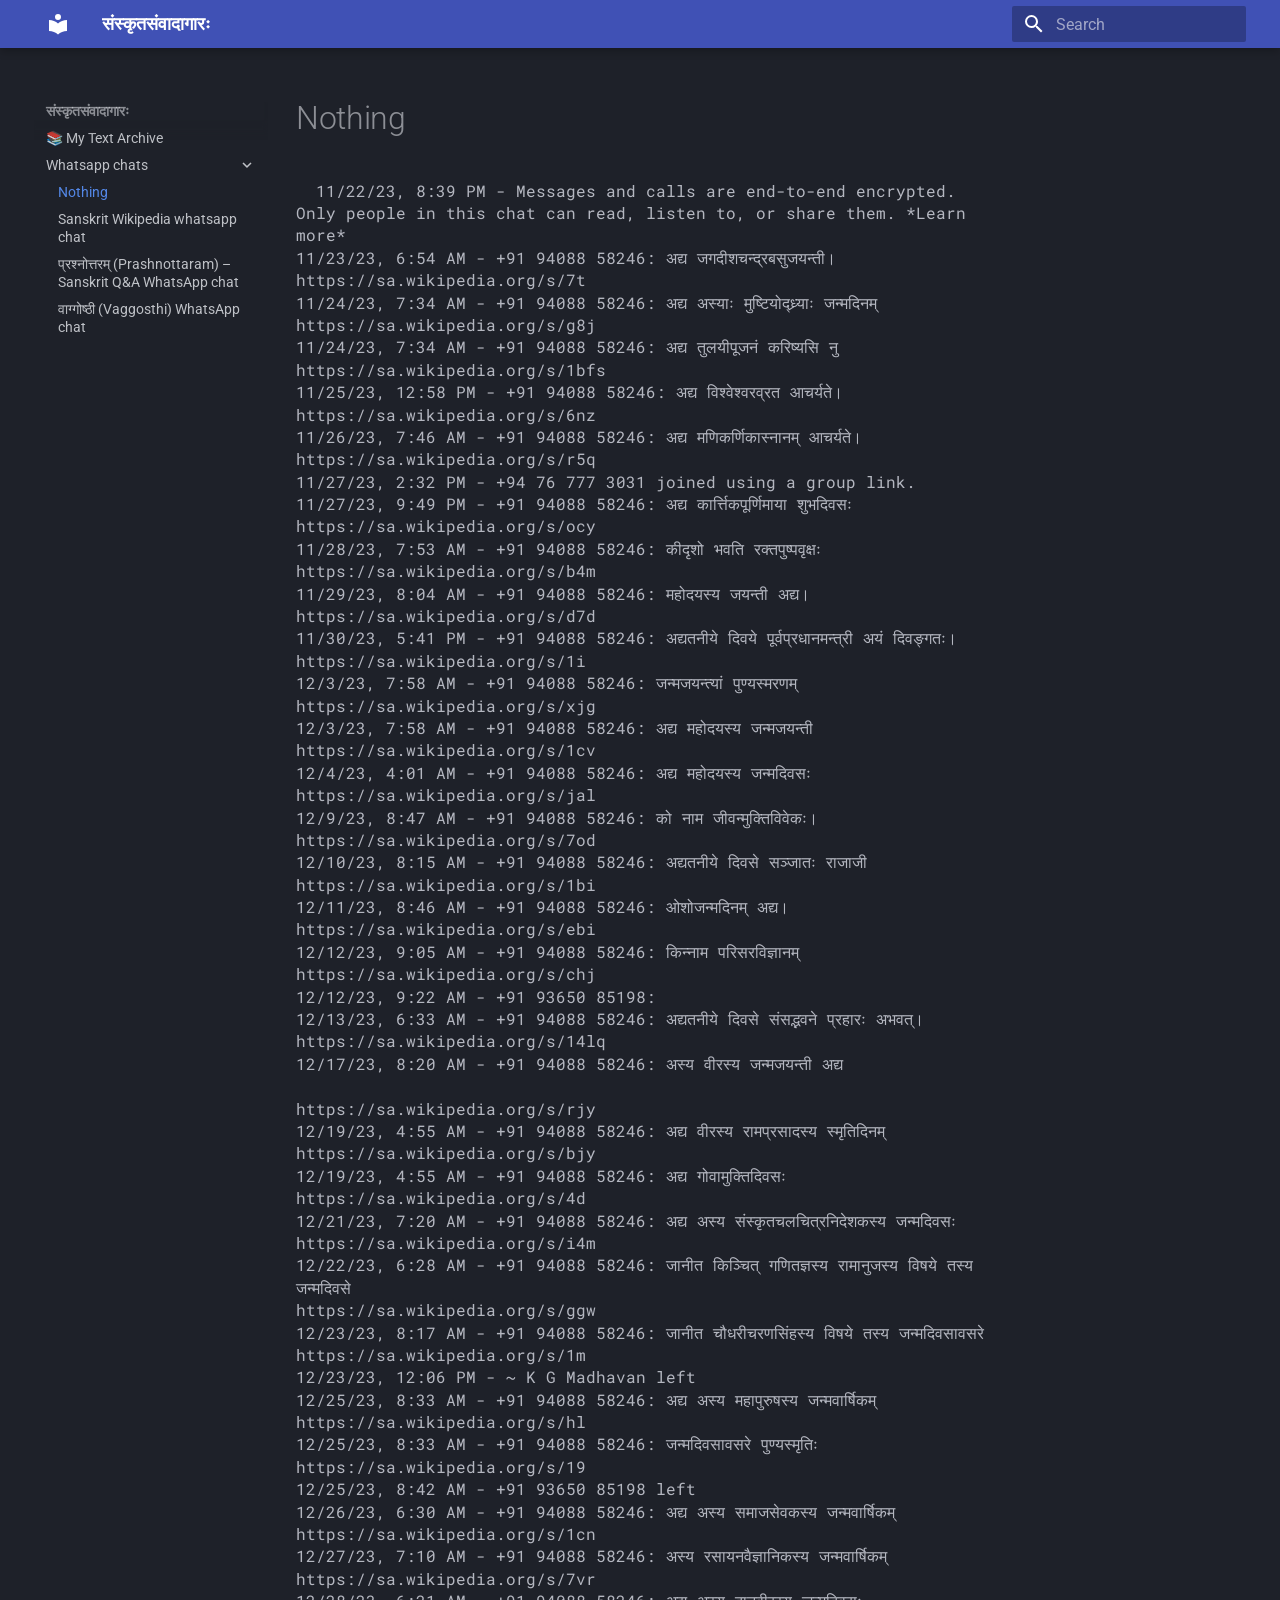
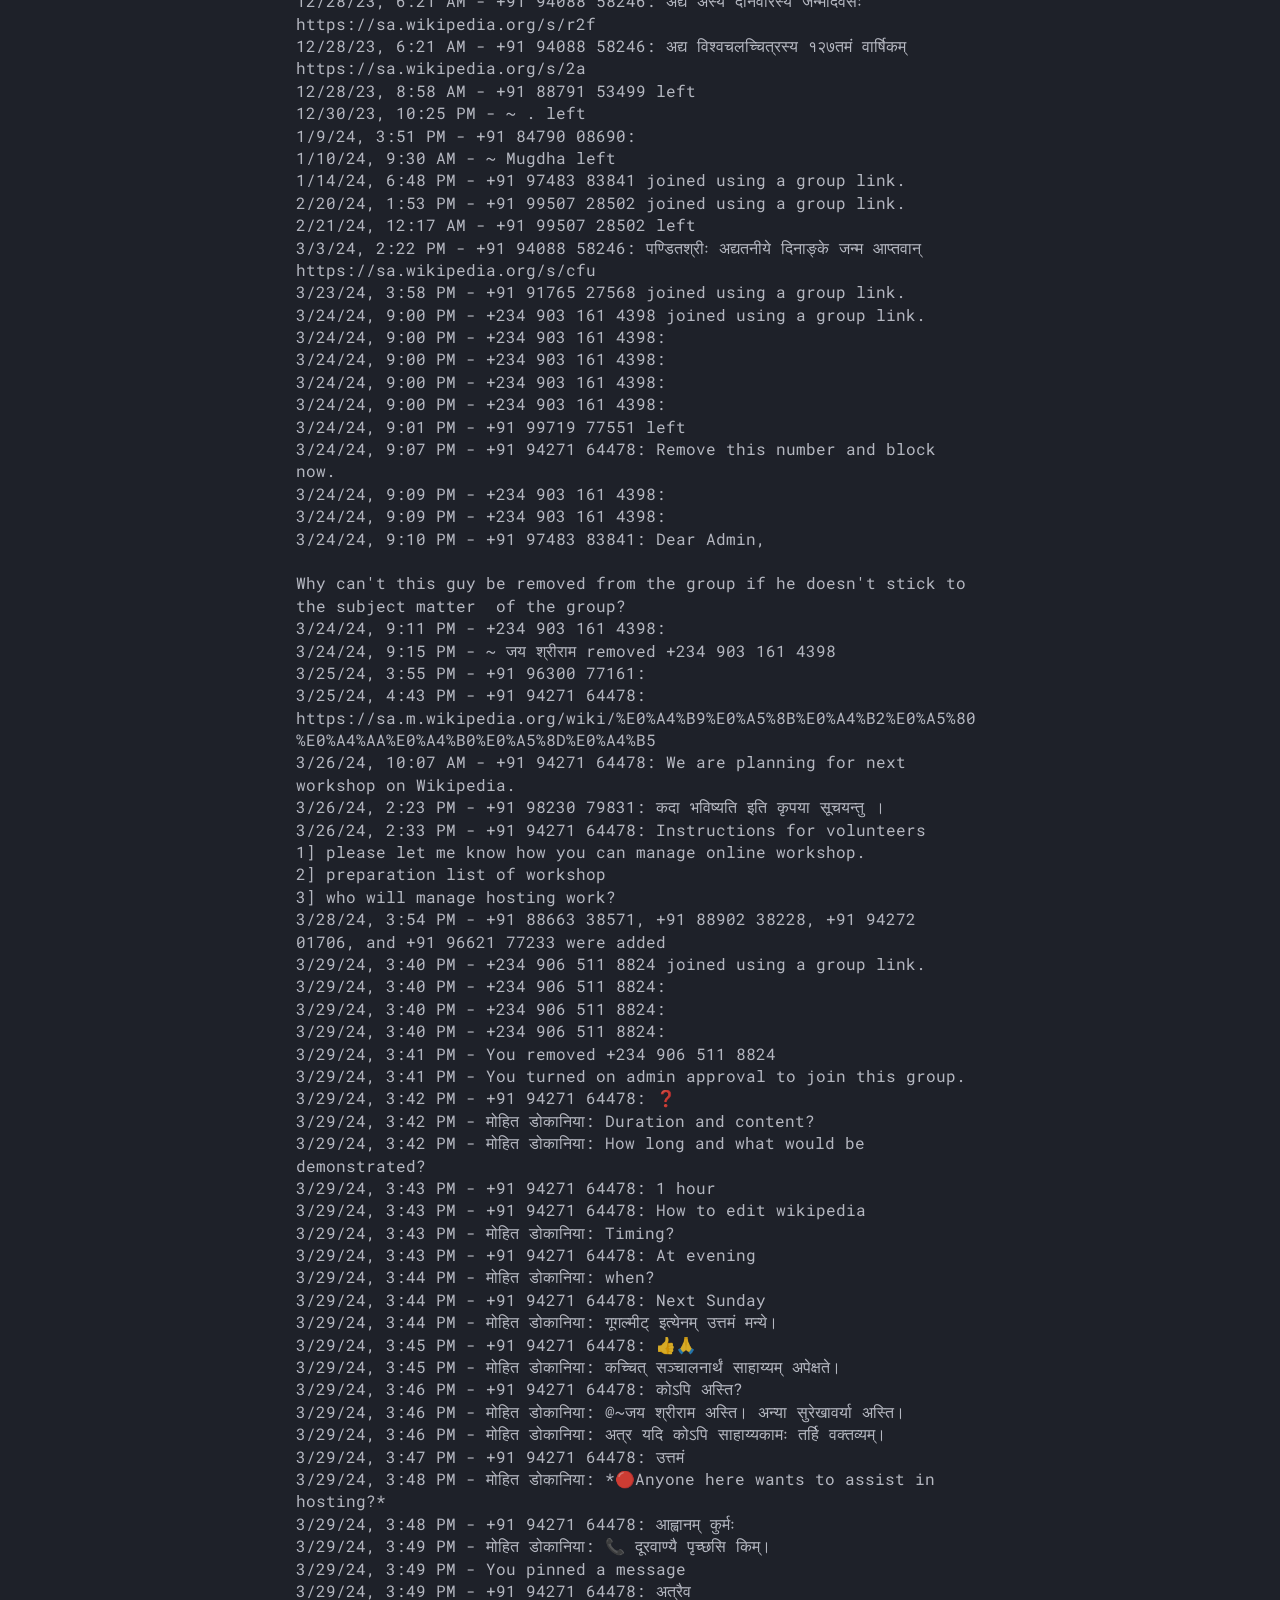
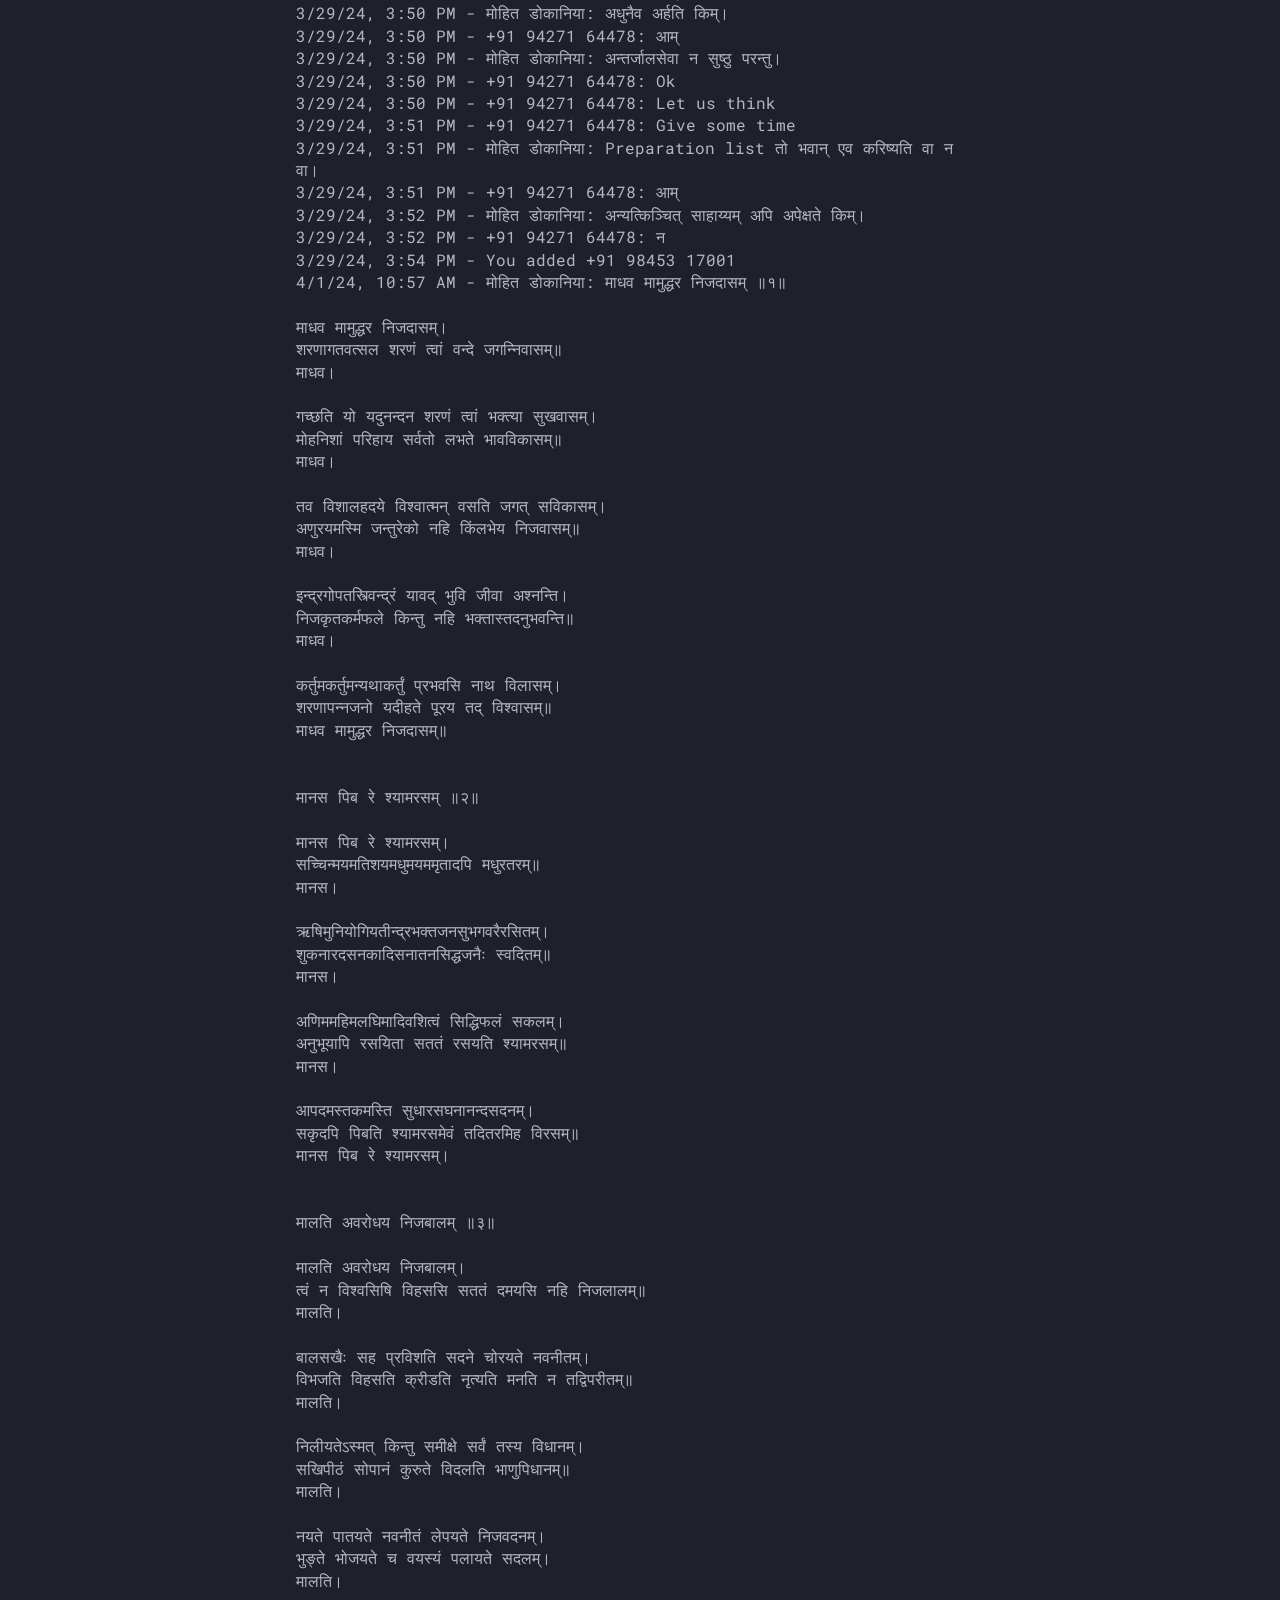
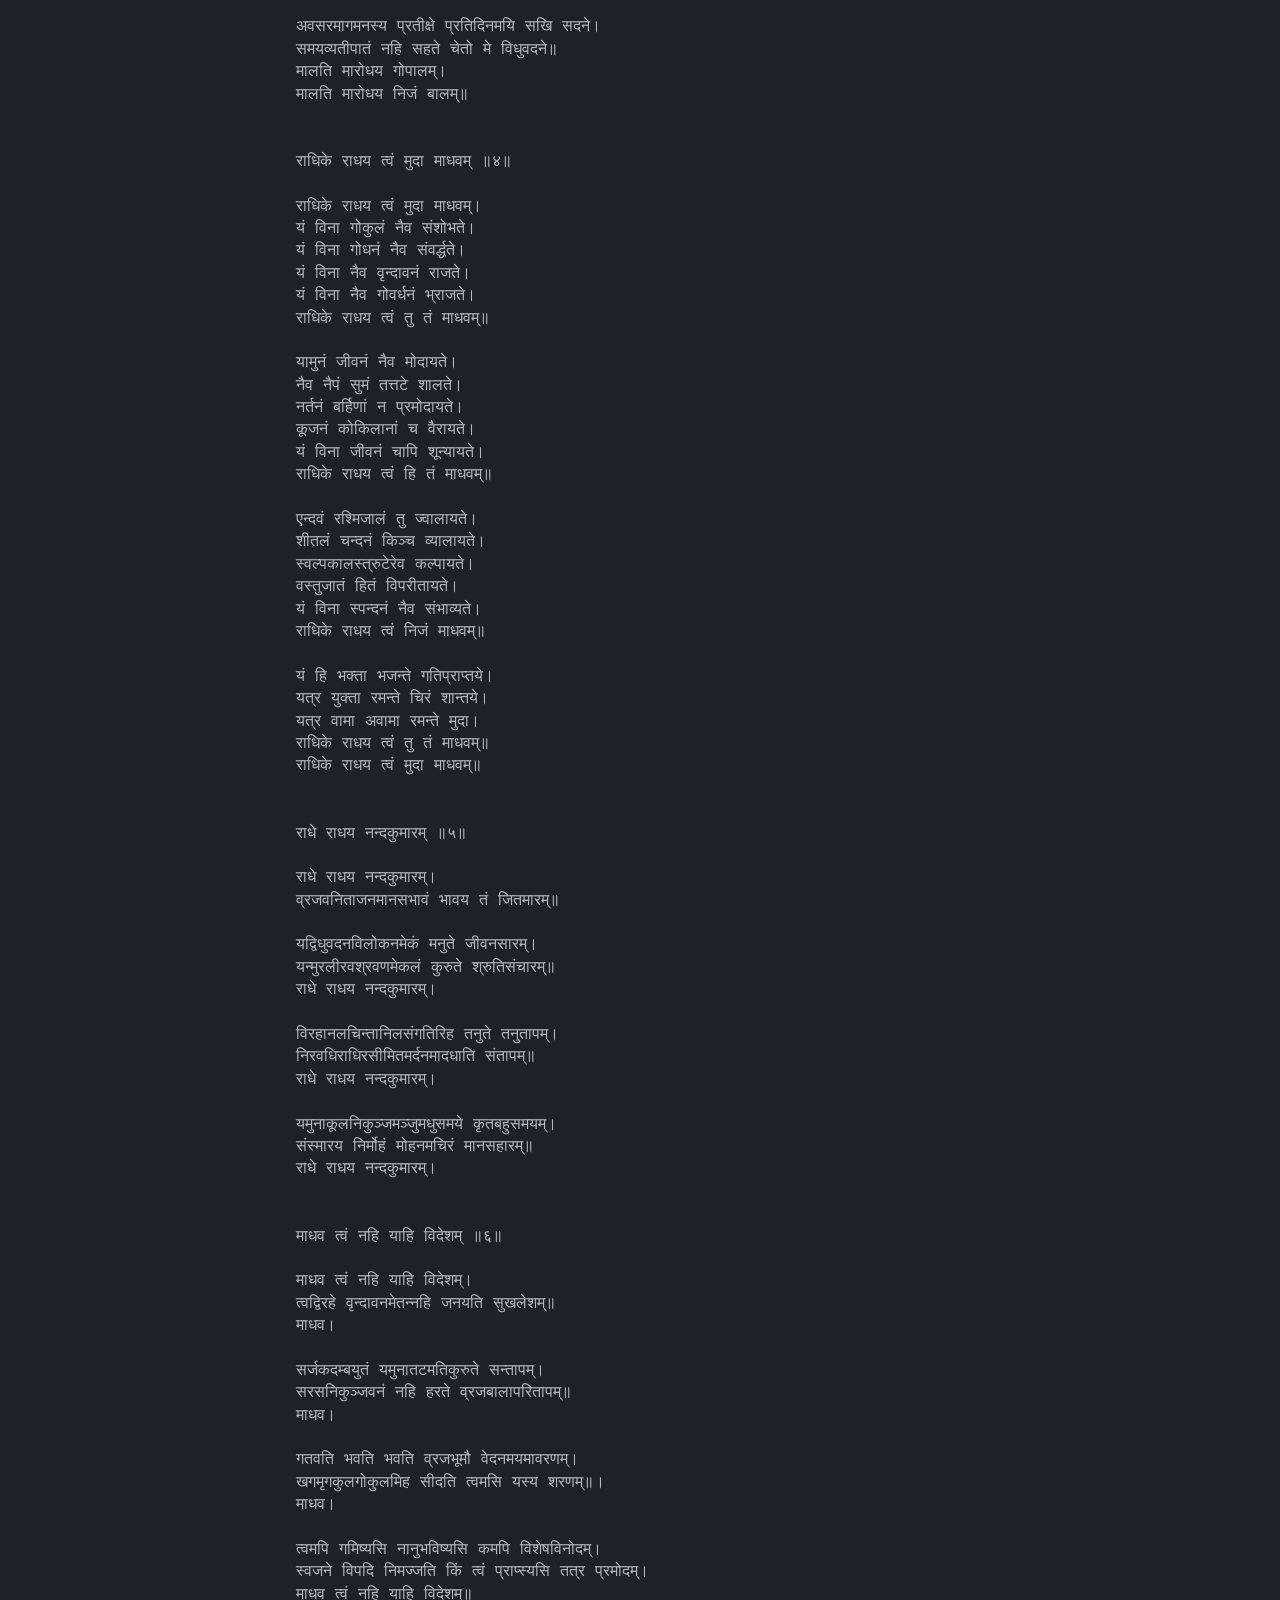
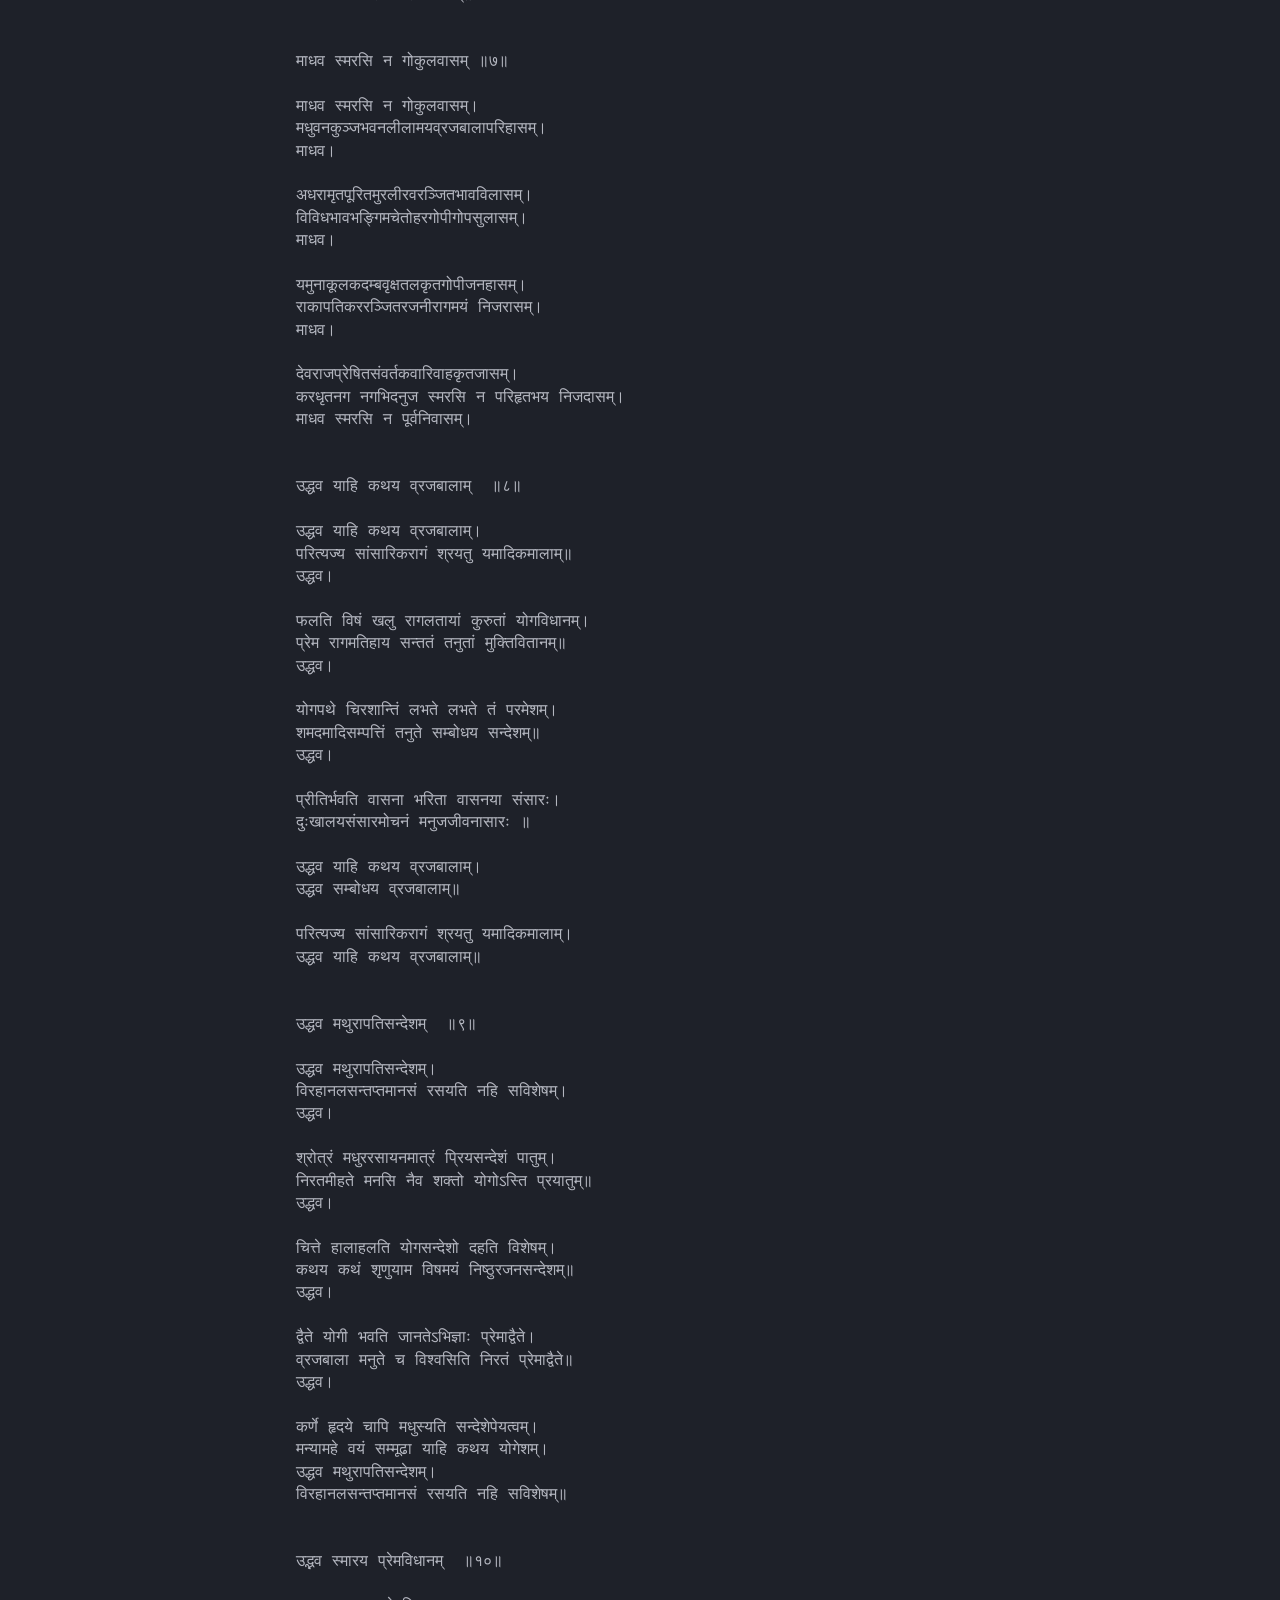
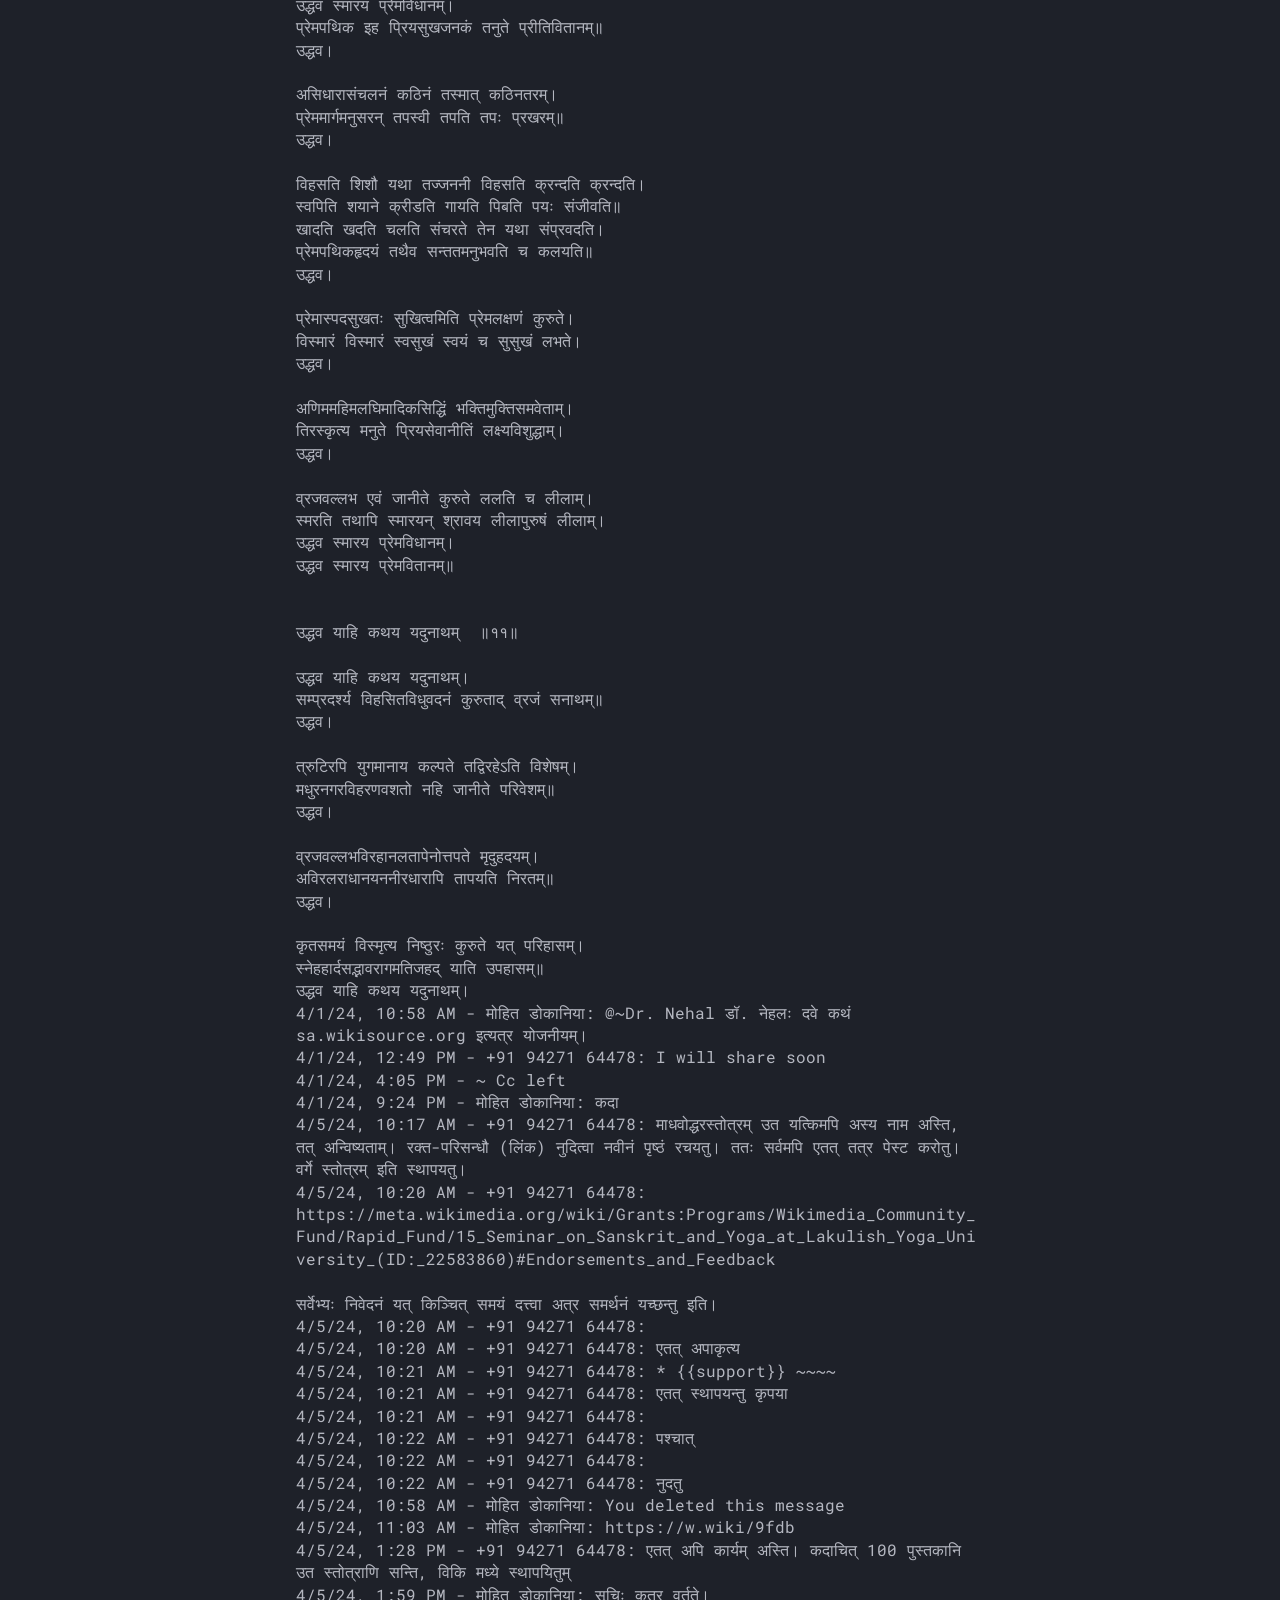
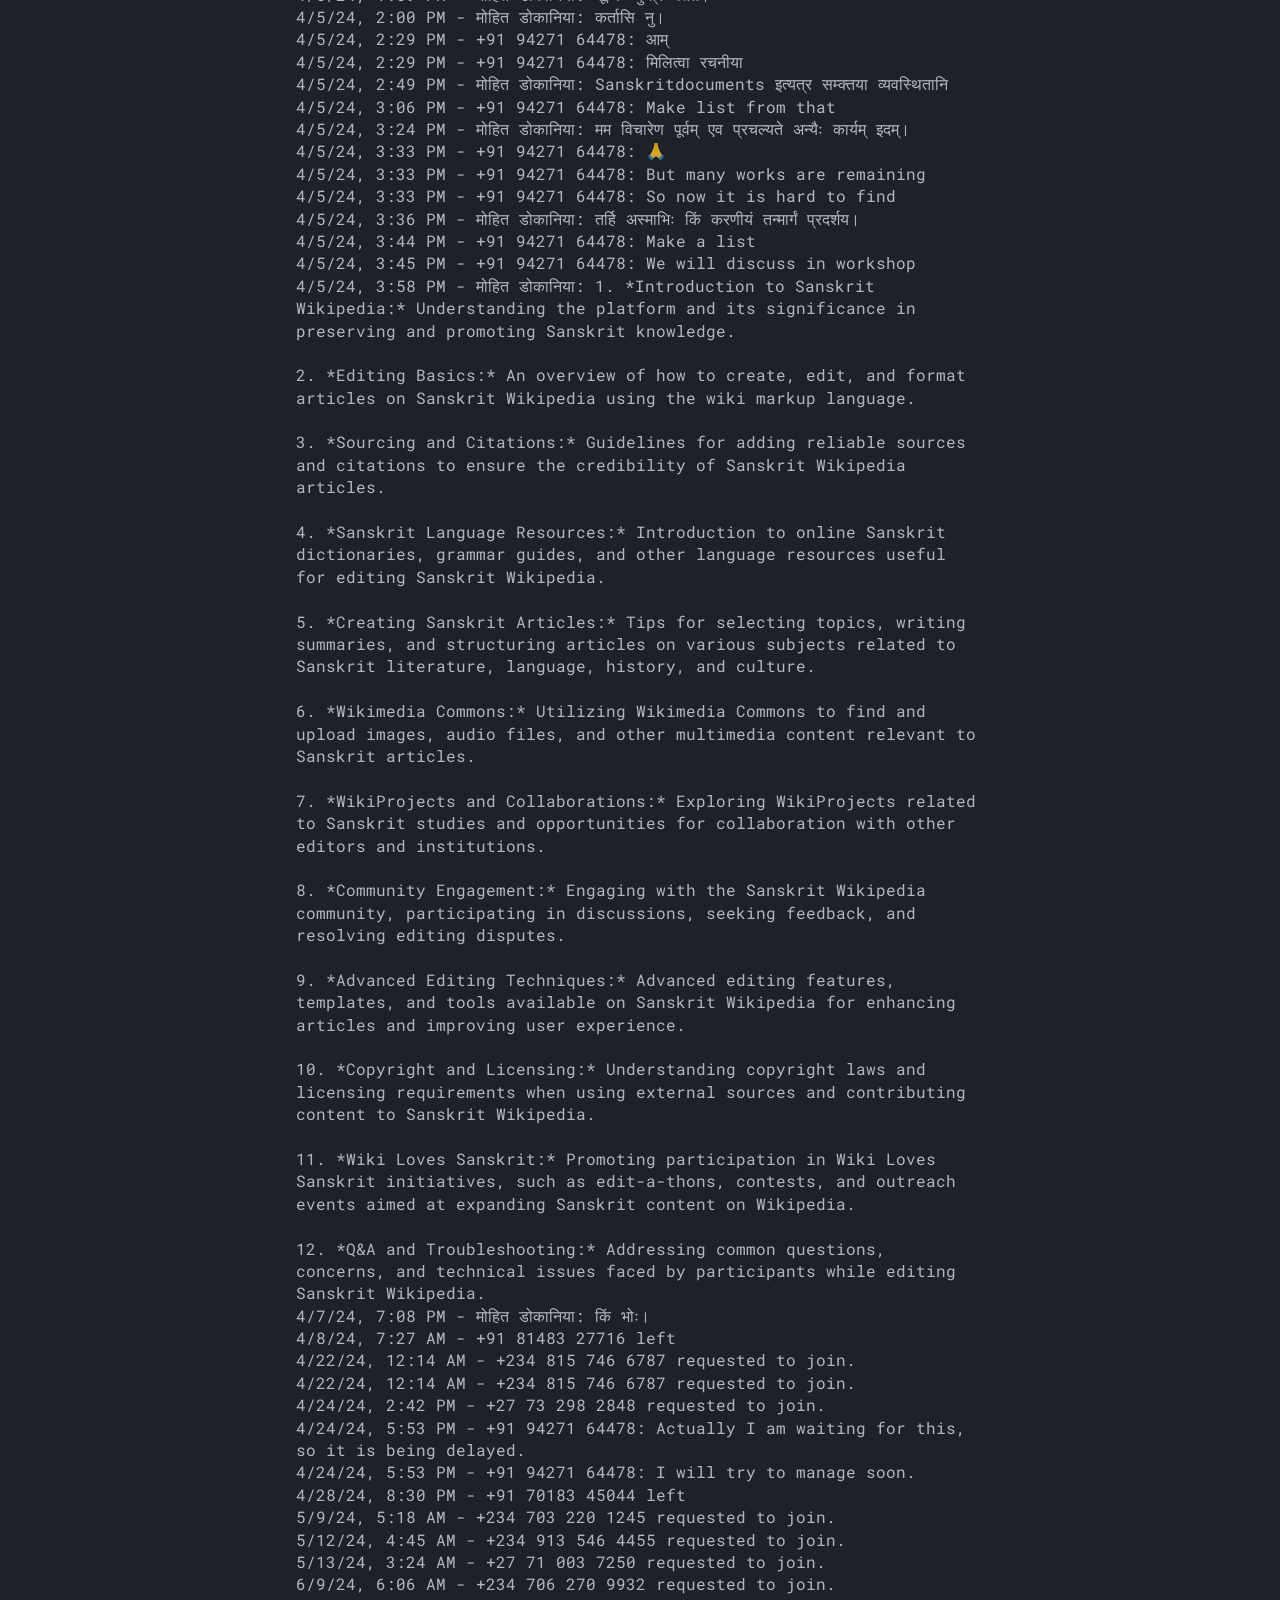
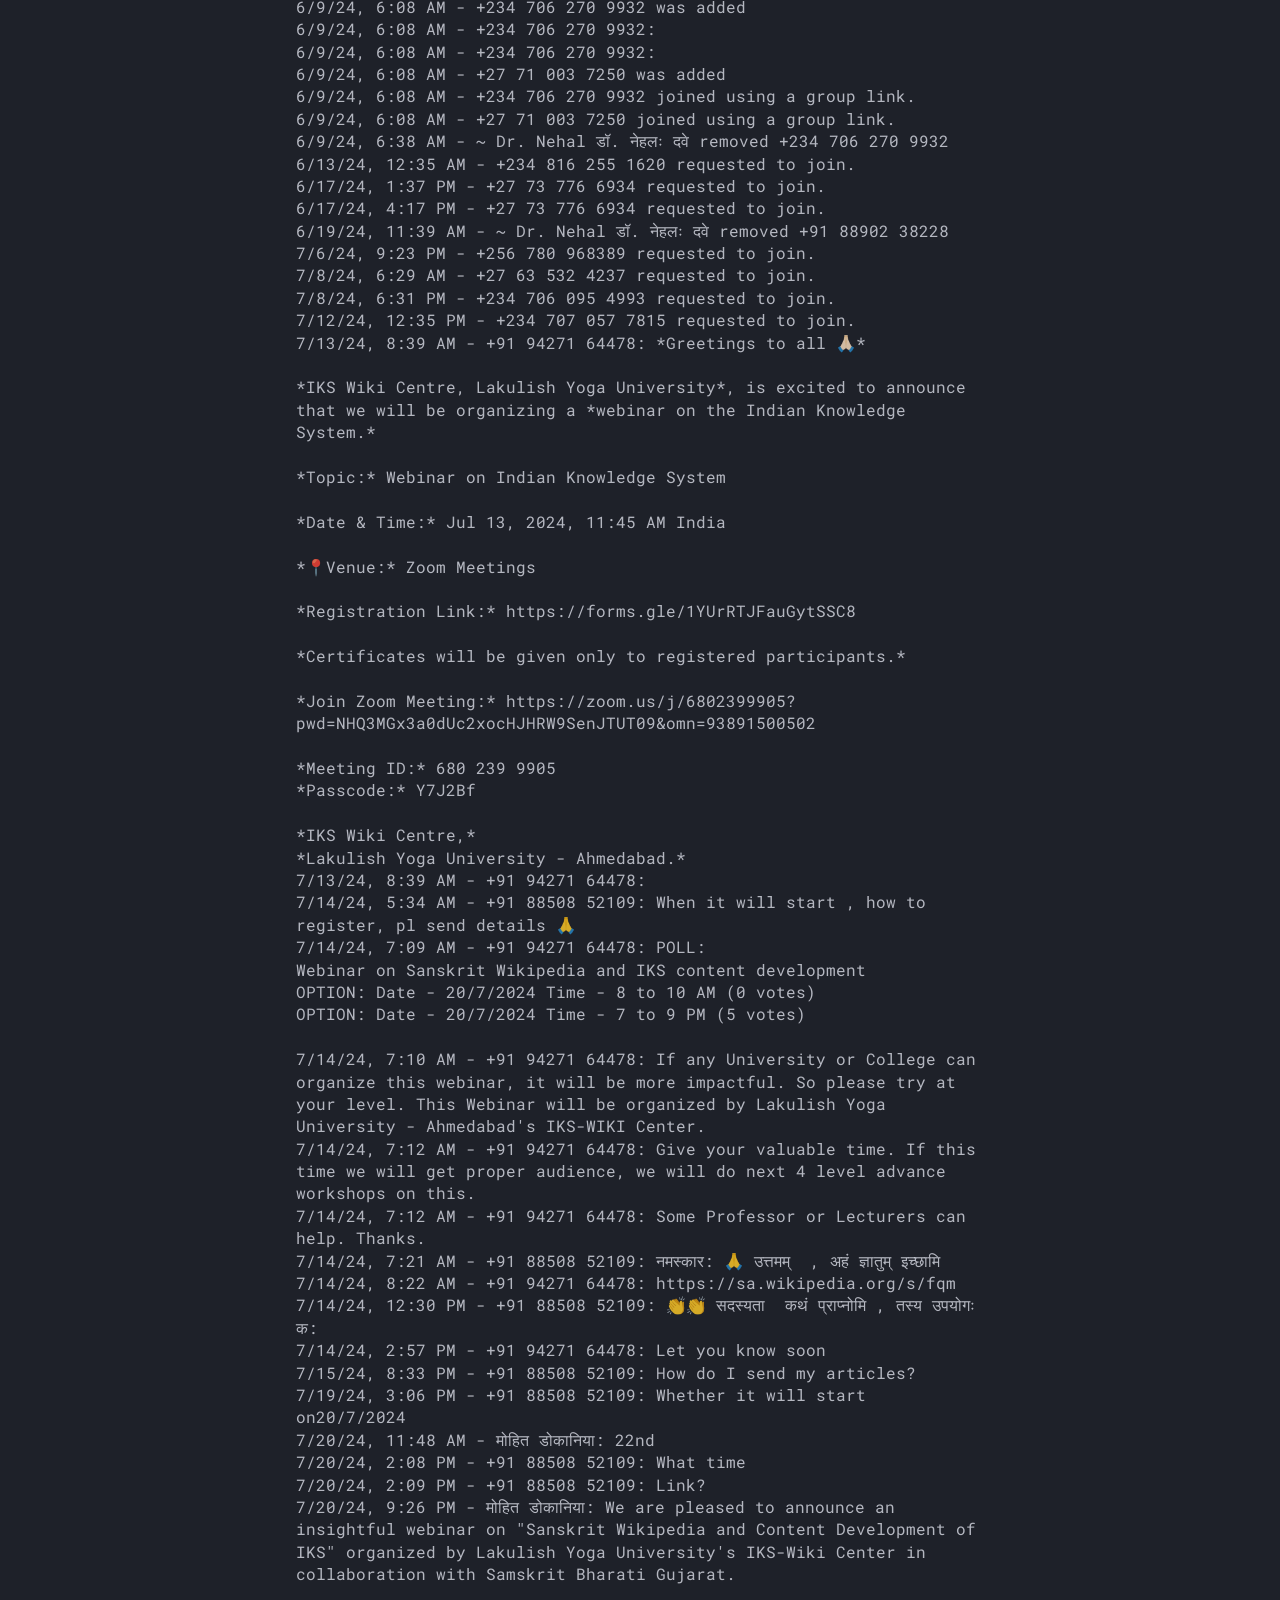
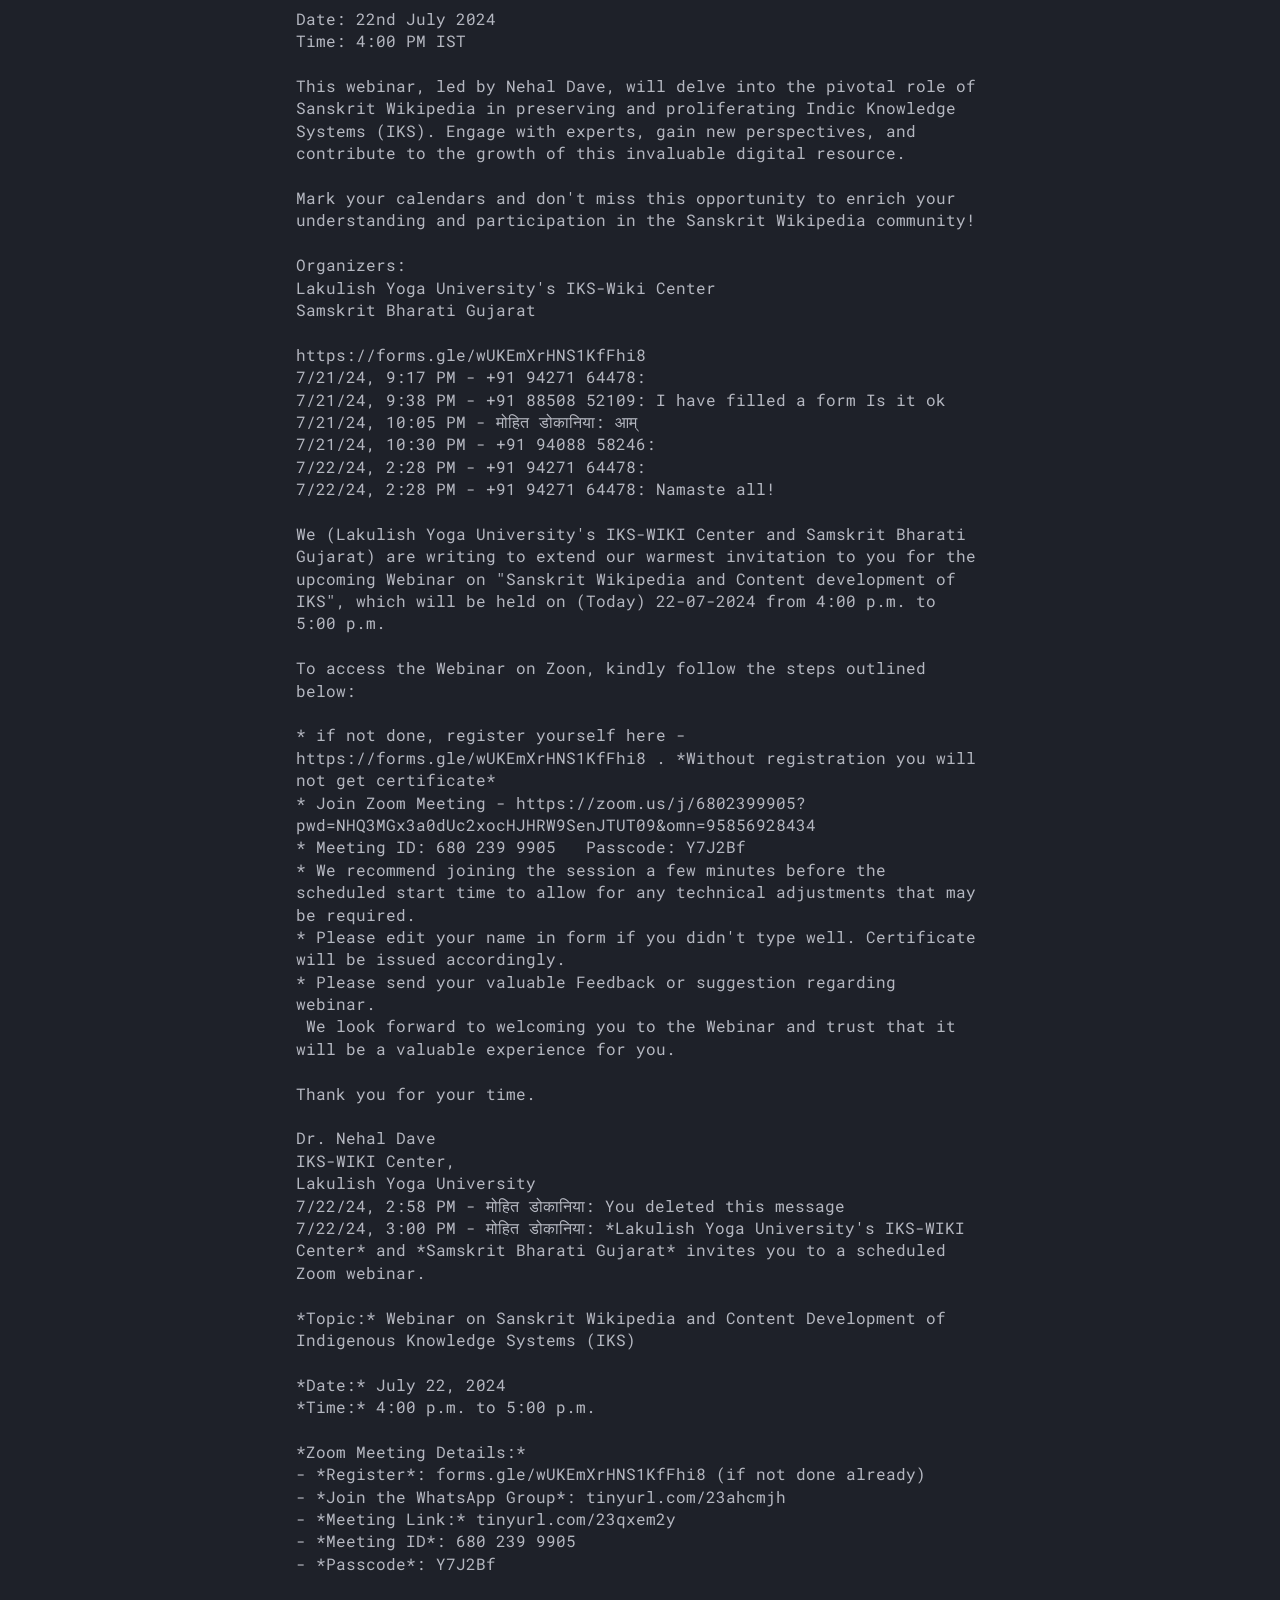
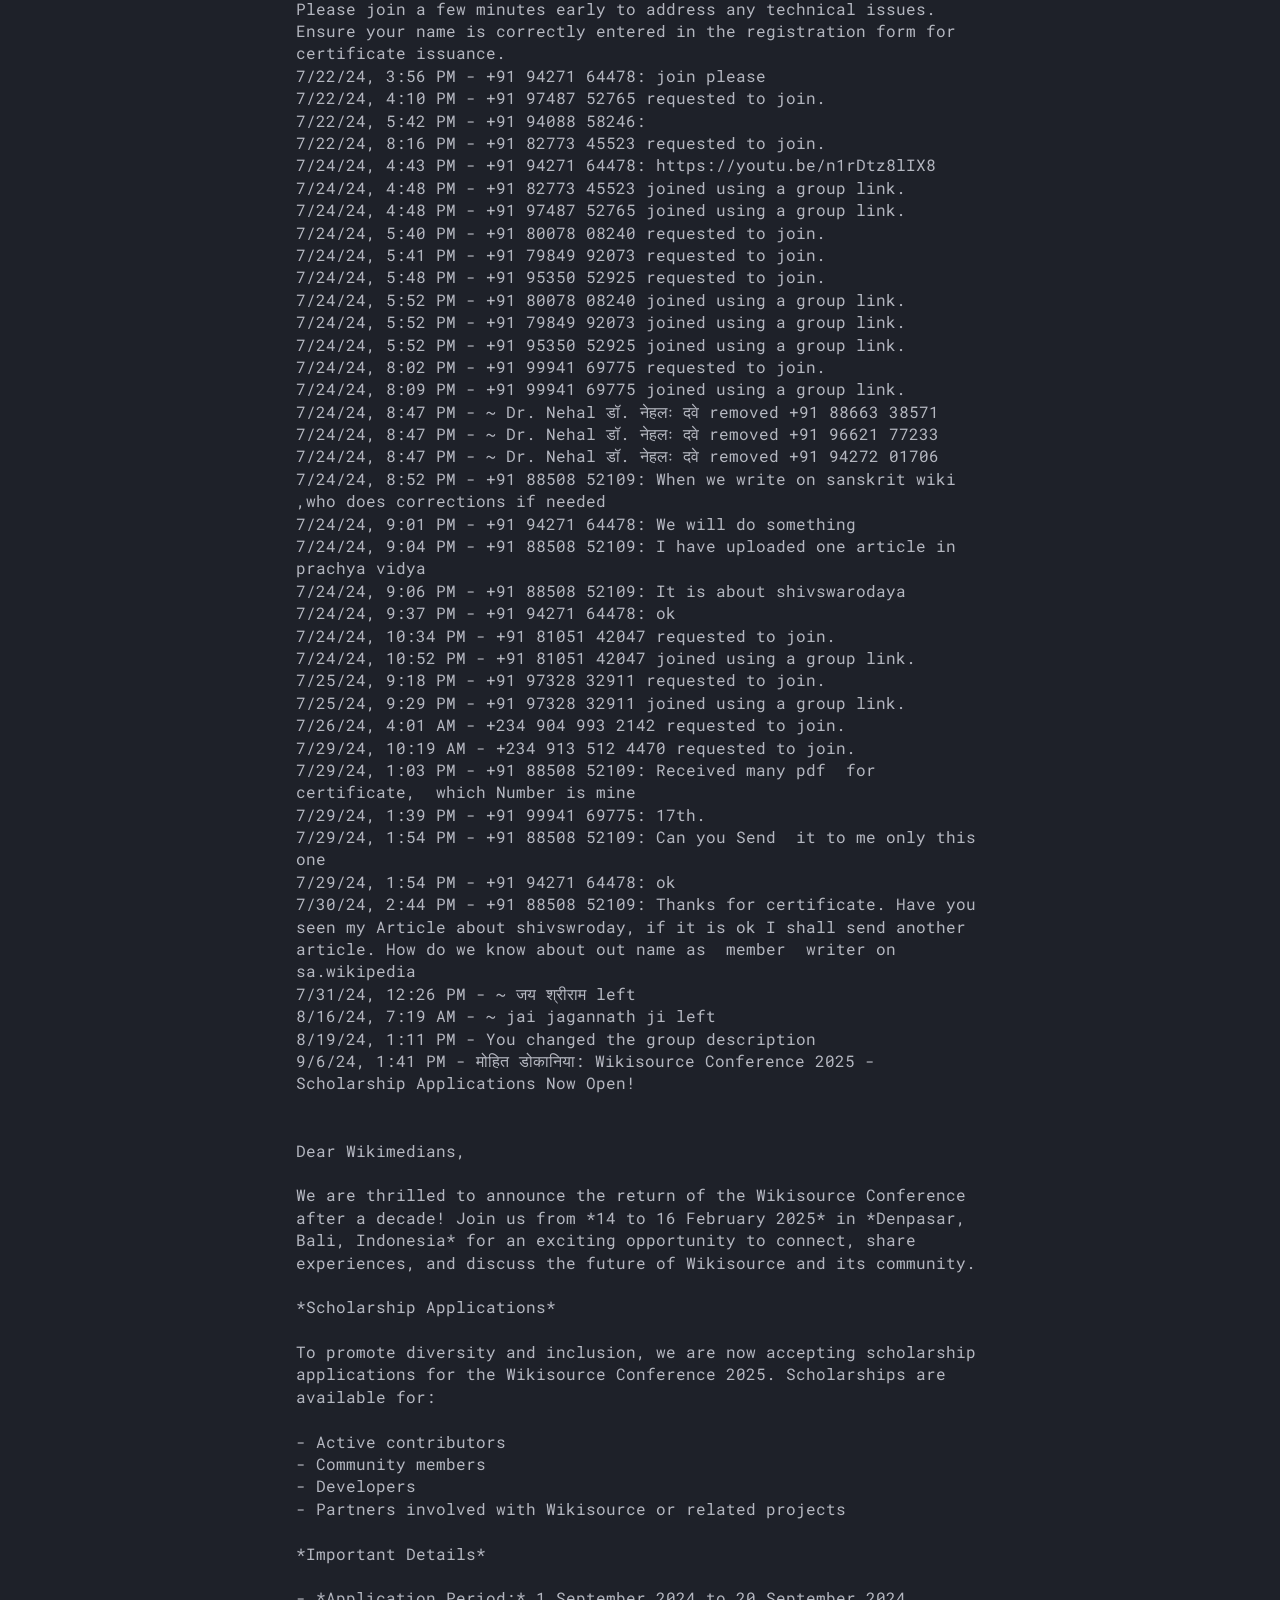
==== Whatsapp chats/Nothing/index.html @ da688998 "Deployed af6da2d with MkDocs version: 1.6.1" ====
<!doctype html>
<html lang="en" class="no-js">
  <head>
    
      <meta charset="utf-8">
      <meta name="viewport" content="width=device-width,initial-scale=1">
      
      
        <meta name="author" content="Your Name">
      
      
        <link rel="canonical" href="https://samvadah.github.io/Whatsapp%20chats/Nothing/">
      
      
        <link rel="prev" href="../..">
      
      
        <link rel="next" href="../Sanskrit%20Wikipedia%20whatsapp%20chat/">
      
      
        
      
      
      <link rel="icon" href="../../assets/images/favicon.png">
      <meta name="generator" content="mkdocs-1.6.1, mkdocs-material-9.7.7">
    
    
      
        <title>Nothing - संस्कृतसंवादागारः</title>
      
    
    
      <link rel="stylesheet" href="../../assets/stylesheets/main.ec1eaa64.min.css">
      
        
        <link rel="stylesheet" href="../../assets/stylesheets/palette.ab4e12ef.min.css">
      
      


    
    
      
    
    
      
        
        
        <link rel="preconnect" href="https://fonts.gstatic.com" crossorigin>
        <link rel="stylesheet" href="https://fonts.googleapis.com/css?family=Roboto:300,300i,400,400i,700,700i%7CRoboto+Mono:400,400i,700,700i&display=fallback">
        <style>:root{--md-text-font:"Roboto";--md-code-font:"Roboto Mono"}</style>
      
    
    
    <script>__md_scope=new URL("../..",location),__md_hash=e=>[...e].reduce(((e,_)=>(e<<5)-e+_.charCodeAt(0)),0),__md_get=(e,_=localStorage,t=__md_scope)=>JSON.parse(_.getItem(t.pathname+"."+e)),__md_set=(e,_,t=localStorage,a=__md_scope)=>{try{t.setItem(a.pathname+"."+e,JSON.stringify(_))}catch(e){}}</script>
    
      

    
    
  </head>
  
  
    
    
    
    
    
    <body dir="ltr" data-md-color-scheme="slate" data-md-color-primary="indigo" data-md-color-accent="indigo">
  
    
    <input class="md-toggle" data-md-toggle="drawer" type="checkbox" id="__drawer" autocomplete="off">
    <input class="md-toggle" data-md-toggle="search" type="checkbox" id="__search" autocomplete="off">
    <label class="md-overlay" for="__drawer"></label>
    <div data-md-component="skip">
      
    </div>
    <div data-md-component="announce">
      
    </div>
    
    
      

  

<header class="md-header md-header--shadow" data-md-component="header">
  <nav class="md-header__inner md-grid" aria-label="Header">
    <a href="../.." title="संस्कृतसंवादागारः" class="md-header__button md-logo" aria-label="संस्कृतसंवादागारः" data-md-component="logo">
      
  
  <svg xmlns="http://www.w3.org/2000/svg" viewBox="0 0 24 24"><path d="M12 8a3 3 0 0 0 3-3 3 3 0 0 0-3-3 3 3 0 0 0-3 3 3 3 0 0 0 3 3m0 3.54C9.64 9.35 6.5 8 3 8v11c3.5 0 6.64 1.35 9 3.54 2.36-2.19 5.5-3.54 9-3.54V8c-3.5 0-6.64 1.35-9 3.54"/></svg>

    </a>
    <label class="md-header__button md-icon" for="__drawer">
      
      <svg xmlns="http://www.w3.org/2000/svg" viewBox="0 0 24 24"><path d="M3 6h18v2H3zm0 5h18v2H3zm0 5h18v2H3z"/></svg>
    </label>
    <div class="md-header__title" data-md-component="header-title">
      <div class="md-header__ellipsis">
        <div class="md-header__topic">
          <span class="md-ellipsis">
            संस्कृतसंवादागारः
          </span>
        </div>
        <div class="md-header__topic" data-md-component="header-topic">
          <span class="md-ellipsis">
            
              Nothing
            
          </span>
        </div>
      </div>
    </div>
    
      
    
    
    
    
      
      
        <label class="md-header__button md-icon" for="__search">
          
          <svg xmlns="http://www.w3.org/2000/svg" viewBox="0 0 24 24"><path d="M9.5 3A6.5 6.5 0 0 1 16 9.5c0 1.61-.59 3.09-1.56 4.23l.27.27h.79l5 5-1.5 1.5-5-5v-.79l-.27-.27A6.52 6.52 0 0 1 9.5 16 6.5 6.5 0 0 1 3 9.5 6.5 6.5 0 0 1 9.5 3m0 2C7 5 5 7 5 9.5S7 14 9.5 14 14 12 14 9.5 12 5 9.5 5"/></svg>
        </label>
        <div class="md-search" data-md-component="search" role="dialog">
  <label class="md-search__overlay" for="__search"></label>
  <div class="md-search__inner" role="search">
    <form class="md-search__form" name="search">
      <input type="text" class="md-search__input" name="query" aria-label="Search" placeholder="Search" autocapitalize="off" autocorrect="off" autocomplete="off" spellcheck="false" data-md-component="search-query" required>
      <label class="md-search__icon md-icon" for="__search">
        
        <svg xmlns="http://www.w3.org/2000/svg" viewBox="0 0 24 24"><path d="M9.5 3A6.5 6.5 0 0 1 16 9.5c0 1.61-.59 3.09-1.56 4.23l.27.27h.79l5 5-1.5 1.5-5-5v-.79l-.27-.27A6.52 6.52 0 0 1 9.5 16 6.5 6.5 0 0 1 3 9.5 6.5 6.5 0 0 1 9.5 3m0 2C7 5 5 7 5 9.5S7 14 9.5 14 14 12 14 9.5 12 5 9.5 5"/></svg>
        
        <svg xmlns="http://www.w3.org/2000/svg" viewBox="0 0 24 24"><path d="M20 11v2H8l5.5 5.5-1.42 1.42L4.16 12l7.92-7.92L13.5 5.5 8 11z"/></svg>
      </label>
      <nav class="md-search__options" aria-label="Search">
        
        <button type="reset" class="md-search__icon md-icon" title="Clear" aria-label="Clear" tabindex="-1">
          
          <svg xmlns="http://www.w3.org/2000/svg" viewBox="0 0 24 24"><path d="M19 6.41 17.59 5 12 10.59 6.41 5 5 6.41 10.59 12 5 17.59 6.41 19 12 13.41 17.59 19 19 17.59 13.41 12z"/></svg>
        </button>
      </nav>
      
        <div class="md-search__suggest" data-md-component="search-suggest"></div>
      
    </form>
    <div class="md-search__output">
      <div class="md-search__scrollwrap" tabindex="0" data-md-scrollfix>
        <div class="md-search-result" data-md-component="search-result">
          <div class="md-search-result__meta">
            Initializing search
          </div>
          <ol class="md-search-result__list" role="presentation"></ol>
        </div>
      </div>
    </div>
  </div>
</div>
      
    
    
  </nav>
  
</header>
    
    <div class="md-container" data-md-component="container">
      
      
        
          
        
      
      <main class="md-main" data-md-component="main">
        <div class="md-main__inner md-grid">
          
            
              
              <div class="md-sidebar md-sidebar--primary" data-md-component="sidebar" data-md-type="navigation" >
                <div class="md-sidebar__scrollwrap">
                  <div class="md-sidebar__inner">
                    



<nav class="md-nav md-nav--primary" aria-label="Navigation" data-md-level="0">
  <label class="md-nav__title" for="__drawer">
    <a href="../.." title="संस्कृतसंवादागारः" class="md-nav__button md-logo" aria-label="संस्कृतसंवादागारः" data-md-component="logo">
      
  
  <svg xmlns="http://www.w3.org/2000/svg" viewBox="0 0 24 24"><path d="M12 8a3 3 0 0 0 3-3 3 3 0 0 0-3-3 3 3 0 0 0-3 3 3 3 0 0 0 3 3m0 3.54C9.64 9.35 6.5 8 3 8v11c3.5 0 6.64 1.35 9 3.54 2.36-2.19 5.5-3.54 9-3.54V8c-3.5 0-6.64 1.35-9 3.54"/></svg>

    </a>
    संस्कृतसंवादागारः
  </label>
  
  <ul class="md-nav__list" data-md-scrollfix>
    
      
      
  
  
  
  
    <li class="md-nav__item">
      <a href="../.." class="md-nav__link">
        
  
  
  <span class="md-ellipsis">
    
  
    📚 My Text Archive
  

    
  </span>
  
  

      </a>
    </li>
  

    
      
      
  
  
    
  
  
  
    
    
    
    
    
    <li class="md-nav__item md-nav__item--active md-nav__item--nested">
      
        
        
        <input class="md-nav__toggle md-toggle " type="checkbox" id="__nav_2" checked>
        
          
          <label class="md-nav__link" for="__nav_2" id="__nav_2_label" tabindex="0">
            
  
  
  <span class="md-ellipsis">
    
  
    Whatsapp chats
  

    
  </span>
  
  

            <span class="md-nav__icon md-icon"></span>
          </label>
        
        <nav class="md-nav" data-md-level="1" aria-labelledby="__nav_2_label" aria-expanded="true">
          <label class="md-nav__title" for="__nav_2">
            <span class="md-nav__icon md-icon"></span>
            
  
    Whatsapp chats
  

          </label>
          <ul class="md-nav__list" data-md-scrollfix>
            
              
                
  
  
    
  
  
  
    <li class="md-nav__item md-nav__item--active">
      
      <input class="md-nav__toggle md-toggle" type="checkbox" id="__toc">
      
      
      
      <a href="./" class="md-nav__link md-nav__link--active">
        
  
  
  <span class="md-ellipsis">
    
  
    Nothing
  

    
  </span>
  
  

      </a>
      
    </li>
  

              
            
              
                
  
  
  
  
    <li class="md-nav__item">
      <a href="../Sanskrit%20Wikipedia%20whatsapp%20chat/" class="md-nav__link">
        
  
  
  <span class="md-ellipsis">
    
  
    Sanskrit Wikipedia whatsapp chat
  

    
  </span>
  
  

      </a>
    </li>
  

              
            
              
                
  
  
  
  
    <li class="md-nav__item">
      <a href="../%E0%A4%AA%E0%A5%8D%E0%A4%B0%E0%A4%B6%E0%A5%8D%E0%A4%A8%E0%A5%8B%E0%A4%A4%E0%A5%8D%E0%A4%A4%E0%A4%B0%E0%A4%AE%E0%A5%8D%20%28Prashnottaram%29%20%E2%80%93%20Sanskrit%20Q%26A%20WhatsApp%20chat/" class="md-nav__link">
        
  
  
  <span class="md-ellipsis">
    
  
    प्रश्नोत्तरम् (Prashnottaram) – Sanskrit Q&A WhatsApp chat
  

    
  </span>
  
  

      </a>
    </li>
  

              
            
              
                
  
  
  
  
    <li class="md-nav__item">
      <a href="../%E0%A4%B5%E0%A4%BE%E0%A4%97%E0%A5%8D%E0%A4%97%E0%A5%8B%E0%A4%B7%E0%A5%8D%E0%A4%A0%E0%A5%80%20%28Vaggosthi%29%20WhatsApp%20chat/" class="md-nav__link">
        
  
  
  <span class="md-ellipsis">
    
  
    वाग्गोष्ठी (Vaggosthi) WhatsApp chat
  

    
  </span>
  
  

      </a>
    </li>
  

              
            
          </ul>
        </nav>
      
    </li>
  

    
  </ul>
</nav>
                  </div>
                </div>
              </div>
            
            
              
              <div class="md-sidebar md-sidebar--secondary" data-md-component="sidebar" data-md-type="toc" >
                <div class="md-sidebar__scrollwrap">
                  <div class="md-sidebar__inner">
                    

<nav class="md-nav md-nav--secondary" aria-label="Table of contents">
  
  
  
  
</nav>
                  </div>
                </div>
              </div>
            
          
          
            <div class="md-content" data-md-component="content">
              
              <article class="md-content__inner md-typeset">
                
                  



  <h1>Nothing</h1>

<pre style="white-space: pre-wrap;">
  11/22/23, 8:39 PM - Messages and calls are end-to-end encrypted. Only people in this chat can read, listen to, or share them. *Learn more*
11/23/23, 6:54 AM - +91 94088 58246: अद्य जगदीशचन्द्रबसुजयन्ती।
https://sa.wikipedia.org/s/7t
11/24/23, 7:34 AM - +91 94088 58246: अद्य अस्याः मुष्टियोद्ध्र्याः जन्मदिनम्
https://sa.wikipedia.org/s/g8j
11/24/23, 7:34 AM - +91 94088 58246: अद्य तुलयीपूजनं करिष्यसि नु
https://sa.wikipedia.org/s/1bfs
11/25/23, 12:58 PM - +91 94088 58246: अद्य विश्वेश्वरव्रत आचर्यते।
https://sa.wikipedia.org/s/6nz
11/26/23, 7:46 AM - +91 94088 58246: अद्य मणिकर्णिकास्नानम् आचर्यते।
https://sa.wikipedia.org/s/r5q
11/27/23, 2:32 PM - +94 76 777 3031 joined using a group link.
11/27/23, 9:49 PM - +91 94088 58246: अद्य कार्त्तिकपूर्णिमाया शुभदिवसः
https://sa.wikipedia.org/s/ocy
11/28/23, 7:53 AM - +91 94088 58246: कीदृशो भवति रक्तपुष्पवृक्षः
https://sa.wikipedia.org/s/b4m
11/29/23, 8:04 AM - +91 94088 58246: महोदयस्य जयन्ती अद्य।
https://sa.wikipedia.org/s/d7d
11/30/23, 5:41 PM - +91 94088 58246: अद्यतनीये दिवये पूर्वप्रधानमन्त्री अयं दिवङ्गतः।
https://sa.wikipedia.org/s/1i
12/3/23, 7:58 AM - +91 94088 58246: जन्मजयन्त्यां पुण्यस्मरणम्
https://sa.wikipedia.org/s/xjg
12/3/23, 7:58 AM - +91 94088 58246: अद्य महोदयस्य जन्मजयन्ती
https://sa.wikipedia.org/s/1cv
12/4/23, 4:01 AM - +91 94088 58246: अद्य महोदयस्य जन्मदिवसः
https://sa.wikipedia.org/s/jal
12/9/23, 8:47 AM - +91 94088 58246: को नाम जीवन्मुक्तिविवेकः।
https://sa.wikipedia.org/s/7od
12/10/23, 8:15 AM - +91 94088 58246: अद्यतनीये दिवसे सञ्जातः राजाजी
https://sa.wikipedia.org/s/1bi
12/11/23, 8:46 AM - +91 94088 58246: ओशोजन्मदिनम् अद्य।
https://sa.wikipedia.org/s/ebi
12/12/23, 9:05 AM - +91 94088 58246: किन्नाम परिसरविज्ञानम्
https://sa.wikipedia.org/s/chj
12/12/23, 9:22 AM - +91 93650 85198: 
12/13/23, 6:33 AM - +91 94088 58246: अद्यतनीये दिवसे संसद्भवने प्रहारः अभवत्।
https://sa.wikipedia.org/s/14lq
12/17/23, 8:20 AM - +91 94088 58246: अस्य वीरस्य जन्मजयन्ती अद्य

https://sa.wikipedia.org/s/rjy
12/19/23, 4:55 AM - +91 94088 58246: अद्य वीरस्य रामप्रसादस्य स्मृतिदिनम्
https://sa.wikipedia.org/s/bjy
12/19/23, 4:55 AM - +91 94088 58246: अद्य गोवामुक्तिदिवसः 
https://sa.wikipedia.org/s/4d
12/21/23, 7:20 AM - +91 94088 58246: अद्य अस्य संस्कृतचलचित्रनिदेशकस्य जन्मदिवसः
https://sa.wikipedia.org/s/i4m
12/22/23, 6:28 AM - +91 94088 58246: जानीत किञ्चित् गणितज्ञस्य रामानुजस्य विषये तस्य जन्मदिवसे
https://sa.wikipedia.org/s/ggw
12/23/23, 8:17 AM - +91 94088 58246: जानीत चौधरीचरणसिंहस्य विषये तस्य जन्मदिवसावसरे
https://sa.wikipedia.org/s/1m
12/23/23, 12:06 PM - ~ K G Madhavan left
12/25/23, 8:33 AM - +91 94088 58246: अद्य अस्य महापुरुषस्य जन्मवार्षिकम्
https://sa.wikipedia.org/s/hl
12/25/23, 8:33 AM - +91 94088 58246: जन्मदिवसावसरे पुण्यस्मृतिः
https://sa.wikipedia.org/s/19
12/25/23, 8:42 AM - +91 93650 85198 left
12/26/23, 6:30 AM - +91 94088 58246: अद्य अस्य समाजसेवकस्य जन्मवार्षिकम्
https://sa.wikipedia.org/s/1cn
12/27/23, 7:10 AM - +91 94088 58246: अस्य रसायनवैज्ञानिकस्य जन्मवार्षिकम्
https://sa.wikipedia.org/s/7vr
12/28/23, 6:21 AM - +91 94088 58246: अद्य अस्य दानवीरस्य जन्मदिवसः
https://sa.wikipedia.org/s/r2f
12/28/23, 6:21 AM - +91 94088 58246: अद्य विश्वचलच्चित्रस्य १२७तमं वार्षिकम्
https://sa.wikipedia.org/s/2a
12/28/23, 8:58 AM - +91 88791 53499 left
12/30/23, 10:25 PM - ~ . left
1/9/24, 3:51 PM - +91 84790 08690: 
1/10/24, 9:30 AM - ~ Mugdha left
1/14/24, 6:48 PM - +91 97483 83841 joined using a group link.
2/20/24, 1:53 PM - +91 99507 28502 joined using a group link.
2/21/24, 12:17 AM - +91 99507 28502 left
3/3/24, 2:22 PM - +91 94088 58246: पण्डितश्रीः अद्यतनीये दिनाङ्के जन्म आप्तवान्
https://sa.wikipedia.org/s/cfu
3/23/24, 3:58 PM - +91 91765 27568 joined using a group link.
3/24/24, 9:00 PM - +234 903 161 4398 joined using a group link.
3/24/24, 9:00 PM - +234 903 161 4398: 
3/24/24, 9:00 PM - +234 903 161 4398: 
3/24/24, 9:00 PM - +234 903 161 4398: 
3/24/24, 9:00 PM - +234 903 161 4398: 
3/24/24, 9:01 PM - +91 99719 77551 left
3/24/24, 9:07 PM - +91 94271 64478: Remove this number and block now.
3/24/24, 9:09 PM - +234 903 161 4398: 
3/24/24, 9:09 PM - +234 903 161 4398: 
3/24/24, 9:10 PM - +91 97483 83841: Dear Admin,

Why can't this guy be removed from the group if he doesn't stick to the subject matter  of the group?
3/24/24, 9:11 PM - +234 903 161 4398: 
3/24/24, 9:15 PM - ~ जय श्रीराम removed +234 903 161 4398
3/25/24, 3:55 PM - +91 96300 77161: <Media omitted>
3/25/24, 4:43 PM - +91 94271 64478: https://sa.m.wikipedia.org/wiki/%E0%A4%B9%E0%A5%8B%E0%A4%B2%E0%A5%80%E0%A4%AA%E0%A4%B0%E0%A5%8D%E0%A4%B5
3/26/24, 10:07 AM - +91 94271 64478: We are planning for next workshop on Wikipedia.
3/26/24, 2:23 PM - +91 98230 79831: कदा भविष्यति इति कृपया सूचयन्तु ।
3/26/24, 2:33 PM - +91 94271 64478: Instructions for volunteers
1] please let me know how you can manage online workshop.
2] preparation list of workshop
3] who will manage hosting work?
3/28/24, 3:54 PM - +91 88663 38571, +91 88902 38228, +91 94272 01706, and +91 96621 77233 were added
3/29/24, 3:40 PM - +234 906 511 8824 joined using a group link.
3/29/24, 3:40 PM - +234 906 511 8824: 
3/29/24, 3:40 PM - +234 906 511 8824: 
3/29/24, 3:40 PM - +234 906 511 8824: 
3/29/24, 3:41 PM - You removed +234 906 511 8824
3/29/24, 3:41 PM - You turned on admin approval to join this group.
3/29/24, 3:42 PM - +91 94271 64478: ❓
3/29/24, 3:42 PM - मोहित डोकानिया: Duration and content?
3/29/24, 3:42 PM - मोहित डोकानिया: How long and what would be demonstrated?
3/29/24, 3:43 PM - +91 94271 64478: 1 hour
3/29/24, 3:43 PM - +91 94271 64478: How to edit wikipedia
3/29/24, 3:43 PM - मोहित डोकानिया: Timing?
3/29/24, 3:43 PM - +91 94271 64478: At evening
3/29/24, 3:44 PM - मोहित डोकानिया: when?
3/29/24, 3:44 PM - +91 94271 64478: Next Sunday
3/29/24, 3:44 PM - मोहित डोकानिया: गूगल्मीट् इत्येनम् उत्तमं मन्ये।
3/29/24, 3:45 PM - +91 94271 64478: 👍🙏
3/29/24, 3:45 PM - मोहित डोकानिया: कच्चित् सञ्चालनार्थं साहाय्यम् अपेक्षते।
3/29/24, 3:46 PM - +91 94271 64478: कोऽपि अस्ति?
3/29/24, 3:46 PM - मोहित डोकानिया: @⁨~जय श्रीराम⁩ अस्ति। अन्या सुरेखावर्या अस्ति।
3/29/24, 3:46 PM - मोहित डोकानिया: अत्र यदि कोऽपि साहाय्यकामः तर्हि वक्तव्यम्।
3/29/24, 3:47 PM - +91 94271 64478: उत्तमं
3/29/24, 3:48 PM - मोहित डोकानिया: *🔴Anyone here wants to assist in hosting?*
3/29/24, 3:48 PM - +91 94271 64478: आह्वानम् कुर्मः
3/29/24, 3:49 PM - मोहित डोकानिया: 📞 दूरवाण्यै पृच्छसि किम्।
3/29/24, 3:49 PM - You pinned a message
3/29/24, 3:49 PM - +91 94271 64478: अत्रैव
3/29/24, 3:50 PM - मोहित डोकानिया: अधुनैव अर्हति किम्।
3/29/24, 3:50 PM - +91 94271 64478: आम्
3/29/24, 3:50 PM - मोहित डोकानिया: अन्तर्जालसेवा न सुष्ठु परन्तु।
3/29/24, 3:50 PM - +91 94271 64478: Ok
3/29/24, 3:50 PM - +91 94271 64478: Let us think
3/29/24, 3:51 PM - +91 94271 64478: Give some time
3/29/24, 3:51 PM - मोहित डोकानिया: Preparation list तो भवान् एव करिष्यति वा न वा।
3/29/24, 3:51 PM - +91 94271 64478: आम्
3/29/24, 3:52 PM - मोहित डोकानिया: अन्यत्किञ्चित् साहाय्यम् अपि अपेक्षते किम्।
3/29/24, 3:52 PM - +91 94271 64478: न
3/29/24, 3:54 PM - You added +91 98453 17001
4/1/24, 10:57 AM - मोहित डोकानिया: माधव मामुद्धर निजदासम् ॥१॥ 

माधव मामुद्धर निजदासम्। 
शरणागतवत्सल शरणं त्वां वन्दे जगन्निवासम्॥
माधव। 

गच्छति यो यदुनन्दन शरणं त्वां भक्त्या सुखवासम्। 
मोहनिशां परिहाय सर्वतो लभते भावविकासम्॥ 
माधव। 

तव विशालहदये विश्वात्मन् वसति जगत् सविकासम्। 
अणुरयमस्मि जन्तुरेको नहि किंलभेय निजवासम्॥ 
माधव।

इन्द्रगोपतस्त्विन्द्रं यावद् भुवि जीवा अश्नन्ति। 
निजकृतकर्मफले किन्तु नहि भक्तास्तदनुभवन्ति॥
माधव। 

कर्तुमकर्तुमन्यथाकर्तुं प्रभवसि नाथ विलासम्।
शरणापन्नजनो यदीहते पूरय तद् विश्वासम्॥
माधव मामुद्धर निजदासम्॥


मानस पिब रे श्यामरसम् ॥२॥ 

मानस पिब रे श्यामरसम्। 
सच्चिन्मयमतिशयमधुमयममृतादपि मधुरतरम्॥ 
मानस। 

ऋषिमुनियोगियतीन्द्रभक्तजनसुभगवरैरसितम्। 
शुकनारदसनकादिसनातनसिद्धजनैः स्वदितम्॥
मानस। 

अणिममहिमलघिमादिवशित्वं सिद्धिफलं सकलम्। 
अनुभूयापि रसयिता सततं रसयति श्यामरसम्॥
मानस। 

आपदमस्तकमस्ति सुधारसघनानन्दसदनम्। 
सकृदपि पिबति श्यामरसमेवं तदितरमिह विरसम्॥
मानस पिब रे श्यामरसम्।


मालति अवरोधय निजबालम् ॥३॥

मालति अवरोधय निजबालम्। 
त्वं न विश्वसिषि विहससि सततं दमयसि नहि निजलालम्॥
मालति। 

बालसखैः सह प्रविशति सदने चोरयते नवनीतम्। 
विभजति विहसति क्रीडति नृत्यति मनति न तद्विपरीतम्॥ 
मालति। 

निलीयतेऽस्मत् किन्तु समीक्षे सर्वं तस्य विधानम्। 
सखिपीठं सोपानं कुरुते विदलति भाणुपिधानम्॥ 
मालति। 

नयते पातयते नवनीतं लेपयते निजवदनम्। 
भुङ्ते भोजयते च वयस्यं पलायते सदलम्। 
मालति। 

अवसरमागमनस्य प्रतीक्षे प्रतिदिनमयि सखि सदने। 
समयव्यतीपातं नहि सहते चेतो मे विधुवदने॥ 
मालति मारोधय गोपालम्। 
मालति मारोधय निजं बालम्॥


राधिके राधय त्वं मुदा माधवम् ॥४॥ 

राधिके राधय त्वं मुदा माधवम्। 
यं विना गोकुलं नैव संशोभते।
यं विना गोधनं नैव संवर्द्धते।
यं विना नैव वृन्दावनं राजते।
यं विना नैव गोवर्धनं भ्राजते।
राधिके राधय त्वं तु तं माधवम्॥

यामुनं जीवनं नैव मोदायते।
नैव नैपं सुमं तत्तटे शालते।
नर्तनं बर्हिणां न प्रमोदायते। 
कूजनं कोकिलानां च वैरायते। 
यं विना जीवनं चापि शून्यायते। 
राधिके राधय त्वं हि तं माधवम्॥

एन्दवं रश्मिजालं तु ज्वालायते। 
शीतलं चन्दनं किञ्च व्यालायते।
स्वल्पकालस्त्रुटेरेव कल्पायते। 
वस्तुजातं हितं विपरीतायते। 
यं विना स्पन्दनं नैव संभाव्यते। 
राधिके राधय त्वं निजं माधवम्॥ 

यं हि भक्ता भजन्ते गतिप्राप्तये। 
यत्र युक्ता रमन्ते चिरं शान्तये। 
यत्र वामा अवामा रमन्ते मुदा। 
राधिके राधय त्वं तु तं माधवम्॥ 
राधिके राधय त्वं मुदा माधवम्॥


राधे राधय नन्दकुमारम् ॥५॥

राधे राधय नन्दकुमारम्। 
व्रजवनिताजनमानसभावं भावय तं जितमारम्॥ 

यद्विधुवदनविलोकनमेकं मनुते जीवनसारम्। 
यन्मुरलीरवश्रवणमेकलं कुरुते श्रुतिसंचारम्॥
राधे राधय नन्दकुमारम्। 

विरहानलचिन्तानिलसंगतिरिह तनुते तनुतापम्। 
निरवधिराधिरसीमितमर्दनमादधाति संतापम्॥ 
राधे राधय नन्दकुमारम्। 

यमुनाकूलनिकुञ्जमञ्जुमधुसमये कृतबहुसमयम्। 
संस्मारय निर्मोहं मोहनमचिरं मानसहारम्॥ 
राधे राधय नन्दकुमारम्।


माधव त्वं नहि याहि विदेशम् ॥६॥ 

माधव त्वं नहि याहि विदेशम्।
त्वद्विरहे वृन्दावनमेतन्नहि जनयति सुखलेशम्॥
माधव।

सर्जकदम्बयुतं यमुनातटमतिकुरुते सन्तापम्। 
सरसनिकुञ्जवनं नहि हरते व्रजबालापरितापम्॥
माधव।

गतवति भवति भवति व्रजभूमौ वेदनमयमावरणम्। 
खगमृगकुलगोकुलमिह सीदति त्वमसि यस्य शरणम्॥।
माधव। 

त्वमपि गमिष्यसि नानुभविष्यसि कमपि विशेषविनोदम्। 
स्वजने विपदि निमज्जति किं त्वं प्राप्स्यसि तत्र प्रमोदम्।
माधव त्वं नहि याहि विदेशम्॥


माधव स्मरसि न गोकुलवासम् ॥७॥

माधव स्मरसि न गोकुलवासम्।
मधुवनकुञ्जभवनलीलामयव्रजबालापरिहासम्। 
माधव।

अधरामृतपूरितमुरलीरवरञ्जितभावविलासम्। 
विविधभावभङ्गिमचेतोहरगोपीगोपसुलासम्। 
माधव। 

यमुनाकूलकदम्बवृक्षतलकृतगोपीजनहासम्। 
राकापतिकररञ्जितरजनीरागमयं निजरासम्।
माधव। 

देवराजप्रेषितसंवर्तकवारिवाहकृतजासम्। 
करधृतनग नगभिदनुज स्मरसि न परिहृतभय निजदासम्। 
माधव स्मरसि न पूर्वनिवासम्।


उद्धव याहि कथय व्रजबालाम्  ॥८॥

उद्धव याहि कथय व्रजबालाम्।
परित्यज्य सांसारिकरागं श्रयतु यमादिकमालाम्॥
उद्धव।

फलति विषं खलु रागलतायां कुरुतां योगविधानम्। 
प्रेम रागमतिहाय सन्ततं तनुतां मुक्तिवितानम्॥
उद्धव। 

योगपथे चिरशान्तिं लभते लभते तं परमेशम्। 
शमदमादिसम्पत्तिं तनुते सम्बोधय सन्देशम्॥ 
उद्धव। 

प्रीतिर्भवति वासना भरिता वासनया संसारः। 
दुःखालयसंसारमोचनं मनुजजीवनासारः ॥ 

उद्धव याहि कथय व्रजबालाम्। 
उद्धव सम्बोधय व्रजबालाम्॥ 

परित्यज्य सांसारिकरागं श्रयतु यमादिकमालाम्। 
उद्धव याहि कथय व्रजबालाम्॥


उद्धव मथुरापतिसन्देशम्  ॥९॥ 

उद्धव मथुरापतिसन्देशम्।
विरहानलसन्तप्तमानसं रसयति नहि सविशेषम्। 
उद्धव।

श्रोत्रं मधुररसायनमात्रं प्रियसन्देशं पातुम्। 
निरतमीहते मनसि नैव शक्तो योगोऽस्ति प्रयातुम्॥ 
उद्धव। 

चित्ते हालाहलति योगसन्देशो दहति विशेषम्। 
कथय कथं शृणुयाम विषमयं निष्ठुरजनसन्देशम्॥
उद्धव।

द्वैते योगी भवति जानतेऽभिज्ञाः प्रेमाद्वैते। 
व्रजबाला मनुते च विश्वसिति निरतं प्रेमाद्वैते॥ 
उद्धव। 

कर्णे हृदये चापि मधुस्यति सन्देशेपेयत्वम्। 
मन्यामहे वयं सम्मूढा याहि कथय योगेशम्। 
उद्धव मथुरापतिसन्देशम्।
विरहानलसन्तप्तमानसं रसयति नहि सविशेषम्॥ 


उद्भव स्मारय प्रेमविधानम्  ॥१०॥

उद्धव स्मारय प्रेमविधानम्। 
प्रेमपथिक इह प्रियसुखजनकं तनुते प्रीतिवितानम्॥ 
उद्धव।

असिधारासंचलनं कठिनं तस्मात् कठिनतरम्। 
प्रेममार्गमनुसरन् तपस्वी तपति तपः प्रखरम्॥
उद्धव। 

विहसति शिशौ यथा तज्जननी विहसति क्रन्दति क्रन्दति। 
स्वपिति शयाने क्रीडति गायति पिबति पयः संजीवति॥ 
खादति खदति चलति संचरते तेन यथा संप्रवदति। 
प्रेमपथिकहृदयं तथैव सन्ततमनुभवति च कलयति॥ 
उद्धव।

प्रेमास्पदसुखतः सुखित्वमिति प्रेमलक्षणं कुरुते। 
विस्मारं विस्मारं स्वसुखं स्वयं च सुसुखं लभते। 
उद्धव।

अणिममहिमलघिमादिकसिद्धिं भक्तिमुक्तिसमवेताम्। 
तिरस्कृत्य मनुते प्रियसेवानीतिं लक्ष्यविशुद्धाम्। 
उद्धव।

व्रजवल्लभ एवं जानीते कुरुते ललति च लीलाम्। 
स्मरति तथापि स्मारयन् श्रावय लीलापुरुषं लीलाम्।
उद्धव स्मारय प्रेमविधानम्।
उद्धव स्मारय प्रेमवितानम्॥


उद्धव याहि कथय यदुनाथम्  ॥११॥

उद्धव याहि कथय यदुनाथम्। 
सम्प्रदर्श्य विहसितविधुवदनं कुरुताद् व्रजं सनाथम्॥
उद्धव। 

त्रुटिरपि युगमानाय कल्पते तद्विरहेऽति विशेषम्।
मधुरनगरविहरणवशतो नहि जानीते परिवेशम्॥ 
उद्धव। 

व्रजवल्लभविरहानलतापेनोत्तपते मृदुहदयम्। 
अविरलराधानयननीरधारापि तापयति निरतम्॥ 
उद्धव।

कृतसमयं विस्मृत्य निष्ठुरः कुरुते यत् परिहासम्। 
स्नेहहार्दसद्भावरागमतिजहद् याति उपहासम्॥
उद्धव याहि कथय यदुनाथम्।
4/1/24, 10:58 AM - मोहित डोकानिया: @⁨~Dr. Nehal डॉ. नेहलः दवे⁩ कथं sa.wikisource.org इत्यत्र योजनीयम्।
4/1/24, 12:49 PM - +91 94271 64478: I will share soon
4/1/24, 4:05 PM - ~ Cc left
4/1/24, 9:24 PM - मोहित डोकानिया: कदा
4/5/24, 10:17 AM - +91 94271 64478: माधवोद्धरस्तोत्रम् उत यत्किमपि अस्य नाम अस्ति, तत् अन्विष्यताम्। रक्त-परिसन्धौ (लिंक) नुदित्वा नवीनं पृष्ठं रचयतु। ततः सर्वमपि एतत् तत्र पेस्ट करोतु। वर्गे स्तोत्रम् इति स्थापयतु।
4/5/24, 10:20 AM - +91 94271 64478: https://meta.wikimedia.org/wiki/Grants:Programs/Wikimedia_Community_Fund/Rapid_Fund/15_Seminar_on_Sanskrit_and_Yoga_at_Lakulish_Yoga_University_(ID:_22583860)#Endorsements_and_Feedback

सर्वेभ्यः निवेदनं यत् किञ्चित् समयं दत्त्वा अत्र समर्थनं यच्छन्तु इति।
4/5/24, 10:20 AM - +91 94271 64478: <Media omitted>
4/5/24, 10:20 AM - +91 94271 64478: एतत् अपाकृत्य
4/5/24, 10:21 AM - +91 94271 64478: * {{support}} ~~~~
4/5/24, 10:21 AM - +91 94271 64478: एतत् स्थापयन्तु कृपया
4/5/24, 10:21 AM - +91 94271 64478: <Media omitted>
4/5/24, 10:22 AM - +91 94271 64478: पश्चात्
4/5/24, 10:22 AM - +91 94271 64478: <Media omitted>
4/5/24, 10:22 AM - +91 94271 64478: नुदतु
4/5/24, 10:58 AM - मोहित डोकानिया: You deleted this message
4/5/24, 11:03 AM - मोहित डोकानिया: https://w.wiki/9fdb
4/5/24, 1:28 PM - +91 94271 64478: एतत् अपि कार्यम् अस्ति। कदाचित् 100 पुस्तकानि उत स्तोत्राणि सन्ति, विकि मध्ये स्थापयितुम्
4/5/24, 1:59 PM - मोहित डोकानिया: सूचिः कुत्र वर्तते।
4/5/24, 2:00 PM - मोहित डोकानिया: कर्तासि नु।
4/5/24, 2:29 PM - +91 94271 64478: आम्
4/5/24, 2:29 PM - +91 94271 64478: मिलित्वा रचनीया
4/5/24, 2:49 PM - मोहित डोकानिया: Sanskritdocuments इत्यत्र सम्क्तया व्यवस्थितानि
4/5/24, 3:06 PM - +91 94271 64478: Make list from that
4/5/24, 3:24 PM - मोहित डोकानिया: मम विचारेण पूर्वम् एव प्रचल्यते अन्यैः कार्यम् इदम्।
4/5/24, 3:33 PM - +91 94271 64478: 🙏
4/5/24, 3:33 PM - +91 94271 64478: But many works are remaining
4/5/24, 3:33 PM - +91 94271 64478: So now it is hard to find
4/5/24, 3:36 PM - मोहित डोकानिया: तर्हि अस्माभिः किं करणीयं तन्मार्गं प्रदर्शय।
4/5/24, 3:44 PM - +91 94271 64478: Make a list
4/5/24, 3:45 PM - +91 94271 64478: We will discuss in workshop
4/5/24, 3:58 PM - मोहित डोकानिया: 1. *Introduction to Sanskrit Wikipedia:* Understanding the platform and its significance in preserving and promoting Sanskrit knowledge.

2. *Editing Basics:* An overview of how to create, edit, and format articles on Sanskrit Wikipedia using the wiki markup language.

3. *Sourcing and Citations:* Guidelines for adding reliable sources and citations to ensure the credibility of Sanskrit Wikipedia articles.

4. *Sanskrit Language Resources:* Introduction to online Sanskrit dictionaries, grammar guides, and other language resources useful for editing Sanskrit Wikipedia.

5. *Creating Sanskrit Articles:* Tips for selecting topics, writing summaries, and structuring articles on various subjects related to Sanskrit literature, language, history, and culture.

6. *Wikimedia Commons:* Utilizing Wikimedia Commons to find and upload images, audio files, and other multimedia content relevant to Sanskrit articles.

7. *WikiProjects and Collaborations:* Exploring WikiProjects related to Sanskrit studies and opportunities for collaboration with other editors and institutions.

8. *Community Engagement:* Engaging with the Sanskrit Wikipedia community, participating in discussions, seeking feedback, and resolving editing disputes.

9. *Advanced Editing Techniques:* Advanced editing features, templates, and tools available on Sanskrit Wikipedia for enhancing articles and improving user experience.

10. *Copyright and Licensing:* Understanding copyright laws and licensing requirements when using external sources and contributing content to Sanskrit Wikipedia.

11. *Wiki Loves Sanskrit:* Promoting participation in Wiki Loves Sanskrit initiatives, such as edit-a-thons, contests, and outreach events aimed at expanding Sanskrit content on Wikipedia.

12. *Q&A and Troubleshooting:* Addressing common questions, concerns, and technical issues faced by participants while editing Sanskrit Wikipedia.
4/7/24, 7:08 PM - मोहित डोकानिया: किं भोः।
4/8/24, 7:27 AM - +91 81483 27716 left
4/22/24, 12:14 AM - +234 815 746 6787 requested to join.
4/22/24, 12:14 AM - +234 815 746 6787 requested to join.
4/24/24, 2:42 PM - +27 73 298 2848 requested to join.
4/24/24, 5:53 PM - +91 94271 64478: Actually I am waiting for this, so it is being delayed.
4/24/24, 5:53 PM - +91 94271 64478: I will try to manage soon.
4/28/24, 8:30 PM - +91 70183 45044 left
5/9/24, 5:18 AM - +234 703 220 1245 requested to join.
5/12/24, 4:45 AM - +234 913 546 4455 requested to join.
5/13/24, 3:24 AM - +27 71 003 7250 requested to join.
6/9/24, 6:06 AM - +234 706 270 9932 requested to join.
6/9/24, 6:08 AM - +234 706 270 9932 was added
6/9/24, 6:08 AM - +234 706 270 9932: 
6/9/24, 6:08 AM - +234 706 270 9932: 
6/9/24, 6:08 AM - +27 71 003 7250 was added
6/9/24, 6:08 AM - +234 706 270 9932 joined using a group link.
6/9/24, 6:08 AM - +27 71 003 7250 joined using a group link.
6/9/24, 6:38 AM - ~ Dr. Nehal डॉ. नेहलः दवे removed +234 706 270 9932
6/13/24, 12:35 AM - +234 816 255 1620 requested to join.
6/17/24, 1:37 PM - +27 73 776 6934 requested to join.
6/17/24, 4:17 PM - +27 73 776 6934 requested to join.
6/19/24, 11:39 AM - ~ Dr. Nehal डॉ. नेहलः दवे removed +91 88902 38228
7/6/24, 9:23 PM - +256 780 968389 requested to join.
7/8/24, 6:29 AM - +27 63 532 4237 requested to join.
7/8/24, 6:31 PM - +234 706 095 4993 requested to join.
7/12/24, 12:35 PM - +234 707 057 7815 requested to join.
7/13/24, 8:39 AM - +91 94271 64478: *Greetings to all 🙏🏻*

*IKS Wiki Centre, Lakulish Yoga University*, is excited to announce that we will be organizing a *webinar on the Indian Knowledge System.*

*Topic:* Webinar on Indian Knowledge System

*Date & Time:* Jul 13, 2024, 11:45 AM India

*📍Venue:* Zoom Meetings

*Registration Link:* https://forms.gle/1YUrRTJFauGytSSC8

*Certificates will be given only to registered participants.*

*Join Zoom Meeting:* https://zoom.us/j/6802399905?pwd=NHQ3MGx3a0dUc2xocHJHRW9SenJTUT09&omn=93891500502

*Meeting ID:* 680 239 9905
*Passcode:* Y7J2Bf

*IKS Wiki Centre,* 
*Lakulish Yoga University - Ahmedabad.*
7/13/24, 8:39 AM - +91 94271 64478: <Media omitted>
7/14/24, 5:34 AM - +91 88508 52109: When it will start , how to register, pl send details 🙏
7/14/24, 7:09 AM - +91 94271 64478: POLL:
Webinar on Sanskrit Wikipedia and IKS content development
OPTION: Date - 20/7/2024 Time - 8 to 10 AM (0 votes)
OPTION: Date - 20/7/2024 Time - 7 to 9 PM (5 votes)

7/14/24, 7:10 AM - +91 94271 64478: If any University or College can organize this webinar, it will be more impactful. So please try at your level. This Webinar will be organized by Lakulish Yoga University - Ahmedabad's IKS-WIKI Center.
7/14/24, 7:12 AM - +91 94271 64478: Give your valuable time. If this time we will get proper audience, we will do next 4 level advance workshops on this.
7/14/24, 7:12 AM - +91 94271 64478: Some Professor or Lecturers can help. Thanks.
7/14/24, 7:21 AM - +91 88508 52109: नमस्कार: 🙏 उत्तमम्  , अहं ज्ञातुम् इच्छामि
7/14/24, 8:22 AM - +91 94271 64478: https://sa.wikipedia.org/s/fqm
7/14/24, 12:30 PM - +91 88508 52109: 👏👏 सदस्यता  कथं प्राप्नोमि , तस्य उपयोगः  क:
7/14/24, 2:57 PM - +91 94271 64478: Let you know soon
7/15/24, 8:33 PM - +91 88508 52109: How do I send my articles?
7/19/24, 3:06 PM - +91 88508 52109: Whether it will start on20/7/2024
7/20/24, 11:48 AM - मोहित डोकानिया: 22nd
7/20/24, 2:08 PM - +91 88508 52109: What time
7/20/24, 2:09 PM - +91 88508 52109: Link?
7/20/24, 9:26 PM - मोहित डोकानिया: We are pleased to announce an insightful webinar on "Sanskrit Wikipedia and Content Development of IKS" organized by Lakulish Yoga University's IKS-Wiki Center in collaboration with Samskrit Bharati Gujarat.

Date: 22nd July 2024  
Time: 4:00 PM IST

This webinar, led by Nehal Dave, will delve into the pivotal role of Sanskrit Wikipedia in preserving and proliferating Indic Knowledge Systems (IKS). Engage with experts, gain new perspectives, and contribute to the growth of this invaluable digital resource.

Mark your calendars and don't miss this opportunity to enrich your understanding and participation in the Sanskrit Wikipedia community!

Organizers:  
Lakulish Yoga University's IKS-Wiki Center  
Samskrit Bharati Gujarat

https://forms.gle/wUKEmXrHNS1KfFhi8
7/21/24, 9:17 PM - +91 94271 64478: <Media omitted>
7/21/24, 9:38 PM - +91 88508 52109: I have filled a form Is it ok
7/21/24, 10:05 PM - मोहित डोकानिया: आम्
7/21/24, 10:30 PM - +91 94088 58246: <Media omitted>
7/22/24, 2:28 PM - +91 94271 64478: <Media omitted>
7/22/24, 2:28 PM - +91 94271 64478: Namaste all!

We (Lakulish Yoga University's IKS-WIKI Center and Samskrit Bharati Gujarat) are writing to extend our warmest invitation to you for the upcoming Webinar on "Sanskrit Wikipedia and Content development of IKS", which will be held on (Today) 22-07-2024 from 4:00 p.m. to 5:00 p.m.

To access the Webinar on Zoon, kindly follow the steps outlined below:

* if not done, register yourself here -  https://forms.gle/wUKEmXrHNS1KfFhi8 . *Without registration you will not get certificate*
* Join Zoom Meeting - https://zoom.us/j/6802399905?pwd=NHQ3MGx3a0dUc2xocHJHRW9SenJTUT09&omn=95856928434 
* Meeting ID: 680 239 9905   Passcode: Y7J2Bf
* We recommend joining the session a few minutes before the scheduled start time to allow for any technical adjustments that may be required.
* Please edit your name in form if you didn't type well. Certificate will be issued accordingly.
* Please send your valuable Feedback or suggestion regarding webinar. 
 We look forward to welcoming you to the Webinar and trust that it will be a valuable experience for you.

Thank you for your time.

Dr. Nehal Dave
IKS-WIKI Center, 
Lakulish Yoga University
7/22/24, 2:58 PM - मोहित डोकानिया: You deleted this message
7/22/24, 3:00 PM - मोहित डोकानिया: *Lakulish Yoga University's IKS-WIKI Center* and *Samskrit Bharati Gujarat* invites you to a scheduled Zoom webinar.

*Topic:* Webinar on Sanskrit Wikipedia and Content Development of Indigenous Knowledge Systems (IKS)

*Date:* July 22, 2024
*Time:* 4:00 p.m. to 5:00 p.m.

*Zoom Meeting Details:*
- *Register*: forms.gle/wUKEmXrHNS1KfFhi8 (if not done already)
- *Join the WhatsApp Group*: tinyurl.com/23ahcmjh
- *Meeting Link:* tinyurl.com/23qxem2y
- *Meeting ID*: 680 239 9905
- *Passcode*: Y7J2Bf

Please join a few minutes early to address any technical issues. Ensure your name is correctly entered in the registration form for certificate issuance.
7/22/24, 3:56 PM - +91 94271 64478: join please
7/22/24, 4:10 PM - +91 97487 52765 requested to join.
7/22/24, 5:42 PM - +91 94088 58246: 
7/22/24, 8:16 PM - +91 82773 45523 requested to join.
7/24/24, 4:43 PM - +91 94271 64478: https://youtu.be/n1rDtz8lIX8
7/24/24, 4:48 PM - +91 82773 45523 joined using a group link.
7/24/24, 4:48 PM - +91 97487 52765 joined using a group link.
7/24/24, 5:40 PM - +91 80078 08240 requested to join.
7/24/24, 5:41 PM - +91 79849 92073 requested to join.
7/24/24, 5:48 PM - +91 95350 52925 requested to join.
7/24/24, 5:52 PM - +91 80078 08240 joined using a group link.
7/24/24, 5:52 PM - +91 79849 92073 joined using a group link.
7/24/24, 5:52 PM - +91 95350 52925 joined using a group link.
7/24/24, 8:02 PM - +91 99941 69775 requested to join.
7/24/24, 8:09 PM - +91 99941 69775 joined using a group link.
7/24/24, 8:47 PM - ~ Dr. Nehal डॉ. नेहलः दवे removed +91 88663 38571
7/24/24, 8:47 PM - ~ Dr. Nehal डॉ. नेहलः दवे removed +91 96621 77233
7/24/24, 8:47 PM - ~ Dr. Nehal डॉ. नेहलः दवे removed +91 94272 01706
7/24/24, 8:52 PM - +91 88508 52109: When we write on sanskrit wiki ,who does corrections if needed
7/24/24, 9:01 PM - +91 94271 64478: We will do something
7/24/24, 9:04 PM - +91 88508 52109: I have uploaded one article in prachya vidya
7/24/24, 9:06 PM - +91 88508 52109: It is about shivswarodaya
7/24/24, 9:37 PM - +91 94271 64478: ok
7/24/24, 10:34 PM - +91 81051 42047 requested to join.
7/24/24, 10:52 PM - +91 81051 42047 joined using a group link.
7/25/24, 9:18 PM - +91 97328 32911 requested to join.
7/25/24, 9:29 PM - +91 97328 32911 joined using a group link.
7/26/24, 4:01 AM - +234 904 993 2142 requested to join.
7/29/24, 10:19 AM - +234 913 512 4470 requested to join.
7/29/24, 1:03 PM - +91 88508 52109: Received many pdf  for certificate,  which Number is mine
7/29/24, 1:39 PM - +91 99941 69775: 17th.
7/29/24, 1:54 PM - +91 88508 52109: Can you Send  it to me only this one
7/29/24, 1:54 PM - +91 94271 64478: ok
7/30/24, 2:44 PM - +91 88508 52109: Thanks for certificate. Have you seen my Article about shivswroday, if it is ok I shall send another article. How do we know about out name as  member  writer on sa.wikipedia
7/31/24, 12:26 PM - ~ जय श्रीराम left
8/16/24, 7:19 AM - ~ jai jagannath ji left
8/19/24, 1:11 PM - You changed the group description
9/6/24, 1:41 PM - मोहित डोकानिया: Wikisource Conference 2025 - 
Scholarship Applications Now Open!


Dear Wikimedians,

We are thrilled to announce the return of the Wikisource Conference after a decade! Join us from *14 to 16 February 2025* in *Denpasar, Bali, Indonesia* for an exciting opportunity to connect, share experiences, and discuss the future of Wikisource and its community.

*Scholarship Applications*

To promote diversity and inclusion, we are now accepting scholarship applications for the Wikisource Conference 2025. Scholarships are available for:

- Active contributors
- Community members
- Developers
- Partners involved with Wikisource or related projects

*Important Details*

- *Application Period:* 1 September 2024 to 20 September 2024
- *Application Deadline:* 20 September 2024
- *Meta Page:* bit.ly/3XyfEa0

We encourage everyone passionate about Wikisource to apply for a scholarship. The selection committee will review applications based on:

- Contributions to the Wikisource project
- Community engagement
- Potential impact of participation in the conference

*How to Apply*

To apply, please fill out the scholarship application form. ( tinyurl.com/2apfgr34 ) We will provide updates soon regarding the conference program, speakers, and venue.

*Questions?*

If you have any questions or need assistance with your application, feel free to reach out on the Meta Talk page or email us at wikisourceconference@gmail.com

We look forward to receiving your applications and hope to see many of you in Bali for the Wikisource Conference 2025!

Regards,

 *Nitesh Gill* 
The Wikisource Conference 2025 Team
9/6/24, 1:54 PM - +91 72111 67447 left
9/7/24, 7:06 PM - +91 98453 17001 left
9/21/24, 9:04 PM - +91 98230 79831 left
9/23/24, 12:32 PM - मोहित डोकानिया: https://sa.wikisource.org/wiki/%E0%A4%B6%E0%A5%8D%E0%A4%B0%E0%A5%80%E0%A4%B5%E0%A4%BF%E0%A4%B7%E0%A5%8D%E0%A4%A3%E0%A5%81%E0%A4%B8%E0%A4%B9%E0%A4%B8%E0%A5%8D%E0%A4%B0%E0%A4%A8%E0%A4%BE%E0%A4%AE%E0%A4%B8%E0%A5%8D%E0%A4%A4%E0%A5%8B%E0%A4%A4%E0%A5%8D%E0%A4%B0%E0%A4%AE%E0%A5%8D
9/23/24, 12:32 PM - मोहित डोकानिया: how to delete this page?
9/23/24, 12:33 PM - मोहित डोकानिया: There is already a well-formatted, complete page with no known mistakes.

https://sa.wikisource.org/wiki/%E0%A4%B5%E0%A4%BF%E0%A4%B7%E0%A5%8D%E0%A4%A3%E0%A5%81%E0%A4%B8%E0%A4%B9%E0%A4%B8%E0%A5%8D%E0%A4%B0%E0%A4%A8%E0%A4%BE%E0%A4%AE%E0%A4%B8%E0%A5%8D%E0%A4%A4%E0%A5%8B%E0%A4%A4%E0%A5%8D%E0%A4%B0%E0%A4%AE%E0%A5%8D%E2%80%8C
9/23/24, 12:43 PM - +91 94271 64478: good
9/23/24, 1:28 PM - मोहित डोकानिया: how to delete this page?
9/23/24, 1:49 PM - +91 94271 64478: Give delete category
9/27/24, 10:33 PM - +91 77373 72426: 
9/28/24, 4:59 AM - +91 94271 64478: This message was deleted
9/28/24, 3:14 PM - +91 74348 88036 left
10/10/24, 10:37 AM - +91 96213 06176 left
10/11/24, 12:32 PM - +62 813-9003-6896 requested to join.
10/30/24, 2:01 PM - +62 857-1271-59750 requested to join.
11/3/24, 5:24 AM - +62 857-1271-50700 requested to join.
11/5/24, 3:31 PM - +62 858-6043-42472 requested to join.
11/8/24, 9:08 PM - +62 858-6064-3381 requested to join.
11/11/24, 7:05 AM - +91 94271 64478: <Media omitted>
11/11/24, 7:05 AM - +91 94271 64478: *जय भगवान!*

*सभी को नमस्कार! 🙏🏻*

हम *वैश्विक कल्याण के लिए योग और संस्कृत के भारतीय ज्ञान प्रणालियों* पर अंतर्राष्ट्रीय सम्मेलन की घोषणा करते हुए अत्यंत उत्साहित हैं, जो *IKS विकी सेंटर, लकुलिश योग विश्वविद्यालय, श्री स्वामिनारायण रिसर्च सेंटर, वडतालधाम, और गुजरात साहित्य अकादमी, गांधीनगर* द्वारा आयोजित किया जा रहा है!

*🗓️ तारीख:* 9-10 जनवरी, 2025

*📍 स्थान:* लकुलिश योग विश्वविद्यालय, लोटस व्यू, बालाजी मंदिर के पास, निरमा विश्वविद्यालय के सामने, एसजी हाईवे, छारोड़ी, अहमदाबाद-382481

*🌟 महत्वपूर्ण समय सीमा:*

•   *पंजीकरण की अंतिम तिथि:* 20 नवंबर, 2024

•   *पूर्ण लेख जमा करने की अंतिम तिथि:* 30 नवंबर, 2024

*🔗 पंजीकरण लिंक:* https://forms.gle/hBZKpfoS63nHBt8v7

*📝 लेख जमा करने का लिंक:* https://forms.gle/jcryFGYa9U3U6mrBA

*आपकी पंजीकरण शुल्क में किट, आवास, और विभिन्न सुविधाएँ शामिल हैं (परिवहन शामिल नहीं है)।*

हमें विश्वास है कि आपकी विशेषज्ञता और विचार इस सम्मेलन में महत्वपूर्ण योगदान देंगे। आपकी भागीदारी न केवल चर्चाओं को समृद्ध करेगी, बल्कि योग और संस्कृत के प्राचीन ज्ञान के माध्यम से वैश्विक कल्याण को बढ़ाने में भी मदद करेगी।

*हमें आपके साथ होने पर गर्व होगा!* चलिए, इस सम्मेलन को एक ऐतिहासिक घटना बनाते हैं।

सादर,
*आयोजन समिति*
वैश्विक कल्याण के लिए योग और संस्कृत के भारतीय ज्ञान प्रणालियों पर अंतर्राष्ट्रीय सम्मेलन
11/11/24, 7:05 AM - +91 94271 64478: <Media omitted>
11/11/24, 7:05 AM - +91 94271 64478: <Media omitted>
11/11/24, 7:05 AM - +91 94271 64478: <Media omitted>
11/11/24, 7:05 AM - +91 94271 64478: <Media omitted>
11/11/24, 7:05 AM - +91 94271 64478: <Media omitted>
11/11/24, 7:05 AM - +91 94271 64478: <Media omitted>
11/11/24, 7:05 AM - +91 94271 64478: <Media omitted>
11/11/24, 7:05 AM - +91 94271 64478: <Media omitted>
11/11/24, 7:05 AM - +91 94271 64478: <Media omitted>
11/11/24, 7:05 AM - +91 94271 64478: *Jay Bhagwan*

*Greetings to all! 🙏🏻*

We are thrilled to announce the *International Conference on Indian Knowledge Systems of Yoga and Sanskrit for Global Well-being*, organized by the *IKS Wiki Centre, Lakulish Yoga University, Shree Swaminarayan Research Centre, Vadtaldham, and Gujarat Sahitya Academy, Gandhinagar!*

*🗓️ Date:* January 9th - 10th, 2025

*📍 Venue:* Lakulish Yoga University, Lotus View, Near Balaji Temple, Opp. Nirma University, SG Highway, Chharodi, Ahmedabad-382481

*🌟 Important Deadlines:*

*Last date for registration without abstract:* November 20, 2024

*Submission of full paper:* November 30, 2024

*🔗 Registration Link:* https://forms.gle/hBZKpfoS63nHBt8v7

*📝 Article Submission Link:* https://forms.gle/jcryFGYa9U3U6mrBA

*Your registration fee includes a conference kit, accommodation, and various amenities (transportation not included).*

We believe your expertise and insights would make a significant impact at this conference. Your participation would not only enrich the discussions but also help in fostering global well-being through the ancient wisdom of Yoga and Sanskrit.

*We would be honored to have you with us! Let’s make this conference a landmark event together.*

Warm regards,
*Organizing Committee*
*International Conference on Indian Knowledge Systems of Yoga and Sanskrit for Global Well-being*
11/11/24, 7:05 AM - +91 94271 64478: Please send to professor and inspire them to register with phd scholar.
11/11/24, 8:13 AM - +91 88508 52109: 👍
11/11/24, 9:14 AM - ~ Bhavani Raman left
11/12/24, 2:58 AM - +62 815-2041-41295 requested to join.
11/19/24, 5:27 PM - +62 838-4898-5535 requested to join.
11/25/24, 10:59 AM - +62 858-1007-91968 requested to join.
11/29/24, 5:29 AM - +95 9 754 863548 requested to join.
12/20/24, 5:37 AM - +62 857-1274-94237 requested to join.
12/28/24, 7:44 PM - +27 71 003 7250 left
1/5/25, 11:06 AM - +91 94421 20565 left
1/12/25, 1:56 AM - +62 831-9663-1250 requested to join.
1/18/25, 4:54 AM - +62 877-7988-6896 requested to join.
2/12/25, 5:26 PM - +62 895-6324-40500 requested to join.
2/20/25, 6:44 PM - +62 821-6548-6479 requested to join.
3/4/25, 6:44 PM - +977 985-1100522 changed to +977 985-1412349
6/22/25, 7:23 AM - +91 92843 84056 left
7/29/25, 7:27 PM - Members in this group are now community members
Only people in the community who have been invited can see and join this group
8/30/25, 8:26 AM - +91 97017 17965 left
9/5/25, 11:03 PM - ~ राजीवः left
9/23/25, 4:30 AM - ~ Padmanabha Bhat left
9/24/25, 7:50 PM - +1 (416) 509-1422, +1 (512) 221-8551, +380 97 368 1046, +44 7475 773896, +44 7487 235505, +61 435 272 505, +91 62012 37896, +91 62056 35406, +91 63932 54504, +91 70005 81753, +91 70234 94668, +91 70422 66255, +91 73403 00447, +91 76328 70637, +91 77090 47763, +91 77098 00111, +91 77373 72426, +91 78391 66820, +91 79849 92073, +91 79947 01496, +91 79996 86479, +91 80078 08240, +91 81016 14958, +91 81051 42047, +91 81550 56541, +91 82773 45523, +91 83191 73253, +91 83208 46079, +91 83272 30282, +91 83288 54755, +91 84602 92036, +91 84790 08690, +91 84798 72134, +91 85096 85048, +91 87007 48663, +91 87678 44647, +91 87990 98546, +91 88006 52313, +91 88401 44055, +91 88508 52109, +91 89230 59133, +91 89790 38306, +91 90020 63556, +91 90826 46692, +91 91486 26776, +91 91630 77814, +91 91765 27568, +91 91828 92829, +91 92052 29169, +91 93936 63028, +91 94088 58246, +91 94090 50748, +91 94263 10478, +91 94271 64478, +91 94404 22625, +91 94414 46227, +91 94430 59294, +91 94431 31099, +91 94457 29701, +91 94816 46564, +91 94818 43945, +91 94825 03665, +91 95350 52925, +91 95447 75895, +91 95906 40020, +91 96300 77161, +91 96504 45079, +91 97328 32911, +91 97355 52127, +91 97389 49810, +91 97483 83841, +91 97487 52765, +91 97908 97108, +91 97931 36295, +91 98205 71258, +91 98307 00323, +91 98337 37765, +91 98455 67964, +91 98901 25832, +91 98924 96480, +91 99021 10581, +91 99033 16836, +91 99604 86028, +91 99625 67200, +91 99870 65176, +94 76 777 3031, +971 50 820 6187, +977 974-6302372, and +977 985-1412349 were added
10/26/25, 8:24 PM - This group was removed from the community "संवादपरिवारः २"
</pre>












                
              </article>
            </div>
          
          
<script>var target=document.getElementById(location.hash.slice(1));target&&target.name&&(target.checked=target.name.startsWith("__tabbed_"))</script>
        </div>
        
      </main>
      
        <footer class="md-footer">
  
  <div class="md-footer-meta md-typeset">
    <div class="md-footer-meta__inner md-grid">
      <div class="md-copyright">
  
  
    Made with
    <a href="https://squidfunk.github.io/mkdocs-material/" target="_blank" rel="noopener">
      Material for MkDocs
    </a>
  
</div>
      
    </div>
  </div>
</footer>
      
    </div>
    <div class="md-dialog" data-md-component="dialog">
      <div class="md-dialog__inner md-typeset"></div>
    </div>
    
    
    
      
      
      <script id="__config" type="application/json">{"annotate": null, "base": "../..", "features": ["navigation.instant", "navigation.tracking", "search.suggest", "search.highlight"], "search": "../../assets/javascripts/workers/search.2c215733.min.js", "tags": null, "translations": {"clipboard.copied": "Copied to clipboard", "clipboard.copy": "Copy to clipboard", "search.result.more.one": "1 more on this page", "search.result.more.other": "# more on this page", "search.result.none": "No matching documents", "search.result.one": "1 matching document", "search.result.other": "# matching documents", "search.result.placeholder": "Type to start searching", "search.result.term.missing": "Missing", "select.version": "Select version"}, "version": null}</script>
    
    
      <script src="../../assets/javascripts/bundle.d7400e89.min.js"></script>
      
    
  </body>
</html>
---- assets/stylesheets/main.ec1eaa64.min.css ----
@charset "UTF-8";html{-webkit-text-size-adjust:none;-moz-text-size-adjust:none;text-size-adjust:none;box-sizing:border-box}*,:after,:before{box-sizing:inherit}@media (prefers-reduced-motion){*,:after,:before{transition:none!important}}body{margin:0}a,button,input,label{-webkit-tap-highlight-color:transparent}a{color:inherit;text-decoration:none}hr{border:0;box-sizing:initial;display:block;height:.05rem;overflow:visible;padding:0}small{font-size:80%}sub,sup{line-height:1em}img{border-style:none}table{border-collapse:initial;border-spacing:0}td,th{font-weight:400;vertical-align:top}button{background:#0000;border:0;font-family:inherit;font-size:inherit;margin:0;padding:0}input{border:0;outline:none}:root{--md-primary-fg-color:#4051b5;--md-primary-fg-color--light:#5d6cc0;--md-primary-fg-color--dark:#303fa1;--md-primary-bg-color:#fff;--md-primary-bg-color--light:#ffffffb3;--md-accent-fg-color:#526cfe;--md-accent-fg-color--transparent:#526cfe1a;--md-accent-bg-color:#fff;--md-accent-bg-color--light:#ffffffb3}[data-md-color-scheme=default]{color-scheme:light}[data-md-color-scheme=default] img[src$="#gh-dark-mode-only"],[data-md-color-scheme=default] img[src$="#only-dark"]{display:none}:root,[data-md-color-scheme=default]{--md-hue:225deg;--md-default-fg-color:#000000de;--md-default-fg-color--light:#0000008a;--md-default-fg-color--lighter:#00000052;--md-default-fg-color--lightest:#00000012;--md-default-bg-color:#fff;--md-default-bg-color--light:#ffffffb3;--md-default-bg-color--lighter:#ffffff4d;--md-default-bg-color--lightest:#ffffff1f;--md-code-fg-color:#36464e;--md-code-bg-color:#f5f5f5;--md-code-bg-color--light:#f5f5f5b3;--md-code-bg-color--lighter:#f5f5f54d;--md-code-hl-color:#4287ff;--md-code-hl-color--light:#4287ff1a;--md-code-hl-number-color:#d52a2a;--md-code-hl-special-color:#db1457;--md-code-hl-function-color:#a846b9;--md-code-hl-constant-color:#6e59d9;--md-code-hl-keyword-color:#3f6ec6;--md-code-hl-string-color:#1c7d4d;--md-code-hl-name-color:var(--md-code-fg-color);--md-code-hl-operator-color:var(--md-default-fg-color--light);--md-code-hl-punctuation-color:var(--md-default-fg-color--light);--md-code-hl-comment-color:var(--md-default-fg-color--light);--md-code-hl-generic-color:var(--md-default-fg-color--light);--md-code-hl-variable-color:var(--md-default-fg-color--light);--md-typeset-color:var(--md-default-fg-color);--md-typeset-a-color:var(--md-primary-fg-color);--md-typeset-del-color:#f5503d26;--md-typeset-ins-color:#0bd57026;--md-typeset-kbd-color:#fafafa;--md-typeset-kbd-accent-color:#fff;--md-typeset-kbd-border-color:#b8b8b8;--md-typeset-mark-color:#ffff0080;--md-typeset-table-color:#0000001f;--md-typeset-table-color--light:rgba(0,0,0,.035);--md-admonition-fg-color:var(--md-default-fg-color);--md-admonition-bg-color:var(--md-default-bg-color);--md-warning-fg-color:#000000de;--md-warning-bg-color:#ff9;--md-footer-fg-color:#fff;--md-footer-fg-color--light:#ffffffb3;--md-footer-fg-color--lighter:#ffffff73;--md-footer-bg-color:#000000de;--md-footer-bg-color--dark:#00000052;--md-shadow-z1:0 0.2rem 0.5rem #0000000d,0 0 0.05rem #0000001a;--md-shadow-z2:0 0.2rem 0.5rem #0000001a,0 0 0.05rem #00000040;--md-shadow-z3:0 0.2rem 0.5rem #0003,0 0 0.05rem #00000059}.md-icon svg{fill:currentcolor;display:block;height:1.2rem;width:1.2rem}body{-webkit-font-smoothing:antialiased;-moz-osx-font-smoothing:grayscale;--md-text-font-family:var(--md-text-font,_),-apple-system,BlinkMacSystemFont,Helvetica,Arial,sans-serif;--md-code-font-family:var(--md-code-font,_),SFMono-Regular,Consolas,Menlo,monospace}aside,body,input{font-feature-settings:"kern","liga";color:var(--md-typeset-color);font-family:var(--md-text-font-family)}code,kbd,pre{font-feature-settings:"kern";font-family:var(--md-code-font-family)}:root{--md-typeset-table-sort-icon:url('data:image/svg+xml;charset=utf-8,<svg xmlns="http://www.w3.org/2000/svg" viewBox="0 0 24 24"><path d="m18 21-4-4h3V7h-3l4-4 4 4h-3v10h3M2 19v-2h10v2M2 13v-2h7v2M2 7V5h4v2z"/></svg>');--md-typeset-table-sort-icon--asc:url('data:image/svg+xml;charset=utf-8,<svg xmlns="http://www.w3.org/2000/svg" viewBox="0 0 24 24"><path d="M19 17h3l-4 4-4-4h3V3h2M2 17h10v2H2M6 5v2H2V5m0 6h7v2H2z"/></svg>');--md-typeset-table-sort-icon--desc:url('data:image/svg+xml;charset=utf-8,<svg xmlns="http://www.w3.org/2000/svg" viewBox="0 0 24 24"><path d="M19 7h3l-4-4-4 4h3v14h2M2 17h10v2H2M6 5v2H2V5m0 6h7v2H2z"/></svg>')}.md-typeset{-webkit-print-color-adjust:exact;color-adjust:exact;font-size:.8rem;line-height:1.6;overflow-wrap:break-word}@media print{.md-typeset{font-size:.68rem}}.md-typeset blockquote,.md-typeset dl,.md-typeset figure,.md-typeset ol,.md-typeset pre,.md-typeset ul{margin-bottom:1em;margin-top:1em}.md-typeset h1{color:var(--md-default-fg-color--light);font-size:2em;line-height:1.3;margin:0 0 1.25em}.md-typeset h1,.md-typeset h2{font-weight:300;letter-spacing:-.01em}.md-typeset h2{font-size:1.5625em;line-height:1.4;margin:1.6em 0 .64em}.md-typeset h3{font-size:1.25em;font-weight:400;letter-spacing:-.01em;line-height:1.5;margin:1.6em 0 .8em}.md-typeset h2+h3{margin-top:.8em}.md-typeset h4{font-weight:700;letter-spacing:-.01em;margin:1em 0}.md-typeset h5,.md-typeset h6{color:var(--md-default-fg-color--light);font-size:.8em;font-weight:700;letter-spacing:-.01em;margin:1.25em 0}.md-typeset h5{text-transform:uppercase}.md-typeset h5 code{text-transform:none}.md-typeset hr{border-bottom:.05rem solid var(--md-default-fg-color--lightest);display:flow-root;margin:1.5em 0}.md-typeset a{color:var(--md-typeset-a-color);word-break:break-word}.md-typeset a,.md-typeset a:before{transition:color 125ms}.md-typeset a:focus,.md-typeset a:hover{color:var(--md-accent-fg-color)}.md-typeset a:focus code,.md-typeset a:hover code{background-color:var(--md-accent-fg-color--transparent);color:var(--md-accent-fg-color)}.md-typeset a code{color:var(--md-typeset-a-color)}.md-typeset a.focus-visible{outline-color:var(--md-accent-fg-color);outline-offset:.2rem}.md-typeset code,.md-typeset kbd,.md-typeset pre{color:var(--md-code-fg-color);direction:ltr;font-variant-ligatures:none;transition:background-color 125ms}@media print{.md-typeset code,.md-typeset kbd,.md-typeset pre{white-space:pre-wrap}}.md-typeset code{background-color:var(--md-code-bg-color);border-radius:.1rem;-webkit-box-decoration-break:clone;box-decoration-break:clone;font-size:.85em;padding:0 .2941176471em;transition:color 125ms,background-color 125ms;word-break:break-word}.md-typeset code:not(.focus-visible){-webkit-tap-highlight-color:transparent;outline:none}.md-typeset pre{display:flow-root;line-height:1.4;position:relative}.md-typeset pre>code{-webkit-box-decoration-break:slice;box-decoration-break:slice;box-shadow:none;display:block;margin:0;outline-color:var(--md-accent-fg-color);overflow:auto;padding:.7720588235em 1.1764705882em;scrollbar-color:var(--md-default-fg-color--lighter) #0000;scrollbar-width:thin;touch-action:auto;word-break:normal}.md-typeset pre>code:hover{scrollbar-color:var(--md-accent-fg-color) #0000}.md-typeset pre>code::-webkit-scrollbar{height:.2rem;width:.2rem}.md-typeset pre>code::-webkit-scrollbar-thumb{background-color:var(--md-default-fg-color--lighter)}.md-typeset pre>code::-webkit-scrollbar-thumb:hover{background-color:var(--md-accent-fg-color)}.md-typeset kbd{background-color:var(--md-typeset-kbd-color);border-radius:.1rem;box-shadow:0 .1rem 0 .05rem var(--md-typeset-kbd-border-color),0 .1rem 0 var(--md-typeset-kbd-border-color),0 -.1rem .2rem var(--md-typeset-kbd-accent-color) inset;color:var(--md-default-fg-color);display:inline-block;font-size:.75em;padding:0 .6666666667em;vertical-align:text-top;word-break:break-word}.md-typeset mark{background-color:var(--md-typeset-mark-color);-webkit-box-decoration-break:clone;box-decoration-break:clone;color:inherit;word-break:break-word}.md-typeset abbr{cursor:help;text-decoration:none}.md-typeset [data-preview],.md-typeset abbr{border-bottom:.05rem dotted var(--md-default-fg-color--light)}.md-typeset small{opacity:.75}[dir=ltr] .md-typeset sub,[dir=ltr] .md-typeset sup{margin-left:.078125em}[dir=rtl] .md-typeset sub,[dir=rtl] .md-typeset sup{margin-right:.078125em}[dir=ltr] .md-typeset blockquote{padding-left:.6rem}[dir=rtl] .md-typeset blockquote{padding-right:.6rem}[dir=ltr] .md-typeset blockquote{border-left:.2rem solid var(--md-default-fg-color--lighter)}[dir=rtl] .md-typeset blockquote{border-right:.2rem solid var(--md-default-fg-color--lighter)}.md-typeset blockquote{color:var(--md-default-fg-color--light);margin-left:0;margin-right:0}.md-typeset ul{list-style-type:disc}.md-typeset ul[type]{list-style-type:revert-layer}[dir=ltr] .md-typeset ol,[dir=ltr] .md-typeset ul{margin-left:.625em}[dir=rtl] .md-typeset ol,[dir=rtl] .md-typeset ul{margin-right:.625em}.md-typeset ol,.md-typeset ul{padding:0}.md-typeset ol:not([hidden]),.md-typeset ul:not([hidden]){display:flow-root}.md-typeset ol ol,.md-typeset ul ol{list-style-type:lower-alpha}.md-typeset ol ol ol,.md-typeset ul ol ol{list-style-type:lower-roman}.md-typeset ol ol ol ol,.md-typeset ul ol ol ol{list-style-type:upper-alpha}.md-typeset ol ol ol ol ol,.md-typeset ul ol ol ol ol{list-style-type:upper-roman}.md-typeset ol[type],.md-typeset ul[type]{list-style-type:revert-layer}[dir=ltr] .md-typeset ol li,[dir=ltr] .md-typeset ul li{margin-left:1.25em}[dir=rtl] .md-typeset ol li,[dir=rtl] .md-typeset ul li{margin-right:1.25em}.md-typeset ol li,.md-typeset ul li{margin-bottom:.5em}.md-typeset ol li blockquote,.md-typeset ol li p,.md-typeset ul li blockquote,.md-typeset ul li p{margin:.5em 0}.md-typeset ol li:last-child,.md-typeset ul li:last-child{margin-bottom:0}[dir=ltr] .md-typeset ol li ol,[dir=ltr] .md-typeset ol li ul,[dir=ltr] .md-typeset ul li ol,[dir=ltr] .md-typeset ul li ul{margin-left:.625em}[dir=rtl] .md-typeset ol li ol,[dir=rtl] .md-typeset ol li ul,[dir=rtl] .md-typeset ul li ol,[dir=rtl] .md-typeset ul li ul{margin-right:.625em}.md-typeset ol li ol,.md-typeset ol li ul,.md-typeset ul li ol,.md-typeset ul li ul{margin-bottom:.5em;margin-top:.5em}[dir=ltr] .md-typeset dd{margin-left:1.875em}[dir=rtl] .md-typeset dd{margin-right:1.875em}.md-typeset dd{margin-bottom:1.5em;margin-top:1em}.md-typeset img,.md-typeset svg,.md-typeset video{height:auto;max-width:100%}.md-typeset img[align=left]{margin:1em 1em 1em 0}.md-typeset img[align=right]{margin:1em 0 1em 1em}.md-typeset img[align]:only-child{margin-top:0}.md-typeset figure{display:flow-root;margin:1em auto;max-width:100%;text-align:center;width:fit-content}.md-typeset figure img{display:block;margin:0 auto}.md-typeset figcaption{font-style:italic;margin:1em auto;max-width:24rem}.md-typeset iframe{max-width:100%}.md-typeset table:not([class]){background-color:var(--md-default-bg-color);border:.05rem solid var(--md-typeset-table-color);border-radius:.1rem;display:inline-block;font-size:.64rem;max-width:100%;overflow:auto;touch-action:auto}@media print{.md-typeset table:not([class]){display:table}}.md-typeset table:not([class])+*{margin-top:1.5em}.md-typeset table:not([class]) td>:first-child,.md-typeset table:not([class]) th>:first-child{margin-top:0}.md-typeset table:not([class]) td>:last-child,.md-typeset table:not([class]) th>:last-child{margin-bottom:0}.md-typeset table:not([class]) td:not([align]),.md-typeset table:not([class]) th:not([align]){text-align:left}[dir=rtl] .md-typeset table:not([class]) td:not([align]),[dir=rtl] .md-typeset table:not([class]) th:not([align]){text-align:right}.md-typeset table:not([class]) th{font-weight:700;min-width:5rem;padding:.9375em 1.25em;vertical-align:top}.md-typeset table:not([class]) td{border-top:.05rem solid var(--md-typeset-table-color);padding:.9375em 1.25em;vertical-align:top}.md-typeset table:not([class]) tbody tr{transition:background-color 125ms}.md-typeset table:not([class]) tbody tr:hover{background-color:var(--md-typeset-table-color--light);box-shadow:0 .05rem 0 var(--md-default-bg-color) inset}.md-typeset table:not([class]) a{word-break:normal}.md-typeset table th[role=columnheader]{cursor:pointer}[dir=ltr] .md-typeset table th[role=columnheader]:after{margin-left:.5em}[dir=rtl] .md-typeset table th[role=columnheader]:after{margin-right:.5em}.md-typeset table th[role=columnheader]:after{content:"";display:inline-block;height:1.2em;-webkit-mask-image:var(--md-typeset-table-sort-icon);mask-image:var(--md-typeset-table-sort-icon);-webkit-mask-repeat:no-repeat;mask-repeat:no-repeat;-webkit-mask-size:contain;mask-size:contain;transition:background-color 125ms;vertical-align:text-bottom;width:1.2em}.md-typeset table th[role=columnheader]:hover:after{background-color:var(--md-default-fg-color--lighter)}.md-typeset table th[role=columnheader][aria-sort=ascending]:after{background-color:var(--md-default-fg-color--light);-webkit-mask-image:var(--md-typeset-table-sort-icon--asc);mask-image:var(--md-typeset-table-sort-icon--asc)}.md-typeset table th[role=columnheader][aria-sort=descending]:after{background-color:var(--md-default-fg-color--light);-webkit-mask-image:var(--md-typeset-table-sort-icon--desc);mask-image:var(--md-typeset-table-sort-icon--desc)}.md-typeset__scrollwrap{margin:1em -.8rem;overflow-x:auto;touch-action:auto}.md-typeset__table{display:inline-block;margin-bottom:.5em;padding:0 .8rem}@media print{.md-typeset__table{display:block}}html .md-typeset__table table{display:table;margin:0;overflow:hidden;width:100%}@media screen and (max-width:44.984375em){.md-content__inner>pre{margin:1em -.8rem}.md-content__inner>pre code{border-radius:0}}.md-typeset .md-author{border-radius:100%;display:block;flex-shrink:0;height:1.6rem;overflow:hidden;position:relative;transition:color 125ms,transform 125ms;width:1.6rem}.md-typeset .md-author img{display:block}.md-typeset .md-author--more{background:var(--md-default-fg-color--lightest);color:var(--md-default-fg-color--lighter);font-size:.6rem;font-weight:700;line-height:1.6rem;text-align:center}.md-typeset .md-author--long{height:2.4rem;width:2.4rem}.md-typeset a.md-author{transform:scale(1)}.md-typeset a.md-author img{border-radius:100%;filter:grayscale(100%) opacity(75%);transition:filter 125ms}.md-typeset a.md-author:focus,.md-typeset a.md-author:hover{transform:scale(1.1);z-index:1}.md-typeset a.md-author:focus img,.md-typeset a.md-author:hover img{filter:grayscale(0)}.md-banner{background-color:var(--md-footer-bg-color);color:var(--md-footer-fg-color);overflow:auto}@media print{.md-banner{display:none}}.md-banner--warning{background-color:var(--md-warning-bg-color);color:var(--md-warning-fg-color)}.md-banner__inner{font-size:.7rem;margin:.6rem auto;padding:0 .8rem}[dir=ltr] .md-banner__button{float:right}[dir=rtl] .md-banner__button{float:left}.md-banner__button{color:inherit;cursor:pointer;transition:opacity .25s}.no-js .md-banner__button{display:none}.md-banner__button:hover{opacity:.7}html{font-size:125%;height:100%;overflow-x:hidden}@media screen and (min-width:100em){html{font-size:137.5%}}@media screen and (min-width:125em){html{font-size:150%}}body{background-color:var(--md-default-bg-color);display:flex;flex-direction:column;font-size:.5rem;min-height:100%;position:relative;width:100%}@media print{body{display:block}}@media screen and (max-width:59.984375em){body[data-md-scrolllock]{position:fixed}}.md-grid{margin-left:auto;margin-right:auto;max-width:61rem}.md-container{display:flex;flex-direction:column;flex-grow:1}@media print{.md-container{display:block}}.md-main{flex-grow:1}.md-main__inner{display:flex;height:100%;margin-top:1.5rem}.md-ellipsis{overflow:hidden;text-overflow:ellipsis}.md-toggle{display:none}.md-option{height:0;opacity:0;position:absolute;width:0}.md-option:checked+label:not([hidden]){display:block}.md-option.focus-visible+label{outline-color:var(--md-accent-fg-color);outline-style:auto}.md-skip{background-color:var(--md-default-fg-color);border-radius:.1rem;color:var(--md-default-bg-color);font-size:.64rem;margin:.5rem;opacity:0;outline-color:var(--md-accent-fg-color);padding:.3rem .5rem;position:fixed;transform:translateY(.4rem);z-index:-1}.md-skip:focus{opacity:1;transform:translateY(0);transition:transform .25s cubic-bezier(.4,0,.2,1),opacity 175ms 75ms;z-index:10}@page{margin:25mm}:root{--md-clipboard-icon:url('data:image/svg+xml;charset=utf-8,<svg xmlns="http://www.w3.org/2000/svg" viewBox="0 0 24 24"><path d="M19 21H8V7h11m0-2H8a2 2 0 0 0-2 2v14a2 2 0 0 0 2 2h11a2 2 0 0 0 2-2V7a2 2 0 0 0-2-2m-3-4H4a2 2 0 0 0-2 2v14h2V3h12z"/></svg>')}.md-clipboard{border-radius:.1rem;color:var(--md-default-fg-color--lightest);cursor:pointer;height:1.5em;outline-color:var(--md-accent-fg-color);outline-offset:.1rem;transition:color .25s;width:1.5em;z-index:1}@media print{.md-clipboard{display:none}}.md-clipboard:not(.focus-visible){-webkit-tap-highlight-color:transparent;outline:none}:hover>.md-clipboard{color:var(--md-default-fg-color--light)}.md-clipboard:focus,.md-clipboard:hover{color:var(--md-accent-fg-color)}.md-clipboard:after{background-color:currentcolor;content:"";display:block;height:1.125em;margin:0 auto;-webkit-mask-image:var(--md-clipboard-icon);mask-image:var(--md-clipboard-icon);-webkit-mask-position:center;mask-position:center;-webkit-mask-repeat:no-repeat;mask-repeat:no-repeat;-webkit-mask-size:contain;mask-size:contain;width:1.125em}.md-clipboard--inline{cursor:pointer}.md-clipboard--inline code{transition:color .25s,background-color .25s}.md-clipboard--inline:focus code,.md-clipboard--inline:hover code{background-color:var(--md-accent-fg-color--transparent);color:var(--md-accent-fg-color)}:root{--md-code-select-icon:url('data:image/svg+xml;charset=utf-8,<svg xmlns="http://www.w3.org/2000/svg" viewBox="0 0 24 24"><path d="M19 19h-4v2h4c1.1 0 2-.9 2-2v-4h-2m0-12h-4v2h4v4h2V5c0-1.1-.9-2-2-2M5 5h4V3H5c-1.1 0-2 .9-2 2v4h2m0 6H3v4c0 1.1.9 2 2 2h4v-2H5zm2-4h2v2H7zm4 0h2v2h-2zm4 0h2v2h-2zM7 7h2v2H7zm4 0h2v2h-2zm4 0h2v2h-2zm-8 8h2v2H7zm4 0h2v2h-2zm4 0h2v2h-2z"/></svg>');--md-code-copy-icon:url('data:image/svg+xml;charset=utf-8,<svg xmlns="http://www.w3.org/2000/svg" viewBox="0 0 24 24"><path d="M19 21H8V7h11m0-2H8a2 2 0 0 0-2 2v14a2 2 0 0 0 2 2h11a2 2 0 0 0 2-2V7a2 2 0 0 0-2-2m-3-4H4a2 2 0 0 0-2 2v14h2V3h12z"/></svg>')}.md-typeset .md-code__content{display:grid}.md-code__nav{background-color:var(--md-code-bg-color--lighter);border-radius:.1rem;display:flex;gap:.2rem;padding:.2rem;position:absolute;right:.25em;top:.25em;transition:background-color .25s;z-index:1}:hover>.md-code__nav{background-color:var(--md-code-bg-color--light)}.md-code__button{color:var(--md-default-fg-color--lightest);cursor:pointer;display:block;height:1.5em;outline-color:var(--md-accent-fg-color);outline-offset:.1rem;transition:color .25s;width:1.5em}:hover>*>.md-code__button{color:var(--md-default-fg-color--light)}.md-code__button.focus-visible,.md-code__button:hover{color:var(--md-accent-fg-color)}.md-code__button--active{color:var(--md-default-fg-color)!important}.md-code__button:after{background-color:currentcolor;content:"";display:block;height:1.125em;margin:0 auto;-webkit-mask-position:center;mask-position:center;-webkit-mask-repeat:no-repeat;mask-repeat:no-repeat;-webkit-mask-size:contain;mask-size:contain;width:1.125em}.md-code__button[data-md-type=select]:after{-webkit-mask-image:var(--md-code-select-icon);mask-image:var(--md-code-select-icon)}.md-code__button[data-md-type=copy]:after{-webkit-mask-image:var(--md-code-copy-icon);mask-image:var(--md-code-copy-icon)}@keyframes consent{0%{opacity:0;transform:translateY(100%)}to{opacity:1;transform:translateY(0)}}@keyframes overlay{0%{opacity:0}to{opacity:1}}.md-consent__overlay{animation:overlay .25s both;-webkit-backdrop-filter:blur(.1rem);backdrop-filter:blur(.1rem);background-color:#0000008a;height:100%;opacity:1;position:fixed;top:0;width:100%;z-index:5}.md-consent__inner{animation:consent .5s cubic-bezier(.1,.7,.1,1) both;background-color:var(--md-default-bg-color);border:0;border-radius:.1rem;bottom:0;box-shadow:0 0 .2rem #0000001a,0 .2rem .4rem #0003;max-height:100%;overflow:auto;padding:0;position:fixed;width:100%;z-index:5}.md-consent__form{padding:.8rem}.md-consent__settings{display:none;margin:1em 0}input:checked+.md-consent__settings{display:block}.md-consent__controls{margin-bottom:.8rem}.md-typeset .md-consent__controls .md-button{display:inline}@media screen and (max-width:44.984375em){.md-typeset .md-consent__controls .md-button{display:block;margin-top:.4rem;text-align:center;width:100%}}.md-consent label{cursor:pointer}.md-content{flex-grow:1;min-width:0}.md-content__inner{margin:0 .8rem 1.2rem;padding-top:.6rem}@media screen and (min-width:76.25em){[dir=ltr] .md-sidebar--primary:not([hidden])~.md-content>.md-content__inner{margin-left:1.2rem}[dir=ltr] .md-sidebar--secondary:not([hidden])~.md-content>.md-content__inner,[dir=rtl] .md-sidebar--primary:not([hidden])~.md-content>.md-content__inner{margin-right:1.2rem}[dir=rtl] .md-sidebar--secondary:not([hidden])~.md-content>.md-content__inner{margin-left:1.2rem}}.md-content__inner:before{content:"";display:block;height:.4rem}.md-content__inner>:last-child{margin-bottom:0}[dir=ltr] .md-content__button{float:right}[dir=rtl] .md-content__button{float:left}[dir=ltr] .md-content__button{margin-left:.4rem}[dir=rtl] .md-content__button{margin-right:.4rem}.md-content__button{margin:.4rem 0;padding:0}@media print{.md-content__button{display:none}}.md-typeset .md-content__button{color:var(--md-default-fg-color--lighter)}.md-content__button svg{display:inline;vertical-align:top}[dir=rtl] .md-content__button svg{transform:scaleX(-1)}[dir=ltr] .md-dialog{right:.8rem}[dir=rtl] .md-dialog{left:.8rem}.md-dialog{background-color:var(--md-default-fg-color);border-radius:.1rem;bottom:.8rem;box-shadow:var(--md-shadow-z3);min-width:11.1rem;opacity:0;padding:.4rem .6rem;pointer-events:none;position:fixed;transform:translateY(100%);transition:transform 0ms .4s,opacity .4s;z-index:4}@media print{.md-dialog{display:none}}.md-dialog--active{opacity:1;pointer-events:auto;transform:translateY(0);transition:transform .4s cubic-bezier(.075,.85,.175,1),opacity .4s}.md-dialog__inner{color:var(--md-default-bg-color);font-size:.7rem}.md-feedback{margin:2em 0 1em;text-align:center}.md-feedback fieldset{border:none;margin:0;padding:0}.md-feedback__title{font-weight:700;margin:1em auto}.md-feedback__inner{position:relative}.md-feedback__list{display:flex;flex-wrap:wrap;place-content:baseline center;position:relative}.md-feedback__list:hover .md-icon:not(:disabled){color:var(--md-default-fg-color--lighter)}:disabled .md-feedback__list{min-height:1.8rem}.md-feedback__icon{color:var(--md-default-fg-color--light);cursor:pointer;flex-shrink:0;margin:0 .1rem;transition:color 125ms}.md-feedback__icon:not(:disabled).md-icon:hover{color:var(--md-accent-fg-color)}.md-feedback__icon:disabled{color:var(--md-default-fg-color--lightest);pointer-events:none}.md-feedback__note{opacity:0;position:relative;transform:translateY(.4rem);transition:transform .4s cubic-bezier(.1,.7,.1,1),opacity .15s}.md-feedback__note>*{margin:0 auto;max-width:16rem}:disabled .md-feedback__note{opacity:1;transform:translateY(0)}@media print{.md-feedback{display:none}}.md-footer{background-color:var(--md-footer-bg-color);color:var(--md-footer-fg-color)}@media print{.md-footer{display:none}}.md-footer__inner{justify-content:space-between;overflow:auto;padding:.2rem}.md-footer__inner:not([hidden]){display:flex}.md-footer__link{align-items:end;display:flex;flex-grow:0.01;margin-bottom:.4rem;margin-top:1rem;max-width:100%;outline-color:var(--md-accent-fg-color);overflow:hidden;transition:opacity .25s}.md-footer__link:focus,.md-footer__link:hover{opacity:.7}[dir=rtl] .md-footer__link svg{transform:scaleX(-1)}@media screen and (max-width:44.984375em){.md-footer__link--prev{flex-shrink:0}.md-footer__link--prev .md-footer__title{display:none}}[dir=ltr] .md-footer__link--next{margin-left:auto}[dir=rtl] .md-footer__link--next{margin-right:auto}.md-footer__link--next{text-align:right}[dir=rtl] .md-footer__link--next{text-align:left}.md-footer__title{flex-grow:1;font-size:.9rem;margin-bottom:.7rem;max-width:calc(100% - 2.4rem);padding:0 1rem;white-space:nowrap}.md-footer__button{margin:.2rem;padding:.4rem}.md-footer__direction{font-size:.64rem;opacity:.7}.md-footer-meta{background-color:var(--md-footer-bg-color--dark)}.md-footer-meta__inner{display:flex;flex-wrap:wrap;justify-content:space-between;padding:.2rem}html .md-footer-meta.md-typeset a{color:var(--md-footer-fg-color--light)}html .md-footer-meta.md-typeset a:focus,html .md-footer-meta.md-typeset a:hover{color:var(--md-footer-fg-color)}.md-copyright{color:var(--md-footer-fg-color--lighter);font-size:.64rem;margin:auto .6rem;padding:.4rem 0;width:100%}@media screen and (min-width:45em){.md-copyright{width:auto}}.md-copyright__highlight{color:var(--md-footer-fg-color--light)}.md-social{display:inline-flex;gap:.2rem;margin:0 .4rem;padding:.2rem 0 .6rem}@media screen and (min-width:45em){.md-social{padding:.6rem 0}}.md-social__link{display:inline-block;height:1.6rem;text-align:center;width:1.6rem}.md-social__link:before{line-height:1.9}.md-social__link svg{fill:currentcolor;max-height:.8rem;vertical-align:-25%}.md-typeset .md-button{border:.1rem solid;border-radius:.1rem;color:var(--md-primary-fg-color);cursor:pointer;display:inline-block;font-weight:700;padding:.625em 2em;transition:color 125ms,background-color 125ms,border-color 125ms}.md-typeset .md-button--primary{background-color:var(--md-primary-fg-color);border-color:var(--md-primary-fg-color);color:var(--md-primary-bg-color)}.md-typeset .md-button:focus,.md-typeset .md-button:hover{background-color:var(--md-accent-fg-color);border-color:var(--md-accent-fg-color);color:var(--md-accent-bg-color)}[dir=ltr] .md-typeset .md-input{border-top-left-radius:.1rem}[dir=ltr] .md-typeset .md-input,[dir=rtl] .md-typeset .md-input{border-top-right-radius:.1rem}[dir=rtl] .md-typeset .md-input{border-top-left-radius:.1rem}.md-typeset .md-input{border-bottom:.1rem solid var(--md-default-fg-color--lighter);box-shadow:var(--md-shadow-z1);font-size:.8rem;height:1.8rem;padding:0 .6rem;transition:border .25s,box-shadow .25s}.md-typeset .md-input:focus,.md-typeset .md-input:hover{border-bottom-color:var(--md-accent-fg-color);box-shadow:var(--md-shadow-z2)}.md-typeset .md-input--stretch{width:100%}.md-header{background-color:var(--md-primary-fg-color);box-shadow:0 0 .2rem #0000,0 .2rem .4rem #0000;color:var(--md-primary-bg-color);display:block;left:0;position:sticky;right:0;top:0;z-index:4}@media print{.md-header{display:none}}.md-header[hidden]{transform:translateY(-100%);transition:transform .25s cubic-bezier(.8,0,.6,1),box-shadow .25s}.md-header--shadow{box-shadow:0 0 .2rem #0000001a,0 .2rem .4rem #0003;transition:transform .25s cubic-bezier(.1,.7,.1,1),box-shadow .25s}.md-header__inner{align-items:center;display:flex;padding:0 .2rem}.md-header__button{color:currentcolor;cursor:pointer;margin:.2rem;outline-color:var(--md-accent-fg-color);padding:.4rem;position:relative;transition:opacity .25s;vertical-align:middle;z-index:1}.md-header__button:hover{opacity:.7}.md-header__button:not([hidden]){display:inline-block}.md-header__button:not(.focus-visible){-webkit-tap-highlight-color:transparent;outline:none}.md-header__button.md-logo{margin:.2rem;padding:.4rem}@media screen and (max-width:76.234375em){.md-header__button.md-logo{display:none}}.md-header__button.md-logo img,.md-header__button.md-logo svg{fill:currentcolor;display:block;height:1.2rem;width:auto}@media screen and (min-width:60em){.md-header__button[for=__search]{display:none}}.no-js .md-header__button[for=__search]{display:none}[dir=rtl] .md-header__button[for=__search] svg{transform:scaleX(-1)}@media screen and (min-width:76.25em){.md-header__button[for=__drawer]{display:none}}.md-header__topic{display:flex;max-width:100%;position:absolute;transition:transform .4s cubic-bezier(.1,.7,.1,1),opacity .15s;white-space:nowrap}.md-header__topic+.md-header__topic{opacity:0;pointer-events:none;transform:translateX(1.25rem);transition:transform .4s cubic-bezier(1,.7,.1,.1),opacity .15s;z-index:-1}[dir=rtl] .md-header__topic+.md-header__topic{transform:translateX(-1.25rem)}.md-header__topic:first-child{font-weight:700}[dir=ltr] .md-header__title{margin-left:1rem;margin-right:.4rem}[dir=rtl] .md-header__title{margin-left:.4rem;margin-right:1rem}.md-header__title{flex-grow:1;font-size:.9rem;height:2.4rem;line-height:2.4rem}.md-header__title--active .md-header__topic{opacity:0;pointer-events:none;transform:translateX(-1.25rem);transition:transform .4s cubic-bezier(1,.7,.1,.1),opacity .15s;z-index:-1}[dir=rtl] .md-header__title--active .md-header__topic{transform:translateX(1.25rem)}.md-header__title--active .md-header__topic+.md-header__topic{opacity:1;pointer-events:auto;transform:translateX(0);transition:transform .4s cubic-bezier(.1,.7,.1,1),opacity .15s;z-index:0}.md-header__title>.md-header__ellipsis{height:100%;position:relative;width:100%}.md-header__option{display:flex;flex-shrink:0;max-width:100%;transition:max-width 0ms .25s,opacity .25s .25s;white-space:nowrap}[data-md-toggle=search]:checked~.md-header .md-header__option{max-width:0;opacity:0;transition:max-width 0ms,opacity 0ms}.md-header__option>input{bottom:0}.md-header__source{display:none}@media screen and (min-width:60em){[dir=ltr] .md-header__source{margin-left:1rem}[dir=rtl] .md-header__source{margin-right:1rem}.md-header__source{display:block;max-width:11.7rem;width:11.7rem}}@media screen and (min-width:76.25em){[dir=ltr] .md-header__source{margin-left:1.4rem}[dir=rtl] .md-header__source{margin-right:1.4rem}}.md-meta{color:var(--md-default-fg-color--light);font-size:.7rem;line-height:1.3}.md-meta__list{display:inline-flex;flex-wrap:wrap;list-style:none;margin:0;padding:0}.md-meta__item:not(:last-child):after{content:"·";margin-left:.2rem;margin-right:.2rem}.md-meta__link{color:var(--md-typeset-a-color)}.md-meta__link:focus,.md-meta__link:hover{color:var(--md-accent-fg-color)}.md-draft{background-color:#ff1744;border-radius:.125em;color:#fff;display:inline-block;font-weight:700;padding-left:.5714285714em;padding-right:.5714285714em}:root{--md-nav-icon--prev:url('data:image/svg+xml;charset=utf-8,<svg xmlns="http://www.w3.org/2000/svg" viewBox="0 0 24 24"><path d="M20 11v2H8l5.5 5.5-1.42 1.42L4.16 12l7.92-7.92L13.5 5.5 8 11z"/></svg>');--md-nav-icon--next:url('data:image/svg+xml;charset=utf-8,<svg xmlns="http://www.w3.org/2000/svg" viewBox="0 0 24 24"><path d="M8.59 16.58 13.17 12 8.59 7.41 10 6l6 6-6 6z"/></svg>');--md-toc-icon:url('data:image/svg+xml;charset=utf-8,<svg xmlns="http://www.w3.org/2000/svg" viewBox="0 0 24 24"><path d="M3 9h14V7H3zm0 4h14v-2H3zm0 4h14v-2H3zm16 0h2v-2h-2zm0-10v2h2V7zm0 6h2v-2h-2z"/></svg>')}.md-nav{font-size:.7rem;line-height:1.3}.md-nav__title{color:var(--md-default-fg-color--light);display:block;font-weight:700;overflow:hidden;padding:0 .6rem;text-overflow:ellipsis}.md-nav__title .md-nav__button{display:none}.md-nav__title .md-nav__button img{height:100%;width:auto}.md-nav__title .md-nav__button.md-logo img,.md-nav__title .md-nav__button.md-logo svg{fill:currentcolor;display:block;height:2.4rem;max-width:100%;object-fit:contain;width:auto}.md-nav__list{list-style:none;margin:0;padding:0}.md-nav__link{align-items:flex-start;display:flex;gap:.4rem;margin-top:.625em;scroll-snap-align:start;transition:color 125ms}.md-nav__link--passed,.md-nav__link--passed code{color:var(--md-default-fg-color--light)}.md-nav__item .md-nav__link--active,.md-nav__item .md-nav__link--active code{color:var(--md-typeset-a-color)}.md-nav__link .md-ellipsis{position:relative}.md-nav__link .md-ellipsis code{word-break:normal}[dir=ltr] .md-nav__link .md-icon:last-child{margin-left:auto}[dir=rtl] .md-nav__link .md-icon:last-child{margin-right:auto}.md-nav__link .md-typeset{font-size:.7rem;line-height:1.3}.md-nav__link svg{fill:currentcolor;flex-shrink:0;height:1.3em;position:relative}.md-nav__link[for]:focus,.md-nav__link[for]:hover,.md-nav__link[href]:focus,.md-nav__link[href]:hover{color:var(--md-accent-fg-color);cursor:pointer}.md-nav__link[for]:focus code,.md-nav__link[for]:hover code,.md-nav__link[href]:focus code,.md-nav__link[href]:hover code{background-color:var(--md-accent-fg-color--transparent);color:var(--md-accent-fg-color)}.md-nav__link.focus-visible{outline-color:var(--md-accent-fg-color);outline-offset:.2rem}.md-nav--primary .md-nav__link[for=__toc]{display:none}.md-nav--primary .md-nav__link[for=__toc] .md-icon:after{background-color:currentcolor;display:block;height:100%;-webkit-mask-image:var(--md-toc-icon);mask-image:var(--md-toc-icon);width:100%}.md-nav--primary .md-nav__link[for=__toc]~.md-nav{display:none}.md-nav__container>.md-nav__link{margin-top:0}.md-nav__container>.md-nav__link:first-child{flex-grow:1;min-width:0}.md-nav__icon{flex-shrink:0}.md-nav__source{display:none}@media screen and (max-width:76.234375em){.md-nav--primary,.md-nav--primary .md-nav{background-color:var(--md-default-bg-color);display:flex;flex-direction:column;height:100%;left:0;position:absolute;right:0;top:0;z-index:1}.md-nav--primary .md-nav__item,.md-nav--primary .md-nav__title{font-size:.8rem;line-height:1.5}.md-nav--primary .md-nav__title{background-color:var(--md-default-fg-color--lightest);color:var(--md-default-fg-color--light);cursor:pointer;height:5.6rem;line-height:2.4rem;padding:3rem .8rem .2rem;position:relative;white-space:nowrap}[dir=ltr] .md-nav--primary .md-nav__title .md-nav__icon{left:.4rem}[dir=rtl] .md-nav--primary .md-nav__title .md-nav__icon{right:.4rem}.md-nav--primary .md-nav__title .md-nav__icon{display:block;height:1.2rem;margin:.2rem;position:absolute;top:.4rem;width:1.2rem}.md-nav--primary .md-nav__title .md-nav__icon:after{background-color:currentcolor;content:"";display:block;height:100%;-webkit-mask-image:var(--md-nav-icon--prev);mask-image:var(--md-nav-icon--prev);-webkit-mask-position:center;mask-position:center;-webkit-mask-repeat:no-repeat;mask-repeat:no-repeat;-webkit-mask-size:contain;mask-size:contain;width:100%}.md-nav--primary .md-nav__title~.md-nav__list{background-color:var(--md-default-bg-color);box-shadow:0 .05rem 0 var(--md-default-fg-color--lightest) inset;overflow-y:auto;scroll-snap-type:y mandatory;touch-action:pan-y}.md-nav--primary .md-nav__title~.md-nav__list>:first-child{border-top:0}.md-nav--primary .md-nav__title[for=__drawer]{background-color:var(--md-primary-fg-color);color:var(--md-primary-bg-color);font-weight:700}.md-nav--primary .md-nav__title .md-logo{display:block;left:.2rem;margin:.2rem;padding:.4rem;position:absolute;right:.2rem;top:.2rem}.md-nav--primary .md-nav__list{flex:1}.md-nav--primary .md-nav__item{border-top:.05rem solid var(--md-default-fg-color--lightest)}.md-nav--primary .md-nav__item--active>.md-nav__link{color:var(--md-typeset-a-color)}.md-nav--primary .md-nav__item--active>.md-nav__link:focus,.md-nav--primary .md-nav__item--active>.md-nav__link:hover{color:var(--md-accent-fg-color)}.md-nav--primary .md-nav__link{margin-top:0;padding:.6rem .8rem}.md-nav--primary .md-nav__link svg{margin-top:.1em}.md-nav--primary .md-nav__link>.md-nav__link{padding:0}[dir=ltr] .md-nav--primary .md-nav__link .md-nav__icon{margin-right:-.2rem}[dir=rtl] .md-nav--primary .md-nav__link .md-nav__icon{margin-left:-.2rem}.md-nav--primary .md-nav__link .md-nav__icon{font-size:1.2rem;height:1.2rem;width:1.2rem}.md-nav--primary .md-nav__link .md-nav__icon:after{background-color:currentcolor;content:"";display:block;height:100%;-webkit-mask-image:var(--md-nav-icon--next);mask-image:var(--md-nav-icon--next);-webkit-mask-position:center;mask-position:center;-webkit-mask-repeat:no-repeat;mask-repeat:no-repeat;-webkit-mask-size:contain;mask-size:contain;width:100%}[dir=rtl] .md-nav--primary .md-nav__icon:after{transform:scale(-1)}.md-nav--primary .md-nav--secondary .md-nav{background-color:initial;position:static}[dir=ltr] .md-nav--primary .md-nav--secondary .md-nav .md-nav__link{padding-left:1.4rem}[dir=rtl] .md-nav--primary .md-nav--secondary .md-nav .md-nav__link{padding-right:1.4rem}[dir=ltr] .md-nav--primary .md-nav--secondary .md-nav .md-nav .md-nav__link{padding-left:2rem}[dir=rtl] .md-nav--primary .md-nav--secondary .md-nav .md-nav .md-nav__link{padding-right:2rem}[dir=ltr] .md-nav--primary .md-nav--secondary .md-nav .md-nav .md-nav .md-nav__link{padding-left:2.6rem}[dir=rtl] .md-nav--primary .md-nav--secondary .md-nav .md-nav .md-nav .md-nav__link{padding-right:2.6rem}[dir=ltr] .md-nav--primary .md-nav--secondary .md-nav .md-nav .md-nav .md-nav .md-nav__link{padding-left:3.2rem}[dir=rtl] .md-nav--primary .md-nav--secondary .md-nav .md-nav .md-nav .md-nav .md-nav__link{padding-right:3.2rem}.md-nav--secondary{background-color:initial}.md-nav__toggle~.md-nav{display:flex;opacity:0;transform:translateX(100%);transition:transform .25s cubic-bezier(.8,0,.6,1),opacity 125ms 50ms}[dir=rtl] .md-nav__toggle~.md-nav{transform:translateX(-100%)}.md-nav__toggle:checked~.md-nav{opacity:1;transform:translateX(0);transition:transform .25s cubic-bezier(.4,0,.2,1),opacity 125ms 125ms}.md-nav__toggle:checked~.md-nav>.md-nav__list{backface-visibility:hidden}}@media screen and (max-width:59.984375em){.md-nav--primary .md-nav__link[for=__toc]{display:flex}.md-nav--primary .md-nav__link[for=__toc] .md-icon:after{content:""}.md-nav--primary .md-nav__link[for=__toc]+.md-nav__link{display:none}.md-nav--primary .md-nav__link[for=__toc]~.md-nav{display:flex}.md-nav__source{background-color:var(--md-primary-fg-color--dark);color:var(--md-primary-bg-color);display:block;padding:0 .2rem}}@media screen and (min-width:60em) and (max-width:76.234375em){.md-nav--integrated .md-nav__link[for=__toc]{display:flex}.md-nav--integrated .md-nav__link[for=__toc] .md-icon:after{content:""}.md-nav--integrated .md-nav__link[for=__toc]+.md-nav__link{display:none}.md-nav--integrated .md-nav__link[for=__toc]~.md-nav{display:flex}}@media screen and (min-width:60em){.md-nav{margin-bottom:-.4rem}.md-nav--secondary .md-nav__title{background:var(--md-default-bg-color);box-shadow:0 0 .4rem .4rem var(--md-default-bg-color);position:sticky;top:0;z-index:1}.md-nav--secondary .md-nav__title[for=__toc]{scroll-snap-align:start}.md-nav--secondary .md-nav__title .md-nav__icon{display:none}[dir=ltr] .md-nav--secondary .md-nav__list{padding-left:.6rem}[dir=rtl] .md-nav--secondary .md-nav__list{padding-right:.6rem}.md-nav--secondary .md-nav__list{padding-bottom:.4rem}[dir=ltr] .md-nav--secondary .md-nav__item>.md-nav__link{margin-right:.4rem}[dir=rtl] .md-nav--secondary .md-nav__item>.md-nav__link{margin-left:.4rem}}@media screen and (min-width:76.25em){.md-nav{margin-bottom:-.4rem;transition:max-height .25s cubic-bezier(.86,0,.07,1)}.md-nav--primary .md-nav__title{background:var(--md-default-bg-color);box-shadow:0 0 .4rem .4rem var(--md-default-bg-color);position:sticky;top:0;z-index:1}.md-nav--primary .md-nav__title[for=__drawer]{scroll-snap-align:start}.md-nav--primary .md-nav__title .md-nav__icon{display:none}[dir=ltr] .md-nav--primary .md-nav__list{padding-left:.6rem}[dir=rtl] .md-nav--primary .md-nav__list{padding-right:.6rem}.md-nav--primary .md-nav__list{padding-bottom:.4rem}[dir=ltr] .md-nav--primary .md-nav__item>.md-nav__link{margin-right:.4rem}[dir=rtl] .md-nav--primary .md-nav__item>.md-nav__link{margin-left:.4rem}.md-nav__toggle~.md-nav{display:grid;grid-template-rows:minmax(.4rem,0fr);opacity:0;transition:grid-template-rows .25s cubic-bezier(.86,0,.07,1),opacity .25s,visibility 0ms .25s;visibility:collapse}.md-nav__toggle~.md-nav>.md-nav__list{overflow:hidden}.md-nav__toggle.md-toggle--indeterminate~.md-nav,.md-nav__toggle:checked~.md-nav{grid-template-rows:minmax(.4rem,1fr);opacity:1;transition:grid-template-rows .25s cubic-bezier(.86,0,.07,1),opacity .15s .1s,visibility 0ms;visibility:visible}.md-nav__toggle.md-toggle--indeterminate~.md-nav{transition:none}.md-nav__item--nested>.md-nav>.md-nav__title{display:none}.md-nav__item--section{display:block;margin:1.25em 0}.md-nav__item--section:last-child{margin-bottom:0}.md-nav__item--section>.md-nav__link{font-weight:700}.md-nav__item--section>.md-nav__link[for]{color:var(--md-default-fg-color--light)}.md-nav__item--section>.md-nav__link:not(.md-nav__container){pointer-events:none}.md-nav__item--section>.md-nav__link .md-icon,.md-nav__item--section>.md-nav__link>[for]{display:none}[dir=ltr] .md-nav__item--section>.md-nav{margin-left:-.6rem}[dir=rtl] .md-nav__item--section>.md-nav{margin-right:-.6rem}.md-nav__item--section>.md-nav{display:block;opacity:1;visibility:visible}.md-nav__item--section>.md-nav>.md-nav__list>.md-nav__item{padding:0}.md-nav__icon{border-radius:100%;height:.9rem;transition:background-color .25s;width:.9rem}.md-nav__icon:hover{background-color:var(--md-accent-fg-color--transparent)}.md-nav__icon:after{background-color:currentcolor;border-radius:100%;content:"";display:inline-block;height:100%;-webkit-mask-image:var(--md-nav-icon--next);mask-image:var(--md-nav-icon--next);-webkit-mask-position:center;mask-position:center;-webkit-mask-repeat:no-repeat;mask-repeat:no-repeat;-webkit-mask-size:contain;mask-size:contain;transition:transform .25s;vertical-align:-.1rem;width:100%}[dir=rtl] .md-nav__icon:after{transform:rotate(180deg)}.md-nav__item--nested .md-nav__toggle:checked~.md-nav__link .md-nav__icon:after,.md-nav__item--nested .md-toggle--indeterminate~.md-nav__link .md-nav__icon:after{transform:rotate(90deg)}.md-nav--lifted>.md-nav__list>.md-nav__item,.md-nav--lifted>.md-nav__title{display:none}.md-nav--lifted>.md-nav__list>.md-nav__item--active{display:block}.md-nav--lifted>.md-nav__list>.md-nav__item--active>.md-nav__link{background:var(--md-default-bg-color);box-shadow:0 0 .4rem .4rem var(--md-default-bg-color);margin-top:0;position:sticky;top:0;z-index:1}.md-nav--lifted>.md-nav__list>.md-nav__item--active>.md-nav__link:not(.md-nav__container){pointer-events:none}.md-nav--lifted>.md-nav__list>.md-nav__item--active.md-nav__item--section{margin:0}[dir=ltr] .md-nav--lifted>.md-nav__list>.md-nav__item>.md-nav:not(.md-nav--secondary){margin-left:-.6rem}[dir=rtl] .md-nav--lifted>.md-nav__list>.md-nav__item>.md-nav:not(.md-nav--secondary){margin-right:-.6rem}.md-nav--lifted>.md-nav__list>.md-nav__item>[for]{color:var(--md-default-fg-color--light)}.md-nav--lifted .md-nav[data-md-level="1"]{grid-template-rows:minmax(.4rem,1fr);opacity:1;visibility:visible}[dir=ltr] .md-nav--integrated>.md-nav__list>.md-nav__item--active .md-nav--secondary{border-left:.05rem solid var(--md-primary-fg-color)}[dir=rtl] .md-nav--integrated>.md-nav__list>.md-nav__item--active .md-nav--secondary{border-right:.05rem solid var(--md-primary-fg-color)}.md-nav--integrated>.md-nav__list>.md-nav__item--active .md-nav--secondary{display:block;margin-bottom:1.25em;opacity:1;visibility:visible}.md-nav--integrated>.md-nav__list>.md-nav__item--active .md-nav--secondary>.md-nav__list{overflow:visible;padding-bottom:0}.md-nav--integrated>.md-nav__list>.md-nav__item--active .md-nav--secondary>.md-nav__title{display:none}}.md-pagination{font-size:.8rem;font-weight:700;gap:.4rem}.md-pagination,.md-pagination>*{align-items:center;display:flex;justify-content:center}.md-pagination>*{border-radius:.2rem;height:1.8rem;min-width:1.8rem;text-align:center}.md-pagination__current{background-color:var(--md-default-fg-color--lightest);color:var(--md-default-fg-color--light)}.md-pagination__link{transition:color 125ms,background-color 125ms}.md-pagination__link:focus,.md-pagination__link:hover{background-color:var(--md-accent-fg-color--transparent);color:var(--md-accent-fg-color)}.md-pagination__link:focus svg,.md-pagination__link:hover svg{color:var(--md-accent-fg-color)}.md-pagination__link.focus-visible{outline-color:var(--md-accent-fg-color);outline-offset:.2rem}.md-pagination__link svg{fill:currentcolor;color:var(--md-default-fg-color--lighter);display:block;max-height:100%;width:1.2rem}:root{--md-path-icon:url('data:image/svg+xml;charset=utf-8,<svg xmlns="http://www.w3.org/2000/svg" viewBox="0 0 24 24"><path d="M8.59 16.58 13.17 12 8.59 7.41 10 6l6 6-6 6z"/></svg>')}.md-path{font-size:.7rem;margin:0 .8rem;overflow:auto;padding-top:1.2rem}.md-path:not([hidden]){display:block}@media screen and (min-width:76.25em){.md-path{margin:0 1.2rem}}.md-path__list{align-items:center;display:flex;gap:.2rem;list-style:none;margin:0;padding:0}.md-path__item:not(:first-child){display:inline-flex;gap:.2rem;white-space:nowrap}.md-path__item:not(:first-child):before{background-color:var(--md-default-fg-color--lighter);content:"";display:inline;height:.8rem;-webkit-mask-image:var(--md-path-icon);mask-image:var(--md-path-icon);width:.8rem}.md-path__link{align-items:center;color:var(--md-default-fg-color--light);display:flex}.md-path__link:focus,.md-path__link:hover{color:var(--md-accent-fg-color)}:root{--md-post-pin-icon:url('data:image/svg+xml;charset=utf-8,<svg xmlns="http://www.w3.org/2000/svg" viewBox="0 0 24 24"><path d="M16 12V4h1V2H7v2h1v8l-2 2v2h5.2v6h1.6v-6H18v-2z"/></svg>')}.md-post__back{border-bottom:.05rem solid var(--md-default-fg-color--lightest);margin-bottom:1.2rem;padding-bottom:1.2rem}@media screen and (max-width:76.234375em){.md-post__back{display:none}}[dir=rtl] .md-post__back svg{transform:scaleX(-1)}.md-post__authors{display:flex;flex-direction:column;gap:.6rem;margin:0 .6rem 1.2rem}.md-post .md-post__meta a{transition:color 125ms}.md-post .md-post__meta a:focus,.md-post .md-post__meta a:hover{color:var(--md-accent-fg-color)}.md-post__title{color:var(--md-default-fg-color--light);font-weight:700}.md-post--excerpt{margin-bottom:3.2rem}.md-post--excerpt .md-post__header{align-items:center;display:flex;gap:.6rem;min-height:1.6rem}.md-post--excerpt .md-post__authors{align-items:center;display:inline-flex;flex-direction:row;gap:.2rem;margin:0;min-height:2.4rem}[dir=ltr] .md-post--excerpt .md-post__meta .md-meta__list{margin-right:.4rem}[dir=rtl] .md-post--excerpt .md-post__meta .md-meta__list{margin-left:.4rem}.md-post--excerpt .md-post__content>:first-child{--md-scroll-margin:6rem;margin-top:0}.md-post>.md-nav--secondary{margin:1em 0}.md-pin{background:var(--md-default-fg-color--lightest);border-radius:1rem;margin-top:-.05rem;padding:.2rem}.md-pin:after{background-color:currentcolor;content:"";display:block;height:.6rem;margin:0 auto;-webkit-mask-image:var(--md-post-pin-icon);mask-image:var(--md-post-pin-icon);-webkit-mask-position:center;mask-position:center;-webkit-mask-repeat:no-repeat;mask-repeat:no-repeat;-webkit-mask-size:contain;mask-size:contain;width:.6rem}.md-profile{align-items:center;display:flex;font-size:.7rem;gap:.6rem;line-height:1.4;width:100%}.md-profile__description{flex-grow:1}.md-content--post{display:flex}@media screen and (max-width:76.234375em){.md-content--post{flex-flow:column-reverse}}.md-content--post>.md-content__inner{flex-grow:1;min-width:0}@media screen and (min-width:76.25em){[dir=ltr] .md-content--post>.md-content__inner{margin-left:1.2rem}[dir=rtl] .md-content--post>.md-content__inner{margin-right:1.2rem}}@media screen and (max-width:76.234375em){.md-sidebar.md-sidebar--post{padding:0;position:static;width:100%}.md-sidebar.md-sidebar--post .md-sidebar__scrollwrap{overflow:visible}.md-sidebar.md-sidebar--post .md-sidebar__inner{padding:0}.md-sidebar.md-sidebar--post .md-post__meta{margin-left:.6rem;margin-right:.6rem}.md-sidebar.md-sidebar--post .md-nav__item{border:none;display:inline}.md-sidebar.md-sidebar--post .md-nav__list{display:inline-flex;flex-wrap:wrap;gap:.6rem;padding-bottom:.6rem;padding-top:.6rem}.md-sidebar.md-sidebar--post .md-nav__link{padding:0}.md-sidebar.md-sidebar--post .md-nav{height:auto;margin-bottom:0;position:static}}:root{--md-progress-value:0;--md-progress-delay:400ms}.md-progress{background:var(--md-primary-bg-color);height:.075rem;opacity:min(clamp(0,var(--md-progress-value),1),clamp(0,100 - var(--md-progress-value),1));position:fixed;top:0;transform:scaleX(calc(var(--md-progress-value)*1%));transform-origin:left;transition:transform .5s cubic-bezier(.19,1,.22,1),opacity .25s var(--md-progress-delay);width:100%;z-index:4}:root{--md-search-result-icon:url('data:image/svg+xml;charset=utf-8,<svg xmlns="http://www.w3.org/2000/svg" viewBox="0 0 24 24"><path d="M14 2H6a2 2 0 0 0-2 2v16a2 2 0 0 0 2 2h7c-.41-.25-.8-.56-1.14-.9-.33-.33-.61-.7-.86-1.1H6V4h7v5h5v1.18c.71.16 1.39.43 2 .82V8zm6.31 16.9c1.33-2.11.69-4.9-1.4-6.22-2.11-1.33-4.91-.68-6.22 1.4-1.34 2.11-.69 4.89 1.4 6.22 1.46.93 3.32.93 4.79.02L22 23.39 23.39 22zm-3.81.1a2.5 2.5 0 0 1-2.5-2.5 2.5 2.5 0 0 1 2.5-2.5 2.5 2.5 0 0 1 2.5 2.5 2.5 2.5 0 0 1-2.5 2.5"/></svg>')}.md-search{position:relative}@media screen and (min-width:60em){.md-search{padding:.2rem 0}}.no-js .md-search{display:none}.md-search__overlay{opacity:0;z-index:1}@media screen and (max-width:59.984375em){[dir=ltr] .md-search__overlay{left:-2.2rem}[dir=rtl] .md-search__overlay{right:-2.2rem}.md-search__overlay{background-color:var(--md-default-bg-color);border-radius:1rem;height:2rem;overflow:hidden;pointer-events:none;position:absolute;top:-1rem;transform-origin:center;transition:transform .3s .1s,opacity .2s .2s;width:2rem}[data-md-toggle=search]:checked~.md-header .md-search__overlay{opacity:1;transition:transform .4s,opacity .1s}}@media screen and (min-width:60em){[dir=ltr] .md-search__overlay{left:0}[dir=rtl] .md-search__overlay{right:0}.md-search__overlay{background-color:#0000008a;cursor:pointer;height:0;position:fixed;top:0;transition:width 0ms .25s,height 0ms .25s,opacity .25s;width:0}[data-md-toggle=search]:checked~.md-header .md-search__overlay{height:200vh;opacity:1;transition:width 0ms,height 0ms,opacity .25s;width:100%}}@media screen and (max-width:29.984375em){[data-md-toggle=search]:checked~.md-header .md-search__overlay{transform:scale(45)}}@media screen and (min-width:30em) and (max-width:44.984375em){[data-md-toggle=search]:checked~.md-header .md-search__overlay{transform:scale(60)}}@media screen and (min-width:45em) and (max-width:59.984375em){[data-md-toggle=search]:checked~.md-header .md-search__overlay{transform:scale(75)}}.md-search__inner{backface-visibility:hidden}@media screen and (max-width:59.984375em){[dir=ltr] .md-search__inner{left:0}[dir=rtl] .md-search__inner{right:0}.md-search__inner{height:0;opacity:0;overflow:hidden;position:fixed;top:0;transform:translateX(5%);transition:width 0ms .3s,height 0ms .3s,transform .15s cubic-bezier(.4,0,.2,1) .15s,opacity .15s .15s;width:0;z-index:2}[dir=rtl] .md-search__inner{transform:translateX(-5%)}[data-md-toggle=search]:checked~.md-header .md-search__inner{height:100%;opacity:1;transform:translateX(0);transition:width 0ms 0ms,height 0ms 0ms,transform .15s cubic-bezier(.1,.7,.1,1) .15s,opacity .15s .15s;width:100%}}@media screen and (min-width:60em){[dir=ltr] .md-search__inner{float:right}[dir=rtl] .md-search__inner{float:left}.md-search__inner{padding:.1rem 0;position:relative;transition:width .25s cubic-bezier(.1,.7,.1,1);width:11.7rem}}@media screen and (min-width:60em) and (max-width:76.234375em){[data-md-toggle=search]:checked~.md-header .md-search__inner{width:23.4rem}}@media screen and (min-width:76.25em){[data-md-toggle=search]:checked~.md-header .md-search__inner{width:34.4rem}}.md-search__form{background-color:var(--md-default-bg-color);box-shadow:0 0 .6rem #0000;height:2.4rem;position:relative;transition:color .25s,background-color .25s;z-index:2}@media screen and (min-width:60em){.md-search__form{background-color:#00000042;border-radius:.1rem;height:1.8rem}.md-search__form:hover{background-color:#ffffff1f}}[data-md-toggle=search]:checked~.md-header .md-search__form{background-color:var(--md-default-bg-color);border-radius:.1rem .1rem 0 0;box-shadow:0 0 .6rem #00000012;color:var(--md-default-fg-color)}[dir=ltr] .md-search__input{padding-left:3.6rem;padding-right:2.2rem}[dir=rtl] .md-search__input{padding-left:2.2rem;padding-right:3.6rem}.md-search__input{background:#0000;font-size:.9rem;height:100%;position:relative;text-overflow:ellipsis;width:100%;z-index:2}.md-search__input::placeholder{transition:color .25s}.md-search__input::placeholder,.md-search__input~.md-search__icon{color:var(--md-default-fg-color--light)}.md-search__input::-ms-clear{display:none}@media screen and (max-width:59.984375em){.md-search__input{font-size:.9rem;height:2.4rem;width:100%}}@media screen and (min-width:60em){[dir=ltr] .md-search__input{padding-left:2.2rem}[dir=rtl] .md-search__input{padding-right:2.2rem}.md-search__input{color:inherit;font-size:.8rem}.md-search__input::placeholder{color:var(--md-primary-bg-color--light)}.md-search__input+.md-search__icon{color:var(--md-primary-bg-color)}[data-md-toggle=search]:checked~.md-header .md-search__input{text-overflow:clip}[data-md-toggle=search]:checked~.md-header .md-search__input+.md-search__icon{color:var(--md-default-fg-color--light)}[data-md-toggle=search]:checked~.md-header .md-search__input::placeholder{color:#0000}}.md-search__icon{cursor:pointer;display:inline-block;height:1.2rem;transition:color .25s,opacity .25s;width:1.2rem}.md-search__icon:hover{opacity:.7}[dir=ltr] .md-search__icon[for=__search]{left:.5rem}[dir=rtl] .md-search__icon[for=__search]{right:.5rem}.md-search__icon[for=__search]{position:absolute;top:.3rem;z-index:2}[dir=rtl] .md-search__icon[for=__search] svg{transform:scaleX(-1)}@media screen and (max-width:59.984375em){[dir=ltr] .md-search__icon[for=__search]{left:.8rem}[dir=rtl] .md-search__icon[for=__search]{right:.8rem}.md-search__icon[for=__search]{top:.6rem}.md-search__icon[for=__search] svg:first-child{display:none}}@media screen and (min-width:60em){.md-search__icon[for=__search]{pointer-events:none}.md-search__icon[for=__search] svg:last-child{display:none}}[dir=ltr] .md-search__options{right:.5rem}[dir=rtl] .md-search__options{left:.5rem}.md-search__options{pointer-events:none;position:absolute;top:.3rem;z-index:2}@media screen and (max-width:59.984375em){[dir=ltr] .md-search__options{right:.8rem}[dir=rtl] .md-search__options{left:.8rem}.md-search__options{top:.6rem}}[dir=ltr] .md-search__options>.md-icon{margin-left:.2rem}[dir=rtl] .md-search__options>.md-icon{margin-right:.2rem}.md-search__options>.md-icon{color:var(--md-default-fg-color--light);opacity:0;transform:scale(.75);transition:transform .15s cubic-bezier(.1,.7,.1,1),opacity .15s}.md-search__options>.md-icon:not(.focus-visible){-webkit-tap-highlight-color:transparent;outline:none}[data-md-toggle=search]:checked~.md-header .md-search__input:valid~.md-search__options>.md-icon{opacity:1;pointer-events:auto;transform:scale(1)}[data-md-toggle=search]:checked~.md-header .md-search__input:valid~.md-search__options>.md-icon:hover{opacity:.7}[dir=ltr] .md-search__suggest{padding-left:3.6rem;padding-right:2.2rem}[dir=rtl] .md-search__suggest{padding-left:2.2rem;padding-right:3.6rem}.md-search__suggest{align-items:center;color:var(--md-default-fg-color--lighter);display:flex;font-size:.9rem;height:100%;opacity:0;position:absolute;top:0;transition:opacity 50ms;white-space:pre;width:100%}@media screen and (min-width:60em){[dir=ltr] .md-search__suggest{padding-left:2.2rem}[dir=rtl] .md-search__suggest{padding-right:2.2rem}.md-search__suggest{font-size:.8rem}}[data-md-toggle=search]:checked~.md-header .md-search__suggest{opacity:1;transition:opacity .3s .1s}[dir=ltr] .md-search__output{border-bottom-left-radius:.1rem}[dir=ltr] .md-search__output,[dir=rtl] .md-search__output{border-bottom-right-radius:.1rem}[dir=rtl] .md-search__output{border-bottom-left-radius:.1rem}.md-search__output{overflow:hidden;position:absolute;width:100%;z-index:1}@media screen and (max-width:59.984375em){.md-search__output{bottom:0;top:2.4rem}}@media screen and (min-width:60em){.md-search__output{opacity:0;top:1.9rem;transition:opacity .4s}[data-md-toggle=search]:checked~.md-header .md-search__output{box-shadow:var(--md-shadow-z3);opacity:1}}.md-search__scrollwrap{backface-visibility:hidden;background-color:var(--md-default-bg-color);height:100%;overflow-y:auto;touch-action:pan-y}@media (-webkit-max-device-pixel-ratio:1),(max-resolution:1dppx){.md-search__scrollwrap{transform:translateZ(0)}}@media screen and (min-width:60em) and (max-width:76.234375em){.md-search__scrollwrap{width:23.4rem}}@media screen and (min-width:76.25em){.md-search__scrollwrap{width:34.4rem}}@media screen and (min-width:60em){.md-search__scrollwrap{max-height:0;scrollbar-color:var(--md-default-fg-color--lighter) #0000;scrollbar-width:thin}[data-md-toggle=search]:checked~.md-header .md-search__scrollwrap{max-height:75vh}.md-search__scrollwrap:hover{scrollbar-color:var(--md-accent-fg-color) #0000}.md-search__scrollwrap::-webkit-scrollbar{height:.2rem;width:.2rem}.md-search__scrollwrap::-webkit-scrollbar-thumb{background-color:var(--md-default-fg-color--lighter)}.md-search__scrollwrap::-webkit-scrollbar-thumb:hover{background-color:var(--md-accent-fg-color)}}.md-search-result{color:var(--md-default-fg-color);word-break:break-word}.md-search-result__meta{background-color:var(--md-default-fg-color--lightest);color:var(--md-default-fg-color--light);font-size:.64rem;line-height:1.8rem;padding:0 .8rem;scroll-snap-align:start}@media screen and (min-width:60em){[dir=ltr] .md-search-result__meta{padding-left:2.2rem}[dir=rtl] .md-search-result__meta{padding-right:2.2rem}}.md-search-result__list{list-style:none;margin:0;padding:0;-webkit-user-select:none;user-select:none}.md-search-result__item{box-shadow:0 -.05rem var(--md-default-fg-color--lightest)}.md-search-result__item:first-child{box-shadow:none}.md-search-result__link{display:block;outline:none;scroll-snap-align:start;transition:background-color .25s}.md-search-result__link:focus,.md-search-result__link:hover{background-color:var(--md-accent-fg-color--transparent)}.md-search-result__link:last-child p:last-child{margin-bottom:.6rem}.md-search-result__more>summary{cursor:pointer;display:block;outline:none;position:sticky;scroll-snap-align:start;top:0;z-index:1}.md-search-result__more>summary::marker{display:none}.md-search-result__more>summary::-webkit-details-marker{display:none}.md-search-result__more>summary>div{color:var(--md-typeset-a-color);font-size:.64rem;padding:.75em .8rem;transition:color .25s,background-color .25s}@media screen and (min-width:60em){[dir=ltr] .md-search-result__more>summary>div{padding-left:2.2rem}[dir=rtl] .md-search-result__more>summary>div{padding-right:2.2rem}}.md-search-result__more>summary:focus>div,.md-search-result__more>summary:hover>div{background-color:var(--md-accent-fg-color--transparent);color:var(--md-accent-fg-color)}.md-search-result__more[open]>summary{background-color:var(--md-default-bg-color)}.md-search-result__article{overflow:hidden;padding:0 .8rem;position:relative}@media screen and (min-width:60em){[dir=ltr] .md-search-result__article{padding-left:2.2rem}[dir=rtl] .md-search-result__article{padding-right:2.2rem}}[dir=ltr] .md-search-result__icon{left:0}[dir=rtl] .md-search-result__icon{right:0}.md-search-result__icon{color:var(--md-default-fg-color--light);height:1.2rem;margin:.5rem;position:absolute;width:1.2rem}@media screen and (max-width:59.984375em){.md-search-result__icon{display:none}}.md-search-result__icon:after{background-color:currentcolor;content:"";display:inline-block;height:100%;-webkit-mask-image:var(--md-search-result-icon);mask-image:var(--md-search-result-icon);-webkit-mask-position:center;mask-position:center;-webkit-mask-repeat:no-repeat;mask-repeat:no-repeat;-webkit-mask-size:contain;mask-size:contain;width:100%}[dir=rtl] .md-search-result__icon:after{transform:scaleX(-1)}.md-search-result .md-typeset{color:var(--md-default-fg-color--light);font-size:.64rem;line-height:1.6}.md-search-result .md-typeset h1{color:var(--md-default-fg-color);font-size:.8rem;font-weight:400;line-height:1.4;margin:.55rem 0}.md-search-result .md-typeset h1 mark{text-decoration:none}.md-search-result .md-typeset h2{color:var(--md-default-fg-color);font-size:.64rem;font-weight:700;line-height:1.6;margin:.5em 0}.md-search-result .md-typeset h2 mark{text-decoration:none}.md-search-result__terms{color:var(--md-default-fg-color);display:block;font-size:.64rem;font-style:italic;margin:.5em 0}.md-search-result mark{background-color:initial;color:var(--md-accent-fg-color);text-decoration:underline}.md-select{position:relative;z-index:1}.md-select__inner{background-color:var(--md-default-bg-color);border-radius:.1rem;box-shadow:var(--md-shadow-z2);color:var(--md-default-fg-color);left:50%;margin-top:.2rem;max-height:0;opacity:0;position:absolute;top:calc(100% - .2rem);transform:translate3d(-50%,.3rem,0);transition:transform .25s 375ms,opacity .25s .25s,max-height 0ms .5s}.md-select:focus-within .md-select__inner,.md-select:hover .md-select__inner{max-height:10rem;opacity:1;transform:translate3d(-50%,0,0);transition:transform .25s cubic-bezier(.1,.7,.1,1),opacity .25s,max-height 0ms}.md-select__inner:after{border-bottom:.2rem solid #0000;border-bottom-color:var(--md-default-bg-color);border-left:.2rem solid #0000;border-right:.2rem solid #0000;border-top:0;content:"";height:0;left:50%;margin-left:-.2rem;margin-top:-.2rem;position:absolute;top:0;width:0}.md-select__list{border-radius:.1rem;font-size:.8rem;list-style-type:none;margin:0;max-height:inherit;overflow:auto;padding:0}.md-select__item{line-height:1.8rem}[dir=ltr] .md-select__link{padding-left:.6rem;padding-right:1.2rem}[dir=rtl] .md-select__link{padding-left:1.2rem;padding-right:.6rem}.md-select__link{cursor:pointer;display:block;outline:none;scroll-snap-align:start;transition:background-color .25s,color .25s;width:100%}.md-select__link:focus,.md-select__link:hover{color:var(--md-accent-fg-color)}.md-select__link:focus{background-color:var(--md-default-fg-color--lightest)}.md-sidebar{align-self:flex-start;flex-shrink:0;padding:1.2rem 0;position:sticky;top:2.4rem;width:12.1rem}@media print{.md-sidebar{display:none}}@media screen and (max-width:76.234375em){[dir=ltr] .md-sidebar--primary{left:-12.1rem}[dir=rtl] .md-sidebar--primary{right:-12.1rem}.md-sidebar--primary{background-color:var(--md-default-bg-color);display:block;height:100%;position:fixed;top:0;transform:translateX(0);transition:transform .25s cubic-bezier(.4,0,.2,1),box-shadow .25s;width:12.1rem;z-index:5}[data-md-toggle=drawer]:checked~.md-container .md-sidebar--primary{box-shadow:var(--md-shadow-z3);transform:translateX(12.1rem)}[dir=rtl] [data-md-toggle=drawer]:checked~.md-container .md-sidebar--primary{transform:translateX(-12.1rem)}.md-sidebar--primary .md-sidebar__scrollwrap{bottom:0;left:0;margin:0;overflow:hidden;position:absolute;right:0;scroll-snap-type:none;top:0}}@media screen and (min-width:76.25em){.md-sidebar{height:0}.no-js .md-sidebar{height:auto}.md-header--lifted~.md-container .md-sidebar{top:4.8rem}}.md-sidebar--secondary{display:none;order:2}@media screen and (min-width:60em){.md-sidebar--secondary{height:0}.no-js .md-sidebar--secondary{height:auto}.md-sidebar--secondary:not([hidden]){display:block}.md-sidebar--secondary .md-sidebar__scrollwrap{touch-action:pan-y}}.md-sidebar__scrollwrap{backface-visibility:hidden;margin:0 .2rem;overflow-y:auto;scrollbar-color:var(--md-default-fg-color--lighter) #0000}@media screen and (min-width:60em){.md-sidebar__scrollwrap{scrollbar-gutter:stable;scrollbar-width:thin}}.md-sidebar__scrollwrap::-webkit-scrollbar{height:.2rem;width:.2rem}.md-sidebar__scrollwrap:focus-within,.md-sidebar__scrollwrap:hover{scrollbar-color:var(--md-accent-fg-color) #0000}.md-sidebar__scrollwrap:focus-within::-webkit-scrollbar-thumb,.md-sidebar__scrollwrap:hover::-webkit-scrollbar-thumb{background-color:var(--md-default-fg-color--lighter)}.md-sidebar__scrollwrap:focus-within::-webkit-scrollbar-thumb:hover,.md-sidebar__scrollwrap:hover::-webkit-scrollbar-thumb:hover{background-color:var(--md-accent-fg-color)}@supports selector(::-webkit-scrollbar){.md-sidebar__scrollwrap{scrollbar-gutter:auto}[dir=ltr] .md-sidebar__inner{padding-right:calc(100% - 11.5rem)}[dir=rtl] .md-sidebar__inner{padding-left:calc(100% - 11.5rem)}}@media screen and (max-width:76.234375em){.md-overlay{background-color:#0000008a;height:0;opacity:0;position:fixed;top:0;transition:width 0ms .25s,height 0ms .25s,opacity .25s;width:0;z-index:5}[data-md-toggle=drawer]:checked~.md-overlay{height:100%;opacity:1;transition:width 0ms,height 0ms,opacity .25s;width:100%}}@keyframes facts{0%{height:0}to{height:.65rem}}@keyframes fact{0%{opacity:0;transform:translateY(100%)}50%{opacity:0}to{opacity:1;transform:translateY(0)}}:root{--md-source-forks-icon:url('data:image/svg+xml;charset=utf-8,<svg xmlns="http://www.w3.org/2000/svg" viewBox="0 0 16 16"><path d="M5 5.372v.878c0 .414.336.75.75.75h4.5a.75.75 0 0 0 .75-.75v-.878a2.25 2.25 0 1 1 1.5 0v.878a2.25 2.25 0 0 1-2.25 2.25h-1.5v2.128a2.251 2.251 0 1 1-1.5 0V8.5h-1.5A2.25 2.25 0 0 1 3.5 6.25v-.878a2.25 2.25 0 1 1 1.5 0M5 3.25a.75.75 0 1 0-1.5 0 .75.75 0 0 0 1.5 0m6.75.75a.75.75 0 1 0 0-1.5.75.75 0 0 0 0 1.5m-3 8.75a.75.75 0 1 0-1.5 0 .75.75 0 0 0 1.5 0"/></svg>');--md-source-repositories-icon:url('data:image/svg+xml;charset=utf-8,<svg xmlns="http://www.w3.org/2000/svg" viewBox="0 0 16 16"><path d="M2 2.5A2.5 2.5 0 0 1 4.5 0h8.75a.75.75 0 0 1 .75.75v12.5a.75.75 0 0 1-.75.75h-2.5a.75.75 0 0 1 0-1.5h1.75v-2h-8a1 1 0 0 0-.714 1.7.75.75 0 1 1-1.072 1.05A2.5 2.5 0 0 1 2 11.5Zm10.5-1h-8a1 1 0 0 0-1 1v6.708A2.5 2.5 0 0 1 4.5 9h8ZM5 12.25a.25.25 0 0 1 .25-.25h3.5a.25.25 0 0 1 .25.25v3.25a.25.25 0 0 1-.4.2l-1.45-1.087a.25.25 0 0 0-.3 0L5.4 15.7a.25.25 0 0 1-.4-.2Z"/></svg>');--md-source-stars-icon:url('data:image/svg+xml;charset=utf-8,<svg xmlns="http://www.w3.org/2000/svg" viewBox="0 0 16 16"><path d="M8 .25a.75.75 0 0 1 .673.418l1.882 3.815 4.21.612a.75.75 0 0 1 .416 1.279l-3.046 2.97.719 4.192a.751.751 0 0 1-1.088.791L8 12.347l-3.766 1.98a.75.75 0 0 1-1.088-.79l.72-4.194L.818 6.374a.75.75 0 0 1 .416-1.28l4.21-.611L7.327.668A.75.75 0 0 1 8 .25m0 2.445L6.615 5.5a.75.75 0 0 1-.564.41l-3.097.45 2.24 2.184a.75.75 0 0 1 .216.664l-.528 3.084 2.769-1.456a.75.75 0 0 1 .698 0l2.77 1.456-.53-3.084a.75.75 0 0 1 .216-.664l2.24-2.183-3.096-.45a.75.75 0 0 1-.564-.41z"/></svg>');--md-source-version-icon:url('data:image/svg+xml;charset=utf-8,<svg xmlns="http://www.w3.org/2000/svg" viewBox="0 0 16 16"><path d="M1 7.775V2.75C1 1.784 1.784 1 2.75 1h5.025c.464 0 .91.184 1.238.513l6.25 6.25a1.75 1.75 0 0 1 0 2.474l-5.026 5.026a1.75 1.75 0 0 1-2.474 0l-6.25-6.25A1.75 1.75 0 0 1 1 7.775m1.5 0c0 .066.026.13.073.177l6.25 6.25a.25.25 0 0 0 .354 0l5.025-5.025a.25.25 0 0 0 0-.354l-6.25-6.25a.25.25 0 0 0-.177-.073H2.75a.25.25 0 0 0-.25.25ZM6 5a1 1 0 1 1 0 2 1 1 0 0 1 0-2"/></svg>')}.md-source{backface-visibility:hidden;display:block;font-size:.65rem;line-height:1.2;outline-color:var(--md-accent-fg-color);transition:opacity .25s;white-space:nowrap}.md-source:hover{opacity:.7}.md-source__icon{display:inline-block;height:2.4rem;vertical-align:middle;width:2rem}[dir=ltr] .md-source__icon svg{margin-left:.6rem}[dir=rtl] .md-source__icon svg{margin-right:.6rem}.md-source__icon svg{margin-top:.6rem}[dir=ltr] .md-source__icon+.md-source__repository{padding-left:2rem}[dir=rtl] .md-source__icon+.md-source__repository{padding-right:2rem}[dir=ltr] .md-source__icon+.md-source__repository{margin-left:-2rem}[dir=rtl] .md-source__icon+.md-source__repository{margin-right:-2rem}[dir=ltr] .md-source__repository{margin-left:.6rem}[dir=rtl] .md-source__repository{margin-right:.6rem}.md-source__repository{display:inline-block;max-width:calc(100% - 1.2rem);overflow:hidden;text-overflow:ellipsis;vertical-align:middle}.md-source__facts{display:flex;font-size:.55rem;gap:.4rem;list-style-type:none;margin:.1rem 0 0;opacity:.75;overflow:hidden;padding:0;width:100%}.md-source__repository--active .md-source__facts{animation:facts .25s ease-in}.md-source__fact{overflow:hidden;text-overflow:ellipsis}.md-source__repository--active .md-source__fact{animation:fact .4s ease-out}[dir=ltr] .md-source__fact:before{margin-right:.1rem}[dir=rtl] .md-source__fact:before{margin-left:.1rem}.md-source__fact:before{background-color:currentcolor;content:"";display:inline-block;height:.6rem;-webkit-mask-position:center;mask-position:center;-webkit-mask-repeat:no-repeat;mask-repeat:no-repeat;-webkit-mask-size:contain;mask-size:contain;vertical-align:text-top;width:.6rem}.md-source__fact:nth-child(1n+2){flex-shrink:0}.md-source__fact--version:before{-webkit-mask-image:var(--md-source-version-icon);mask-image:var(--md-source-version-icon)}.md-source__fact--stars:before{-webkit-mask-image:var(--md-source-stars-icon);mask-image:var(--md-source-stars-icon)}.md-source__fact--forks:before{-webkit-mask-image:var(--md-source-forks-icon);mask-image:var(--md-source-forks-icon)}.md-source__fact--repositories:before{-webkit-mask-image:var(--md-source-repositories-icon);mask-image:var(--md-source-repositories-icon)}.md-source-file{margin:1em 0}[dir=ltr] .md-source-file__fact{margin-right:.6rem}[dir=rtl] .md-source-file__fact{margin-left:.6rem}.md-source-file__fact{align-items:center;color:var(--md-default-fg-color--light);display:inline-flex;font-size:.68rem;gap:.3rem}.md-source-file__fact .md-icon{flex-shrink:0;margin-bottom:.05rem}[dir=ltr] .md-source-file__fact .md-author{float:left}[dir=rtl] .md-source-file__fact .md-author{float:right}.md-source-file__fact .md-author{margin-right:.2rem}.md-source-file__fact svg{width:.9rem}:root{--md-status:url('data:image/svg+xml;charset=utf-8,<svg xmlns="http://www.w3.org/2000/svg" viewBox="0 0 24 24"><path d="M11 9h2V7h-2m1 13c-4.41 0-8-3.59-8-8s3.59-8 8-8 8 3.59 8 8-3.59 8-8 8m0-18A10 10 0 0 0 2 12a10 10 0 0 0 10 10 10 10 0 0 0 10-10A10 10 0 0 0 12 2m-1 15h2v-6h-2z"/></svg>');--md-status--new:url('data:image/svg+xml;charset=utf-8,<svg xmlns="http://www.w3.org/2000/svg" viewBox="0 0 24 24"><path d="m23 12-2.44-2.78.34-3.68-3.61-.82-1.89-3.18L12 3 8.6 1.54 6.71 4.72l-3.61.81.34 3.68L1 12l2.44 2.78-.34 3.69 3.61.82 1.89 3.18L12 21l3.4 1.46 1.89-3.18 3.61-.82-.34-3.68zm-10 5h-2v-2h2zm0-4h-2V7h2z"/></svg>');--md-status--deprecated:url('data:image/svg+xml;charset=utf-8,<svg xmlns="http://www.w3.org/2000/svg" viewBox="0 0 24 24"><path d="M9 3v1H4v2h1v13a2 2 0 0 0 2 2h10a2 2 0 0 0 2-2V6h1V4h-5V3zm0 5h2v9H9zm4 0h2v9h-2z"/></svg>');--md-status--encrypted:url('data:image/svg+xml;charset=utf-8,<svg xmlns="http://www.w3.org/2000/svg" viewBox="0 0 24 24"><path d="M12 1 3 5v6c0 5.55 3.84 10.74 9 12 5.16-1.26 9-6.45 9-12V5zm0 6c1.4 0 2.8 1.1 2.8 2.5V11c.6 0 1.2.6 1.2 1.3v3.5c0 .6-.6 1.2-1.3 1.2H9.2c-.6 0-1.2-.6-1.2-1.3v-3.5c0-.6.6-1.2 1.2-1.2V9.5C9.2 8.1 10.6 7 12 7m0 1.2c-.8 0-1.5.5-1.5 1.3V11h3V9.5c0-.8-.7-1.3-1.5-1.3"/></svg>')}.md-status:after{background-color:var(--md-default-fg-color--light);content:"";display:inline-block;height:1.125em;-webkit-mask-image:var(--md-status);mask-image:var(--md-status);-webkit-mask-position:center;mask-position:center;-webkit-mask-repeat:no-repeat;mask-repeat:no-repeat;-webkit-mask-size:contain;mask-size:contain;vertical-align:text-bottom;width:1.125em}.md-status:hover:after{background-color:currentcolor}.md-status--new:after{-webkit-mask-image:var(--md-status--new);mask-image:var(--md-status--new)}.md-status--deprecated:after{-webkit-mask-image:var(--md-status--deprecated);mask-image:var(--md-status--deprecated)}.md-status--encrypted:after{-webkit-mask-image:var(--md-status--encrypted);mask-image:var(--md-status--encrypted)}.md-tabs{background-color:var(--md-primary-fg-color);color:var(--md-primary-bg-color);display:block;line-height:1.3;overflow:auto;width:100%;z-index:3}@media print{.md-tabs{display:none}}@media screen and (max-width:76.234375em){.md-tabs{display:none}}.md-tabs[hidden]{pointer-events:none}[dir=ltr] .md-tabs__list{margin-left:.2rem}[dir=rtl] .md-tabs__list{margin-right:.2rem}.md-tabs__list{contain:content;display:flex;list-style:none;margin:0;overflow:auto;padding:0;scrollbar-width:none;white-space:nowrap}.md-tabs__list::-webkit-scrollbar{display:none}.md-tabs__item{height:2.4rem;padding-left:.6rem;padding-right:.6rem}.md-tabs__item--active .md-tabs__link{color:inherit;opacity:1}.md-tabs__link{backface-visibility:hidden;display:flex;font-size:.7rem;margin-top:.8rem;opacity:.7;outline-color:var(--md-accent-fg-color);outline-offset:.2rem;transition:transform .4s cubic-bezier(.1,.7,.1,1),opacity .25s}.md-tabs__link:focus,.md-tabs__link:hover{color:inherit;opacity:1}[dir=ltr] .md-tabs__link svg{margin-right:.4rem}[dir=rtl] .md-tabs__link svg{margin-left:.4rem}.md-tabs__link svg{fill:currentcolor;height:1.3em}.md-tabs__item:nth-child(2) .md-tabs__link{transition-delay:20ms}.md-tabs__item:nth-child(3) .md-tabs__link{transition-delay:40ms}.md-tabs__item:nth-child(4) .md-tabs__link{transition-delay:60ms}.md-tabs__item:nth-child(5) .md-tabs__link{transition-delay:80ms}.md-tabs__item:nth-child(6) .md-tabs__link{transition-delay:.1s}.md-tabs__item:nth-child(7) .md-tabs__link{transition-delay:.12s}.md-tabs__item:nth-child(8) .md-tabs__link{transition-delay:.14s}.md-tabs__item:nth-child(9) .md-tabs__link{transition-delay:.16s}.md-tabs__item:nth-child(10) .md-tabs__link{transition-delay:.18s}.md-tabs__item:nth-child(11) .md-tabs__link{transition-delay:.2s}.md-tabs__item:nth-child(12) .md-tabs__link{transition-delay:.22s}.md-tabs__item:nth-child(13) .md-tabs__link{transition-delay:.24s}.md-tabs__item:nth-child(14) .md-tabs__link{transition-delay:.26s}.md-tabs__item:nth-child(15) .md-tabs__link{transition-delay:.28s}.md-tabs__item:nth-child(16) .md-tabs__link{transition-delay:.3s}.md-tabs[hidden] .md-tabs__link{opacity:0;transform:translateY(50%);transition:transform 0ms .1s,opacity .1s}:root{--md-tag-icon:url('data:image/svg+xml;charset=utf-8,<svg xmlns="http://www.w3.org/2000/svg" viewBox="0 0 24 24"><path d="m5.41 21 .71-4h-4l.35-2h4l1.06-6h-4l.35-2h4l.71-4h2l-.71 4h6l.71-4h2l-.71 4h4l-.35 2h-4l-1.06 6h4l-.35 2h-4l-.71 4h-2l.71-4h-6l-.71 4zM9.53 9l-1.06 6h6l1.06-6z"/></svg>')}.md-typeset .md-tags:not([hidden]){display:inline-flex;flex-wrap:wrap;gap:.5em;margin-bottom:.75em;margin-top:-.125em}.md-typeset .md-tag{align-items:center;background:var(--md-default-fg-color--lightest);border-radius:2.4rem;display:inline-flex;font-size:.64rem;font-size:min(.8em,.64rem);font-weight:700;gap:.5em;letter-spacing:normal;line-height:1.6;padding:.3125em .78125em}.md-typeset .md-tag[href]{-webkit-tap-highlight-color:transparent;color:inherit;outline:none;transition:color 125ms,background-color 125ms}.md-typeset .md-tag[href]:focus,.md-typeset .md-tag[href]:hover{background-color:var(--md-accent-fg-color);color:var(--md-accent-bg-color)}[id]>.md-typeset .md-tag{vertical-align:text-top}.md-typeset .md-tag-shadow{opacity:.5}.md-typeset .md-tag-icon:before{background-color:var(--md-default-fg-color--lighter);content:"";display:inline-block;height:1.2em;-webkit-mask-image:var(--md-tag-icon);mask-image:var(--md-tag-icon);-webkit-mask-position:center;mask-position:center;-webkit-mask-repeat:no-repeat;mask-repeat:no-repeat;-webkit-mask-size:contain;mask-size:contain;transition:background-color 125ms;vertical-align:text-bottom;width:1.2em}.md-typeset .md-tag-icon[href]:focus:before,.md-typeset .md-tag-icon[href]:hover:before{background-color:var(--md-accent-bg-color)}@keyframes pulse{0%{transform:scale(.95)}75%{transform:scale(1)}to{transform:scale(.95)}}:root{--md-annotation-bg-icon:url('data:image/svg+xml;charset=utf-8,<svg xmlns="http://www.w3.org/2000/svg" viewBox="0 0 24 24"><path d="M12 2A10 10 0 0 0 2 12a10 10 0 0 0 10 10 10 10 0 0 0 10-10A10 10 0 0 0 12 2"/></svg>');--md-annotation-icon:url('data:image/svg+xml;charset=utf-8,<svg xmlns="http://www.w3.org/2000/svg" viewBox="0 0 24 24"><path d="M17 13h-4v4h-2v-4H7v-2h4V7h2v4h4m-5-9A10 10 0 0 0 2 12a10 10 0 0 0 10 10 10 10 0 0 0 10-10A10 10 0 0 0 12 2"/></svg>')}.md-tooltip{backface-visibility:hidden;background-color:var(--md-default-bg-color);border-radius:.1rem;box-shadow:var(--md-shadow-z2);color:var(--md-default-fg-color);font-family:var(--md-text-font-family);left:clamp(var(--md-tooltip-0,0rem) + .8rem,var(--md-tooltip-x),100vw + var(--md-tooltip-0,0rem) + .8rem - var(--md-tooltip-width) - 2 * .8rem);max-width:calc(100vw - 1.6rem);opacity:0;position:absolute;top:var(--md-tooltip-y);transform:translateY(-.4rem);transition:transform 0ms .25s,opacity .25s,z-index .25s;width:var(--md-tooltip-width);z-index:0}.md-tooltip--active{opacity:1;transform:translateY(0);transition:transform .25s cubic-bezier(.1,.7,.1,1),opacity .25s,z-index 0ms;z-index:2}.md-tooltip--inline{font-weight:700;-webkit-user-select:none;user-select:none;width:auto}.md-tooltip--inline:not(.md-tooltip--active){transform:translateY(.2rem) scale(.9)}.md-tooltip--inline .md-tooltip__inner{font-size:.5rem;padding:.2rem .4rem}[hidden]+.md-tooltip--inline{display:none}.focus-visible>.md-tooltip,.md-tooltip:target{outline:var(--md-accent-fg-color) auto}.md-tooltip__inner{font-size:.64rem;padding:.8rem}.md-tooltip__inner.md-typeset>:first-child{margin-top:0}.md-tooltip__inner.md-typeset>:last-child{margin-bottom:0}.md-annotation{font-style:normal;font-weight:400;outline:none;text-align:initial;vertical-align:text-bottom;white-space:normal}[dir=rtl] .md-annotation{direction:rtl}code .md-annotation{font-family:var(--md-code-font-family);font-size:inherit}.md-annotation:not([hidden]){display:inline-block;line-height:1.25}.md-annotation__index{border-radius:.01px;cursor:pointer;display:inline-block;margin-left:.4ch;margin-right:.4ch;outline:none;overflow:hidden;position:relative;-webkit-user-select:none;user-select:none;vertical-align:text-top;z-index:0}.md-annotation .md-annotation__index{transition:z-index .25s}@media screen{.md-annotation__index{width:2.2ch}[data-md-visible]>.md-annotation__index{animation:pulse 2s infinite}.md-annotation__index:before{background:var(--md-default-bg-color);-webkit-mask-image:var(--md-annotation-bg-icon);mask-image:var(--md-annotation-bg-icon)}.md-annotation__index:after,.md-annotation__index:before{content:"";height:2.2ch;-webkit-mask-position:center;mask-position:center;-webkit-mask-repeat:no-repeat;mask-repeat:no-repeat;-webkit-mask-size:contain;mask-size:contain;position:absolute;top:-.1ch;width:2.2ch;z-index:-1}.md-annotation__index:after{background-color:var(--md-default-fg-color--lighter);-webkit-mask-image:var(--md-annotation-icon);mask-image:var(--md-annotation-icon);transform:scale(1.0001);transition:background-color .25s,transform .25s}.md-tooltip--active+.md-annotation__index:after{transform:rotate(45deg)}.md-tooltip--active+.md-annotation__index:after,:hover>.md-annotation__index:after{background-color:var(--md-accent-fg-color)}}.md-tooltip--active+.md-annotation__index{animation-play-state:paused;transition-duration:0ms;z-index:2}.md-annotation__index [data-md-annotation-id]{display:inline-block}@media print{.md-annotation__index [data-md-annotation-id]{background:var(--md-default-fg-color--lighter);border-radius:2ch;color:var(--md-default-bg-color);font-weight:700;padding:0 .6ch;white-space:nowrap}.md-annotation__index [data-md-annotation-id]:after{content:attr(data-md-annotation-id)}}.md-typeset .md-annotation-list{counter-reset:annotation;list-style:none!important}.md-typeset .md-annotation-list li{position:relative}[dir=ltr] .md-typeset .md-annotation-list li:before{left:-2.125em}[dir=rtl] .md-typeset .md-annotation-list li:before{right:-2.125em}.md-typeset .md-annotation-list li:before{background:var(--md-default-fg-color--lighter);border-radius:2ch;color:var(--md-default-bg-color);content:counter(annotation);counter-increment:annotation;font-size:.8875em;font-weight:700;height:2ch;line-height:1.25;min-width:2ch;padding:0 .6ch;position:absolute;text-align:center;top:.25em}:root{--md-tooltip-width:20rem;--md-tooltip-tail:0.3rem}.md-tooltip2{backface-visibility:hidden;color:var(--md-default-fg-color);font-family:var(--md-text-font-family);opacity:0;pointer-events:none;position:absolute;top:calc(var(--md-tooltip-host-y) + var(--md-tooltip-y));transform:translateY(-.4rem);transform-origin:calc(var(--md-tooltip-host-x) + var(--md-tooltip-x)) 0;transition:transform 0ms .25s,opacity .25s,z-index .25s;width:100%;z-index:0}.md-tooltip2:before{border-left:var(--md-tooltip-tail) solid #0000;border-right:var(--md-tooltip-tail) solid #0000;content:"";display:block;left:clamp(1.5 * .8rem,var(--md-tooltip-host-x) + var(--md-tooltip-x) - var(--md-tooltip-tail),100vw - 2 * var(--md-tooltip-tail) - 1.5 * .8rem);position:absolute;z-index:1}.md-tooltip2--top:before{border-top:var(--md-tooltip-tail) solid var(--md-default-bg-color);bottom:calc(var(--md-tooltip-tail)*-1 + .025rem);filter:drop-shadow(0 1px 0 hsla(0,0%,0%,.05))}.md-tooltip2--bottom:before{border-bottom:var(--md-tooltip-tail) solid var(--md-default-bg-color);filter:drop-shadow(0 -1px 0 hsla(0,0%,0%,.05));top:calc(var(--md-tooltip-tail)*-1 + .025rem)}.md-tooltip2--active{opacity:1;transform:translateY(0);transition:transform .4s cubic-bezier(0,1,.5,1),opacity .25s,z-index 0ms;z-index:2}.md-tooltip2__inner{scrollbar-gutter:stable;background-color:var(--md-default-bg-color);border-radius:.1rem;box-shadow:var(--md-shadow-z2);left:clamp(.8rem,var(--md-tooltip-host-x) - .8rem,100vw - var(--md-tooltip-width) - .8rem);max-height:40vh;max-width:calc(100vw - 1.6rem);position:relative;scrollbar-width:thin}.md-tooltip2__inner::-webkit-scrollbar{height:.2rem;width:.2rem}.md-tooltip2__inner::-webkit-scrollbar-thumb{background-color:var(--md-default-fg-color--lighter)}.md-tooltip2__inner::-webkit-scrollbar-thumb:hover{background-color:var(--md-accent-fg-color)}[role=dialog]>.md-tooltip2__inner{font-size:.64rem;overflow:auto;padding:0 .8rem;pointer-events:auto;width:var(--md-tooltip-width)}[role=dialog]>.md-tooltip2__inner:after,[role=dialog]>.md-tooltip2__inner:before{content:"";display:block;height:.8rem;position:sticky;width:100%;z-index:10}[role=dialog]>.md-tooltip2__inner:before{background:linear-gradient(var(--md-default-bg-color),#0000 75%);top:0}[role=dialog]>.md-tooltip2__inner:after{background:linear-gradient(#0000,var(--md-default-bg-color) 75%);bottom:0}[role=tooltip]>.md-tooltip2__inner{font-size:.5rem;font-weight:700;left:clamp(.8rem,var(--md-tooltip-host-x) + var(--md-tooltip-x) - var(--md-tooltip-width)/2,100vw - var(--md-tooltip-width) - .8rem);max-width:min(100vw - 2 * .8rem,400px);padding:.2rem .4rem;-webkit-user-select:none;user-select:none;width:fit-content}.md-tooltip2__inner.md-typeset>:first-child{margin-top:0}.md-tooltip2__inner.md-typeset>:last-child{margin-bottom:0}[dir=ltr] .md-top{margin-left:50%}[dir=rtl] .md-top{margin-right:50%}.md-top{background-color:var(--md-default-bg-color);border-radius:1.6rem;box-shadow:var(--md-shadow-z2);color:var(--md-default-fg-color--light);cursor:pointer;display:block;font-size:.7rem;outline:none;padding:.4rem .8rem;position:fixed;top:3.2rem;transform:translate(-50%);transition:color 125ms,background-color 125ms,transform 125ms cubic-bezier(.4,0,.2,1),opacity 125ms;z-index:2}@media print{.md-top{display:none}}[dir=rtl] .md-top{transform:translate(50%)}.md-top[hidden]{opacity:0;pointer-events:none;transform:translate(-50%,.2rem);transition-duration:0ms}[dir=rtl] .md-top[hidden]{transform:translate(50%,.2rem)}.md-top:focus,.md-top:hover{background-color:var(--md-accent-fg-color);color:var(--md-accent-bg-color)}.md-top svg{display:inline-block;vertical-align:-.5em}@keyframes hoverfix{0%{pointer-events:none}}:root{--md-version-icon:url('data:image/svg+xml;charset=utf-8,<svg xmlns="http://www.w3.org/2000/svg" viewBox="0 0 320 512"><!--! Font Awesome Free 7.1.0 by @fontawesome - https://fontawesome.com License - https://fontawesome.com/license/free (Icons: CC BY 4.0, Fonts: SIL OFL 1.1, Code: MIT License) Copyright 2025 Fonticons, Inc.--><path d="M140.3 376.8c12.6 10.2 31.1 9.5 42.8-2.2l128-128c9.2-9.2 11.9-22.9 6.9-34.9S301.4 192 288.5 192h-256c-12.9 0-24.6 7.8-29.6 19.8s-2.2 25.7 7 34.8l128 128z"/></svg>')}.md-version{flex-shrink:0;font-size:.8rem;height:2.4rem}[dir=ltr] .md-version__current{margin-left:1.4rem;margin-right:.4rem}[dir=rtl] .md-version__current{margin-left:.4rem;margin-right:1.4rem}.md-version__current{color:inherit;cursor:pointer;outline:none;position:relative;top:.05rem}[dir=ltr] .md-version__current:after{margin-left:.4rem}[dir=rtl] .md-version__current:after{margin-right:.4rem}.md-version__current:after{background-color:currentcolor;content:"";display:inline-block;height:.6rem;-webkit-mask-image:var(--md-version-icon);mask-image:var(--md-version-icon);-webkit-mask-position:center;mask-position:center;-webkit-mask-repeat:no-repeat;mask-repeat:no-repeat;-webkit-mask-size:contain;mask-size:contain;width:.4rem}.md-version__alias{margin-left:.3rem;opacity:.7}.md-version__list{background-color:var(--md-default-bg-color);border-radius:.1rem;box-shadow:var(--md-shadow-z2);color:var(--md-default-fg-color);list-style-type:none;margin:.2rem .8rem;max-height:0;opacity:0;overflow:auto;padding:0;position:absolute;scroll-snap-type:y mandatory;top:.15rem;transition:max-height 0ms .5s,opacity .25s .25s;z-index:3}.md-version:focus-within .md-version__list,.md-version:hover .md-version__list{max-height:10rem;opacity:1;transition:max-height 0ms,opacity .25s}@media (hover:none),(pointer:coarse){.md-version:hover .md-version__list{animation:hoverfix .25s forwards}.md-version:focus-within .md-version__list{animation:none}}.md-version__item{line-height:1.8rem}[dir=ltr] .md-version__link{padding-left:.6rem;padding-right:1.2rem}[dir=rtl] .md-version__link{padding-left:1.2rem;padding-right:.6rem}.md-version__link{cursor:pointer;display:block;outline:none;scroll-snap-align:start;transition:color .25s,background-color .25s;white-space:nowrap;width:100%}.md-version__link:focus,.md-version__link:hover{color:var(--md-accent-fg-color)}.md-version__link:focus{background-color:var(--md-default-fg-color--lightest)}:root{--md-admonition-icon--note:url('data:image/svg+xml;charset=utf-8,<svg xmlns="http://www.w3.org/2000/svg" viewBox="0 0 24 24"><path d="M12 2C6.47 2 2 6.47 2 12s4.47 10 10 10 10-4.47 10-10S17.53 2 12 2m3.1 5.07c.14 0 .28.05.4.16l1.27 1.27c.23.22.23.57 0 .78l-1 1-2.05-2.05 1-1c.1-.11.24-.16.38-.16m-1.97 1.74 2.06 2.06-6.06 6.06H7.07v-2.06z"/></svg>');--md-admonition-icon--abstract:url('data:image/svg+xml;charset=utf-8,<svg xmlns="http://www.w3.org/2000/svg" viewBox="0 0 24 24"><path d="M17 9H7V7h10m0 6H7v-2h10m-3 6H7v-2h7M12 3a1 1 0 0 1 1 1 1 1 0 0 1-1 1 1 1 0 0 1-1-1 1 1 0 0 1 1-1m7 0h-4.18C14.4 1.84 13.3 1 12 1s-2.4.84-2.82 2H5a2 2 0 0 0-2 2v14a2 2 0 0 0 2 2h14a2 2 0 0 0 2-2V5a2 2 0 0 0-2-2"/></svg>');--md-admonition-icon--info:url('data:image/svg+xml;charset=utf-8,<svg xmlns="http://www.w3.org/2000/svg" viewBox="0 0 24 24"><path d="M13 9h-2V7h2m0 10h-2v-6h2m-1-9A10 10 0 0 0 2 12a10 10 0 0 0 10 10 10 10 0 0 0 10-10A10 10 0 0 0 12 2"/></svg>');--md-admonition-icon--tip:url('data:image/svg+xml;charset=utf-8,<svg xmlns="http://www.w3.org/2000/svg" viewBox="0 0 24 24"><path d="M17.66 11.2c-.23-.3-.51-.56-.77-.82-.67-.6-1.43-1.03-2.07-1.66C13.33 7.26 13 4.85 13.95 3c-.95.23-1.78.75-2.49 1.32-2.59 2.08-3.61 5.75-2.39 8.9.04.1.08.2.08.33 0 .22-.15.42-.35.5-.23.1-.47.04-.66-.12a.6.6 0 0 1-.14-.17c-1.13-1.43-1.31-3.48-.55-5.12C5.78 10 4.87 12.3 5 14.47c.06.5.12 1 .29 1.5.14.6.41 1.2.71 1.73 1.08 1.73 2.95 2.97 4.96 3.22 2.14.27 4.43-.12 6.07-1.6 1.83-1.66 2.47-4.32 1.53-6.6l-.13-.26c-.21-.46-.77-1.26-.77-1.26m-3.16 6.3c-.28.24-.74.5-1.1.6-1.12.4-2.24-.16-2.9-.82 1.19-.28 1.9-1.16 2.11-2.05.17-.8-.15-1.46-.28-2.23-.12-.74-.1-1.37.17-2.06.19.38.39.76.63 1.06.77 1 1.98 1.44 2.24 2.8.04.14.06.28.06.43.03.82-.33 1.72-.93 2.27"/></svg>');--md-admonition-icon--success:url('data:image/svg+xml;charset=utf-8,<svg xmlns="http://www.w3.org/2000/svg" viewBox="0 0 24 24"><path d="M21 7 9 19l-5.5-5.5 1.41-1.41L9 16.17 19.59 5.59z"/></svg>');--md-admonition-icon--question:url('data:image/svg+xml;charset=utf-8,<svg xmlns="http://www.w3.org/2000/svg" viewBox="0 0 24 24"><path d="m15.07 11.25-.9.92C13.45 12.89 13 13.5 13 15h-2v-.5c0-1.11.45-2.11 1.17-2.83l1.24-1.26c.37-.36.59-.86.59-1.41a2 2 0 0 0-2-2 2 2 0 0 0-2 2H8a4 4 0 0 1 4-4 4 4 0 0 1 4 4 3.2 3.2 0 0 1-.93 2.25M13 19h-2v-2h2M12 2A10 10 0 0 0 2 12a10 10 0 0 0 10 10 10 10 0 0 0 10-10c0-5.53-4.5-10-10-10"/></svg>');--md-admonition-icon--warning:url('data:image/svg+xml;charset=utf-8,<svg xmlns="http://www.w3.org/2000/svg" viewBox="0 0 24 24"><path d="M13 14h-2V9h2m0 9h-2v-2h2M1 21h22L12 2z"/></svg>');--md-admonition-icon--failure:url('data:image/svg+xml;charset=utf-8,<svg xmlns="http://www.w3.org/2000/svg" viewBox="0 0 24 24"><path d="M19 6.41 17.59 5 12 10.59 6.41 5 5 6.41 10.59 12 5 17.59 6.41 19 12 13.41 17.59 19 19 17.59 13.41 12z"/></svg>');--md-admonition-icon--danger:url('data:image/svg+xml;charset=utf-8,<svg xmlns="http://www.w3.org/2000/svg" viewBox="0 0 24 24"><path d="m11.5 20 4.86-9.73H13V4l-5 9.73h3.5zM12 2c2.75 0 5.1 1 7.05 2.95S22 9.25 22 12s-1 5.1-2.95 7.05S14.75 22 12 22s-5.1-1-7.05-2.95S2 14.75 2 12s1-5.1 2.95-7.05S9.25 2 12 2"/></svg>');--md-admonition-icon--bug:url('data:image/svg+xml;charset=utf-8,<svg xmlns="http://www.w3.org/2000/svg" viewBox="0 0 24 24"><path d="M11 13h2v1h-2zm10-8v6c0 5.5-3.8 10.7-9 12-5.2-1.3-9-6.5-9-12V5l9-4zm-4 5h-2.2c-.2-.6-.6-1.1-1.1-1.5l1.2-1.2-.7-.7L12.8 8H12c-.2 0-.5 0-.7.1L9.9 6.6l-.8.8 1.2 1.2c-.5.3-.9.8-1.1 1.4H7v1h2v1H7v1h2v1H7v1h2.2c.4 1.2 1.5 2 2.8 2s2.4-.8 2.8-2H17v-1h-2v-1h2v-1h-2v-1h2zm-6 2h2v-1h-2z"/></svg>');--md-admonition-icon--example:url('data:image/svg+xml;charset=utf-8,<svg xmlns="http://www.w3.org/2000/svg" viewBox="0 0 24 24"><path d="M7 2v2h1v14a4 4 0 0 0 4 4 4 4 0 0 0 4-4V4h1V2zm4 14c-.6 0-1-.4-1-1s.4-1 1-1 1 .4 1 1-.4 1-1 1m2-4c-.6 0-1-.4-1-1s.4-1 1-1 1 .4 1 1-.4 1-1 1m1-5h-4V4h4z"/></svg>');--md-admonition-icon--quote:url('data:image/svg+xml;charset=utf-8,<svg xmlns="http://www.w3.org/2000/svg" viewBox="0 0 24 24"><path d="M14 17h3l2-4V7h-6v6h3M6 17h3l2-4V7H5v6h3z"/></svg>')}.md-typeset .admonition,.md-typeset details{background-color:var(--md-admonition-bg-color);border:.075rem solid #448aff;border-radius:.2rem;box-shadow:var(--md-shadow-z1);color:var(--md-admonition-fg-color);display:flow-root;font-size:.64rem;margin:1.5625em 0;padding:0 .6rem;page-break-inside:avoid;transition:box-shadow 125ms}@media print{.md-typeset .admonition,.md-typeset details{box-shadow:none}}.md-typeset .admonition:focus-within,.md-typeset details:focus-within{box-shadow:0 0 0 .2rem #448aff1a}.md-typeset .admonition>*,.md-typeset details>*{box-sizing:border-box}.md-typeset .admonition .admonition,.md-typeset .admonition details,.md-typeset details .admonition,.md-typeset details details{margin-bottom:1em;margin-top:1em}.md-typeset .admonition .md-typeset__scrollwrap,.md-typeset details .md-typeset__scrollwrap{margin:1em -.6rem}.md-typeset .admonition .md-typeset__table,.md-typeset details .md-typeset__table{padding:0 .6rem}.md-typeset .admonition>.tabbed-set:only-child,.md-typeset details>.tabbed-set:only-child{margin-top:0}html .md-typeset .admonition>:last-child,html .md-typeset details>:last-child{margin-bottom:.6rem}[dir=ltr] .md-typeset .admonition-title,[dir=ltr] .md-typeset summary{padding-left:2rem;padding-right:.6rem}[dir=rtl] .md-typeset .admonition-title,[dir=rtl] .md-typeset summary{padding-left:.6rem;padding-right:2rem}[dir=ltr] .md-typeset .admonition-title,[dir=ltr] .md-typeset summary{border-left-width:.2rem}[dir=rtl] .md-typeset .admonition-title,[dir=rtl] .md-typeset summary{border-right-width:.2rem}[dir=ltr] .md-typeset .admonition-title,[dir=ltr] .md-typeset summary{border-top-left-radius:.1rem}[dir=ltr] .md-typeset .admonition-title,[dir=ltr] .md-typeset summary,[dir=rtl] .md-typeset .admonition-title,[dir=rtl] .md-typeset summary{border-top-right-radius:.1rem}[dir=rtl] .md-typeset .admonition-title,[dir=rtl] .md-typeset summary{border-top-left-radius:.1rem}.md-typeset .admonition-title,.md-typeset summary{background-color:#448aff1a;border:none;font-weight:700;margin:0 -.6rem;padding-bottom:.4rem;padding-top:.4rem;position:relative}html .md-typeset .admonition-title:last-child,html .md-typeset summary:last-child{margin-bottom:0}[dir=ltr] .md-typeset .admonition-title:before,[dir=ltr] .md-typeset summary:before{left:.6rem}[dir=rtl] .md-typeset .admonition-title:before,[dir=rtl] .md-typeset summary:before{right:.6rem}.md-typeset .admonition-title:before,.md-typeset summary:before{background-color:#448aff;content:"";height:1rem;-webkit-mask-image:var(--md-admonition-icon--note);mask-image:var(--md-admonition-icon--note);-webkit-mask-position:center;mask-position:center;-webkit-mask-repeat:no-repeat;mask-repeat:no-repeat;-webkit-mask-size:contain;mask-size:contain;position:absolute;top:.625em;width:1rem}.md-typeset .admonition-title code,.md-typeset summary code{box-shadow:0 0 0 .05rem var(--md-default-fg-color--lightest)}.md-typeset .admonition.note,.md-typeset details.note{border-color:#448aff}.md-typeset .admonition.note:focus-within,.md-typeset details.note:focus-within{box-shadow:0 0 0 .2rem #448aff1a}.md-typeset .note>.admonition-title,.md-typeset .note>summary{background-color:#448aff1a}.md-typeset .note>.admonition-title:before,.md-typeset .note>summary:before{background-color:#448aff;-webkit-mask-image:var(--md-admonition-icon--note);mask-image:var(--md-admonition-icon--note)}.md-typeset .note>.admonition-title:after,.md-typeset .note>summary:after{color:#448aff}.md-typeset .admonition.abstract,.md-typeset details.abstract{border-color:#00b0ff}.md-typeset .admonition.abstract:focus-within,.md-typeset details.abstract:focus-within{box-shadow:0 0 0 .2rem #00b0ff1a}.md-typeset .abstract>.admonition-title,.md-typeset .abstract>summary{background-color:#00b0ff1a}.md-typeset .abstract>.admonition-title:before,.md-typeset .abstract>summary:before{background-color:#00b0ff;-webkit-mask-image:var(--md-admonition-icon--abstract);mask-image:var(--md-admonition-icon--abstract)}.md-typeset .abstract>.admonition-title:after,.md-typeset .abstract>summary:after{color:#00b0ff}.md-typeset .admonition.info,.md-typeset details.info{border-color:#00b8d4}.md-typeset .admonition.info:focus-within,.md-typeset details.info:focus-within{box-shadow:0 0 0 .2rem #00b8d41a}.md-typeset .info>.admonition-title,.md-typeset .info>summary{background-color:#00b8d41a}.md-typeset .info>.admonition-title:before,.md-typeset .info>summary:before{background-color:#00b8d4;-webkit-mask-image:var(--md-admonition-icon--info);mask-image:var(--md-admonition-icon--info)}.md-typeset .info>.admonition-title:after,.md-typeset .info>summary:after{color:#00b8d4}.md-typeset .admonition.tip,.md-typeset details.tip{border-color:#00bfa5}.md-typeset .admonition.tip:focus-within,.md-typeset details.tip:focus-within{box-shadow:0 0 0 .2rem #00bfa51a}.md-typeset .tip>.admonition-title,.md-typeset .tip>summary{background-color:#00bfa51a}.md-typeset .tip>.admonition-title:before,.md-typeset .tip>summary:before{background-color:#00bfa5;-webkit-mask-image:var(--md-admonition-icon--tip);mask-image:var(--md-admonition-icon--tip)}.md-typeset .tip>.admonition-title:after,.md-typeset .tip>summary:after{color:#00bfa5}.md-typeset .admonition.success,.md-typeset details.success{border-color:#00c853}.md-typeset .admonition.success:focus-within,.md-typeset details.success:focus-within{box-shadow:0 0 0 .2rem #00c8531a}.md-typeset .success>.admonition-title,.md-typeset .success>summary{background-color:#00c8531a}.md-typeset .success>.admonition-title:before,.md-typeset .success>summary:before{background-color:#00c853;-webkit-mask-image:var(--md-admonition-icon--success);mask-image:var(--md-admonition-icon--success)}.md-typeset .success>.admonition-title:after,.md-typeset .success>summary:after{color:#00c853}.md-typeset .admonition.question,.md-typeset details.question{border-color:#64dd17}.md-typeset .admonition.question:focus-within,.md-typeset details.question:focus-within{box-shadow:0 0 0 .2rem #64dd171a}.md-typeset .question>.admonition-title,.md-typeset .question>summary{background-color:#64dd171a}.md-typeset .question>.admonition-title:before,.md-typeset .question>summary:before{background-color:#64dd17;-webkit-mask-image:var(--md-admonition-icon--question);mask-image:var(--md-admonition-icon--question)}.md-typeset .question>.admonition-title:after,.md-typeset .question>summary:after{color:#64dd17}.md-typeset .admonition.warning,.md-typeset details.warning{border-color:#ff9100}.md-typeset .admonition.warning:focus-within,.md-typeset details.warning:focus-within{box-shadow:0 0 0 .2rem #ff91001a}.md-typeset .warning>.admonition-title,.md-typeset .warning>summary{background-color:#ff91001a}.md-typeset .warning>.admonition-title:before,.md-typeset .warning>summary:before{background-color:#ff9100;-webkit-mask-image:var(--md-admonition-icon--warning);mask-image:var(--md-admonition-icon--warning)}.md-typeset .warning>.admonition-title:after,.md-typeset .warning>summary:after{color:#ff9100}.md-typeset .admonition.failure,.md-typeset details.failure{border-color:#ff5252}.md-typeset .admonition.failure:focus-within,.md-typeset details.failure:focus-within{box-shadow:0 0 0 .2rem #ff52521a}.md-typeset .failure>.admonition-title,.md-typeset .failure>summary{background-color:#ff52521a}.md-typeset .failure>.admonition-title:before,.md-typeset .failure>summary:before{background-color:#ff5252;-webkit-mask-image:var(--md-admonition-icon--failure);mask-image:var(--md-admonition-icon--failure)}.md-typeset .failure>.admonition-title:after,.md-typeset .failure>summary:after{color:#ff5252}.md-typeset .admonition.danger,.md-typeset details.danger{border-color:#ff1744}.md-typeset .admonition.danger:focus-within,.md-typeset details.danger:focus-within{box-shadow:0 0 0 .2rem #ff17441a}.md-typeset .danger>.admonition-title,.md-typeset .danger>summary{background-color:#ff17441a}.md-typeset .danger>.admonition-title:before,.md-typeset .danger>summary:before{background-color:#ff1744;-webkit-mask-image:var(--md-admonition-icon--danger);mask-image:var(--md-admonition-icon--danger)}.md-typeset .danger>.admonition-title:after,.md-typeset .danger>summary:after{color:#ff1744}.md-typeset .admonition.bug,.md-typeset details.bug{border-color:#f50057}.md-typeset .admonition.bug:focus-within,.md-typeset details.bug:focus-within{box-shadow:0 0 0 .2rem #f500571a}.md-typeset .bug>.admonition-title,.md-typeset .bug>summary{background-color:#f500571a}.md-typeset .bug>.admonition-title:before,.md-typeset .bug>summary:before{background-color:#f50057;-webkit-mask-image:var(--md-admonition-icon--bug);mask-image:var(--md-admonition-icon--bug)}.md-typeset .bug>.admonition-title:after,.md-typeset .bug>summary:after{color:#f50057}.md-typeset .admonition.example,.md-typeset details.example{border-color:#7c4dff}.md-typeset .admonition.example:focus-within,.md-typeset details.example:focus-within{box-shadow:0 0 0 .2rem #7c4dff1a}.md-typeset .example>.admonition-title,.md-typeset .example>summary{background-color:#7c4dff1a}.md-typeset .example>.admonition-title:before,.md-typeset .example>summary:before{background-color:#7c4dff;-webkit-mask-image:var(--md-admonition-icon--example);mask-image:var(--md-admonition-icon--example)}.md-typeset .example>.admonition-title:after,.md-typeset .example>summary:after{color:#7c4dff}.md-typeset .admonition.quote,.md-typeset details.quote{border-color:#9e9e9e}.md-typeset .admonition.quote:focus-within,.md-typeset details.quote:focus-within{box-shadow:0 0 0 .2rem #9e9e9e1a}.md-typeset .quote>.admonition-title,.md-typeset .quote>summary{background-color:#9e9e9e1a}.md-typeset .quote>.admonition-title:before,.md-typeset .quote>summary:before{background-color:#9e9e9e;-webkit-mask-image:var(--md-admonition-icon--quote);mask-image:var(--md-admonition-icon--quote)}.md-typeset .quote>.admonition-title:after,.md-typeset .quote>summary:after{color:#9e9e9e}:root{--md-footnotes-icon:url('data:image/svg+xml;charset=utf-8,<svg xmlns="http://www.w3.org/2000/svg" viewBox="0 0 24 24"><path d="M19 7v4H5.83l3.58-3.59L8 6l-6 6 6 6 1.41-1.42L5.83 13H21V7z"/></svg>')}.md-typeset .footnote{color:var(--md-default-fg-color--light);font-size:.64rem}[dir=ltr] .md-typeset .footnote>ol{margin-left:0}[dir=rtl] .md-typeset .footnote>ol{margin-right:0}.md-typeset .footnote>ol>li{transition:color 125ms}.md-typeset .footnote>ol>li:target{color:var(--md-default-fg-color)}.md-typeset .footnote>ol>li:focus-within .footnote-backref{opacity:1;transform:translateX(0);transition:none}.md-typeset .footnote>ol>li:hover .footnote-backref,.md-typeset .footnote>ol>li:target .footnote-backref{opacity:1;transform:translateX(0)}.md-typeset .footnote>ol>li>:first-child{margin-top:0}.md-typeset .footnote-ref{font-size:.75em;font-weight:700}html .md-typeset .footnote-ref{outline-offset:.1rem}.md-typeset [id^="fnref:"]:target>.footnote-ref{outline:auto}.md-typeset .footnote-backref{color:var(--md-typeset-a-color);display:inline-block;font-size:0;opacity:0;transform:translateX(.25rem);transition:color .25s,transform .25s .25s,opacity 125ms .25s;vertical-align:text-bottom}@media print{.md-typeset .footnote-backref{color:var(--md-typeset-a-color);opacity:1;transform:translateX(0)}}[dir=rtl] .md-typeset .footnote-backref{transform:translateX(-.25rem)}.md-typeset .footnote-backref:hover{color:var(--md-accent-fg-color)}.md-typeset .footnote-backref:before{background-color:currentcolor;content:"";display:inline-block;height:.8rem;-webkit-mask-image:var(--md-footnotes-icon);mask-image:var(--md-footnotes-icon);-webkit-mask-position:center;mask-position:center;-webkit-mask-repeat:no-repeat;mask-repeat:no-repeat;-webkit-mask-size:contain;mask-size:contain;width:.8rem}[dir=rtl] .md-typeset .footnote-backref:before{transform:scaleX(-1)}[dir=ltr] .md-typeset .headerlink{margin-left:.5rem}[dir=rtl] .md-typeset .headerlink{margin-right:.5rem}.md-typeset .headerlink{color:var(--md-default-fg-color--lighter);display:inline-block;opacity:0;transition:color .25s,opacity 125ms}@media print{.md-typeset .headerlink{display:none}}.md-typeset .headerlink:focus,.md-typeset :hover>.headerlink,.md-typeset :target>.headerlink{opacity:1;transition:color .25s,opacity 125ms}.md-typeset .headerlink:focus,.md-typeset .headerlink:hover,.md-typeset :target>.headerlink{color:var(--md-accent-fg-color)}.md-typeset :target{--md-scroll-margin:3.6rem;--md-scroll-offset:0rem;scroll-margin-top:calc(var(--md-scroll-margin) - var(--md-scroll-offset))}@media screen and (min-width:76.25em){.md-header--lifted~.md-container .md-typeset :target{--md-scroll-margin:6rem}}.md-typeset h1:target,.md-typeset h2:target,.md-typeset h3:target{--md-scroll-offset:0.2rem}.md-typeset h4:target{--md-scroll-offset:0.15rem}.md-typeset div.arithmatex{overflow:auto}@media screen and (max-width:44.984375em){.md-typeset div.arithmatex{margin:0 -.8rem}.md-typeset div.arithmatex>*{width:min-content}}.md-typeset div.arithmatex>*{margin-left:auto!important;margin-right:auto!important;padding:0 .8rem;touch-action:auto}.md-typeset div.arithmatex>* mjx-container{margin:0!important}.md-typeset div.arithmatex mjx-assistive-mml{height:0}.md-typeset .katex-html svg{max-width:revert}.md-typeset del.critic{background-color:var(--md-typeset-del-color)}.md-typeset del.critic,.md-typeset ins.critic{-webkit-box-decoration-break:clone;box-decoration-break:clone}.md-typeset ins.critic{background-color:var(--md-typeset-ins-color)}.md-typeset .critic.comment{-webkit-box-decoration-break:clone;box-decoration-break:clone;color:var(--md-code-hl-comment-color)}.md-typeset .critic.comment:before{content:"/* "}.md-typeset .critic.comment:after{content:" */"}.md-typeset .critic.block{box-shadow:none;display:block;margin:1em 0;overflow:auto;padding-left:.8rem;padding-right:.8rem}.md-typeset .critic.block>:first-child{margin-top:.5em}.md-typeset .critic.block>:last-child{margin-bottom:.5em}:root{--md-details-icon:url('data:image/svg+xml;charset=utf-8,<svg xmlns="http://www.w3.org/2000/svg" viewBox="0 0 24 24"><path d="M8.59 16.58 13.17 12 8.59 7.41 10 6l6 6-6 6z"/></svg>')}.md-typeset details{display:flow-root;overflow:visible;padding-top:0}.md-typeset details[open]>summary:after{transform:rotate(90deg)}.md-typeset details:not([open]){box-shadow:none;padding-bottom:0}.md-typeset details:not([open])>summary{border-radius:.1rem}[dir=ltr] .md-typeset summary{padding-right:1.8rem}[dir=rtl] .md-typeset summary{padding-left:1.8rem}[dir=ltr] .md-typeset summary{border-top-left-radius:.1rem}[dir=ltr] .md-typeset summary,[dir=rtl] .md-typeset summary{border-top-right-radius:.1rem}[dir=rtl] .md-typeset summary{border-top-left-radius:.1rem}.md-typeset summary{cursor:pointer;display:block;min-height:1rem;overflow:hidden}.md-typeset summary.focus-visible{outline-color:var(--md-accent-fg-color);outline-offset:.2rem}.md-typeset summary:not(.focus-visible){-webkit-tap-highlight-color:transparent;outline:none}[dir=ltr] .md-typeset summary:after{right:.4rem}[dir=rtl] .md-typeset summary:after{left:.4rem}.md-typeset summary:after{background-color:currentcolor;content:"";height:1rem;-webkit-mask-image:var(--md-details-icon);mask-image:var(--md-details-icon);-webkit-mask-position:center;mask-position:center;-webkit-mask-repeat:no-repeat;mask-repeat:no-repeat;-webkit-mask-size:contain;mask-size:contain;position:absolute;top:.625em;transform:rotate(0deg);transition:transform .25s;width:1rem}[dir=rtl] .md-typeset summary:after{transform:rotate(180deg)}.md-typeset summary::marker{display:none}.md-typeset summary::-webkit-details-marker{display:none}.md-typeset .emojione,.md-typeset .gemoji,.md-typeset .twemoji{--md-icon-size:1.125em;display:inline-flex;height:var(--md-icon-size);vertical-align:text-top}.md-typeset .emojione svg,.md-typeset .gemoji svg,.md-typeset .twemoji svg{fill:currentcolor;max-height:100%;width:var(--md-icon-size)}.md-typeset .lg,.md-typeset .xl,.md-typeset .xxl,.md-typeset .xxxl{vertical-align:text-bottom}.md-typeset .middle{vertical-align:middle}.md-typeset .lg{--md-icon-size:1.5em}.md-typeset .xl{--md-icon-size:2.25em}.md-typeset .xxl{--md-icon-size:3em}.md-typeset .xxxl{--md-icon-size:4em}.highlight .o,.highlight .ow{color:var(--md-code-hl-operator-color)}.highlight .p{color:var(--md-code-hl-punctuation-color)}.highlight .cpf,.highlight .l,.highlight .s,.highlight .s1,.highlight .s2,.highlight .sb,.highlight .sc,.highlight .si,.highlight .ss{color:var(--md-code-hl-string-color)}.highlight .cp,.highlight .se,.highlight .sh,.highlight .sr,.highlight .sx{color:var(--md-code-hl-special-color)}.highlight .il,.highlight .m,.highlight .mb,.highlight .mf,.highlight .mh,.highlight .mi,.highlight .mo{color:var(--md-code-hl-number-color)}.highlight .k,.highlight .kd,.highlight .kn,.highlight .kp,.highlight .kr,.highlight .kt{color:var(--md-code-hl-keyword-color)}.highlight .kc,.highlight .n{color:var(--md-code-hl-name-color)}.highlight .bp,.highlight .nb,.highlight .no{color:var(--md-code-hl-constant-color)}.highlight .nc,.highlight .ne,.highlight .nf,.highlight .nn{color:var(--md-code-hl-function-color)}.highlight .nd,.highlight .ni,.highlight .nl,.highlight .nt{color:var(--md-code-hl-keyword-color)}.highlight .c,.highlight .c1,.highlight .ch,.highlight .cm,.highlight .cs,.highlight .sd{color:var(--md-code-hl-comment-color)}.highlight .na,.highlight .nv,.highlight .vc,.highlight .vg,.highlight .vi{color:var(--md-code-hl-variable-color)}.highlight .ge,.highlight .gh,.highlight .go,.highlight .gp,.highlight .gr,.highlight .gs,.highlight .gt,.highlight .gu{color:var(--md-code-hl-generic-color)}.highlight .gd,.highlight .gi{border-radius:.1rem;margin:0 -.125em;padding:0 .125em}.highlight .gd{background-color:var(--md-typeset-del-color)}.highlight .gi{background-color:var(--md-typeset-ins-color)}.highlight .hll{background-color:var(--md-code-hl-color--light);box-shadow:2px 0 0 0 var(--md-code-hl-color) inset;display:block;margin:0 -1.1764705882em;padding:0 1.1764705882em}.highlight span.filename{background-color:var(--md-code-bg-color);border-bottom:.05rem solid var(--md-default-fg-color--lightest);border-top-left-radius:.1rem;border-top-right-radius:.1rem;display:flow-root;font-size:.85em;font-weight:700;margin-top:1em;padding:.6617647059em 1.1764705882em;position:relative}.highlight span.filename+pre{margin-top:0}.highlight span.filename+pre>code{border-top-left-radius:0;border-top-right-radius:0}.highlight [data-linenos]:before{background-color:var(--md-code-bg-color);box-shadow:-.05rem 0 var(--md-default-fg-color--lightest) inset;color:var(--md-default-fg-color--light);content:attr(data-linenos);float:left;left:-1.1764705882em;margin-left:-1.1764705882em;margin-right:1.1764705882em;padding-left:1.1764705882em;position:sticky;-webkit-user-select:none;user-select:none;z-index:3}.highlight code a[id]{position:absolute;visibility:hidden}.highlight code[data-md-copying]{display:initial}.highlight code[data-md-copying] .hll{display:contents}.highlight code[data-md-copying] .md-annotation{display:none}.highlighttable{display:flow-root}.highlighttable tbody,.highlighttable td{display:block;padding:0}.highlighttable tr{display:flex}.highlighttable pre{margin:0}.highlighttable th.filename{flex-grow:1;padding:0;text-align:left}.highlighttable th.filename span.filename{margin-top:0}.highlighttable .linenos{background-color:var(--md-code-bg-color);border-bottom-left-radius:.1rem;border-top-left-radius:.1rem;font-size:.85em;padding:.7720588235em 0 .7720588235em 1.1764705882em;-webkit-user-select:none;user-select:none}.highlighttable .linenodiv{box-shadow:-.05rem 0 var(--md-default-fg-color--lightest) inset}.highlighttable .linenodiv pre{color:var(--md-default-fg-color--light);text-align:right}.highlighttable .linenodiv span[class]{padding-right:.5882352941em}.highlighttable .code{flex:1;min-width:0}.linenodiv a{color:inherit}.md-typeset .highlighttable{direction:ltr;margin:1em 0}.md-typeset .highlighttable>tbody>tr>.code>div>pre>code{border-bottom-left-radius:0;border-top-left-radius:0}.md-typeset .highlight+.result{border:.05rem solid var(--md-code-bg-color);border-bottom-left-radius:.1rem;border-bottom-right-radius:.1rem;border-top-width:.1rem;margin-top:-1.125em;overflow:visible;padding:0 1em}.md-typeset .highlight+.result:after{clear:both;content:"";display:block}@media screen and (max-width:44.984375em){.md-content__inner>.highlight{margin:1em -.8rem}.md-content__inner>.highlight>.filename,.md-content__inner>.highlight>.highlighttable>tbody>tr>.code>div>pre>code,.md-content__inner>.highlight>.highlighttable>tbody>tr>.filename span.filename,.md-content__inner>.highlight>.highlighttable>tbody>tr>.linenos,.md-content__inner>.highlight>pre>code{border-radius:0}.md-content__inner>.highlight+.result{border-left-width:0;border-radius:0;border-right-width:0;margin-left:-.8rem;margin-right:-.8rem}}.md-typeset .keys kbd:after,.md-typeset .keys kbd:before{-moz-osx-font-smoothing:initial;-webkit-font-smoothing:initial;color:inherit;margin:0;position:relative}.md-typeset .keys span{color:var(--md-default-fg-color--light);padding:0 .2em}.md-typeset .keys .key-alt:before,.md-typeset .keys .key-left-alt:before,.md-typeset .keys .key-right-alt:before{content:"⎇";padding-right:.4em}.md-typeset .keys .key-command:before,.md-typeset .keys .key-left-command:before,.md-typeset .keys .key-right-command:before{content:"⌘";padding-right:.4em}.md-typeset .keys .key-control:before,.md-typeset .keys .key-left-control:before,.md-typeset .keys .key-right-control:before{content:"⌃";padding-right:.4em}.md-typeset .keys .key-left-meta:before,.md-typeset .keys .key-meta:before,.md-typeset .keys .key-right-meta:before{content:"◆";padding-right:.4em}.md-typeset .keys .key-left-option:before,.md-typeset .keys .key-option:before,.md-typeset .keys .key-right-option:before{content:"⌥";padding-right:.4em}.md-typeset .keys .key-left-shift:before,.md-typeset .keys .key-right-shift:before,.md-typeset .keys .key-shift:before{content:"⇧";padding-right:.4em}.md-typeset .keys .key-left-super:before,.md-typeset .keys .key-right-super:before,.md-typeset .keys .key-super:before{content:"❖";padding-right:.4em}.md-typeset .keys .key-left-windows:before,.md-typeset .keys .key-right-windows:before,.md-typeset .keys .key-windows:before{content:"⊞";padding-right:.4em}.md-typeset .keys .key-arrow-down:before{content:"↓";padding-right:.4em}.md-typeset .keys .key-arrow-left:before{content:"←";padding-right:.4em}.md-typeset .keys .key-arrow-right:before{content:"→";padding-right:.4em}.md-typeset .keys .key-arrow-up:before{content:"↑";padding-right:.4em}.md-typeset .keys .key-backspace:before{content:"⌫";padding-right:.4em}.md-typeset .keys .key-backtab:before{content:"⇤";padding-right:.4em}.md-typeset .keys .key-caps-lock:before{content:"⇪";padding-right:.4em}.md-typeset .keys .key-clear:before{content:"⌧";padding-right:.4em}.md-typeset .keys .key-context-menu:before{content:"☰";padding-right:.4em}.md-typeset .keys .key-delete:before{content:"⌦";padding-right:.4em}.md-typeset .keys .key-eject:before{content:"⏏";padding-right:.4em}.md-typeset .keys .key-end:before{content:"⤓";padding-right:.4em}.md-typeset .keys .key-escape:before{content:"⎋";padding-right:.4em}.md-typeset .keys .key-home:before{content:"⤒";padding-right:.4em}.md-typeset .keys .key-insert:before{content:"⎀";padding-right:.4em}.md-typeset .keys .key-page-down:before{content:"⇟";padding-right:.4em}.md-typeset .keys .key-page-up:before{content:"⇞";padding-right:.4em}.md-typeset .keys .key-print-screen:before{content:"⎙";padding-right:.4em}.md-typeset .keys .key-tab:after{content:"⇥";padding-left:.4em}.md-typeset .keys .key-num-enter:after{content:"⌤";padding-left:.4em}.md-typeset .keys .key-enter:after{content:"⏎";padding-left:.4em}:root{--md-tabbed-icon--prev:url('data:image/svg+xml;charset=utf-8,<svg xmlns="http://www.w3.org/2000/svg" viewBox="0 0 24 24"><path d="M15.41 16.58 10.83 12l4.58-4.59L14 6l-6 6 6 6z"/></svg>');--md-tabbed-icon--next:url('data:image/svg+xml;charset=utf-8,<svg xmlns="http://www.w3.org/2000/svg" viewBox="0 0 24 24"><path d="M8.59 16.58 13.17 12 8.59 7.41 10 6l6 6-6 6z"/></svg>')}.md-typeset .tabbed-set{border-radius:.1rem;display:flex;flex-flow:column wrap;margin:1em 0;position:relative}.md-typeset .tabbed-set>input{height:0;opacity:0;position:absolute;width:0}.md-typeset .tabbed-set>input:target{--md-scroll-offset:0.625em}.md-typeset .tabbed-set>input.focus-visible~.tabbed-labels:before{background-color:var(--md-accent-fg-color)}.md-typeset .tabbed-labels{-ms-overflow-style:none;box-shadow:0 -.05rem var(--md-default-fg-color--lightest) inset;display:flex;max-width:100%;overflow:auto;scrollbar-width:none}@media print{.md-typeset .tabbed-labels{display:contents}}@media screen{.js .md-typeset .tabbed-labels{position:relative}.js .md-typeset .tabbed-labels:before{background:var(--md-default-fg-color);bottom:0;content:"";display:block;height:2px;left:0;position:absolute;transform:translateX(var(--md-indicator-x));transition:width 225ms,background-color .25s,transform .25s;transition-timing-function:cubic-bezier(.4,0,.2,1);width:var(--md-indicator-width)}}.md-typeset .tabbed-labels::-webkit-scrollbar{display:none}.md-typeset .tabbed-labels>label{border-bottom:.1rem solid #0000;border-radius:.1rem .1rem 0 0;color:var(--md-default-fg-color--light);cursor:pointer;flex-shrink:0;font-size:.64rem;font-weight:700;padding:.78125em 1.25em .625em;scroll-margin-inline-start:1rem;transition:background-color .25s,color .25s;white-space:nowrap;width:auto}@media print{.md-typeset .tabbed-labels>label:first-child{order:1}.md-typeset .tabbed-labels>label:nth-child(2){order:2}.md-typeset .tabbed-labels>label:nth-child(3){order:3}.md-typeset .tabbed-labels>label:nth-child(4){order:4}.md-typeset .tabbed-labels>label:nth-child(5){order:5}.md-typeset .tabbed-labels>label:nth-child(6){order:6}.md-typeset .tabbed-labels>label:nth-child(7){order:7}.md-typeset .tabbed-labels>label:nth-child(8){order:8}.md-typeset .tabbed-labels>label:nth-child(9){order:9}.md-typeset .tabbed-labels>label:nth-child(10){order:10}.md-typeset .tabbed-labels>label:nth-child(11){order:11}.md-typeset .tabbed-labels>label:nth-child(12){order:12}.md-typeset .tabbed-labels>label:nth-child(13){order:13}.md-typeset .tabbed-labels>label:nth-child(14){order:14}.md-typeset .tabbed-labels>label:nth-child(15){order:15}.md-typeset .tabbed-labels>label:nth-child(16){order:16}.md-typeset .tabbed-labels>label:nth-child(17){order:17}.md-typeset .tabbed-labels>label:nth-child(18){order:18}.md-typeset .tabbed-labels>label:nth-child(19){order:19}.md-typeset .tabbed-labels>label:nth-child(20){order:20}}.md-typeset .tabbed-labels>label:hover{color:var(--md-default-fg-color)}.md-typeset .tabbed-labels>label>[href]:first-child{color:inherit}.md-typeset .tabbed-labels--linked>label{padding:0}.md-typeset .tabbed-labels--linked>label>a{display:block;padding:.78125em 1.25em .625em}.md-typeset .tabbed-content{width:100%}@media print{.md-typeset .tabbed-content{display:contents}}.md-typeset .tabbed-block{display:none}@media print{.md-typeset .tabbed-block{display:block}.md-typeset .tabbed-block:first-child{order:1}.md-typeset .tabbed-block:nth-child(2){order:2}.md-typeset .tabbed-block:nth-child(3){order:3}.md-typeset .tabbed-block:nth-child(4){order:4}.md-typeset .tabbed-block:nth-child(5){order:5}.md-typeset .tabbed-block:nth-child(6){order:6}.md-typeset .tabbed-block:nth-child(7){order:7}.md-typeset .tabbed-block:nth-child(8){order:8}.md-typeset .tabbed-block:nth-child(9){order:9}.md-typeset .tabbed-block:nth-child(10){order:10}.md-typeset .tabbed-block:nth-child(11){order:11}.md-typeset .tabbed-block:nth-child(12){order:12}.md-typeset .tabbed-block:nth-child(13){order:13}.md-typeset .tabbed-block:nth-child(14){order:14}.md-typeset .tabbed-block:nth-child(15){order:15}.md-typeset .tabbed-block:nth-child(16){order:16}.md-typeset .tabbed-block:nth-child(17){order:17}.md-typeset .tabbed-block:nth-child(18){order:18}.md-typeset .tabbed-block:nth-child(19){order:19}.md-typeset .tabbed-block:nth-child(20){order:20}}.md-typeset .tabbed-block>.highlight:first-child>pre,.md-typeset .tabbed-block>pre:first-child{margin:0}.md-typeset .tabbed-block>.highlight:first-child>pre>code,.md-typeset .tabbed-block>pre:first-child>code{border-top-left-radius:0;border-top-right-radius:0}.md-typeset .tabbed-block>.highlight:first-child>.filename{border-top-left-radius:0;border-top-right-radius:0;margin:0}.md-typeset .tabbed-block>.highlight:first-child>.highlighttable{margin:0}.md-typeset .tabbed-block>.highlight:first-child>.highlighttable>tbody>tr>.filename span.filename,.md-typeset .tabbed-block>.highlight:first-child>.highlighttable>tbody>tr>.linenos{border-top-left-radius:0;border-top-right-radius:0;margin:0}.md-typeset .tabbed-block>.highlight:first-child>.highlighttable>tbody>tr>.code>div>pre>code{border-top-left-radius:0;border-top-right-radius:0}.md-typeset .tabbed-block>.highlight:first-child+.result{margin-top:-.125em}.md-typeset .tabbed-block>.tabbed-set{margin:0}.md-typeset .tabbed-button{align-self:center;border-radius:100%;color:var(--md-default-fg-color--light);cursor:pointer;display:block;height:.9rem;margin-top:.1rem;pointer-events:auto;transition:background-color .25s;width:.9rem}.md-typeset .tabbed-button:hover{background-color:var(--md-accent-fg-color--transparent);color:var(--md-accent-fg-color)}.md-typeset .tabbed-button:after{background-color:currentcolor;content:"";display:block;height:100%;-webkit-mask-image:var(--md-tabbed-icon--prev);mask-image:var(--md-tabbed-icon--prev);-webkit-mask-position:center;mask-position:center;-webkit-mask-repeat:no-repeat;mask-repeat:no-repeat;-webkit-mask-size:contain;mask-size:contain;transition:background-color .25s,transform .25s;width:100%}.md-typeset .tabbed-control{background:linear-gradient(to right,var(--md-default-bg-color) 60%,#0000);display:flex;height:1.9rem;justify-content:start;pointer-events:none;position:absolute;transition:opacity 125ms;width:1.2rem}[dir=rtl] .md-typeset .tabbed-control{transform:rotate(180deg)}.md-typeset .tabbed-control[hidden]{opacity:0}.md-typeset .tabbed-control--next{background:linear-gradient(to left,var(--md-default-bg-color) 60%,#0000);justify-content:end;right:0}.md-typeset .tabbed-control--next .tabbed-button:after{-webkit-mask-image:var(--md-tabbed-icon--next);mask-image:var(--md-tabbed-icon--next)}@media screen and (max-width:44.984375em){[dir=ltr] .md-content__inner>.tabbed-set .tabbed-labels{padding-left:.8rem}[dir=rtl] .md-content__inner>.tabbed-set .tabbed-labels{padding-right:.8rem}.md-content__inner>.tabbed-set .tabbed-labels{margin:0 -.8rem;max-width:100vw;scroll-padding-inline-start:.8rem}[dir=ltr] .md-content__inner>.tabbed-set .tabbed-labels:after{padding-right:.8rem}[dir=rtl] .md-content__inner>.tabbed-set .tabbed-labels:after{padding-left:.8rem}.md-content__inner>.tabbed-set .tabbed-labels:after{content:""}[dir=ltr] .md-content__inner>.tabbed-set .tabbed-labels~.tabbed-control--prev{padding-left:.8rem}[dir=rtl] .md-content__inner>.tabbed-set .tabbed-labels~.tabbed-control--prev{padding-right:.8rem}[dir=ltr] .md-content__inner>.tabbed-set .tabbed-labels~.tabbed-control--prev{margin-left:-.8rem}[dir=rtl] .md-content__inner>.tabbed-set .tabbed-labels~.tabbed-control--prev{margin-right:-.8rem}.md-content__inner>.tabbed-set .tabbed-labels~.tabbed-control--prev{width:2rem}[dir=ltr] .md-content__inner>.tabbed-set .tabbed-labels~.tabbed-control--next{padding-right:.8rem}[dir=rtl] .md-content__inner>.tabbed-set .tabbed-labels~.tabbed-control--next{padding-left:.8rem}[dir=ltr] .md-content__inner>.tabbed-set .tabbed-labels~.tabbed-control--next{margin-right:-.8rem}[dir=rtl] .md-content__inner>.tabbed-set .tabbed-labels~.tabbed-control--next{margin-left:-.8rem}.md-content__inner>.tabbed-set .tabbed-labels~.tabbed-control--next{width:2rem}}@media screen{.md-typeset .tabbed-set>input:first-child:checked~.tabbed-labels>:first-child,.md-typeset .tabbed-set>input:nth-child(10):checked~.tabbed-labels>:nth-child(10),.md-typeset .tabbed-set>input:nth-child(11):checked~.tabbed-labels>:nth-child(11),.md-typeset .tabbed-set>input:nth-child(12):checked~.tabbed-labels>:nth-child(12),.md-typeset .tabbed-set>input:nth-child(13):checked~.tabbed-labels>:nth-child(13),.md-typeset .tabbed-set>input:nth-child(14):checked~.tabbed-labels>:nth-child(14),.md-typeset .tabbed-set>input:nth-child(15):checked~.tabbed-labels>:nth-child(15),.md-typeset .tabbed-set>input:nth-child(16):checked~.tabbed-labels>:nth-child(16),.md-typeset .tabbed-set>input:nth-child(17):checked~.tabbed-labels>:nth-child(17),.md-typeset .tabbed-set>input:nth-child(18):checked~.tabbed-labels>:nth-child(18),.md-typeset .tabbed-set>input:nth-child(19):checked~.tabbed-labels>:nth-child(19),.md-typeset .tabbed-set>input:nth-child(2):checked~.tabbed-labels>:nth-child(2),.md-typeset .tabbed-set>input:nth-child(20):checked~.tabbed-labels>:nth-child(20),.md-typeset .tabbed-set>input:nth-child(3):checked~.tabbed-labels>:nth-child(3),.md-typeset .tabbed-set>input:nth-child(4):checked~.tabbed-labels>:nth-child(4),.md-typeset .tabbed-set>input:nth-child(5):checked~.tabbed-labels>:nth-child(5),.md-typeset .tabbed-set>input:nth-child(6):checked~.tabbed-labels>:nth-child(6),.md-typeset .tabbed-set>input:nth-child(7):checked~.tabbed-labels>:nth-child(7),.md-typeset .tabbed-set>input:nth-child(8):checked~.tabbed-labels>:nth-child(8),.md-typeset .tabbed-set>input:nth-child(9):checked~.tabbed-labels>:nth-child(9){color:var(--md-default-fg-color)}.md-typeset .no-js .tabbed-set>input:first-child:checked~.tabbed-labels>:first-child,.md-typeset .no-js .tabbed-set>input:nth-child(10):checked~.tabbed-labels>:nth-child(10),.md-typeset .no-js .tabbed-set>input:nth-child(11):checked~.tabbed-labels>:nth-child(11),.md-typeset .no-js .tabbed-set>input:nth-child(12):checked~.tabbed-labels>:nth-child(12),.md-typeset .no-js .tabbed-set>input:nth-child(13):checked~.tabbed-labels>:nth-child(13),.md-typeset .no-js .tabbed-set>input:nth-child(14):checked~.tabbed-labels>:nth-child(14),.md-typeset .no-js .tabbed-set>input:nth-child(15):checked~.tabbed-labels>:nth-child(15),.md-typeset .no-js .tabbed-set>input:nth-child(16):checked~.tabbed-labels>:nth-child(16),.md-typeset .no-js .tabbed-set>input:nth-child(17):checked~.tabbed-labels>:nth-child(17),.md-typeset .no-js .tabbed-set>input:nth-child(18):checked~.tabbed-labels>:nth-child(18),.md-typeset .no-js .tabbed-set>input:nth-child(19):checked~.tabbed-labels>:nth-child(19),.md-typeset .no-js .tabbed-set>input:nth-child(2):checked~.tabbed-labels>:nth-child(2),.md-typeset .no-js .tabbed-set>input:nth-child(20):checked~.tabbed-labels>:nth-child(20),.md-typeset .no-js .tabbed-set>input:nth-child(3):checked~.tabbed-labels>:nth-child(3),.md-typeset .no-js .tabbed-set>input:nth-child(4):checked~.tabbed-labels>:nth-child(4),.md-typeset .no-js .tabbed-set>input:nth-child(5):checked~.tabbed-labels>:nth-child(5),.md-typeset .no-js .tabbed-set>input:nth-child(6):checked~.tabbed-labels>:nth-child(6),.md-typeset .no-js .tabbed-set>input:nth-child(7):checked~.tabbed-labels>:nth-child(7),.md-typeset .no-js .tabbed-set>input:nth-child(8):checked~.tabbed-labels>:nth-child(8),.md-typeset .no-js .tabbed-set>input:nth-child(9):checked~.tabbed-labels>:nth-child(9),.md-typeset [role=dialog] .tabbed-set>input:first-child:checked~.tabbed-labels>:first-child,.md-typeset [role=dialog] .tabbed-set>input:nth-child(10):checked~.tabbed-labels>:nth-child(10),.md-typeset [role=dialog] .tabbed-set>input:nth-child(11):checked~.tabbed-labels>:nth-child(11),.md-typeset [role=dialog] .tabbed-set>input:nth-child(12):checked~.tabbed-labels>:nth-child(12),.md-typeset [role=dialog] .tabbed-set>input:nth-child(13):checked~.tabbed-labels>:nth-child(13),.md-typeset [role=dialog] .tabbed-set>input:nth-child(14):checked~.tabbed-labels>:nth-child(14),.md-typeset [role=dialog] .tabbed-set>input:nth-child(15):checked~.tabbed-labels>:nth-child(15),.md-typeset [role=dialog] .tabbed-set>input:nth-child(16):checked~.tabbed-labels>:nth-child(16),.md-typeset [role=dialog] .tabbed-set>input:nth-child(17):checked~.tabbed-labels>:nth-child(17),.md-typeset [role=dialog] .tabbed-set>input:nth-child(18):checked~.tabbed-labels>:nth-child(18),.md-typeset [role=dialog] .tabbed-set>input:nth-child(19):checked~.tabbed-labels>:nth-child(19),.md-typeset [role=dialog] .tabbed-set>input:nth-child(2):checked~.tabbed-labels>:nth-child(2),.md-typeset [role=dialog] .tabbed-set>input:nth-child(20):checked~.tabbed-labels>:nth-child(20),.md-typeset [role=dialog] .tabbed-set>input:nth-child(3):checked~.tabbed-labels>:nth-child(3),.md-typeset [role=dialog] .tabbed-set>input:nth-child(4):checked~.tabbed-labels>:nth-child(4),.md-typeset [role=dialog] .tabbed-set>input:nth-child(5):checked~.tabbed-labels>:nth-child(5),.md-typeset [role=dialog] .tabbed-set>input:nth-child(6):checked~.tabbed-labels>:nth-child(6),.md-typeset [role=dialog] .tabbed-set>input:nth-child(7):checked~.tabbed-labels>:nth-child(7),.md-typeset [role=dialog] .tabbed-set>input:nth-child(8):checked~.tabbed-labels>:nth-child(8),.md-typeset [role=dialog] .tabbed-set>input:nth-child(9):checked~.tabbed-labels>:nth-child(9),.no-js .md-typeset .tabbed-set>input:first-child:checked~.tabbed-labels>:first-child,.no-js .md-typeset .tabbed-set>input:nth-child(10):checked~.tabbed-labels>:nth-child(10),.no-js .md-typeset .tabbed-set>input:nth-child(11):checked~.tabbed-labels>:nth-child(11),.no-js .md-typeset .tabbed-set>input:nth-child(12):checked~.tabbed-labels>:nth-child(12),.no-js .md-typeset .tabbed-set>input:nth-child(13):checked~.tabbed-labels>:nth-child(13),.no-js .md-typeset .tabbed-set>input:nth-child(14):checked~.tabbed-labels>:nth-child(14),.no-js .md-typeset .tabbed-set>input:nth-child(15):checked~.tabbed-labels>:nth-child(15),.no-js .md-typeset .tabbed-set>input:nth-child(16):checked~.tabbed-labels>:nth-child(16),.no-js .md-typeset .tabbed-set>input:nth-child(17):checked~.tabbed-labels>:nth-child(17),.no-js .md-typeset .tabbed-set>input:nth-child(18):checked~.tabbed-labels>:nth-child(18),.no-js .md-typeset .tabbed-set>input:nth-child(19):checked~.tabbed-labels>:nth-child(19),.no-js .md-typeset .tabbed-set>input:nth-child(2):checked~.tabbed-labels>:nth-child(2),.no-js .md-typeset .tabbed-set>input:nth-child(20):checked~.tabbed-labels>:nth-child(20),.no-js .md-typeset .tabbed-set>input:nth-child(3):checked~.tabbed-labels>:nth-child(3),.no-js .md-typeset .tabbed-set>input:nth-child(4):checked~.tabbed-labels>:nth-child(4),.no-js .md-typeset .tabbed-set>input:nth-child(5):checked~.tabbed-labels>:nth-child(5),.no-js .md-typeset .tabbed-set>input:nth-child(6):checked~.tabbed-labels>:nth-child(6),.no-js .md-typeset .tabbed-set>input:nth-child(7):checked~.tabbed-labels>:nth-child(7),.no-js .md-typeset .tabbed-set>input:nth-child(8):checked~.tabbed-labels>:nth-child(8),.no-js .md-typeset .tabbed-set>input:nth-child(9):checked~.tabbed-labels>:nth-child(9),[role=dialog] .md-typeset .tabbed-set>input:first-child:checked~.tabbed-labels>:first-child,[role=dialog] .md-typeset .tabbed-set>input:nth-child(10):checked~.tabbed-labels>:nth-child(10),[role=dialog] .md-typeset .tabbed-set>input:nth-child(11):checked~.tabbed-labels>:nth-child(11),[role=dialog] .md-typeset .tabbed-set>input:nth-child(12):checked~.tabbed-labels>:nth-child(12),[role=dialog] .md-typeset .tabbed-set>input:nth-child(13):checked~.tabbed-labels>:nth-child(13),[role=dialog] .md-typeset .tabbed-set>input:nth-child(14):checked~.tabbed-labels>:nth-child(14),[role=dialog] .md-typeset .tabbed-set>input:nth-child(15):checked~.tabbed-labels>:nth-child(15),[role=dialog] .md-typeset .tabbed-set>input:nth-child(16):checked~.tabbed-labels>:nth-child(16),[role=dialog] .md-typeset .tabbed-set>input:nth-child(17):checked~.tabbed-labels>:nth-child(17),[role=dialog] .md-typeset .tabbed-set>input:nth-child(18):checked~.tabbed-labels>:nth-child(18),[role=dialog] .md-typeset .tabbed-set>input:nth-child(19):checked~.tabbed-labels>:nth-child(19),[role=dialog] .md-typeset .tabbed-set>input:nth-child(2):checked~.tabbed-labels>:nth-child(2),[role=dialog] .md-typeset .tabbed-set>input:nth-child(20):checked~.tabbed-labels>:nth-child(20),[role=dialog] .md-typeset .tabbed-set>input:nth-child(3):checked~.tabbed-labels>:nth-child(3),[role=dialog] .md-typeset .tabbed-set>input:nth-child(4):checked~.tabbed-labels>:nth-child(4),[role=dialog] .md-typeset .tabbed-set>input:nth-child(5):checked~.tabbed-labels>:nth-child(5),[role=dialog] .md-typeset .tabbed-set>input:nth-child(6):checked~.tabbed-labels>:nth-child(6),[role=dialog] .md-typeset .tabbed-set>input:nth-child(7):checked~.tabbed-labels>:nth-child(7),[role=dialog] .md-typeset .tabbed-set>input:nth-child(8):checked~.tabbed-labels>:nth-child(8),[role=dialog] .md-typeset .tabbed-set>input:nth-child(9):checked~.tabbed-labels>:nth-child(9){border-color:var(--md-default-fg-color)}}.md-typeset .tabbed-set>input:first-child.focus-visible~.tabbed-labels>:first-child,.md-typeset .tabbed-set>input:nth-child(10).focus-visible~.tabbed-labels>:nth-child(10),.md-typeset .tabbed-set>input:nth-child(11).focus-visible~.tabbed-labels>:nth-child(11),.md-typeset .tabbed-set>input:nth-child(12).focus-visible~.tabbed-labels>:nth-child(12),.md-typeset .tabbed-set>input:nth-child(13).focus-visible~.tabbed-labels>:nth-child(13),.md-typeset .tabbed-set>input:nth-child(14).focus-visible~.tabbed-labels>:nth-child(14),.md-typeset .tabbed-set>input:nth-child(15).focus-visible~.tabbed-labels>:nth-child(15),.md-typeset .tabbed-set>input:nth-child(16).focus-visible~.tabbed-labels>:nth-child(16),.md-typeset .tabbed-set>input:nth-child(17).focus-visible~.tabbed-labels>:nth-child(17),.md-typeset .tabbed-set>input:nth-child(18).focus-visible~.tabbed-labels>:nth-child(18),.md-typeset .tabbed-set>input:nth-child(19).focus-visible~.tabbed-labels>:nth-child(19),.md-typeset .tabbed-set>input:nth-child(2).focus-visible~.tabbed-labels>:nth-child(2),.md-typeset .tabbed-set>input:nth-child(20).focus-visible~.tabbed-labels>:nth-child(20),.md-typeset .tabbed-set>input:nth-child(3).focus-visible~.tabbed-labels>:nth-child(3),.md-typeset .tabbed-set>input:nth-child(4).focus-visible~.tabbed-labels>:nth-child(4),.md-typeset .tabbed-set>input:nth-child(5).focus-visible~.tabbed-labels>:nth-child(5),.md-typeset .tabbed-set>input:nth-child(6).focus-visible~.tabbed-labels>:nth-child(6),.md-typeset .tabbed-set>input:nth-child(7).focus-visible~.tabbed-labels>:nth-child(7),.md-typeset .tabbed-set>input:nth-child(8).focus-visible~.tabbed-labels>:nth-child(8),.md-typeset .tabbed-set>input:nth-child(9).focus-visible~.tabbed-labels>:nth-child(9){color:var(--md-accent-fg-color)}.md-typeset .tabbed-set>input:first-child:checked~.tabbed-content>:first-child,.md-typeset .tabbed-set>input:nth-child(10):checked~.tabbed-content>:nth-child(10),.md-typeset .tabbed-set>input:nth-child(11):checked~.tabbed-content>:nth-child(11),.md-typeset .tabbed-set>input:nth-child(12):checked~.tabbed-content>:nth-child(12),.md-typeset .tabbed-set>input:nth-child(13):checked~.tabbed-content>:nth-child(13),.md-typeset .tabbed-set>input:nth-child(14):checked~.tabbed-content>:nth-child(14),.md-typeset .tabbed-set>input:nth-child(15):checked~.tabbed-content>:nth-child(15),.md-typeset .tabbed-set>input:nth-child(16):checked~.tabbed-content>:nth-child(16),.md-typeset .tabbed-set>input:nth-child(17):checked~.tabbed-content>:nth-child(17),.md-typeset .tabbed-set>input:nth-child(18):checked~.tabbed-content>:nth-child(18),.md-typeset .tabbed-set>input:nth-child(19):checked~.tabbed-content>:nth-child(19),.md-typeset .tabbed-set>input:nth-child(2):checked~.tabbed-content>:nth-child(2),.md-typeset .tabbed-set>input:nth-child(20):checked~.tabbed-content>:nth-child(20),.md-typeset .tabbed-set>input:nth-child(3):checked~.tabbed-content>:nth-child(3),.md-typeset .tabbed-set>input:nth-child(4):checked~.tabbed-content>:nth-child(4),.md-typeset .tabbed-set>input:nth-child(5):checked~.tabbed-content>:nth-child(5),.md-typeset .tabbed-set>input:nth-child(6):checked~.tabbed-content>:nth-child(6),.md-typeset .tabbed-set>input:nth-child(7):checked~.tabbed-content>:nth-child(7),.md-typeset .tabbed-set>input:nth-child(8):checked~.tabbed-content>:nth-child(8),.md-typeset .tabbed-set>input:nth-child(9):checked~.tabbed-content>:nth-child(9){display:block}:root{--md-tasklist-icon:url('data:image/svg+xml;charset=utf-8,<svg xmlns="http://www.w3.org/2000/svg" viewBox="0 0 24 24"><path d="M1 12C1 5.925 5.925 1 12 1s11 4.925 11 11-4.925 11-11 11S1 18.075 1 12m16.28-2.72a.75.75 0 0 0-.018-1.042.75.75 0 0 0-1.042-.018l-5.97 5.97-2.47-2.47a.75.75 0 0 0-1.042.018.75.75 0 0 0-.018 1.042l3 3a.75.75 0 0 0 1.06 0Z"/></svg>');--md-tasklist-icon--checked:url('data:image/svg+xml;charset=utf-8,<svg xmlns="http://www.w3.org/2000/svg" viewBox="0 0 24 24"><path d="M1 12C1 5.925 5.925 1 12 1s11 4.925 11 11-4.925 11-11 11S1 18.075 1 12m16.28-2.72a.75.75 0 0 0-.018-1.042.75.75 0 0 0-1.042-.018l-5.97 5.97-2.47-2.47a.75.75 0 0 0-1.042.018.75.75 0 0 0-.018 1.042l3 3a.75.75 0 0 0 1.06 0Z"/></svg>')}.md-typeset .task-list-item{list-style-type:none;position:relative}[dir=ltr] .md-typeset .task-list-item [type=checkbox]{left:-2em}[dir=rtl] .md-typeset .task-list-item [type=checkbox]{right:-2em}.md-typeset .task-list-item [type=checkbox]{position:absolute;top:.45em}.md-typeset .task-list-control [type=checkbox]{opacity:0;z-index:-1}[dir=ltr] .md-typeset .task-list-indicator:before{left:-1.5em}[dir=rtl] .md-typeset .task-list-indicator:before{right:-1.5em}.md-typeset .task-list-indicator:before{background-color:var(--md-default-fg-color--lightest);content:"";height:1.25em;-webkit-mask-image:var(--md-tasklist-icon);mask-image:var(--md-tasklist-icon);-webkit-mask-position:center;mask-position:center;-webkit-mask-repeat:no-repeat;mask-repeat:no-repeat;-webkit-mask-size:contain;mask-size:contain;position:absolute;top:.15em;width:1.25em}.md-typeset [type=checkbox]:checked+.task-list-indicator:before{background-color:#00e676;-webkit-mask-image:var(--md-tasklist-icon--checked);mask-image:var(--md-tasklist-icon--checked)}@media print{.giscus,[id=__comments]{display:none}}:root>*{--md-mermaid-font-family:var(--md-text-font-family),sans-serif;--md-mermaid-edge-color:var(--md-code-fg-color);--md-mermaid-node-bg-color:var(--md-accent-fg-color--transparent);--md-mermaid-node-fg-color:var(--md-accent-fg-color);--md-mermaid-label-bg-color:var(--md-default-bg-color);--md-mermaid-label-fg-color:var(--md-code-fg-color);--md-mermaid-sequence-actor-bg-color:var(--md-mermaid-label-bg-color);--md-mermaid-sequence-actor-fg-color:var(--md-mermaid-label-fg-color);--md-mermaid-sequence-actor-border-color:var(--md-mermaid-node-fg-color);--md-mermaid-sequence-actor-line-color:var(--md-default-fg-color--lighter);--md-mermaid-sequence-actorman-bg-color:var(--md-mermaid-label-bg-color);--md-mermaid-sequence-actorman-line-color:var(--md-mermaid-node-fg-color);--md-mermaid-sequence-box-bg-color:var(--md-mermaid-node-bg-color);--md-mermaid-sequence-box-fg-color:var(--md-mermaid-edge-color);--md-mermaid-sequence-label-bg-color:var(--md-mermaid-node-bg-color);--md-mermaid-sequence-label-fg-color:var(--md-mermaid-node-fg-color);--md-mermaid-sequence-loop-bg-color:var(--md-mermaid-node-bg-color);--md-mermaid-sequence-loop-fg-color:var(--md-mermaid-edge-color);--md-mermaid-sequence-loop-border-color:var(--md-mermaid-node-fg-color);--md-mermaid-sequence-message-fg-color:var(--md-mermaid-edge-color);--md-mermaid-sequence-message-line-color:var(--md-mermaid-edge-color);--md-mermaid-sequence-note-bg-color:var(--md-mermaid-label-bg-color);--md-mermaid-sequence-note-fg-color:var(--md-mermaid-edge-color);--md-mermaid-sequence-note-border-color:var(--md-mermaid-label-fg-color);--md-mermaid-sequence-number-bg-color:var(--md-mermaid-node-fg-color);--md-mermaid-sequence-number-fg-color:var(--md-accent-bg-color)}.mermaid{line-height:normal;margin:1em 0}.md-typeset .grid{grid-gap:.4rem;display:grid;grid-template-columns:repeat(auto-fit,minmax(min(100%,16rem),1fr));margin:1em 0}.md-typeset .grid.cards>ol,.md-typeset .grid.cards>ul{display:contents}.md-typeset .grid.cards>ol>li,.md-typeset .grid.cards>ul>li,.md-typeset .grid>.card{border:.05rem solid var(--md-default-fg-color--lightest);border-radius:.1rem;display:block;margin:0;padding:.8rem;transition:border .25s,box-shadow .25s}.md-typeset .grid.cards>ol>li:focus-within,.md-typeset .grid.cards>ol>li:hover,.md-typeset .grid.cards>ul>li:focus-within,.md-typeset .grid.cards>ul>li:hover,.md-typeset .grid>.card:focus-within,.md-typeset .grid>.card:hover{border-color:#0000;box-shadow:var(--md-shadow-z2)}.md-typeset .grid.cards>ol>li>hr,.md-typeset .grid.cards>ul>li>hr,.md-typeset .grid>.card>hr{margin-bottom:1em;margin-top:1em}.md-typeset .grid.cards>ol>li>:first-child,.md-typeset .grid.cards>ul>li>:first-child,.md-typeset .grid>.card>:first-child{margin-top:0}.md-typeset .grid.cards>ol>li>:last-child,.md-typeset .grid.cards>ul>li>:last-child,.md-typeset .grid>.card>:last-child{margin-bottom:0}.md-typeset .grid>*,.md-typeset .grid>.admonition,.md-typeset .grid>.highlight>*,.md-typeset .grid>.highlighttable,.md-typeset .grid>.md-typeset details,.md-typeset .grid>details,.md-typeset .grid>pre{margin-bottom:0;margin-top:0}.md-typeset .grid>.highlight>pre:only-child,.md-typeset .grid>.highlight>pre>code,.md-typeset .grid>.highlighttable,.md-typeset .grid>.highlighttable>tbody,.md-typeset .grid>.highlighttable>tbody>tr,.md-typeset .grid>.highlighttable>tbody>tr>.code,.md-typeset .grid>.highlighttable>tbody>tr>.code>.highlight,.md-typeset .grid>.highlighttable>tbody>tr>.code>.highlight>pre,.md-typeset .grid>.highlighttable>tbody>tr>.code>.highlight>pre>code{height:100%}.md-typeset .grid>.tabbed-set{margin-bottom:0;margin-top:0}@media screen and (min-width:45em){[dir=ltr] .md-typeset .inline{float:left}[dir=rtl] .md-typeset .inline{float:right}[dir=ltr] .md-typeset .inline{margin-right:.8rem}[dir=rtl] .md-typeset .inline{margin-left:.8rem}.md-typeset .inline{margin-bottom:.8rem;margin-top:0;width:11.7rem}[dir=ltr] .md-typeset .inline.end{float:right}[dir=rtl] .md-typeset .inline.end{float:left}[dir=ltr] .md-typeset .inline.end{margin-left:.8rem;margin-right:0}[dir=rtl] .md-typeset .inline.end{margin-left:0;margin-right:.8rem}}
---- assets/stylesheets/palette.ab4e12ef.min.css ----
@media screen{[data-md-color-scheme=slate]{--md-default-fg-color:hsla(var(--md-hue),15%,90%,0.82);--md-default-fg-color--light:hsla(var(--md-hue),15%,90%,0.56);--md-default-fg-color--lighter:hsla(var(--md-hue),15%,90%,0.32);--md-default-fg-color--lightest:hsla(var(--md-hue),15%,90%,0.12);--md-default-bg-color:hsla(var(--md-hue),15%,14%,1);--md-default-bg-color--light:hsla(var(--md-hue),15%,14%,0.54);--md-default-bg-color--lighter:hsla(var(--md-hue),15%,14%,0.26);--md-default-bg-color--lightest:hsla(var(--md-hue),15%,14%,0.07);--md-code-fg-color:hsla(var(--md-hue),18%,86%,0.82);--md-code-bg-color:hsla(var(--md-hue),15%,18%,1);--md-code-bg-color--light:hsla(var(--md-hue),15%,18%,0.9);--md-code-bg-color--lighter:hsla(var(--md-hue),15%,18%,0.54);--md-code-hl-color:#2977ff;--md-code-hl-color--light:#2977ff1a;--md-code-hl-number-color:#e6695b;--md-code-hl-special-color:#f06090;--md-code-hl-function-color:#c973d9;--md-code-hl-constant-color:#9383e2;--md-code-hl-keyword-color:#6791e0;--md-code-hl-string-color:#2fb170;--md-code-hl-name-color:var(--md-code-fg-color);--md-code-hl-operator-color:var(--md-default-fg-color--light);--md-code-hl-punctuation-color:var(--md-default-fg-color--light);--md-code-hl-comment-color:var(--md-default-fg-color--light);--md-code-hl-generic-color:var(--md-default-fg-color--light);--md-code-hl-variable-color:var(--md-default-fg-color--light);--md-typeset-color:var(--md-default-fg-color);--md-typeset-a-color:var(--md-primary-fg-color);--md-typeset-kbd-color:hsla(var(--md-hue),15%,90%,0.12);--md-typeset-kbd-accent-color:hsla(var(--md-hue),15%,90%,0.2);--md-typeset-kbd-border-color:hsla(var(--md-hue),15%,14%,1);--md-typeset-mark-color:#4287ff4d;--md-typeset-table-color:hsla(var(--md-hue),15%,95%,0.12);--md-typeset-table-color--light:hsla(var(--md-hue),15%,95%,0.035);--md-admonition-fg-color:var(--md-default-fg-color);--md-admonition-bg-color:var(--md-default-bg-color);--md-footer-bg-color:hsla(var(--md-hue),15%,10%,0.87);--md-footer-bg-color--dark:hsla(var(--md-hue),15%,8%,1);--md-shadow-z1:0 0.2rem 0.5rem #0000000d,0 0 0.05rem #0000001a;--md-shadow-z2:0 0.2rem 0.5rem #00000040,0 0 0.05rem #00000040;--md-shadow-z3:0 0.2rem 0.5rem #0006,0 0 0.05rem #00000059;color-scheme:dark}[data-md-color-scheme=slate] img[src$="#gh-light-mode-only"],[data-md-color-scheme=slate] img[src$="#only-light"]{display:none}[data-md-color-scheme=slate][data-md-color-primary=pink]{--md-typeset-a-color:#ed5487}[data-md-color-scheme=slate][data-md-color-primary=purple]{--md-typeset-a-color:#c46fd3}[data-md-color-scheme=slate][data-md-color-primary=deep-purple]{--md-typeset-a-color:#a47bea}[data-md-color-scheme=slate][data-md-color-primary=indigo]{--md-typeset-a-color:#5488e8}[data-md-color-scheme=slate][data-md-color-primary=teal]{--md-typeset-a-color:#00ccb8}[data-md-color-scheme=slate][data-md-color-primary=green]{--md-typeset-a-color:#71c174}[data-md-color-scheme=slate][data-md-color-primary=deep-orange]{--md-typeset-a-color:#ff764d}[data-md-color-scheme=slate][data-md-color-primary=brown]{--md-typeset-a-color:#c1775c}[data-md-color-scheme=slate][data-md-color-primary=black],[data-md-color-scheme=slate][data-md-color-primary=blue-grey],[data-md-color-scheme=slate][data-md-color-primary=grey],[data-md-color-scheme=slate][data-md-color-primary=white]{--md-typeset-a-color:#5e8bde}[data-md-color-switching] *,[data-md-color-switching] :after,[data-md-color-switching] :before{transition-duration:0ms!important}}[data-md-color-accent=red]{--md-accent-fg-color:#ff1947;--md-accent-fg-color--transparent:#ff19471a;--md-accent-bg-color:#fff;--md-accent-bg-color--light:#ffffffb3}[data-md-color-accent=pink]{--md-accent-fg-color:#f50056;--md-accent-fg-color--transparent:#f500561a;--md-accent-bg-color:#fff;--md-accent-bg-color--light:#ffffffb3}[data-md-color-accent=purple]{--md-accent-fg-color:#df41fb;--md-accent-fg-color--transparent:#df41fb1a;--md-accent-bg-color:#fff;--md-accent-bg-color--light:#ffffffb3}[data-md-color-accent=deep-purple]{--md-accent-fg-color:#7c4dff;--md-accent-fg-color--transparent:#7c4dff1a;--md-accent-bg-color:#fff;--md-accent-bg-color--light:#ffffffb3}[data-md-color-accent=indigo]{--md-accent-fg-color:#526cfe;--md-accent-fg-color--transparent:#526cfe1a;--md-accent-bg-color:#fff;--md-accent-bg-color--light:#ffffffb3}[data-md-color-accent=blue]{--md-accent-fg-color:#4287ff;--md-accent-fg-color--transparent:#4287ff1a;--md-accent-bg-color:#fff;--md-accent-bg-color--light:#ffffffb3}[data-md-color-accent=light-blue]{--md-accent-fg-color:#0091eb;--md-accent-fg-color--transparent:#0091eb1a;--md-accent-bg-color:#fff;--md-accent-bg-color--light:#ffffffb3}[data-md-color-accent=cyan]{--md-accent-fg-color:#00bad6;--md-accent-fg-color--transparent:#00bad61a;--md-accent-bg-color:#fff;--md-accent-bg-color--light:#ffffffb3}[data-md-color-accent=teal]{--md-accent-fg-color:#00bda4;--md-accent-fg-color--transparent:#00bda41a;--md-accent-bg-color:#fff;--md-accent-bg-color--light:#ffffffb3}[data-md-color-accent=green]{--md-accent-fg-color:#00c753;--md-accent-fg-color--transparent:#00c7531a;--md-accent-bg-color:#fff;--md-accent-bg-color--light:#ffffffb3}[data-md-color-accent=light-green]{--md-accent-fg-color:#63de17;--md-accent-fg-color--transparent:#63de171a;--md-accent-bg-color:#fff;--md-accent-bg-color--light:#ffffffb3}[data-md-color-accent=lime]{--md-accent-fg-color:#b0eb00;--md-accent-fg-color--transparent:#b0eb001a;--md-accent-bg-color:#000000de;--md-accent-bg-color--light:#0000008a}[data-md-color-accent=yellow]{--md-accent-fg-color:#ffd500;--md-accent-fg-color--transparent:#ffd5001a;--md-accent-bg-color:#000000de;--md-accent-bg-color--light:#0000008a}[data-md-color-accent=amber]{--md-accent-fg-color:#fa0;--md-accent-fg-color--transparent:#ffaa001a;--md-accent-bg-color:#000000de;--md-accent-bg-color--light:#0000008a}[data-md-color-accent=orange]{--md-accent-fg-color:#ff9100;--md-accent-fg-color--transparent:#ff91001a;--md-accent-bg-color:#000000de;--md-accent-bg-color--light:#0000008a}[data-md-color-accent=deep-orange]{--md-accent-fg-color:#ff6e42;--md-accent-fg-color--transparent:#ff6e421a;--md-accent-bg-color:#fff;--md-accent-bg-color--light:#ffffffb3}[data-md-color-primary=red]{--md-primary-fg-color:#ef5552;--md-primary-fg-color--light:#e57171;--md-primary-fg-color--dark:#e53734;--md-primary-bg-color:#fff;--md-primary-bg-color--light:#ffffffb3}[data-md-color-primary=pink]{--md-primary-fg-color:#e92063;--md-primary-fg-color--light:#ec417a;--md-primary-fg-color--dark:#c3185d;--md-primary-bg-color:#fff;--md-primary-bg-color--light:#ffffffb3}[data-md-color-primary=purple]{--md-primary-fg-color:#ab47bd;--md-primary-fg-color--light:#bb69c9;--md-primary-fg-color--dark:#8c24a8;--md-primary-bg-color:#fff;--md-primary-bg-color--light:#ffffffb3}[data-md-color-primary=deep-purple]{--md-primary-fg-color:#7e56c2;--md-primary-fg-color--light:#9574cd;--md-primary-fg-color--dark:#673ab6;--md-primary-bg-color:#fff;--md-primary-bg-color--light:#ffffffb3}[data-md-color-primary=indigo]{--md-primary-fg-color:#4051b5;--md-primary-fg-color--light:#5d6cc0;--md-primary-fg-color--dark:#303fa1;--md-primary-bg-color:#fff;--md-primary-bg-color--light:#ffffffb3}[data-md-color-primary=blue]{--md-primary-fg-color:#2094f3;--md-primary-fg-color--light:#42a5f5;--md-primary-fg-color--dark:#1975d2;--md-primary-bg-color:#fff;--md-primary-bg-color--light:#ffffffb3}[data-md-color-primary=light-blue]{--md-primary-fg-color:#02a6f2;--md-primary-fg-color--light:#28b5f6;--md-primary-fg-color--dark:#0287cf;--md-primary-bg-color:#fff;--md-primary-bg-color--light:#ffffffb3}[data-md-color-primary=cyan]{--md-primary-fg-color:#00bdd6;--md-primary-fg-color--light:#25c5da;--md-primary-fg-color--dark:#0097a8;--md-primary-bg-color:#fff;--md-primary-bg-color--light:#ffffffb3}[data-md-color-primary=teal]{--md-primary-fg-color:#009485;--md-primary-fg-color--light:#26a699;--md-primary-fg-color--dark:#007a6c;--md-primary-bg-color:#fff;--md-primary-bg-color--light:#ffffffb3}[data-md-color-primary=green]{--md-primary-fg-color:#4cae4f;--md-primary-fg-color--light:#68bb6c;--md-primary-fg-color--dark:#398e3d;--md-primary-bg-color:#fff;--md-primary-bg-color--light:#ffffffb3}[data-md-color-primary=light-green]{--md-primary-fg-color:#8bc34b;--md-primary-fg-color--light:#9ccc66;--md-primary-fg-color--dark:#689f38;--md-primary-bg-color:#fff;--md-primary-bg-color--light:#ffffffb3}[data-md-color-primary=lime]{--md-primary-fg-color:#cbdc38;--md-primary-fg-color--light:#d3e156;--md-primary-fg-color--dark:#b0b52c;--md-primary-bg-color:#000000de;--md-primary-bg-color--light:#0000008a}[data-md-color-primary=yellow]{--md-primary-fg-color:#ffec3d;--md-primary-fg-color--light:#ffee57;--md-primary-fg-color--dark:#fbc02d;--md-primary-bg-color:#000000de;--md-primary-bg-color--light:#0000008a}[data-md-color-primary=amber]{--md-primary-fg-color:#ffc105;--md-primary-fg-color--light:#ffc929;--md-primary-fg-color--dark:#ffa200;--md-primary-bg-color:#000000de;--md-primary-bg-color--light:#0000008a}[data-md-color-primary=orange]{--md-primary-fg-color:#ffa724;--md-primary-fg-color--light:#ffa724;--md-primary-fg-color--dark:#fa8900;--md-primary-bg-color:#000000de;--md-primary-bg-color--light:#0000008a}[data-md-color-primary=deep-orange]{--md-primary-fg-color:#ff6e42;--md-primary-fg-color--light:#ff8a66;--md-primary-fg-color--dark:#f4511f;--md-primary-bg-color:#fff;--md-primary-bg-color--light:#ffffffb3}[data-md-color-primary=brown]{--md-primary-fg-color:#795649;--md-primary-fg-color--light:#8d6e62;--md-primary-fg-color--dark:#5d4037;--md-primary-bg-color:#fff;--md-primary-bg-color--light:#ffffffb3}[data-md-color-primary=grey]{--md-primary-fg-color:#757575;--md-primary-fg-color--light:#9e9e9e;--md-primary-fg-color--dark:#616161;--md-primary-bg-color:#fff;--md-primary-bg-color--light:#ffffffb3;--md-typeset-a-color:#4051b5}[data-md-color-primary=blue-grey]{--md-primary-fg-color:#546d78;--md-primary-fg-color--light:#607c8a;--md-primary-fg-color--dark:#455a63;--md-primary-bg-color:#fff;--md-primary-bg-color--light:#ffffffb3;--md-typeset-a-color:#4051b5}[data-md-color-primary=light-green]:not([data-md-color-scheme=slate]){--md-typeset-a-color:#72ad2e}[data-md-color-primary=lime]:not([data-md-color-scheme=slate]){--md-typeset-a-color:#8b990a}[data-md-color-primary=yellow]:not([data-md-color-scheme=slate]){--md-typeset-a-color:#b8a500}[data-md-color-primary=amber]:not([data-md-color-scheme=slate]){--md-typeset-a-color:#d19d00}[data-md-color-primary=orange]:not([data-md-color-scheme=slate]){--md-typeset-a-color:#e68a00}[data-md-color-primary=white]{--md-primary-fg-color:hsla(var(--md-hue),0%,100%,1);--md-primary-fg-color--light:hsla(var(--md-hue),0%,100%,0.7);--md-primary-fg-color--dark:hsla(var(--md-hue),0%,0%,0.07);--md-primary-bg-color:hsla(var(--md-hue),0%,0%,0.87);--md-primary-bg-color--light:hsla(var(--md-hue),0%,0%,0.54);--md-typeset-a-color:#4051b5}[data-md-color-primary=white] .md-button{color:var(--md-typeset-a-color)}[data-md-color-primary=white] .md-button--primary{background-color:var(--md-typeset-a-color);border-color:var(--md-typeset-a-color);color:hsla(var(--md-hue),0%,100%,1)}@media screen and (min-width:60em){[data-md-color-primary=white] .md-search__form{background-color:hsla(var(--md-hue),0%,0%,.07)}[data-md-color-primary=white] .md-search__form:hover{background-color:hsla(var(--md-hue),0%,0%,.32)}[data-md-color-primary=white] .md-search__input+.md-search__icon{color:hsla(var(--md-hue),0%,0%,.87)}}@media screen and (min-width:76.25em){[data-md-color-primary=white] .md-tabs{border-bottom:.05rem solid #00000012}}[data-md-color-primary=black]{--md-primary-fg-color:hsla(var(--md-hue),15%,9%,1);--md-primary-fg-color--light:hsla(var(--md-hue),15%,9%,0.54);--md-primary-fg-color--dark:hsla(var(--md-hue),15%,9%,1);--md-primary-bg-color:hsla(var(--md-hue),15%,100%,1);--md-primary-bg-color--light:hsla(var(--md-hue),15%,100%,0.7);--md-typeset-a-color:#4051b5}[data-md-color-primary=black] .md-button{color:var(--md-typeset-a-color)}[data-md-color-primary=black] .md-button--primary{background-color:var(--md-typeset-a-color);border-color:var(--md-typeset-a-color);color:hsla(var(--md-hue),0%,100%,1)}[data-md-color-primary=black] .md-header{background-color:hsla(var(--md-hue),15%,9%,1)}@media screen and (max-width:59.984375em){[data-md-color-primary=black] .md-nav__source{background-color:hsla(var(--md-hue),15%,11%,.87)}}@media screen and (max-width:76.234375em){html [data-md-color-primary=black] .md-nav--primary .md-nav__title[for=__drawer]{background-color:hsla(var(--md-hue),15%,9%,1)}}@media screen and (min-width:76.25em){[data-md-color-primary=black] .md-tabs{background-color:hsla(var(--md-hue),15%,9%,1)}}
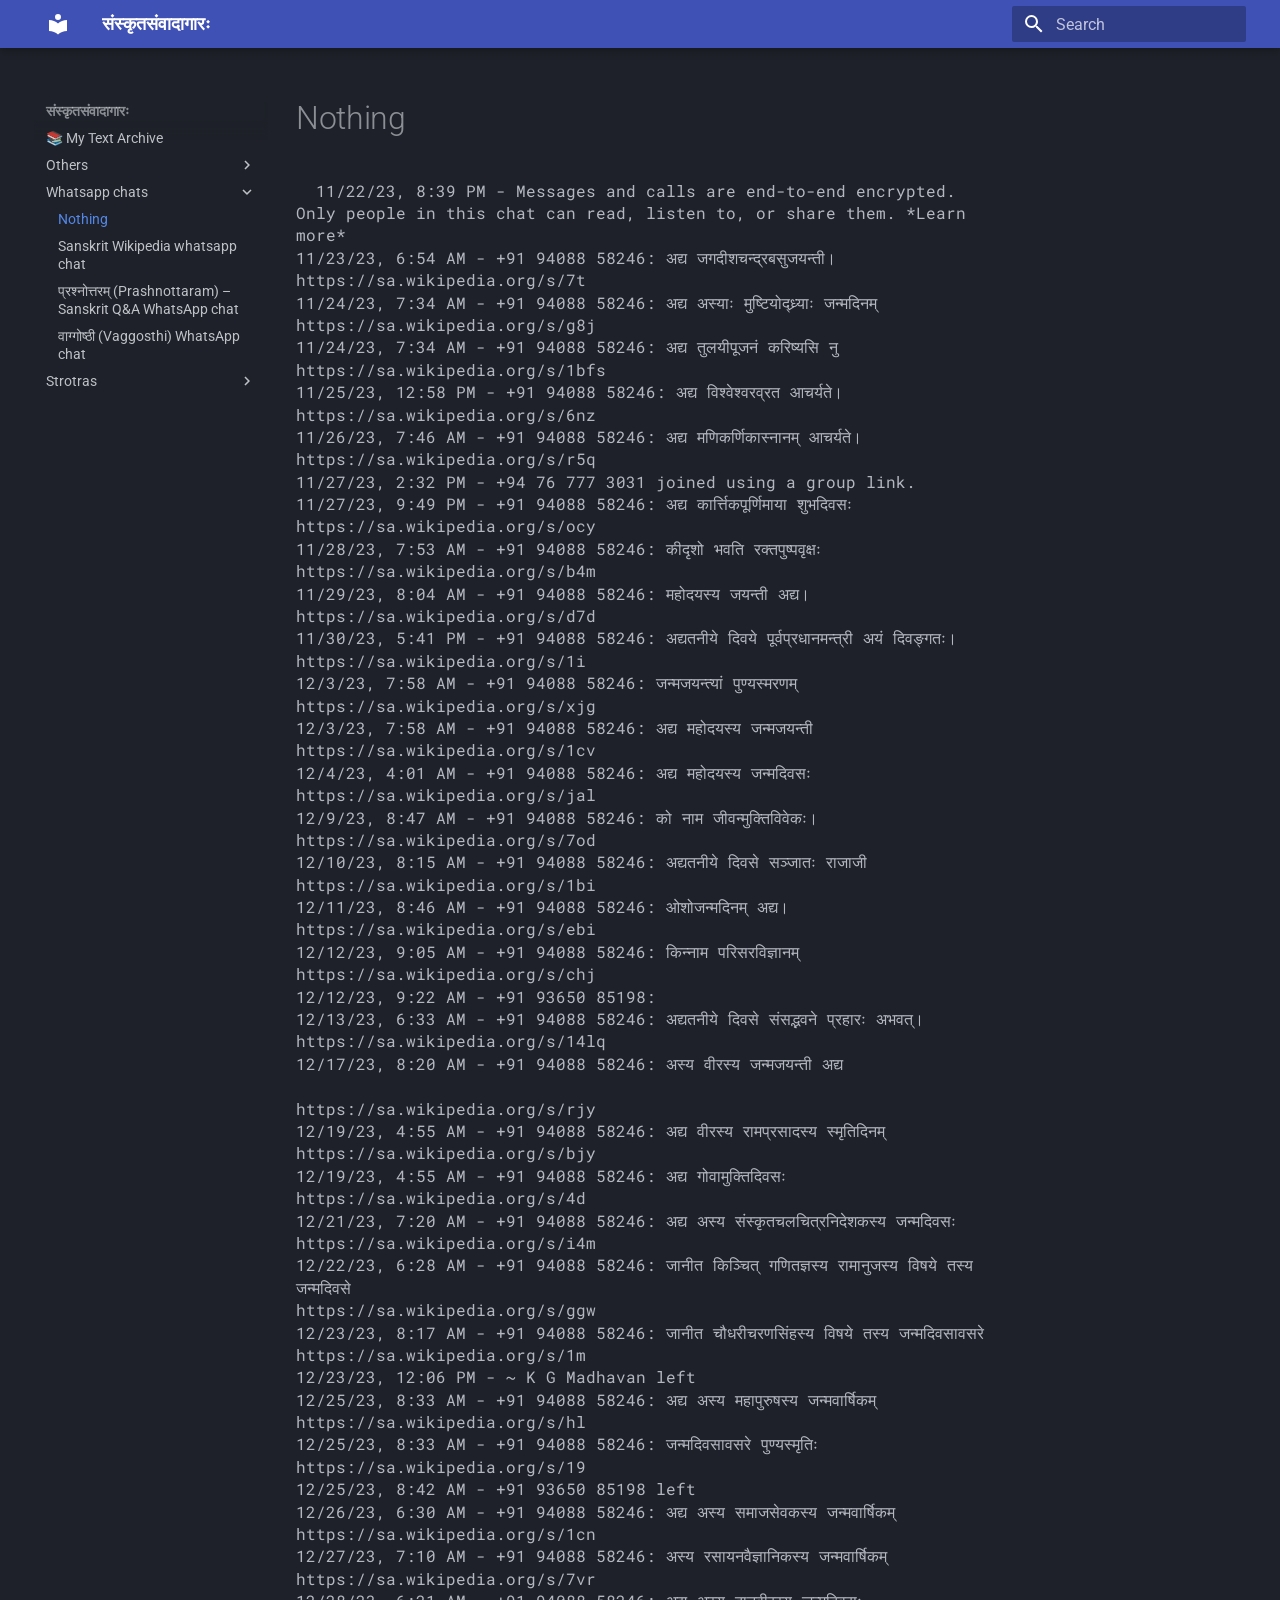
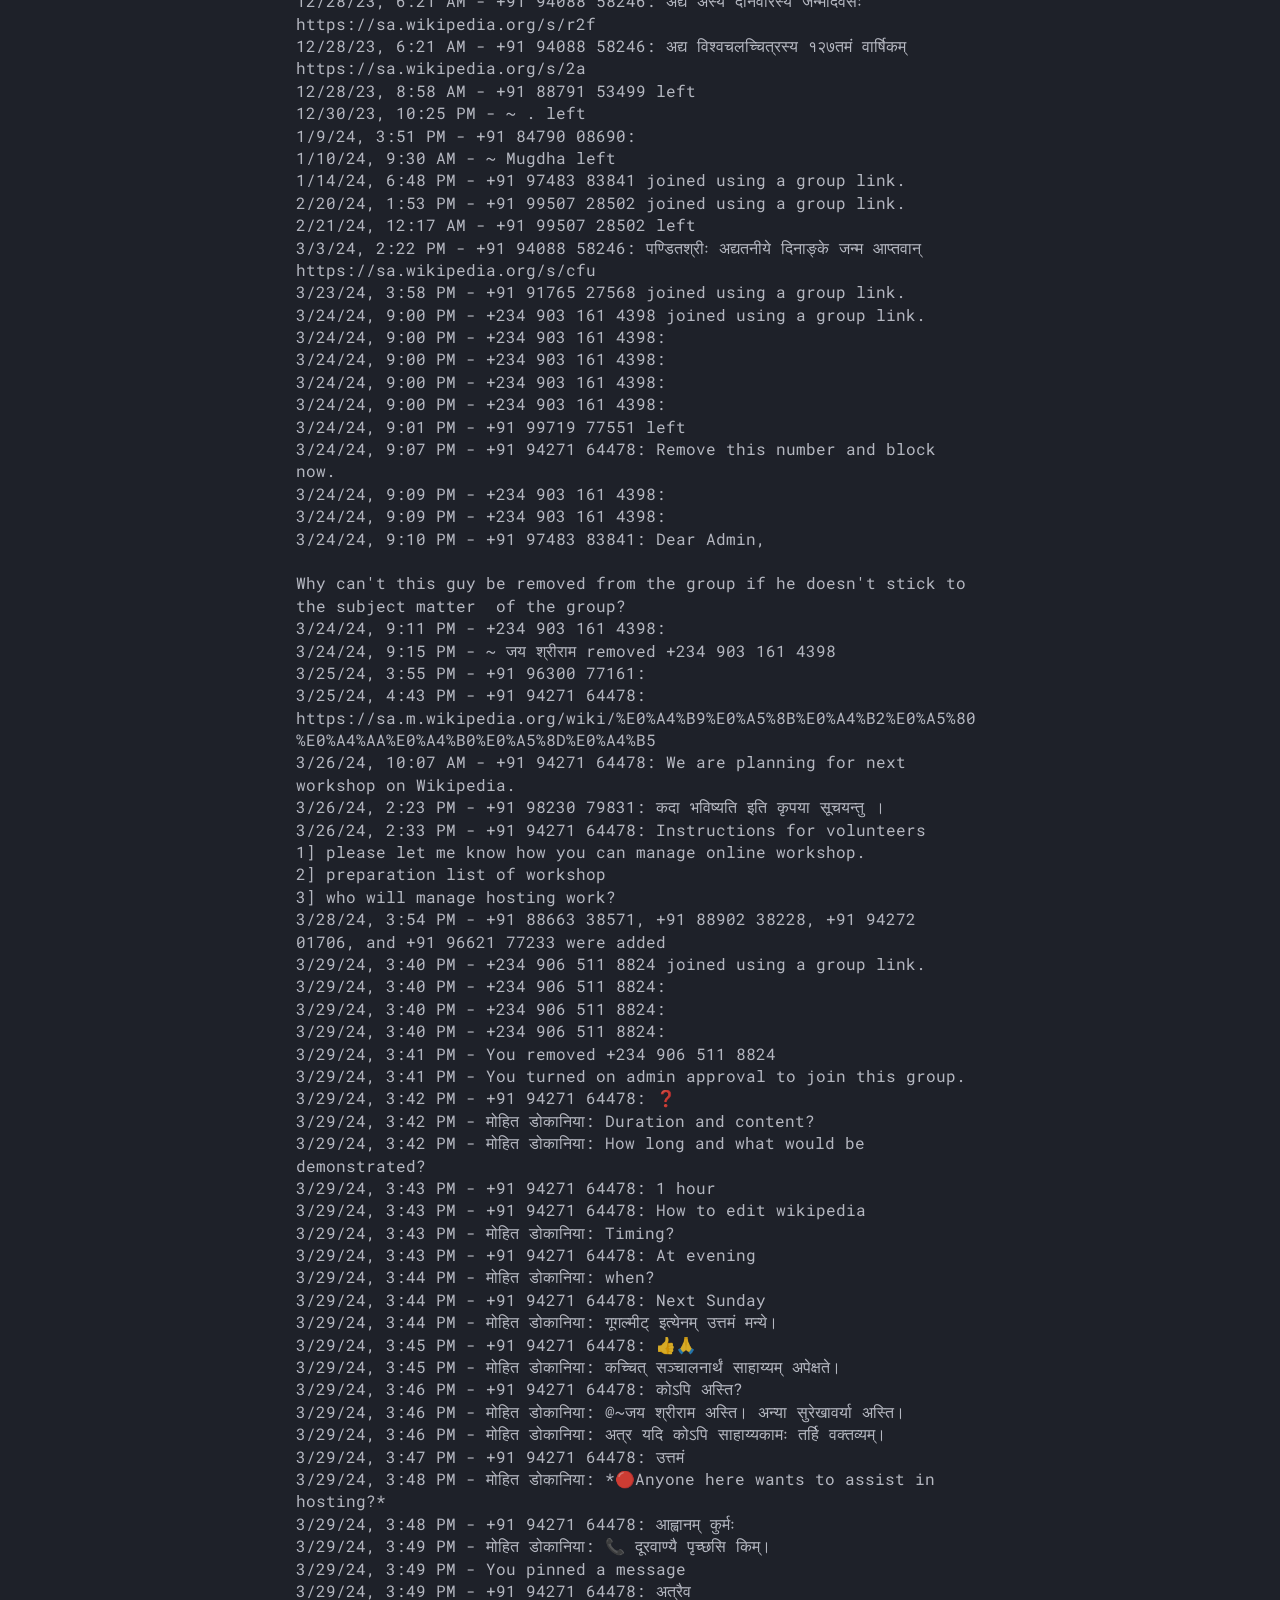
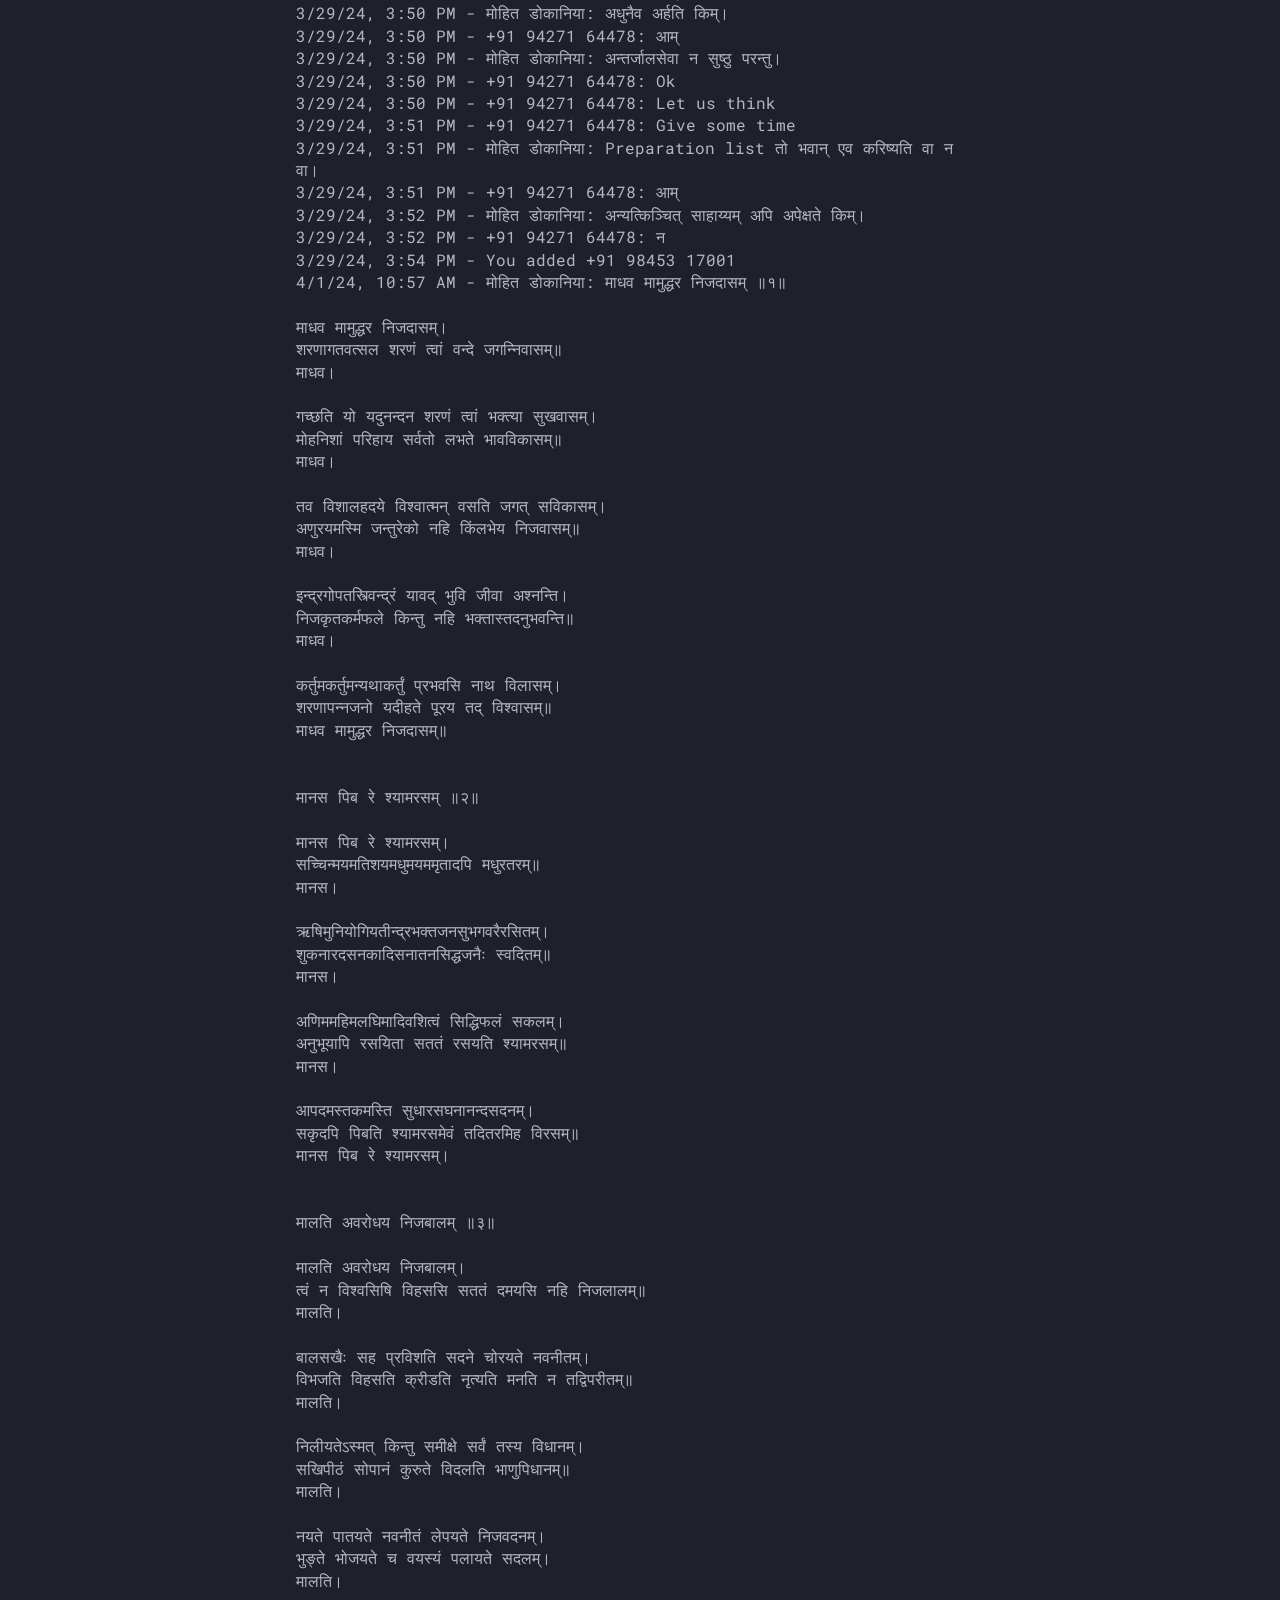
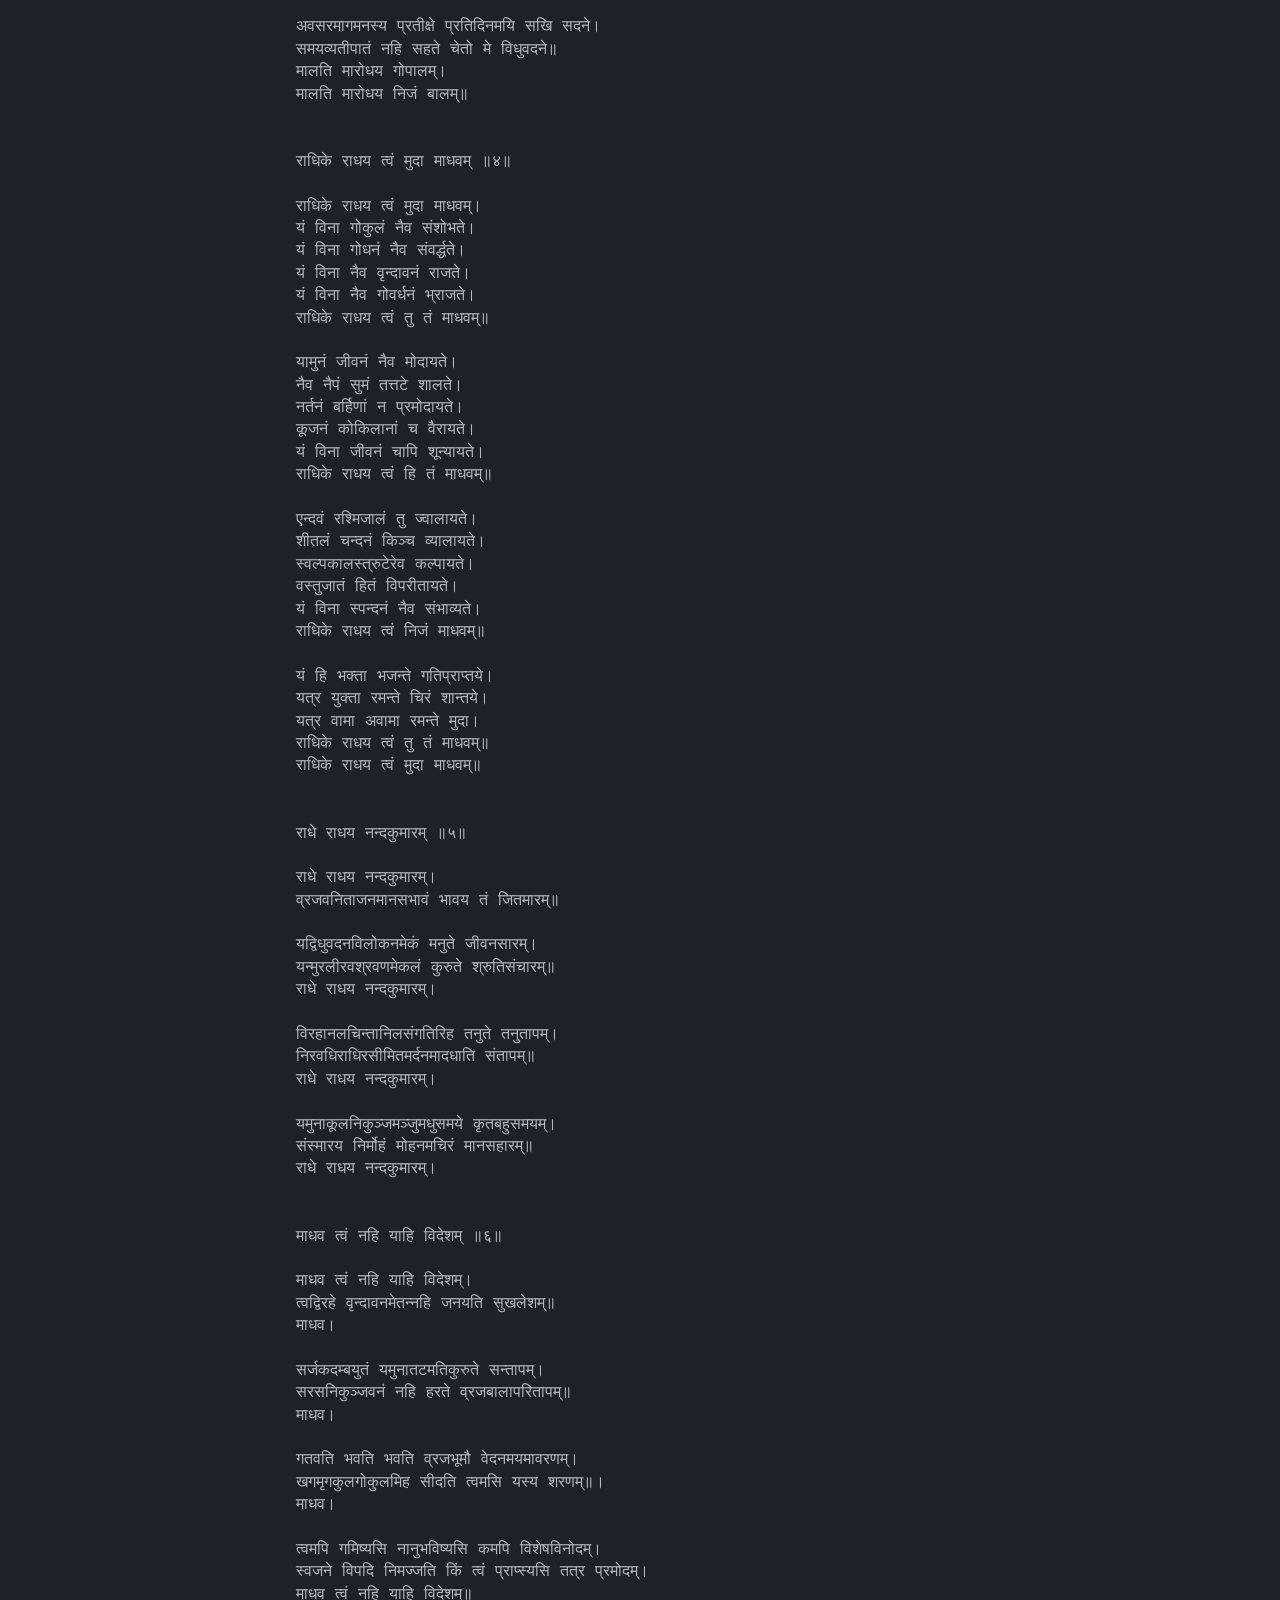
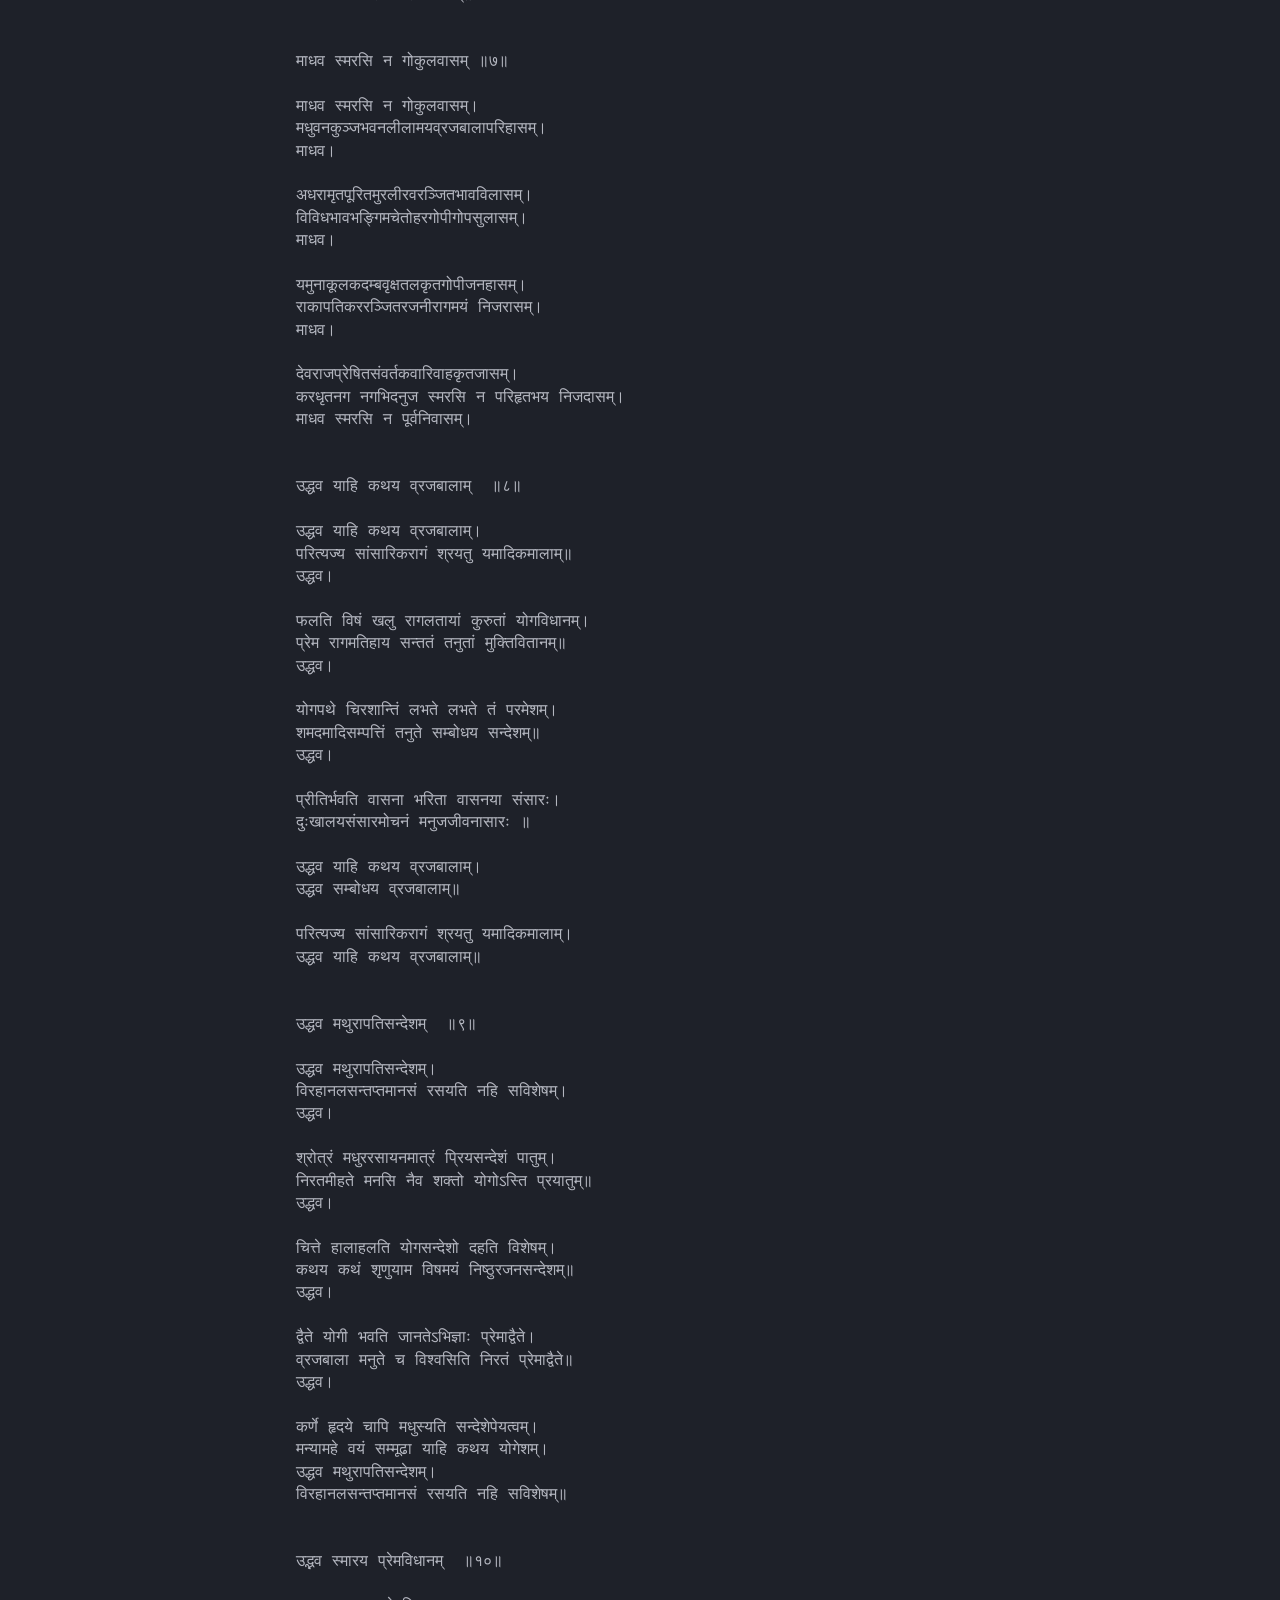
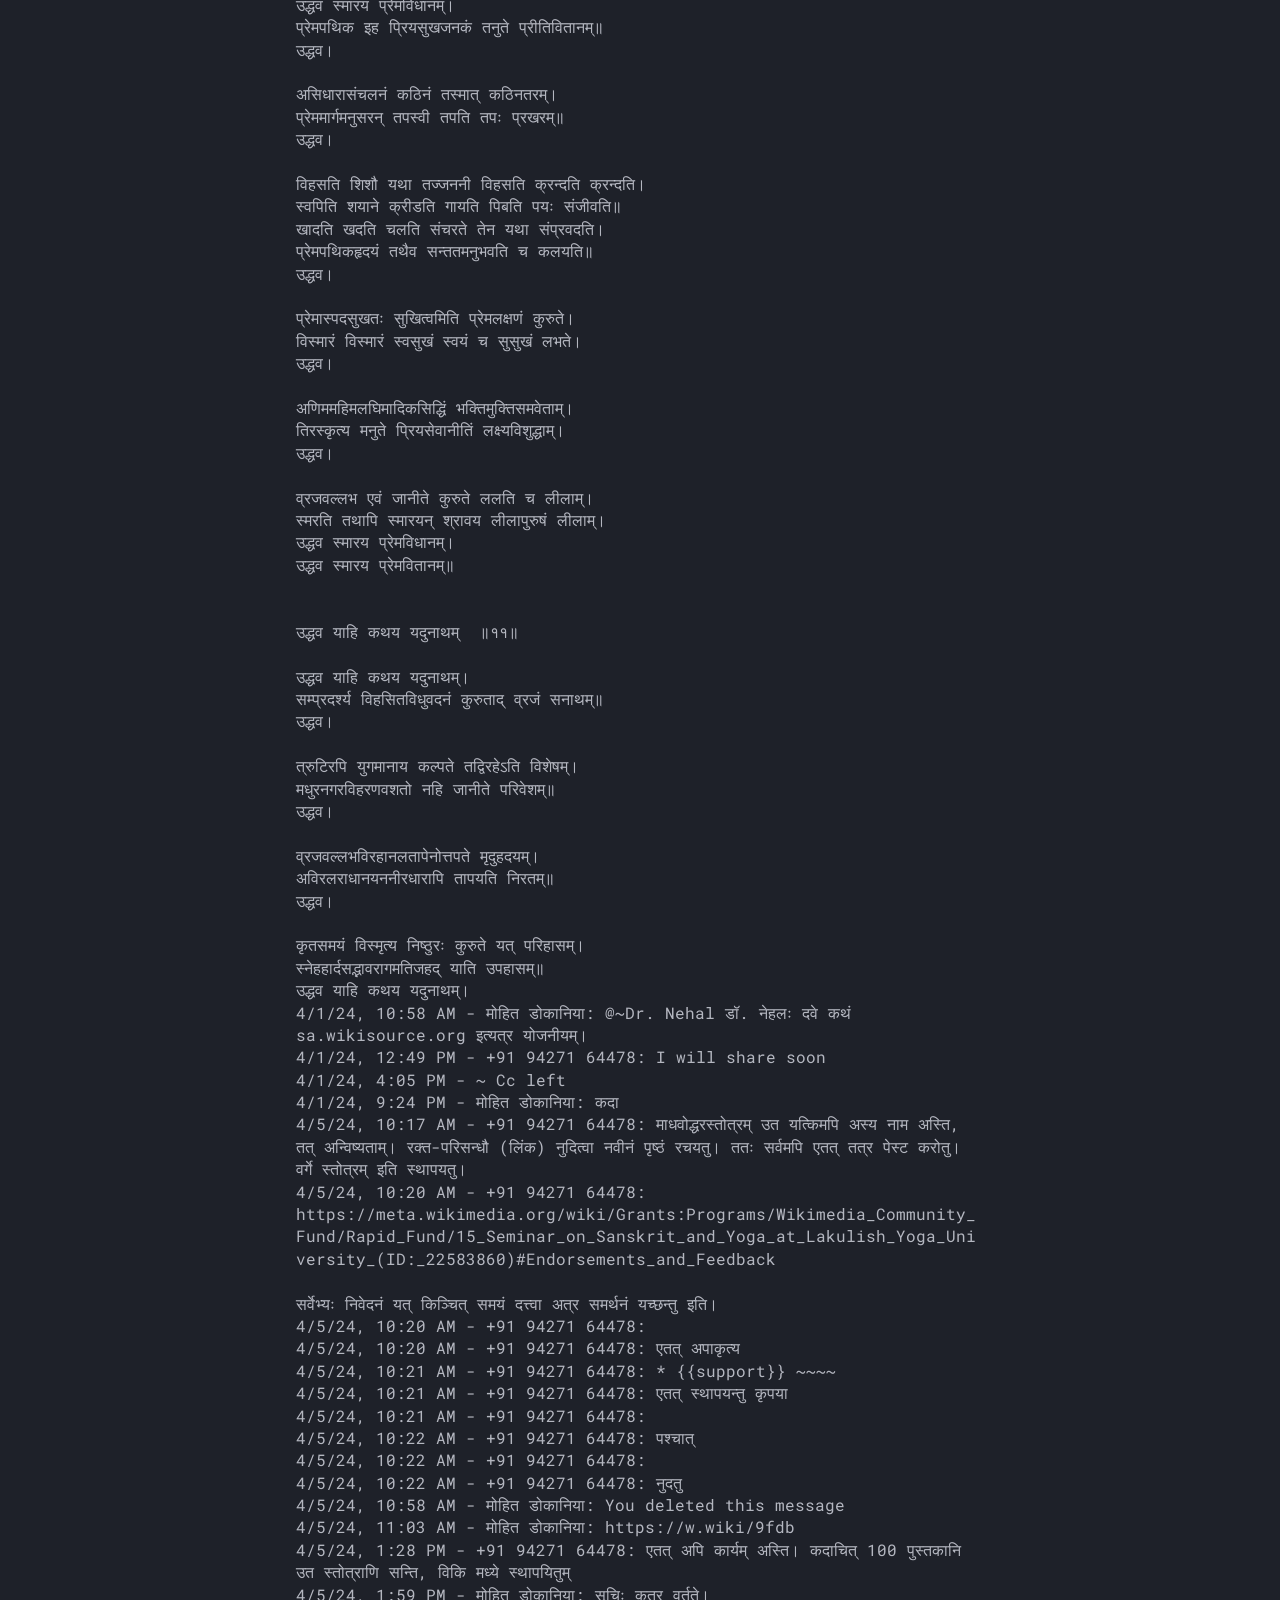
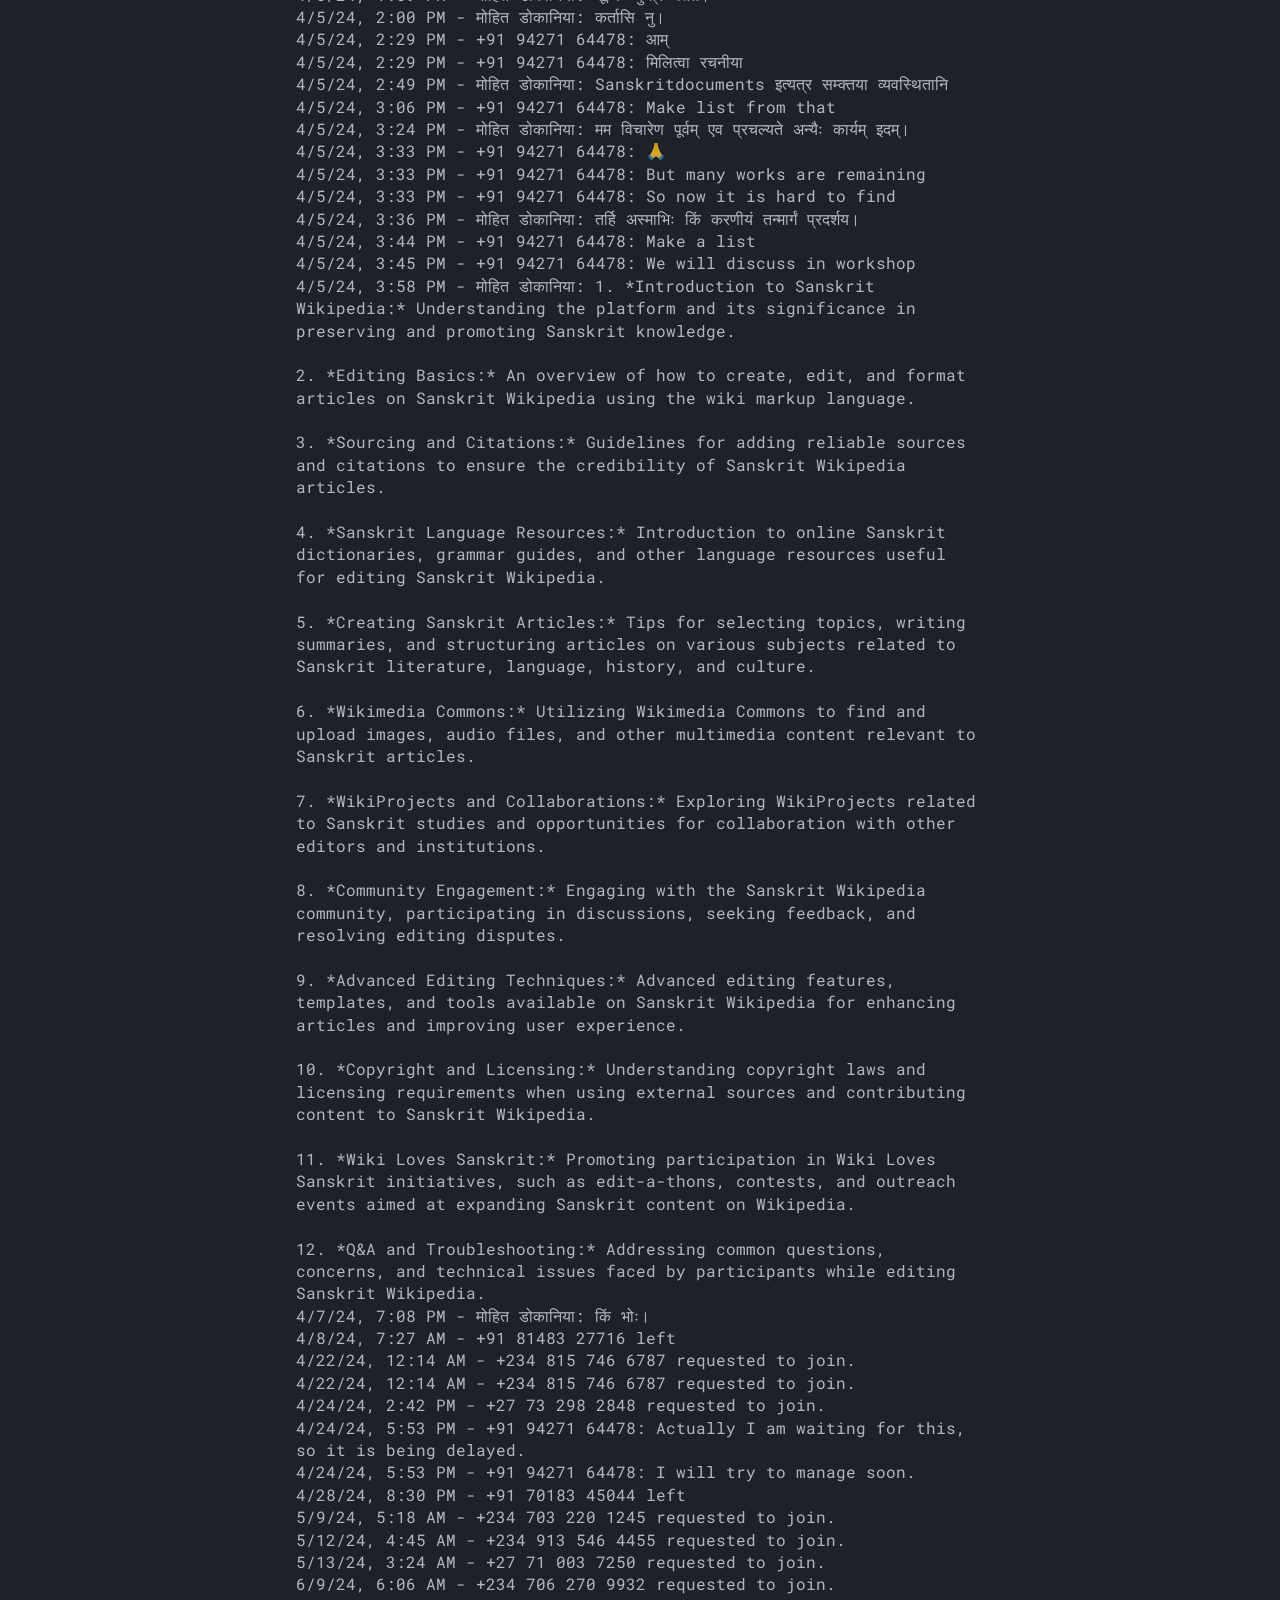
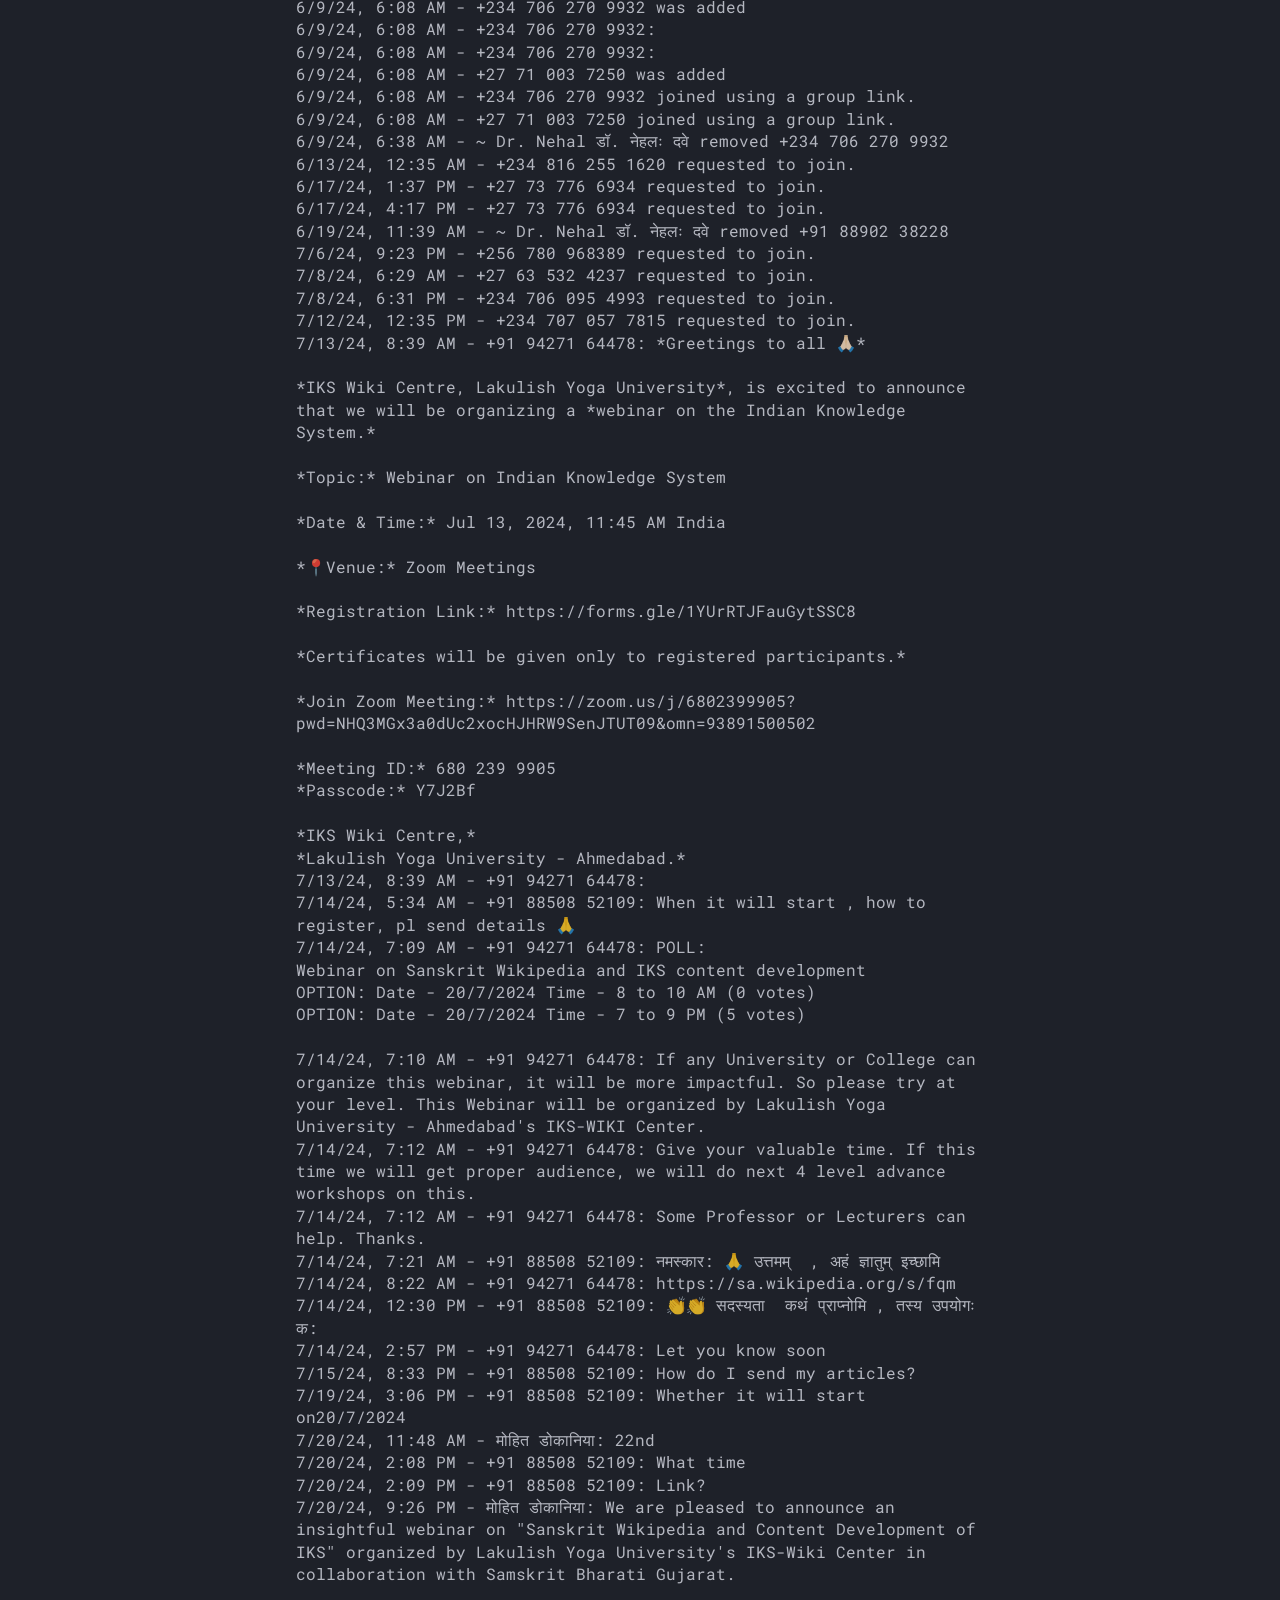
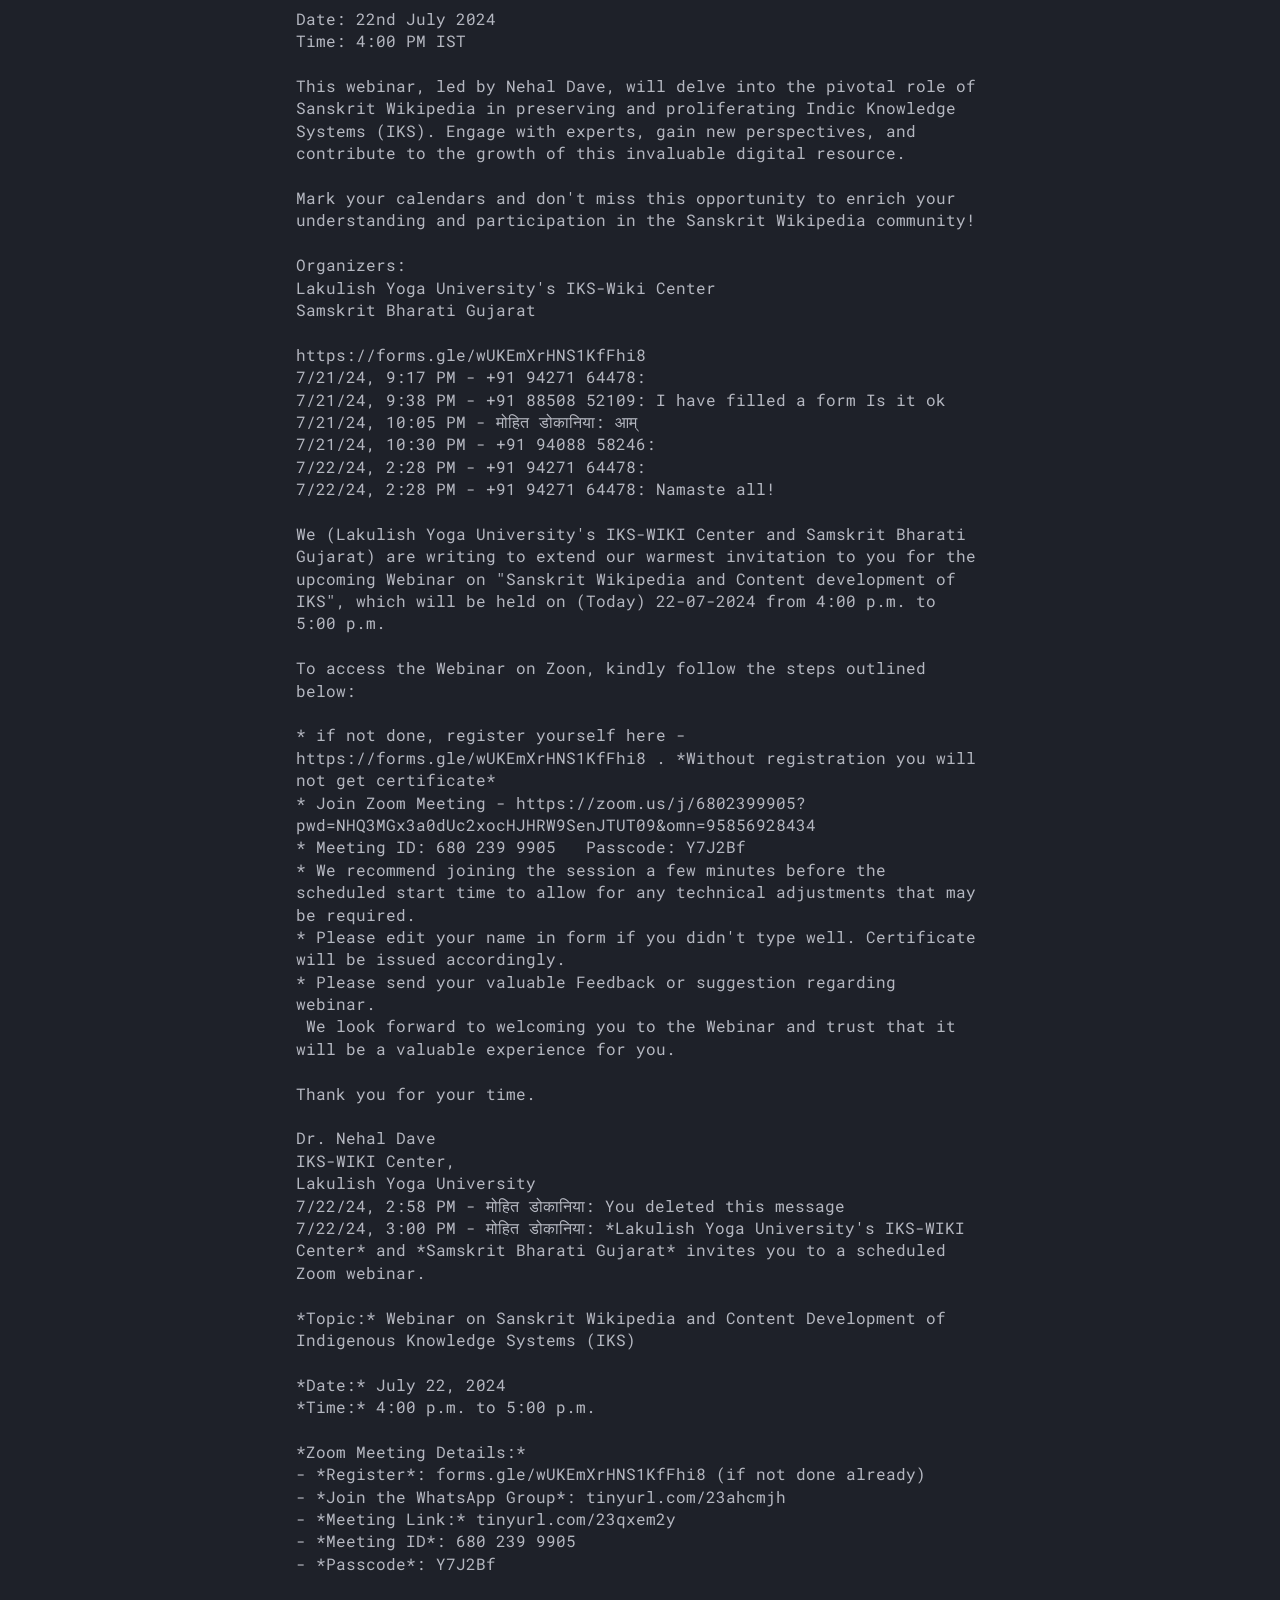
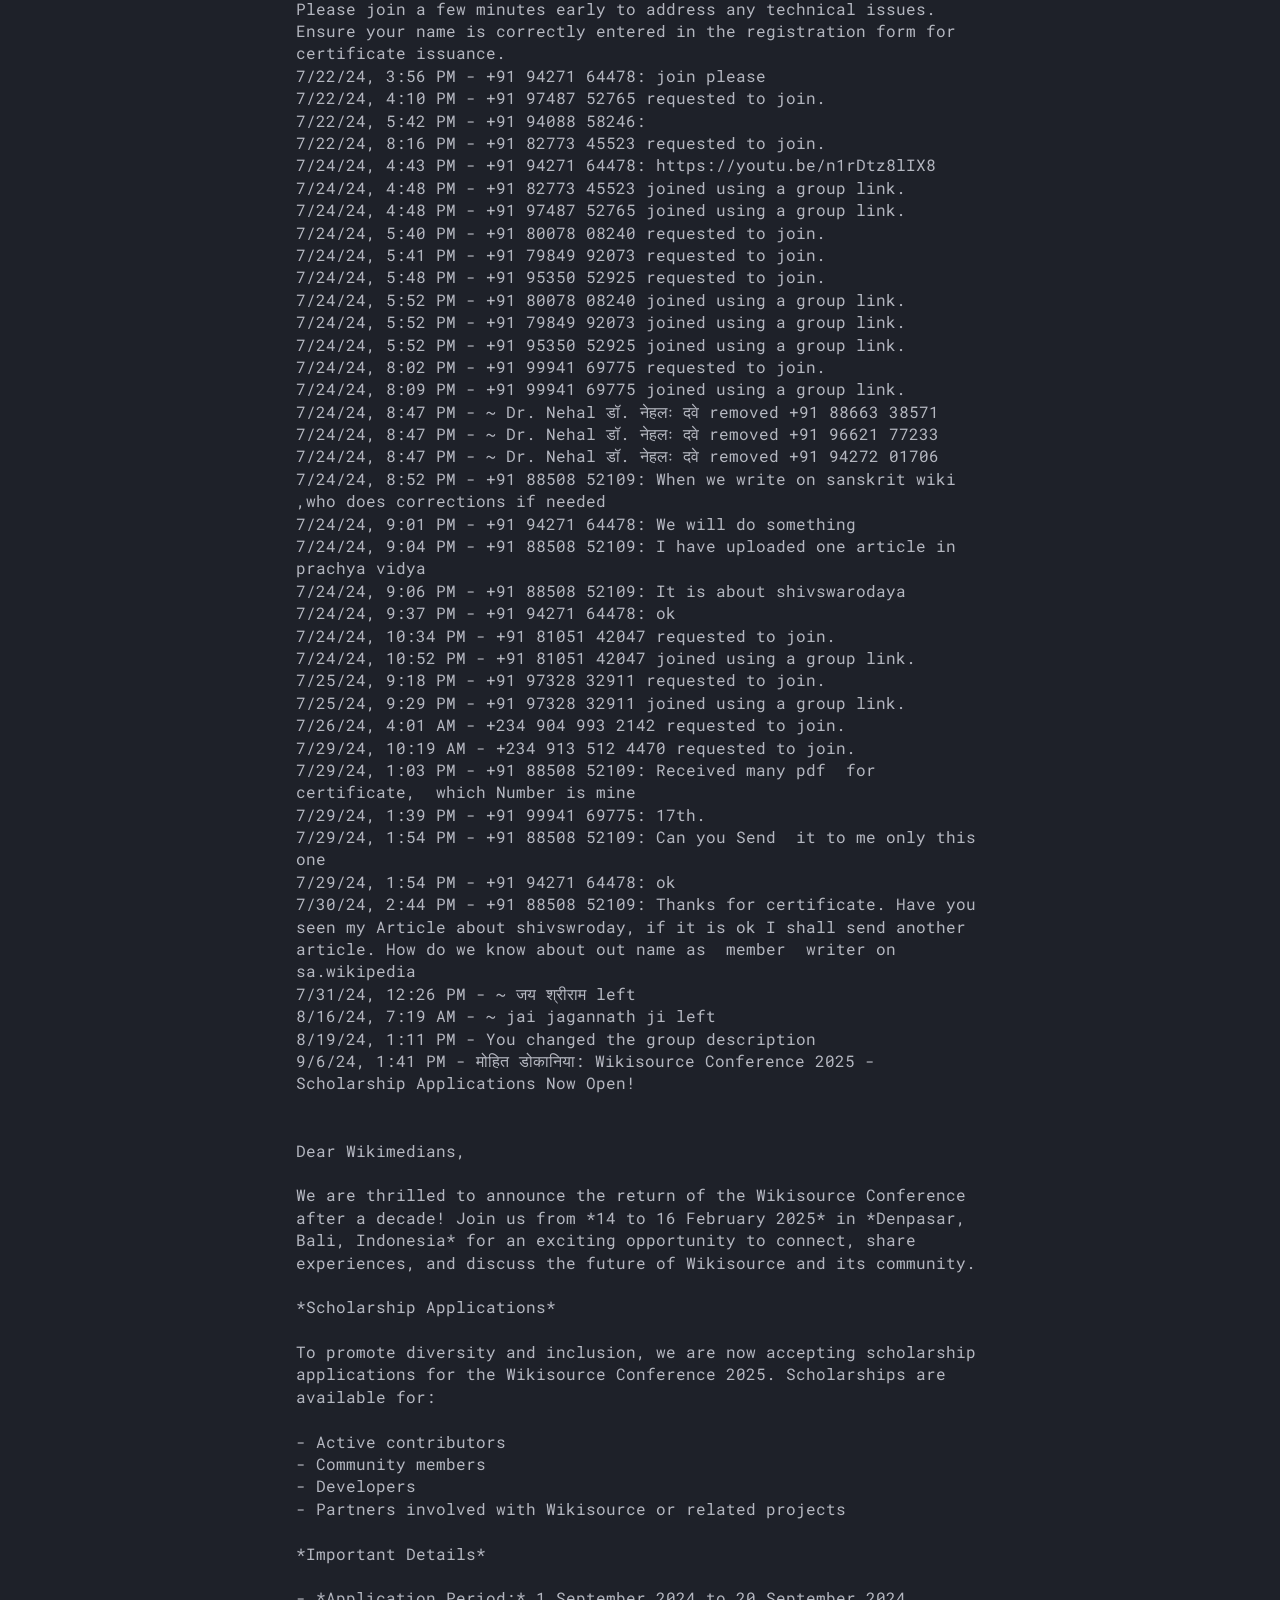
==== commit 90b4abdb: "Deployed 8cd9b53 with MkDocs version: 1.6.1" ====
--- a/Whatsapp chats/Nothing/index.html
+++ b/Whatsapp chats/Nothing/index.html
@@ -7,13 +7,13 @@
       <meta name="viewport" content="width=device-width,initial-scale=1">
       
       
-        <meta name="author" content="Your Name">
+        <meta name="author" content="संस्कृत संवादः">
       
       
         <link rel="canonical" href="https://samvadah.github.io/Whatsapp%20chats/Nothing/">
       
       
-        <link rel="prev" href="../..">
+        <link rel="prev" href="../../Others/%E0%A4%95%E0%A4%BE%E0%A4%B2%E0%A4%BF%E0%A4%A6%E0%A4%BE%E0%A4%B8%E0%A5%8B%E0%A4%BD%E0%A4%B9%E0%A4%AE%E0%A5%8D/">
       
       
         <link rel="next" href="../Sanskrit%20Wikipedia%20whatsapp%20chat/">
@@ -23,7 +23,7 @@
       
       
       <link rel="icon" href="../../assets/images/favicon.png">
-      <meta name="generator" content="mkdocs-1.6.1, mkdocs-material-9.7.7">
+      <meta name="generator" content="mkdocs-1.6.1, mkdocs-material-9.8.2">
     
     
       
@@ -31,10 +31,10 @@
       
     
     
-      <link rel="stylesheet" href="../../assets/stylesheets/main.ec1eaa64.min.css">
-      
-        
-        <link rel="stylesheet" href="../../assets/stylesheets/palette.ab4e12ef.min.css">
+      <link rel="stylesheet" href="../../assets/stylesheets/main.57a0d79d.min.css">
+      
+        
+        <link rel="stylesheet" href="../../assets/stylesheets/palette.fb2fffe2.min.css">
       
       
 
@@ -52,6 +52,8 @@
         <style>:root{--md-text-font:"Roboto";--md-code-font:"Roboto Mono"}</style>
       
     
+    
+      <link rel="stylesheet" href="../../stylesheets/extra.css">
     
     <script>__md_scope=new URL("../..",location),__md_hash=e=>[...e].reduce(((e,_)=>(e<<5)-e+_.charCodeAt(0)),0),__md_get=(e,_=localStorage,t=__md_scope)=>JSON.parse(_.getItem(t.pathname+"."+e)),__md_set=(e,_,t=localStorage,a=__md_scope)=>{try{t.setItem(a.pathname+"."+e,JSON.stringify(_))}catch(e){}}</script>
     
@@ -229,20 +231,18 @@
       
   
   
-    
-  
-  
-  
-    
-    
-    
-    
-    
-    <li class="md-nav__item md-nav__item--active md-nav__item--nested">
-      
-        
-        
-        <input class="md-nav__toggle md-toggle " type="checkbox" id="__nav_2" checked>
+  
+  
+    
+    
+    
+    
+    
+    <li class="md-nav__item md-nav__item--nested">
+      
+        
+        
+        <input class="md-nav__toggle md-toggle " type="checkbox" id="__nav_2" >
         
           
           <label class="md-nav__link" for="__nav_2" id="__nav_2_label" tabindex="0">
@@ -252,7 +252,7 @@
   <span class="md-ellipsis">
     
   
-    Whatsapp chats
+    Others
   
 
     
@@ -263,12 +263,12 @@
             <span class="md-nav__icon md-icon"></span>
           </label>
         
-        <nav class="md-nav" data-md-level="1" aria-labelledby="__nav_2_label" aria-expanded="true">
+        <nav class="md-nav" data-md-level="1" aria-labelledby="__nav_2_label" aria-expanded="false">
           <label class="md-nav__title" for="__nav_2">
             <span class="md-nav__icon md-icon"></span>
             
   
-    Whatsapp chats
+    Others
   
 
           </label>
@@ -278,24 +278,17 @@
                 
   
   
-    
-  
-  
-  
-    <li class="md-nav__item md-nav__item--active">
-      
-      <input class="md-nav__toggle md-toggle" type="checkbox" id="__toc">
-      
-      
-      
-      <a href="./" class="md-nav__link md-nav__link--active">
+  
+  
+    <li class="md-nav__item">
+      <a href="../../Others/%E0%A4%95%E0%A4%BE%E0%A4%B2%E0%A4%BF%E0%A4%A6%E0%A4%BE%E0%A4%B8%E0%A5%8B%E0%A4%BD%E0%A4%B9%E0%A4%AE%E0%A5%8D/" class="md-nav__link">
         
   
   
   <span class="md-ellipsis">
     
   
-    Nothing
+    कालिदासोऽहम्
   
 
     
@@ -304,16 +297,107 @@
   
 
       </a>
-      
     </li>
   
 
               
+            
+          </ul>
+        </nav>
+      
+    </li>
+  
+
+    
+      
+      
+  
+  
+    
+  
+  
+  
+    
+    
+    
+    
+    
+    <li class="md-nav__item md-nav__item--active md-nav__item--nested">
+      
+        
+        
+        <input class="md-nav__toggle md-toggle " type="checkbox" id="__nav_3" checked>
+        
+          
+          <label class="md-nav__link" for="__nav_3" id="__nav_3_label" tabindex="0">
+            
+  
+  
+  <span class="md-ellipsis">
+    
+  
+    Whatsapp chats
+  
+
+    
+  </span>
+  
+  
+
+            <span class="md-nav__icon md-icon"></span>
+          </label>
+        
+        <nav class="md-nav" data-md-level="1" aria-labelledby="__nav_3_label" aria-expanded="true">
+          <label class="md-nav__title" for="__nav_3">
+            <span class="md-nav__icon md-icon"></span>
+            
+  
+    Whatsapp chats
+  
+
+          </label>
+          <ul class="md-nav__list" data-md-scrollfix>
             
               
                 
   
   
+    
+  
+  
+  
+    <li class="md-nav__item md-nav__item--active">
+      
+      <input class="md-nav__toggle md-toggle" type="checkbox" id="__toc">
+      
+      
+      
+      <a href="./" class="md-nav__link md-nav__link--active">
+        
+  
+  
+  <span class="md-ellipsis">
+    
+  
+    Nothing
+  
+
+    
+  </span>
+  
+  
+
+      </a>
+      
+    </li>
+  
+
+              
+            
+              
+                
+  
+  
   
   
     <li class="md-nav__item">
@@ -381,6 +465,88 @@
     
   
     वाग्गोष्ठी (Vaggosthi) WhatsApp chat
+  
+
+    
+  </span>
+  
+  
+
+      </a>
+    </li>
+  
+
+              
+            
+          </ul>
+        </nav>
+      
+    </li>
+  
+
+    
+      
+      
+  
+  
+  
+  
+    
+    
+    
+    
+    
+    <li class="md-nav__item md-nav__item--nested">
+      
+        
+        
+        <input class="md-nav__toggle md-toggle " type="checkbox" id="__nav_4" >
+        
+          
+          <label class="md-nav__link" for="__nav_4" id="__nav_4_label" tabindex="0">
+            
+  
+  
+  <span class="md-ellipsis">
+    
+  
+    Strotras
+  
+
+    
+  </span>
+  
+  
+
+            <span class="md-nav__icon md-icon"></span>
+          </label>
+        
+        <nav class="md-nav" data-md-level="1" aria-labelledby="__nav_4_label" aria-expanded="false">
+          <label class="md-nav__title" for="__nav_4">
+            <span class="md-nav__icon md-icon"></span>
+            
+  
+    Strotras
+  
+
+          </label>
+          <ul class="md-nav__list" data-md-scrollfix>
+            
+              
+                
+  
+  
+  
+  
+    <li class="md-nav__item">
+      <a href="../../strotras/Shiva%20Tandava%20Strotram/" class="md-nav__link">
+        
+  
+  
+  <span class="md-ellipsis">
+    
+  
+    शिवताण्डवस्तोत्रम्
   
 
     
@@ -1236,10 +1402,12 @@
     
       
       
-      <script id="__config" type="application/json">{"annotate": null, "base": "../..", "features": ["navigation.instant", "navigation.tracking", "search.suggest", "search.highlight"], "search": "../../assets/javascripts/workers/search.2c215733.min.js", "tags": null, "translations": {"clipboard.copied": "Copied to clipboard", "clipboard.copy": "Copy to clipboard", "search.result.more.one": "1 more on this page", "search.result.more.other": "# more on this page", "search.result.none": "No matching documents", "search.result.one": "1 matching document", "search.result.other": "# matching documents", "search.result.placeholder": "Type to start searching", "search.result.term.missing": "Missing", "select.version": "Select version"}, "version": null}</script>
-    
-    
-      <script src="../../assets/javascripts/bundle.d7400e89.min.js"></script>
+      <script id="__config" type="application/json">{"annotate": null, "base": "../..", "features": ["navigation.instant", "navigation.tracking", "search.suggest", "search.highlight"], "search": "../../assets/javascripts/workers/search.a7633da7.min.js", "tags": null, "translations": {"clipboard.copied": "Copied to clipboard", "clipboard.copy": "Copy to clipboard", "search.result.more.one": "1 more on this page", "search.result.more.other": "# more on this page", "search.result.none": "No matching documents", "search.result.one": "1 matching document", "search.result.other": "# matching documents", "search.result.placeholder": "Type to start searching", "search.result.term.missing": "Missing", "select.version": "Select version"}, "version": null}</script>
+    
+    
+      <script src="../../assets/javascripts/bundle.a5f9d56c.min.js"></script>
+      
+        <script src="../../javascripts/collapsible-headings.js"></script>
       
     
   </body>
--- a/assets/stylesheets/main.57a0d79d.min.css
+++ b/assets/stylesheets/main.57a0d79d.min.css
@@ -0,0 +1,6 @@
+@charset "UTF-8";html{box-sizing:border-box;-webkit-text-size-adjust:none;-moz-text-size-adjust:none;text-size-adjust:none}*,:after,:before{box-sizing:inherit}@media(prefers-reduced-motion){*,:after,:before{transition:none!important}}body{margin:0;-webkit-font-smoothing:antialiased;-moz-osx-font-smoothing:grayscale;--md-text-font-family:var(--md-text-font, _),
+    -apple-system, BlinkMacSystemFont, Helvetica, Arial, sans-serif;--md-code-font-family:var(--md-code-font, _),
+    SFMono-Regular, Consolas, Menlo, monospace}.md-typeset code:not(.focus-visible),a,button,input,label{-webkit-tap-highlight-color:transparent}a{color:inherit;text-decoration:none}hr{box-sizing:initial;display:block;height:.05rem;padding:0;overflow:visible;border:0}small{font-size:80%}sub,sup{line-height:1em}img{border-style:none}table{border-spacing:0;border-collapse:initial}td,th{font-weight:400;vertical-align:top}button{padding:0;margin:0;font-family:inherit;font-size:inherit;background:#0000;border:0}input{border:0;outline:none}:root{--md-primary-fg-color:#4051b5;--md-primary-fg-color--light:#5d6cc0;--md-primary-fg-color--dark:#303fa1;--md-primary-bg-color:#fff;--md-primary-bg-color--light:#ffffffb3;--md-accent-fg-color:#526cfe;--md-accent-fg-color--transparent:#526cfe1a;--md-accent-bg-color:#fff;--md-accent-bg-color--light:#ffffffb3;--md-typeset-table-sort-icon:url("data:image/svg+xml;charset=utf-8,<svg xmlns='http://www.w3.org/2000/svg' viewBox='0 0 24 24'><path d='m18 21-4-4h3V7h-3l4-4 4 4h-3v10h3M2 19v-2h10v2M2 13v-2h7v2M2 7V5h4v2z'/></svg>");--md-typeset-table-sort-icon--asc:url("data:image/svg+xml;charset=utf-8,<svg xmlns='http://www.w3.org/2000/svg' viewBox='0 0 24 24'><path d='M19 17h3l-4 4-4-4h3V3h2M2 17h10v2H2M6 5v2H2V5m0 6h7v2H2z'/></svg>");--md-typeset-table-sort-icon--desc:url("data:image/svg+xml;charset=utf-8,<svg xmlns='http://www.w3.org/2000/svg' viewBox='0 0 24 24'><path d='M19 7h3l-4-4-4 4h3v14h2M2 17h10v2H2M6 5v2H2V5m0 6h7v2H2z'/></svg>")}[data-md-color-scheme=default]{color-scheme:light}[data-md-color-scheme=default] img[src$="#gh-dark-mode-only"],[data-md-color-scheme=default] img[src$="#only-dark"]{display:none}:root,[data-md-color-scheme=default]{--md-hue:225deg;--md-default-fg-color:#000000de;--md-default-fg-color--light:#0000008a;--md-default-fg-color--lighter:#00000052;--md-default-fg-color--lightest:#00000012;--md-default-bg-color:#fff;--md-default-bg-color--light:#ffffffb3;--md-default-bg-color--lighter:#ffffff4d;--md-default-bg-color--lightest:#ffffff1f;--md-code-fg-color:#36464e;--md-code-bg-color:#f5f5f5;--md-code-bg-color--light:#f5f5f5b3;--md-code-bg-color--lighter:#f5f5f54d;--md-code-hl-color:#4287ff;--md-code-hl-color--light:#4287ff1a;--md-code-hl-number-color:#d52a2a;--md-code-hl-special-color:#db1457;--md-code-hl-function-color:#a846b9;--md-code-hl-constant-color:#6e59d9;--md-code-hl-keyword-color:#3f6ec6;--md-code-hl-string-color:#1c7d4d;--md-code-hl-name-color:var(--md-code-fg-color);--md-code-hl-operator-color:var(--md-default-fg-color--light);--md-code-hl-punctuation-color:var(--md-default-fg-color--light);--md-code-hl-comment-color:var(--md-default-fg-color--light);--md-code-hl-generic-color:var(--md-default-fg-color--light);--md-code-hl-variable-color:var(--md-default-fg-color--light);--md-typeset-color:var(--md-default-fg-color);--md-typeset-a-color:var(--md-primary-fg-color);--md-typeset-del-color:#f5503d26;--md-typeset-ins-color:#0bd57026;--md-typeset-kbd-color:#fafafa;--md-typeset-kbd-accent-color:#fff;--md-typeset-kbd-border-color:#b8b8b8;--md-typeset-mark-color:#ffff0080;--md-typeset-table-color:#0000001f;--md-typeset-table-color--light:#00000009;--md-admonition-fg-color:var(--md-default-fg-color);--md-admonition-bg-color:var(--md-default-bg-color);--md-warning-fg-color:#000000de;--md-warning-bg-color:#ff9;--md-footer-fg-color:#fff;--md-footer-fg-color--light:#ffffffb3;--md-footer-fg-color--lighter:#ffffff73;--md-footer-bg-color:#000000de;--md-footer-bg-color--dark:#00000052;--md-shadow-z1:0 0.2rem 0.5rem #0000000d,
+    0 0 0.05rem #0000001a;--md-shadow-z2:0 0.2rem 0.5rem #0000001a,
+    0 0 0.05rem #00000040;--md-shadow-z3:0 0.2rem 0.5rem #0003,
+    0 0 0.05rem #00000059}.md-icon svg{display:block;width:1.2rem;height:1.2rem;fill:currentcolor}aside,body,input{font-family:var(--md-text-font-family);font-feature-settings:"kern","liga";color:var(--md-typeset-color)}code,kbd,pre{font-family:var(--md-code-font-family);font-feature-settings:"kern"}.md-typeset{font-size:.8rem;line-height:1.6;overflow-wrap:break-word;-webkit-print-color-adjust:exact;color-adjust:exact}@media print{.md-typeset{font-size:.68rem}.md-typeset code,.md-typeset kbd,.md-typeset pre{white-space:pre-wrap}}.md-typeset blockquote,.md-typeset dl,.md-typeset figure,.md-typeset ol,.md-typeset pre,.md-typeset ul{margin-top:1em;margin-bottom:1em}.md-typeset h1{margin:0 0 1.25em;font-size:2em;line-height:1.3;color:var(--md-default-fg-color--light)}.md-typeset h1,.md-typeset h2{font-weight:300;letter-spacing:-.01em}.md-typeset h2{margin:1.6em 0 .64em;font-size:1.5625em;line-height:1.4}.md-typeset h3{margin:1.6em 0 .8em;font-size:1.25em;font-weight:400;line-height:1.5;letter-spacing:-.01em}.md-typeset h2+h3{margin-top:.8em}.md-typeset h4{margin:1em 0;font-weight:700;letter-spacing:-.01em}.md-typeset h5,.md-typeset h6{margin:1.25em 0;font-size:.8em;font-weight:700;color:var(--md-default-fg-color--light);letter-spacing:-.01em}.md-typeset h5{text-transform:uppercase}.md-typeset h5 code{text-transform:none}.md-typeset hr{display:flow-root;margin:1.5em 0;border-bottom:.05rem solid var(--md-default-fg-color--lightest)}.md-typeset a{color:var(--md-typeset-a-color);word-break:break-word}.md-typeset a,.md-typeset a:before{transition:color 125ms}.md-typeset a:focus,.md-typeset a:hover{color:var(--md-accent-fg-color)}.md-typeset a:focus code,.md-typeset a:hover code{color:var(--md-accent-fg-color);background-color:var(--md-accent-fg-color--transparent)}.md-typeset a code{color:var(--md-typeset-a-color)}.md-typeset a.focus-visible{outline-color:var(--md-accent-fg-color);outline-offset:.2rem}.md-typeset code,.md-typeset kbd,.md-typeset pre{font-variant-ligatures:none;color:var(--md-code-fg-color);direction:ltr;transition:background-color 125ms}.md-typeset code{padding:0 .2941176471em;font-size:.85em;word-break:break-word;background-color:var(--md-code-bg-color);border-radius:.1rem;-webkit-box-decoration-break:clone;box-decoration-break:clone;transition:color 125ms,background-color 125ms}.md-typeset code:not(.focus-visible){outline:none}.md-typeset pre{position:relative;display:flow-root;line-height:1.4}.md-typeset pre>code{display:block;padding:.7720588235em 1.1764705882em;margin:0;overflow:auto;word-break:normal;touch-action:auto;scrollbar-color:var(--md-default-fg-color--lighter) #0000;scrollbar-width:thin;outline-color:var(--md-accent-fg-color);box-shadow:none;-webkit-box-decoration-break:slice;box-decoration-break:slice}.md-typeset pre>code:hover{scrollbar-color:var(--md-accent-fg-color) #0000}.md-typeset pre>code::-webkit-scrollbar{width:.2rem;height:.2rem}.md-typeset pre>code::-webkit-scrollbar-thumb{background-color:var(--md-default-fg-color--lighter)}.md-typeset pre>code::-webkit-scrollbar-thumb:hover{background-color:var(--md-accent-fg-color)}.md-typeset kbd{display:inline-block;padding:0 .6666666667em;font-size:.75em;color:var(--md-default-fg-color);word-break:break-word;vertical-align:text-top;background-color:var(--md-typeset-kbd-color);border-radius:.1rem;box-shadow:0 .1rem 0 .05rem var(--md-typeset-kbd-border-color),0 .1rem 0 var(--md-typeset-kbd-border-color),0 -.1rem .2rem var(--md-typeset-kbd-accent-color) inset}.md-typeset mark{color:inherit;word-break:break-word;background-color:var(--md-typeset-mark-color);-webkit-box-decoration-break:clone;box-decoration-break:clone}.md-typeset abbr{text-decoration:none;cursor:help}.md-typeset [data-preview],.md-typeset abbr{border-bottom:.05rem dotted var(--md-default-fg-color--light)}.md-typeset small{opacity:.75}[dir=ltr] .md-typeset sub,[dir=ltr] .md-typeset sup{margin-left:.078125em}[dir=rtl] .md-typeset sub,[dir=rtl] .md-typeset sup{margin-right:.078125em}[dir=ltr] .md-typeset blockquote{padding-left:.6rem;border-left:.2rem solid var(--md-default-fg-color--lighter)}[dir=rtl] .md-typeset blockquote{padding-right:.6rem;border-right:.2rem solid var(--md-default-fg-color--lighter)}.md-typeset blockquote{margin-left:0;margin-right:0;color:var(--md-default-fg-color--light)}.md-typeset ul{list-style-type:disc}.md-typeset ul[type]{list-style-type:revert-layer}[dir=ltr] .md-typeset ol,[dir=ltr] .md-typeset ol li ol,[dir=ltr] .md-typeset ol li ul,[dir=ltr] .md-typeset ul,[dir=ltr] .md-typeset ul li ol,[dir=ltr] .md-typeset ul li ul{margin-left:.625em}[dir=rtl] .md-typeset ol,[dir=rtl] .md-typeset ol li ol,[dir=rtl] .md-typeset ol li ul,[dir=rtl] .md-typeset ul,[dir=rtl] .md-typeset ul li ol,[dir=rtl] .md-typeset ul li ul{margin-right:.625em}.md-typeset ol,.md-typeset ul{padding:0}.md-typeset ol:not([hidden]),.md-typeset ul:not([hidden]){display:flow-root}.md-typeset ol ol,.md-typeset ul ol{list-style-type:lower-alpha}.md-typeset ol ol ol,.md-typeset ul ol ol{list-style-type:lower-roman}.md-typeset ol ol ol ol,.md-typeset ul ol ol ol{list-style-type:upper-alpha}.md-typeset ol ol ol ol ol,.md-typeset ul ol ol ol ol{list-style-type:upper-roman}.md-typeset ol[type],.md-typeset ul[type]{list-style-type:revert-layer}[dir=ltr] .md-typeset ol li,[dir=ltr] .md-typeset ul li{margin-left:1.25em}[dir=rtl] .md-typeset ol li,[dir=rtl] .md-typeset ul li{margin-right:1.25em}.md-typeset ol li,.md-typeset ul li{margin-bottom:.5em}.md-typeset ol li blockquote,.md-typeset ol li p,.md-typeset ul li blockquote,.md-typeset ul li p{margin:.5em 0}.md-typeset ol li:last-child,.md-typeset ul li:last-child{margin-bottom:0}.md-typeset ol li ol,.md-typeset ol li ul,.md-typeset ul li ol,.md-typeset ul li ul{margin-top:.5em;margin-bottom:.5em}[dir=ltr] .md-typeset dd{margin-left:1.875em}[dir=rtl] .md-typeset dd{margin-right:1.875em}.md-typeset dd{margin-top:1em;margin-bottom:1.5em}.md-typeset img,.md-typeset svg,.md-typeset video{max-width:100%;height:auto}.md-typeset img[align=left]{margin:1em 1em 1em 0}.md-typeset img[align=right]{margin:1em 0 1em 1em}.md-typeset img[align]:only-child{margin-top:0}.md-typeset figure{display:flow-root;width:fit-content;max-width:100%;margin:1em auto;text-align:center}.md-typeset figure img{display:block;margin:0 auto}.md-typeset figcaption{max-width:24rem;margin:1em auto;font-style:italic}.md-typeset iframe{max-width:100%}.md-typeset table:not([class]){display:inline-block;max-width:100%;overflow:auto;font-size:.64rem;touch-action:auto;background-color:var(--md-default-bg-color);border:.05rem solid var(--md-typeset-table-color);border-radius:.1rem}@media print{.md-typeset table:not([class]){display:table}}.md-typeset table:not([class])+*{margin-top:1.5em}.md-typeset table:not([class]) td>:first-child,.md-typeset table:not([class]) th>:first-child{margin-top:0}.md-typeset table:not([class]) td>:last-child,.md-typeset table:not([class]) th>:last-child{margin-bottom:0}.md-typeset table:not([class]) td:not([align]),.md-typeset table:not([class]) th:not([align]){text-align:left}[dir=rtl] .md-typeset table:not([class]) td:not([align]),[dir=rtl] .md-typeset table:not([class]) th:not([align]){text-align:right}.md-typeset table:not([class]) th{min-width:5rem;padding:.9375em 1.25em;font-weight:700;vertical-align:top}.md-typeset table:not([class]) td{padding:.9375em 1.25em;vertical-align:top;border-top:.05rem solid var(--md-typeset-table-color)}.md-typeset table:not([class]) tbody tr{transition:background-color 125ms}.md-typeset table:not([class]) tbody tr:hover{background-color:var(--md-typeset-table-color--light);box-shadow:0 .05rem 0 var(--md-default-bg-color) inset}.md-typeset table:not([class]) a{word-break:normal}.md-typeset table th[role=columnheader]{cursor:pointer}[dir=ltr] .md-typeset table th[role=columnheader]:after{margin-left:.5em}[dir=rtl] .md-typeset table th[role=columnheader]:after{margin-right:.5em}.md-typeset table th[role=columnheader]:after{display:inline-block;width:1.2em;height:1.2em;vertical-align:text-bottom;content:"";-webkit-mask-image:var(--md-typeset-table-sort-icon);mask-image:var(--md-typeset-table-sort-icon);-webkit-mask-repeat:no-repeat;mask-repeat:no-repeat;-webkit-mask-size:contain;mask-size:contain;transition:background-color 125ms}.md-typeset table th[role=columnheader]:hover:after{background-color:var(--md-default-fg-color--lighter)}.md-typeset table th[role=columnheader][aria-sort=ascending]:after{background-color:var(--md-default-fg-color--light);-webkit-mask-image:var(--md-typeset-table-sort-icon--asc);mask-image:var(--md-typeset-table-sort-icon--asc)}.md-typeset table th[role=columnheader][aria-sort=descending]:after{background-color:var(--md-default-fg-color--light);-webkit-mask-image:var(--md-typeset-table-sort-icon--desc);mask-image:var(--md-typeset-table-sort-icon--desc)}.md-typeset__scrollwrap{margin:1em -.8rem;overflow-x:auto;touch-action:auto}.md-typeset__table{display:inline-block;padding:0 .8rem;margin-bottom:.5em}@media print{.md-typeset__table{display:block}}html .md-typeset__table table{display:table;width:100%;margin:0;overflow:hidden}@media screen and (max-width:44.984375em){.md-content__inner>pre{margin:1em -.8rem}.md-content__inner>pre code{border-radius:0}}.md-typeset .md-author{position:relative;display:block;flex-shrink:0;width:1.6rem;height:1.6rem;overflow:hidden;border-radius:100%;transition:color 125ms,transform 125ms}.md-typeset .md-author img{display:block}.md-typeset .md-author--more{font-size:.6rem;font-weight:700;line-height:1.6rem;color:var(--md-default-fg-color--lighter);text-align:center;background:var(--md-default-fg-color--lightest)}.md-typeset .md-author--long{width:2.4rem;height:2.4rem}.md-typeset a.md-author{transform:scale(1)}.md-typeset a.md-author img{filter:grayscale(100%) opacity(75%);border-radius:100%;transition:filter 125ms}.md-typeset a.md-author:focus,.md-typeset a.md-author:hover{z-index:1;transform:scale(1.1)}.md-typeset a.md-author:focus img,.md-typeset a.md-author:hover img{filter:grayscale(0)}.md-banner{overflow:auto;color:var(--md-footer-fg-color);background-color:var(--md-footer-bg-color)}@media print{.md-banner{display:none}}.md-banner--warning{color:var(--md-warning-fg-color);background-color:var(--md-warning-bg-color)}.md-banner__inner{padding:0 .8rem;margin:.6rem auto;font-size:.7rem}[dir=ltr] .md-banner__button{float:right}[dir=rtl] .md-banner__button{float:left}.md-banner__button{color:inherit;cursor:pointer;transition:opacity .25s}.no-js .md-banner__button{display:none}.md-banner__button:hover{opacity:.7}html{height:100%;overflow-x:hidden;font-size:125%}@media screen and (min-width:100em){html{font-size:137.5%}}@media screen and (min-width:125em){html{font-size:150%}}body{position:relative;display:flex;flex-direction:column;width:100%;min-height:100%;font-size:.5rem;background-color:var(--md-default-bg-color)}@media print{body{display:block}}@media screen and (max-width:59.984375em){body[data-md-scrolllock]{position:fixed}}.md-grid{max-width:61rem;margin-left:auto;margin-right:auto}.md-container{display:flex;flex-grow:1;flex-direction:column}@media print{.md-container{display:block}}.md-main{flex-grow:1}.md-main__inner{display:flex;height:100%;margin-top:1.5rem}.md-ellipsis{overflow:hidden;text-overflow:ellipsis}.md-toggle{display:none}.md-option{position:absolute;width:0;height:0;opacity:0}.md-option:checked+label:not([hidden]){display:block}.md-option.focus-visible+label{outline-style:auto;outline-color:var(--md-accent-fg-color)}.md-skip{position:fixed;z-index:-1;padding:.3rem .5rem;margin:.5rem;font-size:.64rem;color:var(--md-default-bg-color);background-color:var(--md-default-fg-color);border-radius:.1rem;outline-color:var(--md-accent-fg-color);opacity:0;transform:translateY(.4rem)}.md-skip:focus{z-index:10;opacity:1;transition:transform .25s cubic-bezier(.4,0,.2,1),opacity 175ms 75ms;transform:translateY(0)}@page{margin:25mm}:root{--md-clipboard-icon:url("data:image/svg+xml;charset=utf-8,<svg xmlns='http://www.w3.org/2000/svg' viewBox='0 0 24 24'><path d='M19 21H8V7h11m0-2H8a2 2 0 0 0-2 2v14a2 2 0 0 0 2 2h11a2 2 0 0 0 2-2V7a2 2 0 0 0-2-2m-3-4H4a2 2 0 0 0-2 2v14h2V3h12z'/></svg>");--md-code-select-icon:url("data:image/svg+xml;charset=utf-8,<svg xmlns='http://www.w3.org/2000/svg' viewBox='0 0 24 24'><path d='M19 19h-4v2h4c1.1 0 2-.9 2-2v-4h-2m0-12h-4v2h4v4h2V5c0-1.1-.9-2-2-2M5 5h4V3H5c-1.1 0-2 .9-2 2v4h2m0 6H3v4c0 1.1.9 2 2 2h4v-2H5zm2-4h2v2H7zm4 0h2v2h-2zm4 0h2v2h-2zM7 7h2v2H7zm4 0h2v2h-2zm4 0h2v2h-2zm-8 8h2v2H7zm4 0h2v2h-2zm4 0h2v2h-2z'/></svg>");--md-code-copy-icon:url("data:image/svg+xml;charset=utf-8,<svg xmlns='http://www.w3.org/2000/svg' viewBox='0 0 24 24'><path d='M19 21H8V7h11m0-2H8a2 2 0 0 0-2 2v14a2 2 0 0 0 2 2h11a2 2 0 0 0 2-2V7a2 2 0 0 0-2-2m-3-4H4a2 2 0 0 0-2 2v14h2V3h12z'/></svg>")}.md-clipboard{z-index:1;width:1.5em;height:1.5em;color:var(--md-default-fg-color--lightest);cursor:pointer;border-radius:.1rem;outline-color:var(--md-accent-fg-color);outline-offset:.1rem;transition:color .25s}@media print{.md-clipboard{display:none}}.md-clipboard:not(.focus-visible){outline:none;-webkit-tap-highlight-color:transparent}:hover>.md-clipboard{color:var(--md-default-fg-color--light)}.md-clipboard:focus,.md-clipboard:hover{color:var(--md-accent-fg-color)}.md-clipboard:after{display:block;width:1.125em;height:1.125em;margin:0 auto;content:"";background-color:currentcolor;-webkit-mask-image:var(--md-clipboard-icon);mask-image:var(--md-clipboard-icon);-webkit-mask-repeat:no-repeat;mask-repeat:no-repeat;-webkit-mask-position:center;mask-position:center;-webkit-mask-size:contain;mask-size:contain}.md-clipboard--inline{cursor:pointer}.md-clipboard--inline code{transition:color .25s,background-color .25s}.md-clipboard--inline:focus code,.md-clipboard--inline:hover code{color:var(--md-accent-fg-color);background-color:var(--md-accent-fg-color--transparent)}.md-typeset .md-code__content{display:grid}.md-code__nav{position:absolute;top:.25em;right:.25em;z-index:1;display:flex;gap:.2rem;padding:.2rem;background-color:var(--md-code-bg-color--lighter);border-radius:.1rem;transition:background-color .25s}:hover>.md-code__nav{background-color:var(--md-code-bg-color--light)}.md-code__button{display:block;width:1.5em;height:1.5em;color:var(--md-default-fg-color--lightest);cursor:pointer;outline-color:var(--md-accent-fg-color);outline-offset:.1rem;transition:color .25s}:hover>*>.md-code__button{color:var(--md-default-fg-color--light)}.md-code__button.focus-visible,.md-code__button:hover{color:var(--md-accent-fg-color)}.md-code__button--active{color:var(--md-default-fg-color)!important}.md-code__button:after{display:block;width:1.125em;height:1.125em;margin:0 auto;content:"";background-color:currentcolor;-webkit-mask-repeat:no-repeat;mask-repeat:no-repeat;-webkit-mask-position:center;mask-position:center;-webkit-mask-size:contain;mask-size:contain}.md-code__button[data-md-type=select]:after{-webkit-mask-image:var(--md-code-select-icon);mask-image:var(--md-code-select-icon)}.md-code__button[data-md-type=copy]:after{-webkit-mask-image:var(--md-code-copy-icon);mask-image:var(--md-code-copy-icon)}@keyframes consent{0%{opacity:0;transform:translateY(100%)}to{opacity:1;transform:translateY(0)}}@keyframes overlay{0%{opacity:0}to{opacity:1}}.md-consent__overlay{position:fixed;top:0;z-index:5;width:100%;height:100%;background-color:#0000008a;-webkit-backdrop-filter:blur(.1rem);backdrop-filter:blur(.1rem);opacity:1;animation:overlay .25s both}.md-consent__inner{position:fixed;bottom:0;z-index:5;width:100%;max-height:100%;padding:0;overflow:auto;background-color:var(--md-default-bg-color);border:0;border-radius:.1rem;box-shadow:0 0 .2rem #0000001a,0 .2rem .4rem #0003;animation:consent .5s cubic-bezier(.1,.7,.1,1) both}.md-consent__form{padding:.8rem}.md-consent__settings{display:none;margin:1em 0}input:checked+.md-consent__settings{display:block}.md-consent__controls{margin-bottom:.8rem}.md-typeset .md-consent__controls .md-button{display:inline}@media screen and (max-width:44.984375em){.md-typeset .md-consent__controls .md-button{display:block;width:100%;margin-top:.4rem;text-align:center}}.md-consent label{cursor:pointer}.md-content{flex-grow:1;min-width:0}.md-content__inner{padding-top:.6rem;margin:0 .8rem 1.2rem}@media screen and (min-width:76.25em){[dir=ltr] .md-sidebar--primary:not([hidden])~.md-content>.md-content__inner,[dir=rtl] .md-sidebar--secondary:not([hidden])~.md-content>.md-content__inner{margin-left:1.2rem}[dir=ltr] .md-sidebar--secondary:not([hidden])~.md-content>.md-content__inner,[dir=rtl] .md-sidebar--primary:not([hidden])~.md-content>.md-content__inner{margin-right:1.2rem}}.md-content__inner:before{display:block;height:.4rem;content:""}.md-content__inner>:last-child{margin-bottom:0}[dir=ltr] .md-content__button{float:right;margin-left:.4rem}[dir=rtl] .md-content__button{float:left;margin-right:.4rem}.md-content__button{padding:0;margin:.4rem 0}@media print{.md-content__button{display:none}}.md-typeset .md-content__button{color:var(--md-default-fg-color--lighter)}.md-content__button svg{display:inline;vertical-align:top}[dir=rtl] .md-content__button svg{transform:scaleX(-1)}[dir=ltr] .md-dialog{right:.8rem}[dir=rtl] .md-dialog{left:.8rem}.md-dialog{position:fixed;bottom:.8rem;z-index:4;min-width:11.1rem;padding:.4rem .6rem;pointer-events:none;background-color:var(--md-default-fg-color);border-radius:.1rem;box-shadow:var(--md-shadow-z3);opacity:0;transition:transform 0s .4s,opacity .4s;transform:translateY(100%)}@media print{.md-dialog{display:none}}.md-dialog--active{pointer-events:auto;opacity:1;transition:transform .4s cubic-bezier(.075,.85,.175,1),opacity .4s;transform:translateY(0)}.md-dialog__inner{font-size:.7rem;color:var(--md-default-bg-color)}.md-feedback{margin:2em 0 1em;text-align:center}.md-feedback fieldset{padding:0;margin:0;border:none}.md-feedback__title{margin:1em auto;font-weight:700}.md-feedback__inner{position:relative}.md-feedback__list{position:relative;display:flex;flex-wrap:wrap;place-content:baseline center}.md-feedback__list:hover .md-icon:not(:disabled){color:var(--md-default-fg-color--lighter)}:disabled .md-feedback__list{min-height:1.8rem}.md-feedback__icon{flex-shrink:0;margin:0 .1rem;color:var(--md-default-fg-color--light);cursor:pointer;transition:color 125ms}.md-feedback__icon:not(:disabled).md-icon:hover{color:var(--md-accent-fg-color)}.md-feedback__icon:disabled{color:var(--md-default-fg-color--lightest);pointer-events:none}.md-feedback__note{position:relative;opacity:0;transition:transform .4s cubic-bezier(.1,.7,.1,1),opacity .15s;transform:translateY(.4rem)}.md-feedback__note>*{max-width:16rem;margin:0 auto}:disabled .md-feedback__note{opacity:1;transform:translateY(0)}@media print{.md-feedback,.md-footer{display:none}}.md-footer{color:var(--md-footer-fg-color);background-color:var(--md-footer-bg-color)}.md-footer__inner{justify-content:space-between;padding:.2rem;overflow:auto}.md-footer__inner:not([hidden]){display:flex}.md-footer__link{display:flex;flex-grow:.01;align-items:end;max-width:100%;margin-top:1rem;margin-bottom:.4rem;overflow:hidden;outline-color:var(--md-accent-fg-color);transition:opacity .25s}.md-footer__link:focus,.md-footer__link:hover{opacity:.7}[dir=rtl] .md-footer__link svg{transform:scaleX(-1)}@media screen and (max-width:44.984375em){.md-footer__link--prev{flex-shrink:0}.md-footer__link--prev .md-footer__title{display:none}}[dir=ltr] .md-footer__link--next{margin-left:auto}.md-footer__link--next{text-align:right}[dir=rtl] .md-footer__link--next{margin-right:auto;text-align:left}.md-footer__title{flex-grow:1;max-width:calc(100% - 2.4rem);padding:0 1rem;margin-bottom:.7rem;font-size:.9rem;white-space:nowrap}.md-footer__button{padding:.4rem;margin:.2rem}.md-footer__direction{font-size:.64rem;opacity:.7}.md-footer-meta{background-color:var(--md-footer-bg-color--dark)}.md-footer-meta__inner{display:flex;flex-wrap:wrap;justify-content:space-between;padding:.2rem}html .md-footer-meta.md-typeset a{color:var(--md-footer-fg-color--light)}html .md-footer-meta.md-typeset a:focus,html .md-footer-meta.md-typeset a:hover{color:var(--md-footer-fg-color)}.md-copyright{width:100%;padding:.4rem 0;margin:auto .6rem;font-size:.64rem;color:var(--md-footer-fg-color--lighter)}.md-copyright__highlight{color:var(--md-footer-fg-color--light)}.md-social{display:inline-flex;gap:.2rem;padding:.2rem 0 .6rem;margin:0 .4rem}@media screen and (min-width:45em){.md-copyright{width:auto}.md-social{padding:.6rem 0}}.md-social__link{display:inline-block;width:1.6rem;height:1.6rem;text-align:center}.md-social__link:before{line-height:1.9}.md-social__link svg{max-height:.8rem;vertical-align:-25%;fill:currentcolor}.md-typeset .md-button{display:inline-block;padding:.625em 2em;font-weight:700;color:var(--md-primary-fg-color);cursor:pointer;border:.1rem solid;border-radius:.1rem;transition:color 125ms,background-color 125ms,border-color 125ms}.md-typeset .md-button--primary{color:var(--md-primary-bg-color);background-color:var(--md-primary-fg-color);border-color:var(--md-primary-fg-color)}.md-typeset .md-button:focus,.md-typeset .md-button:hover{color:var(--md-accent-bg-color);background-color:var(--md-accent-fg-color);border-color:var(--md-accent-fg-color)}[dir=ltr] .md-typeset .md-input,[dir=rtl] .md-typeset .md-input{border-top-left-radius:.1rem}[dir=ltr] .md-typeset .md-input,[dir=rtl] .md-typeset .md-input{border-top-right-radius:.1rem}.md-typeset .md-input{height:1.8rem;padding:0 .6rem;font-size:.8rem;border-bottom:.1rem solid var(--md-default-fg-color--lighter);box-shadow:var(--md-shadow-z1);transition:border .25s,box-shadow .25s}.md-typeset .md-input:focus,.md-typeset .md-input:hover{border-bottom-color:var(--md-accent-fg-color);box-shadow:var(--md-shadow-z2)}.md-typeset .md-input--stretch{width:100%}.md-header{position:sticky;left:0;right:0;top:0;z-index:4;display:block;color:var(--md-primary-bg-color);background-color:var(--md-primary-fg-color);box-shadow:0 0 .2rem #0000,0 .2rem .4rem #0000}@media print{.md-header{display:none}}.md-header[hidden]{transition:transform .25s cubic-bezier(.8,0,.6,1),box-shadow .25s;transform:translateY(-100%)}.md-header--shadow{box-shadow:0 0 .2rem #0000001a,0 .2rem .4rem #0003;transition:transform .25s cubic-bezier(.1,.7,.1,1),box-shadow .25s}.md-header__inner{display:flex;align-items:center;padding:0 .2rem}.md-header__button{position:relative;z-index:1;padding:.4rem;margin:.2rem;color:currentcolor;vertical-align:middle;cursor:pointer;outline-color:var(--md-accent-fg-color);transition:opacity .25s}.md-header__button:hover{opacity:.7}.md-header__button:not([hidden]){display:inline-block}.md-header__button:not(.focus-visible){outline:none;-webkit-tap-highlight-color:transparent}.md-header__button.md-logo{padding:.4rem;margin:.2rem}@media screen and (max-width:76.234375em){.md-header__button.md-logo{display:none}}.md-header__button.md-logo img,.md-header__button.md-logo svg{display:block;width:auto;height:1.2rem;fill:currentcolor}@media screen and (min-width:60em){.md-header__button[for=__search]{display:none}}.no-js .md-header__button[for=__search]{display:none}[dir=rtl] .md-header__button[for=__search] svg{transform:scaleX(-1)}@media screen and (min-width:76.25em){.md-header__button[for=__drawer]{display:none}}.md-header__topic{position:absolute;display:flex;max-width:100%;white-space:nowrap;transition:transform .4s cubic-bezier(.1,.7,.1,1),opacity .15s}.md-header__topic+.md-header__topic{z-index:-1;pointer-events:none;opacity:0;transition:transform .4s cubic-bezier(1,.7,.1,.1),opacity .15s;transform:translateX(1.25rem)}[dir=rtl] .md-header__topic+.md-header__topic{transform:translateX(-1.25rem)}.md-draft,.md-header__topic:first-child,.md-nav__title{font-weight:700}[dir=ltr] .md-header__title{margin-left:1rem;margin-right:.4rem}[dir=rtl] .md-header__title{margin-right:1rem;margin-left:.4rem}.md-header__title{flex-grow:1;height:2.4rem;font-size:.9rem;line-height:2.4rem}.md-header__title--active .md-header__topic{z-index:-1;pointer-events:none;opacity:0;transition:transform .4s cubic-bezier(1,.7,.1,.1),opacity .15s;transform:translateX(-1.25rem)}[dir=rtl] .md-header__title--active .md-header__topic{transform:translateX(1.25rem)}.md-header__title--active .md-header__topic+.md-header__topic{z-index:0;pointer-events:auto;opacity:1;transition:transform .4s cubic-bezier(.1,.7,.1,1),opacity .15s;transform:translateX(0)}.md-header__title>.md-header__ellipsis{position:relative;width:100%;height:100%}.md-header__option{display:flex;flex-shrink:0;max-width:100%;white-space:nowrap;transition:max-width 0s .25s,opacity .25s .25s}[data-md-toggle=search]:checked~.md-header .md-header__option{max-width:0;opacity:0;transition:max-width,opacity}.md-header__option>input{bottom:0}.md-header__source{display:none}@media screen and (min-width:60em){[dir=ltr] .md-header__source{margin-left:1rem}[dir=rtl] .md-header__source{margin-right:1rem}.md-header__source{display:block;width:11.7rem;max-width:11.7rem}}@media screen and (min-width:76.25em){[dir=ltr] .md-header__source{margin-left:1.4rem}[dir=rtl] .md-header__source{margin-right:1.4rem}}.md-meta{font-size:.7rem;line-height:1.3;color:var(--md-default-fg-color--light)}.md-meta__list{display:inline-flex;flex-wrap:wrap;padding:0;margin:0;list-style:none}.md-meta__item:not(:last-child):after{margin-left:.2rem;margin-right:.2rem;content:"·"}.md-meta__link{color:var(--md-typeset-a-color)}.md-meta__link:focus,.md-meta__link:hover{color:var(--md-accent-fg-color)}.md-draft{display:inline-block;padding-left:.5714285714em;padding-right:.5714285714em;color:#fff;background-color:#ff1744;border-radius:.125em}:root{--md-nav-icon--prev:url("data:image/svg+xml;charset=utf-8,<svg xmlns='http://www.w3.org/2000/svg' viewBox='0 0 24 24'><path d='M20 11v2H8l5.5 5.5-1.42 1.42L4.16 12l7.92-7.92L13.5 5.5 8 11z'/></svg>");--md-nav-icon--next:url("data:image/svg+xml;charset=utf-8,<svg xmlns='http://www.w3.org/2000/svg' viewBox='0 0 24 24'><path d='M8.59 16.58 13.17 12 8.59 7.41 10 6l6 6-6 6z'/></svg>");--md-toc-icon:url("data:image/svg+xml;charset=utf-8,<svg xmlns='http://www.w3.org/2000/svg' viewBox='0 0 24 24'><path d='M3 9h14V7H3zm0 4h14v-2H3zm0 4h14v-2H3zm16 0h2v-2h-2zm0-10v2h2V7zm0 6h2v-2h-2z'/></svg>");--md-path-icon:url("data:image/svg+xml;charset=utf-8,<svg xmlns='http://www.w3.org/2000/svg' viewBox='0 0 24 24'><path d='M8.59 16.58 13.17 12 8.59 7.41 10 6l6 6-6 6z'/></svg>");--md-post-pin-icon:url("data:image/svg+xml;charset=utf-8,<svg xmlns='http://www.w3.org/2000/svg' viewBox='0 0 24 24'><path d='M16 12V4h1V2H7v2h1v8l-2 2v2h5.2v6h1.6v-6H18v-2z'/></svg>");--md-progress-value:0;--md-progress-delay:400ms;--md-search-result-icon:url("data:image/svg+xml;charset=utf-8,<svg xmlns='http://www.w3.org/2000/svg' viewBox='0 0 24 24'><path d='M14 2H6a2 2 0 0 0-2 2v16a2 2 0 0 0 2 2h7c-.41-.25-.8-.56-1.14-.9-.33-.33-.61-.7-.86-1.1H6V4h7v5h5v1.18c.71.16 1.39.43 2 .82V8zm6.31 16.9c1.33-2.11.69-4.9-1.4-6.22-2.11-1.33-4.91-.68-6.22 1.4-1.34 2.11-.69 4.89 1.4 6.22 1.46.93 3.32.93 4.79.02L22 23.39 23.39 22zm-3.81.1a2.5 2.5 0 0 1-2.5-2.5 2.5 2.5 0 0 1 2.5-2.5 2.5 2.5 0 0 1 2.5 2.5 2.5 2.5 0 0 1-2.5 2.5'/></svg>")}.md-nav,.md-nav__link .md-typeset{font-size:.7rem;line-height:1.3}.md-nav__title{display:block;padding:0 .6rem;overflow:hidden;color:var(--md-default-fg-color--light);text-overflow:ellipsis}.md-nav__title .md-nav__button{display:none}.md-nav__title .md-nav__button img{width:auto;height:100%}.md-nav__title .md-nav__button.md-logo img,.md-nav__title .md-nav__button.md-logo svg{display:block;width:auto;max-width:100%;height:2.4rem;object-fit:contain;fill:currentcolor}.md-nav__list{padding:0;margin:0;list-style:none}.md-nav__link{display:flex;gap:.4rem;align-items:flex-start;margin-top:.625em;scroll-snap-align:start;transition:color 125ms}.md-nav__link--passed,.md-nav__link--passed code{color:var(--md-default-fg-color--light)}.md-nav__item .md-nav__link--active,.md-nav__item .md-nav__link--active code{color:var(--md-typeset-a-color)}.md-nav__link .md-ellipsis{position:relative}.md-nav__link .md-ellipsis code{word-break:normal}[dir=ltr] .md-nav__link .md-icon:last-child{margin-left:auto}[dir=rtl] .md-nav__link .md-icon:last-child{margin-right:auto}.md-nav__link svg{position:relative;flex-shrink:0;height:1.3em;fill:currentcolor}.md-nav__link[for]:focus,.md-nav__link[for]:hover,.md-nav__link[href]:focus,.md-nav__link[href]:hover{color:var(--md-accent-fg-color);cursor:pointer}.md-nav__link[for]:focus code,.md-nav__link[for]:hover code,.md-nav__link[href]:focus code,.md-nav__link[href]:hover code{color:var(--md-accent-fg-color);background-color:var(--md-accent-fg-color--transparent)}.md-nav__link.focus-visible,.md-pagination__link.focus-visible{outline-color:var(--md-accent-fg-color);outline-offset:.2rem}.md-nav--primary .md-nav__link[for=__toc]{display:none}.md-nav--primary .md-nav__link[for=__toc] .md-icon:after{display:block;width:100%;height:100%;background-color:currentcolor;-webkit-mask-image:var(--md-toc-icon);mask-image:var(--md-toc-icon)}.md-nav--primary .md-nav__link[for=__toc]~.md-nav,.md-nav__source{display:none}.md-nav__container>.md-nav__link{margin-top:0}.md-nav__container>.md-nav__link:first-child{flex-grow:1;min-width:0}.md-nav__icon{flex-shrink:0}@media screen and (max-width:76.234375em){.md-nav--primary,.md-nav--primary .md-nav{position:absolute;left:0;right:0;top:0;z-index:1;display:flex;flex-direction:column;height:100%;background-color:var(--md-default-bg-color)}.md-nav--primary .md-nav__item,.md-nav--primary .md-nav__title{font-size:.8rem;line-height:1.5}.md-nav--primary .md-nav__title{position:relative;height:5.6rem;padding:3rem .8rem .2rem;line-height:2.4rem;color:var(--md-default-fg-color--light);white-space:nowrap;cursor:pointer;background-color:var(--md-default-fg-color--lightest)}[dir=ltr] .md-nav--primary .md-nav__title .md-nav__icon{left:.4rem}[dir=rtl] .md-nav--primary .md-nav__title .md-nav__icon{right:.4rem}.md-nav--primary .md-nav__title .md-nav__icon{position:absolute;top:.4rem;display:block;width:1.2rem;height:1.2rem;margin:.2rem}.md-nav--primary .md-nav__title .md-nav__icon:after{display:block;width:100%;height:100%;content:"";background-color:currentcolor;-webkit-mask-image:var(--md-nav-icon--prev);mask-image:var(--md-nav-icon--prev);-webkit-mask-repeat:no-repeat;mask-repeat:no-repeat;-webkit-mask-position:center;mask-position:center;-webkit-mask-size:contain;mask-size:contain}.md-nav--primary .md-nav__title~.md-nav__list{overflow-y:auto;touch-action:pan-y;scroll-snap-type:y mandatory;background-color:var(--md-default-bg-color);box-shadow:0 .05rem 0 var(--md-default-fg-color--lightest) inset}.md-nav--primary .md-nav__title~.md-nav__list>:first-child{border-top:0}.md-nav--primary .md-nav__title[for=__drawer]{font-weight:700;color:var(--md-primary-bg-color);background-color:var(--md-primary-fg-color)}.md-nav--primary .md-nav__title .md-logo{position:absolute;left:.2rem;right:.2rem;top:.2rem;display:block;padding:.4rem;margin:.2rem}.md-nav--primary .md-nav__list{flex:1}.md-nav--primary .md-nav__item{border-top:.05rem solid var(--md-default-fg-color--lightest)}.md-nav--primary .md-nav__item--active>.md-nav__link{color:var(--md-typeset-a-color)}.md-nav--primary .md-nav__item--active>.md-nav__link:focus,.md-nav--primary .md-nav__item--active>.md-nav__link:hover{color:var(--md-accent-fg-color)}.md-nav--primary .md-nav__link{padding:.6rem .8rem;margin-top:0}.md-nav--primary .md-nav__link svg{margin-top:.1em}.md-nav--primary .md-nav__link>.md-nav__link{padding:0}[dir=ltr] .md-nav--primary .md-nav__link .md-nav__icon{margin-right:-.2rem}[dir=rtl] .md-nav--primary .md-nav__link .md-nav__icon{margin-left:-.2rem}.md-nav--primary .md-nav__link .md-nav__icon{width:1.2rem;height:1.2rem;font-size:1.2rem}.md-nav--primary .md-nav__link .md-nav__icon:after{display:block;width:100%;height:100%;content:"";background-color:currentcolor;-webkit-mask-image:var(--md-nav-icon--next);mask-image:var(--md-nav-icon--next);-webkit-mask-repeat:no-repeat;mask-repeat:no-repeat;-webkit-mask-position:center;mask-position:center;-webkit-mask-size:contain;mask-size:contain}[dir=rtl] .md-nav--primary .md-nav__icon:after{transform:scale(-1)}.md-nav--primary .md-nav--secondary .md-nav{position:static;background-color:initial}[dir=ltr] .md-nav--primary .md-nav--secondary .md-nav .md-nav__link{padding-left:1.4rem}[dir=rtl] .md-nav--primary .md-nav--secondary .md-nav .md-nav__link{padding-right:1.4rem}[dir=ltr] .md-nav--primary .md-nav--secondary .md-nav .md-nav .md-nav__link{padding-left:2rem}[dir=rtl] .md-nav--primary .md-nav--secondary .md-nav .md-nav .md-nav__link{padding-right:2rem}[dir=ltr] .md-nav--primary .md-nav--secondary .md-nav .md-nav .md-nav .md-nav__link{padding-left:2.6rem}[dir=rtl] .md-nav--primary .md-nav--secondary .md-nav .md-nav .md-nav .md-nav__link{padding-right:2.6rem}[dir=ltr] .md-nav--primary .md-nav--secondary .md-nav .md-nav .md-nav .md-nav .md-nav__link{padding-left:3.2rem}[dir=rtl] .md-nav--primary .md-nav--secondary .md-nav .md-nav .md-nav .md-nav .md-nav__link{padding-right:3.2rem}.md-nav--secondary{background-color:initial}.md-nav__toggle~.md-nav{display:flex;opacity:0;transition:transform .25s cubic-bezier(.8,0,.6,1),opacity 125ms 50ms;transform:translateX(100%)}[dir=rtl] .md-nav__toggle~.md-nav{transform:translateX(-100%)}.md-nav__toggle:checked~.md-nav{opacity:1;transition:transform .25s cubic-bezier(.4,0,.2,1),opacity 125ms 125ms;transform:translateX(0)}.md-nav__toggle:checked~.md-nav>.md-nav__list{backface-visibility:hidden}}@media screen and (max-width:59.984375em){.md-nav--primary .md-nav__link[for=__toc]{display:flex}.md-nav--primary .md-nav__link[for=__toc] .md-icon:after{content:""}.md-nav--primary .md-nav__link[for=__toc]+.md-nav__link{display:none}.md-nav--primary .md-nav__link[for=__toc]~.md-nav{display:flex}.md-nav__source{display:block;padding:0 .2rem;color:var(--md-primary-bg-color);background-color:var(--md-primary-fg-color--dark)}}@media screen and (min-width:60em) and (max-width:76.234375em){.md-nav--integrated .md-nav__link[for=__toc]{display:flex}.md-nav--integrated .md-nav__link[for=__toc] .md-icon:after{content:""}.md-nav--integrated .md-nav__link[for=__toc]+.md-nav__link{display:none}.md-nav--integrated .md-nav__link[for=__toc]~.md-nav{display:flex}}@media screen and (min-width:60em){.md-nav{margin-bottom:-.4rem}.md-nav--secondary .md-nav__title{position:sticky;top:0;z-index:1;background:var(--md-default-bg-color);box-shadow:0 0 .4rem .4rem var(--md-default-bg-color)}.md-nav--secondary .md-nav__title[for=__toc]{scroll-snap-align:start}.md-nav--secondary .md-nav__title .md-nav__icon{display:none}[dir=ltr] .md-nav--secondary .md-nav__list{padding-left:.6rem}[dir=rtl] .md-nav--secondary .md-nav__list{padding-right:.6rem}.md-nav--secondary .md-nav__list{padding-bottom:.4rem}[dir=ltr] .md-nav--secondary .md-nav__item>.md-nav__link{margin-right:.4rem}[dir=rtl] .md-nav--secondary .md-nav__item>.md-nav__link{margin-left:.4rem}}@media screen and (min-width:76.25em){.md-nav{margin-bottom:-.4rem;transition:max-height .25s cubic-bezier(.86,0,.07,1)}.md-nav--primary .md-nav__title{position:sticky;top:0;z-index:1;background:var(--md-default-bg-color);box-shadow:0 0 .4rem .4rem var(--md-default-bg-color)}.md-nav--primary .md-nav__title[for=__drawer]{scroll-snap-align:start}.md-nav--primary .md-nav__title .md-nav__icon{display:none}[dir=ltr] .md-nav--primary .md-nav__list{padding-left:.6rem}[dir=rtl] .md-nav--primary .md-nav__list{padding-right:.6rem}.md-nav--primary .md-nav__list{padding-bottom:.4rem}[dir=ltr] .md-nav--primary .md-nav__item>.md-nav__link{margin-right:.4rem}[dir=rtl] .md-nav--primary .md-nav__item>.md-nav__link{margin-left:.4rem}.md-nav__toggle~.md-nav{display:grid;grid-template-rows:minmax(.4rem,0fr);visibility:collapse;opacity:0;transition:grid-template-rows .25s cubic-bezier(.86,0,.07,1),opacity .25s,visibility 0s .25s}.md-nav__toggle~.md-nav>.md-nav__list{overflow:hidden}.md-nav__toggle.md-toggle--indeterminate~.md-nav,.md-nav__toggle:checked~.md-nav{grid-template-rows:minmax(.4rem,1fr);visibility:visible;opacity:1;transition:grid-template-rows .25s cubic-bezier(.86,0,.07,1),opacity .15s .1s,visibility}.md-nav__toggle.md-toggle--indeterminate~.md-nav{transition:none}.md-nav__item--nested>.md-nav>.md-nav__title{display:none}.md-nav__item--section{display:block;margin:1.25em 0}.md-nav__item--section:last-child{margin-bottom:0}.md-nav__item--section>.md-nav__link{font-weight:700}.md-nav--lifted>.md-nav__list>.md-nav__item>[for],.md-nav__item--section>.md-nav__link[for]{color:var(--md-default-fg-color--light)}.md-nav--lifted>.md-nav__list>.md-nav__item--active>.md-nav__link:not(.md-nav__container),.md-nav__item--section>.md-nav__link:not(.md-nav__container){pointer-events:none}.md-nav__item--section>.md-nav__link .md-icon,.md-nav__item--section>.md-nav__link>[for]{display:none}[dir=ltr] .md-nav__item--section>.md-nav{margin-left:-.6rem}[dir=rtl] .md-nav__item--section>.md-nav{margin-right:-.6rem}.md-nav__item--section>.md-nav{display:block;visibility:visible;opacity:1}.md-nav__item--section>.md-nav>.md-nav__list>.md-nav__item{padding:0}.md-nav__icon{width:.9rem;height:.9rem;border-radius:100%;transition:background-color .25s}.md-nav__icon:hover{background-color:var(--md-accent-fg-color--transparent)}.md-nav__icon:after{display:inline-block;width:100%;height:100%;vertical-align:-.1rem;content:"";background-color:currentcolor;border-radius:100%;-webkit-mask-image:var(--md-nav-icon--next);mask-image:var(--md-nav-icon--next);-webkit-mask-repeat:no-repeat;mask-repeat:no-repeat;-webkit-mask-position:center;mask-position:center;-webkit-mask-size:contain;mask-size:contain;transition:transform .25s}[dir=rtl] .md-nav__icon:after{transform:rotate(180deg)}.md-nav__item--nested .md-nav__toggle:checked~.md-nav__link .md-nav__icon:after,.md-nav__item--nested .md-toggle--indeterminate~.md-nav__link .md-nav__icon:after{transform:rotate(90deg)}.md-nav--lifted>.md-nav__list>.md-nav__item,.md-nav--lifted>.md-nav__title{display:none}.md-nav--lifted>.md-nav__list>.md-nav__item--active{display:block}.md-nav--lifted>.md-nav__list>.md-nav__item--active>.md-nav__link{position:sticky;top:0;z-index:1;margin-top:0;background:var(--md-default-bg-color);box-shadow:0 0 .4rem .4rem var(--md-default-bg-color)}.md-nav--lifted>.md-nav__list>.md-nav__item--active.md-nav__item--section{margin:0}[dir=ltr] .md-nav--lifted>.md-nav__list>.md-nav__item>.md-nav:not(.md-nav--secondary){margin-left:-.6rem}[dir=rtl] .md-nav--lifted>.md-nav__list>.md-nav__item>.md-nav:not(.md-nav--secondary){margin-right:-.6rem}.md-nav--lifted .md-nav[data-md-level="1"]{grid-template-rows:minmax(.4rem,1fr);visibility:visible;opacity:1}[dir=ltr] .md-nav--integrated>.md-nav__list>.md-nav__item--active .md-nav--secondary{border-left:.05rem solid var(--md-primary-fg-color)}[dir=rtl] .md-nav--integrated>.md-nav__list>.md-nav__item--active .md-nav--secondary{border-right:.05rem solid var(--md-primary-fg-color)}.md-nav--integrated>.md-nav__list>.md-nav__item--active .md-nav--secondary{display:block;margin-bottom:1.25em;visibility:visible;opacity:1}.md-nav--integrated>.md-nav__list>.md-nav__item--active .md-nav--secondary>.md-nav__list{padding-bottom:0;overflow:visible}.md-nav--integrated>.md-nav__list>.md-nav__item--active .md-nav--secondary>.md-nav__title{display:none}}.md-pagination{gap:.4rem;font-size:.8rem;font-weight:700}.md-pagination,.md-pagination>*{display:flex;align-items:center;justify-content:center}.md-pagination>*{min-width:1.8rem;height:1.8rem;text-align:center;border-radius:.2rem}.md-pagination__current{color:var(--md-default-fg-color--light);background-color:var(--md-default-fg-color--lightest)}.md-pagination__link{transition:color 125ms,background-color 125ms}.md-pagination__link:focus,.md-pagination__link:hover{color:var(--md-accent-fg-color);background-color:var(--md-accent-fg-color--transparent)}.md-pagination__link:focus svg,.md-pagination__link:hover svg{color:var(--md-accent-fg-color)}.md-pagination__link svg{display:block;width:1.2rem;max-height:100%;color:var(--md-default-fg-color--lighter);fill:currentcolor}.md-path{padding-top:1.2rem;margin:0 .8rem;overflow:auto;font-size:.7rem}.md-path:not([hidden]){display:block}@media screen and (min-width:76.25em){.md-path{margin:0 1.2rem}}.md-path__list{display:flex;gap:.2rem;align-items:center;padding:0;margin:0;list-style:none}.md-path__item:not(:first-child){display:inline-flex;gap:.2rem;white-space:nowrap}.md-path__item:not(:first-child):before{display:inline;width:.8rem;height:.8rem;content:"";background-color:var(--md-default-fg-color--lighter);-webkit-mask-image:var(--md-path-icon);mask-image:var(--md-path-icon)}.md-path__link{display:flex;align-items:center;color:var(--md-default-fg-color--light)}.md-path__link:focus,.md-path__link:hover,.md-post .md-post__meta a:focus,.md-post .md-post__meta a:hover{color:var(--md-accent-fg-color)}.md-post__back{padding-bottom:1.2rem;margin-bottom:1.2rem;border-bottom:.05rem solid var(--md-default-fg-color--lightest)}@media screen and (max-width:76.234375em){.md-post__back{display:none}}[dir=rtl] .md-post__back svg{transform:scaleX(-1)}.md-post__authors{display:flex;flex-direction:column;gap:.6rem;margin:0 .6rem 1.2rem}.md-post .md-post__meta a{transition:color 125ms}.md-post__title{font-weight:700;color:var(--md-default-fg-color--light)}.md-post--excerpt{margin-bottom:3.2rem}.md-post--excerpt .md-post__header{display:flex;gap:.6rem;align-items:center;min-height:1.6rem}.md-post--excerpt .md-post__authors{display:inline-flex;flex-direction:row;gap:.2rem;align-items:center;min-height:2.4rem;margin:0}[dir=ltr] .md-post--excerpt .md-post__meta .md-meta__list{margin-right:.4rem}[dir=rtl] .md-post--excerpt .md-post__meta .md-meta__list{margin-left:.4rem}.md-post--excerpt .md-post__content>:first-child{--md-scroll-margin:6rem;margin-top:0}.md-post>.md-nav--secondary{margin:1em 0}.md-pin{padding:.2rem;margin-top:-.05rem;background:var(--md-default-fg-color--lightest);border-radius:1rem}.md-pin:after{display:block;width:.6rem;height:.6rem;margin:0 auto;content:"";background-color:currentcolor;-webkit-mask-image:var(--md-post-pin-icon);mask-image:var(--md-post-pin-icon);-webkit-mask-repeat:no-repeat;mask-repeat:no-repeat;-webkit-mask-position:center;mask-position:center;-webkit-mask-size:contain;mask-size:contain}.md-profile{display:flex;gap:.6rem;align-items:center;width:100%;font-size:.7rem;line-height:1.4}.md-profile__description{flex-grow:1}.md-content--post{display:flex}.md-content--post>.md-content__inner{flex-grow:1;min-width:0}@media screen and (min-width:76.25em){[dir=ltr] .md-content--post>.md-content__inner{margin-left:1.2rem}[dir=rtl] .md-content--post>.md-content__inner{margin-right:1.2rem}}@media screen and (max-width:76.234375em){.md-content--post{flex-flow:column-reverse}.md-sidebar.md-sidebar--post{position:static;width:100%;padding:0}.md-sidebar.md-sidebar--post .md-sidebar__scrollwrap{overflow:visible}.md-sidebar.md-sidebar--post .md-sidebar__inner{padding:0}.md-sidebar.md-sidebar--post .md-post__meta{margin-left:.6rem;margin-right:.6rem}.md-sidebar.md-sidebar--post .md-nav__item{display:inline;border:none}.md-sidebar.md-sidebar--post .md-nav__list{display:inline-flex;flex-wrap:wrap;gap:.6rem;padding-top:.6rem;padding-bottom:.6rem}.md-sidebar.md-sidebar--post .md-nav__link{padding:0}.md-sidebar.md-sidebar--post .md-nav{position:static;height:auto;margin-bottom:0}}.md-progress{position:fixed;top:0;z-index:4;width:100%;height:.075rem;background:var(--md-primary-bg-color);opacity:min(clamp(0,var(--md-progress-value),1),clamp(0,100 - var(--md-progress-value),1));transition:transform .5s cubic-bezier(.19,1,.22,1),opacity .25s var(--md-progress-delay);transform:scaleX(calc(var(--md-progress-value) * 1%));transform-origin:left}.md-search{position:relative}.no-js .md-search{display:none}.md-search__overlay{z-index:1;opacity:0}@media screen and (max-width:59.984375em){[dir=ltr] .md-search__overlay{left:-2.2rem}[dir=rtl] .md-search__overlay{right:-2.2rem}.md-search__overlay{position:absolute;top:-1rem;width:2rem;height:2rem;overflow:hidden;pointer-events:none;background-color:var(--md-default-bg-color);border-radius:1rem;transition:transform .3s .1s,opacity .2s .2s;transform-origin:center}[data-md-toggle=search]:checked~.md-header .md-search__overlay{opacity:1;transition:transform .4s,opacity .1s}}@media screen and (min-width:60em){.md-search{padding:.2rem 0}[dir=ltr] .md-search__overlay{left:0}[dir=rtl] .md-search__overlay{right:0}.md-search__overlay{position:fixed;top:0;width:0;height:0;cursor:pointer;background-color:#0000008a;transition:width 0s .25s,height 0s .25s,opacity .25s}[data-md-toggle=search]:checked~.md-header .md-search__overlay{width:100%;height:200vh;opacity:1;transition:width,height,opacity .25s}}@media screen and (max-width:29.984375em){[data-md-toggle=search]:checked~.md-header .md-search__overlay{transform:scale(45)}}@media screen and (min-width:30em) and (max-width:44.984375em){[data-md-toggle=search]:checked~.md-header .md-search__overlay{transform:scale(60)}}@media screen and (min-width:45em) and (max-width:59.984375em){[data-md-toggle=search]:checked~.md-header .md-search__overlay{transform:scale(75)}}.md-search__inner,.md-search__scrollwrap,.md-sidebar__scrollwrap{backface-visibility:hidden}@media screen and (max-width:59.984375em){[dir=ltr] .md-search__inner{left:0}.md-search__inner{position:fixed;top:0;z-index:2;width:0;height:0;overflow:hidden;opacity:0;transition:width 0s .3s,height 0s .3s,transform .15s cubic-bezier(.4,0,.2,1) .15s,opacity .15s .15s;transform:translateX(5%)}[dir=rtl] .md-search__inner{right:0;transform:translateX(-5%)}[data-md-toggle=search]:checked~.md-header .md-search__inner{width:100%;height:100%;opacity:1;transition:width,height,transform .15s cubic-bezier(.1,.7,.1,1) .15s,opacity .15s .15s;transform:translateX(0)}}@media screen and (min-width:60em){[dir=ltr] .md-search__inner{float:right}[dir=rtl] .md-search__inner{float:left}.md-search__inner{position:relative;width:11.7rem;padding:.1rem 0;transition:width .25s cubic-bezier(.1,.7,.1,1)}}@media screen and (min-width:60em) and (max-width:76.234375em){[data-md-toggle=search]:checked~.md-header .md-search__inner{width:23.4rem}}@media screen and (min-width:76.25em){[data-md-toggle=search]:checked~.md-header .md-search__inner{width:34.4rem}}.md-search__form{position:relative;z-index:2;height:2.4rem;background-color:var(--md-default-bg-color);box-shadow:0 0 .6rem #0000;transition:color .25s,background-color .25s}@media screen and (min-width:60em){.md-search__form{height:1.8rem;background-color:#00000042;border-radius:.1rem}.md-search__form:hover{background-color:#ffffff1f}}[data-md-toggle=search]:checked~.md-header .md-search__form{color:var(--md-default-fg-color);background-color:var(--md-default-bg-color);border-radius:.1rem .1rem 0 0;box-shadow:0 0 .6rem #00000012}[dir=ltr] .md-search__input{padding-left:3.6rem;padding-right:2.2rem}[dir=rtl] .md-search__input{padding-right:3.6rem;padding-left:2.2rem}.md-search__input{position:relative;z-index:2;width:100%;height:100%;font-size:.9rem;text-overflow:ellipsis;background:#0000}.md-search__input::placeholder{transition:color .25s}.md-search__input::placeholder,.md-search__input~.md-search__icon{color:var(--md-default-fg-color--light)}.md-search__input::-ms-clear{display:none}@media screen and (max-width:59.984375em){.md-search__input{width:100%;height:2.4rem;font-size:.9rem}}.md-search__icon{display:inline-block;width:1.2rem;height:1.2rem;cursor:pointer;transition:color .25s,opacity .25s}.md-search__icon:hover{opacity:.7}[dir=ltr] .md-search__icon[for=__search]{left:.5rem}[dir=rtl] .md-search__icon[for=__search]{right:.5rem}.md-search__icon[for=__search]{position:absolute;top:.3rem;z-index:2}[dir=rtl] .md-search__icon[for=__search] svg{transform:scaleX(-1)}@media screen and (max-width:59.984375em){[dir=ltr] .md-search__icon[for=__search]{left:.8rem}[dir=rtl] .md-search__icon[for=__search]{right:.8rem}.md-search__icon[for=__search]{top:.6rem}.md-search__icon[for=__search] svg:first-child{display:none}}@media screen and (min-width:60em){[dir=ltr] .md-search__input{padding-left:2.2rem}[dir=rtl] .md-search__input{padding-right:2.2rem}.md-search__input{font-size:.8rem;color:inherit}.md-search__input::placeholder{color:var(--md-primary-bg-color--light)}.md-search__input+.md-search__icon{color:var(--md-primary-bg-color)}[data-md-toggle=search]:checked~.md-header .md-search__input{text-overflow:clip}[data-md-toggle=search]:checked~.md-header .md-search__input+.md-search__icon{color:var(--md-default-fg-color--light)}[data-md-toggle=search]:checked~.md-header .md-search__input::placeholder{color:#0000}.md-search__icon[for=__search]{pointer-events:none}.md-search__icon[for=__search] svg:last-child{display:none}}[dir=ltr] .md-search__options{right:.5rem}[dir=rtl] .md-search__options{left:.5rem}.md-search__options{position:absolute;top:.3rem;z-index:2;pointer-events:none}@media screen and (max-width:59.984375em){[dir=ltr] .md-search__options{right:.8rem}[dir=rtl] .md-search__options{left:.8rem}.md-search__options{top:.6rem}}[dir=ltr] .md-search__options>.md-icon{margin-left:.2rem}[dir=rtl] .md-search__options>.md-icon{margin-right:.2rem}.md-search__options>.md-icon{color:var(--md-default-fg-color--light);opacity:0;transition:transform .15s cubic-bezier(.1,.7,.1,1),opacity .15s;transform:scale(.75)}.md-search__options>.md-icon:not(.focus-visible){outline:none;-webkit-tap-highlight-color:transparent}[data-md-toggle=search]:checked~.md-header .md-search__input:valid~.md-search__options>.md-icon{pointer-events:auto;opacity:1;transform:scale(1)}[data-md-toggle=search]:checked~.md-header .md-search__input:valid~.md-search__options>.md-icon:hover{opacity:.7}[dir=ltr] .md-search__suggest{padding-left:3.6rem;padding-right:2.2rem}[dir=rtl] .md-search__suggest{padding-right:3.6rem;padding-left:2.2rem}.md-search__suggest{position:absolute;top:0;display:flex;align-items:center;width:100%;height:100%;font-size:.9rem;color:var(--md-default-fg-color--lighter);white-space:pre;opacity:0;transition:opacity 50ms}[data-md-toggle=search]:checked~.md-header .md-search__suggest{opacity:1;transition:opacity .3s .1s}[dir=ltr] .md-search__output,[dir=rtl] .md-search__output{border-bottom-left-radius:.1rem}[dir=ltr] .md-search__output,[dir=rtl] .md-search__output{border-bottom-right-radius:.1rem}.md-search__output{position:absolute;z-index:1;width:100%;overflow:hidden}@media screen and (max-width:59.984375em){.md-search__output{top:2.4rem;bottom:0}}.md-search__scrollwrap{height:100%;overflow-y:auto;touch-action:pan-y;background-color:var(--md-default-bg-color)}@media(max-resolution:1dppx){.md-search__scrollwrap{transform:translateZ(0)}}@media screen and (min-width:60em) and (max-width:76.234375em){.md-search__scrollwrap{width:23.4rem}}@media screen and (min-width:76.25em){.md-search__scrollwrap{width:34.4rem}}@media screen and (min-width:60em){[dir=ltr] .md-search__suggest{padding-left:2.2rem}[dir=rtl] .md-search__suggest{padding-right:2.2rem}.md-search__suggest{font-size:.8rem}.md-search__output{top:1.9rem;opacity:0;transition:opacity .4s}[data-md-toggle=search]:checked~.md-header .md-search__output{box-shadow:var(--md-shadow-z3);opacity:1}.md-search__scrollwrap{max-height:0;scrollbar-color:var(--md-default-fg-color--lighter) #0000;scrollbar-width:thin}[data-md-toggle=search]:checked~.md-header .md-search__scrollwrap{max-height:75vh}.md-search__scrollwrap:hover{scrollbar-color:var(--md-accent-fg-color) #0000}.md-search__scrollwrap::-webkit-scrollbar{width:.2rem;height:.2rem}.md-search__scrollwrap::-webkit-scrollbar-thumb{background-color:var(--md-default-fg-color--lighter)}.md-search__scrollwrap::-webkit-scrollbar-thumb:hover{background-color:var(--md-accent-fg-color)}}.md-search-result{color:var(--md-default-fg-color);word-break:break-word}.md-search-result__meta{padding:0 .8rem;font-size:.64rem;line-height:1.8rem;color:var(--md-default-fg-color--light);scroll-snap-align:start;background-color:var(--md-default-fg-color--lightest)}@media screen and (min-width:60em){[dir=ltr] .md-search-result__meta{padding-left:2.2rem}[dir=rtl] .md-search-result__meta{padding-right:2.2rem}}.md-search-result__list{padding:0;margin:0;list-style:none;-webkit-user-select:none;user-select:none}.md-search-result__item{box-shadow:0 -.05rem var(--md-default-fg-color--lightest)}.md-search-result__item:first-child{box-shadow:none}.md-search-result__link{display:block;scroll-snap-align:start;outline:none;transition:background-color .25s}.md-search-result__link:focus,.md-search-result__link:hover{background-color:var(--md-accent-fg-color--transparent)}.md-search-result__link:last-child p:last-child{margin-bottom:.6rem}.md-search-result__more>summary{position:sticky;top:0;z-index:1;display:block;cursor:pointer;scroll-snap-align:start;outline:none}.md-search-result__more>summary::marker{display:none}.md-search-result__more>summary::-webkit-details-marker{display:none}.md-search-result__more>summary>div{padding:.75em .8rem;font-size:.64rem;color:var(--md-typeset-a-color);transition:color .25s,background-color .25s}@media screen and (min-width:60em){[dir=ltr] .md-search-result__more>summary>div{padding-left:2.2rem}[dir=rtl] .md-search-result__more>summary>div{padding-right:2.2rem}}.md-search-result__more>summary:focus>div,.md-search-result__more>summary:hover>div{color:var(--md-accent-fg-color);background-color:var(--md-accent-fg-color--transparent)}.md-search-result__more[open]>summary{background-color:var(--md-default-bg-color)}.md-search-result__article{position:relative;padding:0 .8rem;overflow:hidden}@media screen and (min-width:60em){[dir=ltr] .md-search-result__article{padding-left:2.2rem}[dir=rtl] .md-search-result__article{padding-right:2.2rem}}[dir=ltr] .md-search-result__icon{left:0}[dir=rtl] .md-search-result__icon{right:0}.md-search-result__icon{position:absolute;width:1.2rem;height:1.2rem;margin:.5rem;color:var(--md-default-fg-color--light)}@media screen and (max-width:59.984375em){.md-search-result__icon{display:none}}.md-search-result__icon:after{display:inline-block;width:100%;height:100%;content:"";background-color:currentcolor;-webkit-mask-image:var(--md-search-result-icon);mask-image:var(--md-search-result-icon);-webkit-mask-repeat:no-repeat;mask-repeat:no-repeat;-webkit-mask-position:center;mask-position:center;-webkit-mask-size:contain;mask-size:contain}[dir=rtl] .md-search-result__icon:after{transform:scaleX(-1)}.md-search-result .md-typeset{font-size:.64rem;line-height:1.6;color:var(--md-default-fg-color--light)}.md-search-result .md-typeset h1{margin:.55rem 0;font-size:.8rem;font-weight:400;line-height:1.4;color:var(--md-default-fg-color)}.md-search-result .md-typeset h1 mark,.md-search-result .md-typeset h2 mark{text-decoration:none}.md-search-result .md-typeset h2{font-weight:700;line-height:1.6}.md-search-result .md-typeset h2,.md-search-result__terms{margin:.5em 0;font-size:.64rem;color:var(--md-default-fg-color)}.md-search-result__terms{display:block;font-style:italic}.md-search-result mark{color:var(--md-accent-fg-color);text-decoration:underline;background-color:initial}.md-select{position:relative;z-index:1}.md-select__inner{position:absolute;top:calc(100% - .2rem);left:50%;max-height:0;margin-top:.2rem;color:var(--md-default-fg-color);background-color:var(--md-default-bg-color);border-radius:.1rem;box-shadow:var(--md-shadow-z2);opacity:0;transition:transform .25s 375ms,opacity .25s .25s,max-height 0s .5s;transform:translate3d(-50%,.3rem,0)}.md-select:focus-within .md-select__inner,.md-select:hover .md-select__inner{max-height:10rem;opacity:1;transition:transform .25s cubic-bezier(.1,.7,.1,1),opacity .25s,max-height;transform:translate3d(-50%,0,0)}.md-select__inner:after{position:absolute;top:0;left:50%;width:0;height:0;margin-top:-.2rem;margin-left:-.2rem;content:"";border:.2rem solid #0000;border-top:0;border-bottom-color:var(--md-default-bg-color)}.md-select__list{max-height:inherit;padding:0;margin:0;overflow:auto;font-size:.8rem;list-style-type:none;border-radius:.1rem}.md-select__item{line-height:1.8rem}[dir=ltr] .md-select__link{padding-left:.6rem;padding-right:1.2rem}[dir=rtl] .md-select__link{padding-right:.6rem;padding-left:1.2rem}.md-select__link{display:block;width:100%;cursor:pointer;scroll-snap-align:start;outline:none;transition:background-color .25s,color .25s}.md-select__link:focus,.md-select__link:hover{color:var(--md-accent-fg-color)}.md-select__link:focus{background-color:var(--md-default-fg-color--lightest)}.md-sidebar{position:sticky;top:2.4rem;flex-shrink:0;align-self:flex-start;width:12.1rem;padding:1.2rem 0}@media print{.md-sidebar{display:none}}@media screen and (max-width:76.234375em){[dir=ltr] .md-sidebar--primary{left:-12.1rem}[dir=rtl] .md-sidebar--primary{right:-12.1rem}.md-sidebar--primary{position:fixed;top:0;z-index:5;display:block;width:12.1rem;height:100%;background-color:var(--md-default-bg-color);transition:transform .25s cubic-bezier(.4,0,.2,1),box-shadow .25s;transform:translateX(0)}[data-md-toggle=drawer]:checked~.md-container .md-sidebar--primary{box-shadow:var(--md-shadow-z3);transform:translateX(12.1rem)}[dir=rtl] [data-md-toggle=drawer]:checked~.md-container .md-sidebar--primary{transform:translateX(-12.1rem)}.md-sidebar--primary .md-sidebar__scrollwrap{position:absolute;top:0;right:0;bottom:0;left:0;margin:0;overflow:hidden;scroll-snap-type:none}}@media screen and (min-width:76.25em){.md-sidebar{height:0}.no-js .md-sidebar{height:auto}.md-header--lifted~.md-container .md-sidebar{top:4.8rem}}.md-sidebar--secondary{display:none;order:2}@media screen and (min-width:60em){.md-sidebar--secondary{height:0}.no-js .md-sidebar--secondary{height:auto}.md-sidebar--secondary:not([hidden]){display:block}.md-sidebar--secondary .md-sidebar__scrollwrap{touch-action:pan-y}.md-sidebar__scrollwrap{scrollbar-gutter:stable;scrollbar-width:thin}}.md-sidebar__scrollwrap{margin:0 .2rem;overflow-y:auto;scrollbar-color:var(--md-default-fg-color--lighter) #0000}.md-sidebar__scrollwrap::-webkit-scrollbar{width:.2rem;height:.2rem}.md-sidebar__scrollwrap:focus-within,.md-sidebar__scrollwrap:hover{scrollbar-color:var(--md-accent-fg-color) #0000}.md-sidebar__scrollwrap:focus-within::-webkit-scrollbar-thumb,.md-sidebar__scrollwrap:hover::-webkit-scrollbar-thumb{background-color:var(--md-default-fg-color--lighter)}.md-sidebar__scrollwrap:focus-within::-webkit-scrollbar-thumb:hover,.md-sidebar__scrollwrap:hover::-webkit-scrollbar-thumb:hover{background-color:var(--md-accent-fg-color)}@supports selector(::-webkit-scrollbar){.md-sidebar__scrollwrap{scrollbar-gutter:auto}[dir=ltr] .md-sidebar__inner{padding-right:calc(100% - 11.5rem)}[dir=rtl] .md-sidebar__inner{padding-left:calc(100% - 11.5rem)}}@media screen and (max-width:76.234375em){.md-overlay{position:fixed;top:0;z-index:5;width:0;height:0;background-color:#0000008a;opacity:0;transition:width 0s .25s,height 0s .25s,opacity .25s}[data-md-toggle=drawer]:checked~.md-overlay{width:100%;height:100%;opacity:1;transition:width,height,opacity .25s}}@keyframes facts{0%{height:0}to{height:.65rem}}@keyframes fact{0%{opacity:0;transform:translateY(100%)}50%{opacity:0}to{opacity:1;transform:translateY(0)}}:root{--md-source-forks-icon:url("data:image/svg+xml;charset=utf-8,<svg xmlns='http://www.w3.org/2000/svg' viewBox='0 0 16 16'><path d='M5 5.372v.878c0 .414.336.75.75.75h4.5a.75.75 0 0 0 .75-.75v-.878a2.25 2.25 0 1 1 1.5 0v.878a2.25 2.25 0 0 1-2.25 2.25h-1.5v2.128a2.251 2.251 0 1 1-1.5 0V8.5h-1.5A2.25 2.25 0 0 1 3.5 6.25v-.878a2.25 2.25 0 1 1 1.5 0M5 3.25a.75.75 0 1 0-1.5 0 .75.75 0 0 0 1.5 0m6.75.75a.75.75 0 1 0 0-1.5.75.75 0 0 0 0 1.5m-3 8.75a.75.75 0 1 0-1.5 0 .75.75 0 0 0 1.5 0'/></svg>");--md-source-repositories-icon:url("data:image/svg+xml;charset=utf-8,<svg xmlns='http://www.w3.org/2000/svg' viewBox='0 0 16 16'><path d='M2 2.5A2.5 2.5 0 0 1 4.5 0h8.75a.75.75 0 0 1 .75.75v12.5a.75.75 0 0 1-.75.75h-2.5a.75.75 0 0 1 0-1.5h1.75v-2h-8a1 1 0 0 0-.714 1.7.75.75 0 1 1-1.072 1.05A2.5 2.5 0 0 1 2 11.5Zm10.5-1h-8a1 1 0 0 0-1 1v6.708A2.5 2.5 0 0 1 4.5 9h8ZM5 12.25a.25.25 0 0 1 .25-.25h3.5a.25.25 0 0 1 .25.25v3.25a.25.25 0 0 1-.4.2l-1.45-1.087a.25.25 0 0 0-.3 0L5.4 15.7a.25.25 0 0 1-.4-.2Z'/></svg>");--md-source-stars-icon:url("data:image/svg+xml;charset=utf-8,<svg xmlns='http://www.w3.org/2000/svg' viewBox='0 0 16 16'><path d='M8 .25a.75.75 0 0 1 .673.418l1.882 3.815 4.21.612a.75.75 0 0 1 .416 1.279l-3.046 2.97.719 4.192a.751.751 0 0 1-1.088.791L8 12.347l-3.766 1.98a.75.75 0 0 1-1.088-.79l.72-4.194L.818 6.374a.75.75 0 0 1 .416-1.28l4.21-.611L7.327.668A.75.75 0 0 1 8 .25m0 2.445L6.615 5.5a.75.75 0 0 1-.564.41l-3.097.45 2.24 2.184a.75.75 0 0 1 .216.664l-.528 3.084 2.769-1.456a.75.75 0 0 1 .698 0l2.77 1.456-.53-3.084a.75.75 0 0 1 .216-.664l2.24-2.183-3.096-.45a.75.75 0 0 1-.564-.41z'/></svg>");--md-source-version-icon:url("data:image/svg+xml;charset=utf-8,<svg xmlns='http://www.w3.org/2000/svg' viewBox='0 0 16 16'><path d='M1 7.775V2.75C1 1.784 1.784 1 2.75 1h5.025c.464 0 .91.184 1.238.513l6.25 6.25a1.75 1.75 0 0 1 0 2.474l-5.026 5.026a1.75 1.75 0 0 1-2.474 0l-6.25-6.25A1.75 1.75 0 0 1 1 7.775m1.5 0c0 .066.026.13.073.177l6.25 6.25a.25.25 0 0 0 .354 0l5.025-5.025a.25.25 0 0 0 0-.354l-6.25-6.25a.25.25 0 0 0-.177-.073H2.75a.25.25 0 0 0-.25.25ZM6 5a1 1 0 1 1 0 2 1 1 0 0 1 0-2'/></svg>");--md-status:url("data:image/svg+xml;charset=utf-8,<svg xmlns='http://www.w3.org/2000/svg' viewBox='0 0 24 24'><path d='M11 9h2V7h-2m1 13c-4.41 0-8-3.59-8-8s3.59-8 8-8 8 3.59 8 8-3.59 8-8 8m0-18A10 10 0 0 0 2 12a10 10 0 0 0 10 10 10 10 0 0 0 10-10A10 10 0 0 0 12 2m-1 15h2v-6h-2z'/></svg>");--md-status--new:url("data:image/svg+xml;charset=utf-8,<svg xmlns='http://www.w3.org/2000/svg' viewBox='0 0 24 24'><path d='m23 12-2.44-2.78.34-3.68-3.61-.82-1.89-3.18L12 3 8.6 1.54 6.71 4.72l-3.61.81.34 3.68L1 12l2.44 2.78-.34 3.69 3.61.82 1.89 3.18L12 21l3.4 1.46 1.89-3.18 3.61-.82-.34-3.68zm-10 5h-2v-2h2zm0-4h-2V7h2z'/></svg>");--md-status--deprecated:url("data:image/svg+xml;charset=utf-8,<svg xmlns='http://www.w3.org/2000/svg' viewBox='0 0 24 24'><path d='M9 3v1H4v2h1v13a2 2 0 0 0 2 2h10a2 2 0 0 0 2-2V6h1V4h-5V3zm0 5h2v9H9zm4 0h2v9h-2z'/></svg>");--md-status--encrypted:url("data:image/svg+xml;charset=utf-8,<svg xmlns='http://www.w3.org/2000/svg' viewBox='0 0 24 24'><path d='M12 1 3 5v6c0 5.55 3.84 10.74 9 12 5.16-1.26 9-6.45 9-12V5zm0 6c1.4 0 2.8 1.1 2.8 2.5V11c.6 0 1.2.6 1.2 1.3v3.5c0 .6-.6 1.2-1.3 1.2H9.2c-.6 0-1.2-.6-1.2-1.3v-3.5c0-.6.6-1.2 1.2-1.2V9.5C9.2 8.1 10.6 7 12 7m0 1.2c-.8 0-1.5.5-1.5 1.3V11h3V9.5c0-.8-.7-1.3-1.5-1.3'/></svg>");--md-tag-icon:url("data:image/svg+xml;charset=utf-8,<svg xmlns='http://www.w3.org/2000/svg' viewBox='0 0 24 24'><path d='m5.41 21 .71-4h-4l.35-2h4l1.06-6h-4l.35-2h4l.71-4h2l-.71 4h6l.71-4h2l-.71 4h4l-.35 2h-4l-1.06 6h4l-.35 2h-4l-.71 4h-2l.71-4h-6l-.71 4zM9.53 9l-1.06 6h6l1.06-6z'/></svg>")}.md-source{display:block;font-size:.65rem;line-height:1.2;white-space:nowrap;outline-color:var(--md-accent-fg-color);backface-visibility:hidden;transition:opacity .25s}.md-source:hover{opacity:.7}.md-source__icon{display:inline-block;width:2rem;height:2.4rem;vertical-align:middle}[dir=ltr] .md-source__icon svg{margin-left:.6rem}[dir=rtl] .md-source__icon svg{margin-right:.6rem}.md-source__icon svg{margin-top:.6rem}[dir=ltr] .md-source__icon+.md-source__repository{padding-left:2rem;margin-left:-2rem}[dir=rtl] .md-source__icon+.md-source__repository{padding-right:2rem;margin-right:-2rem}[dir=ltr] .md-source__repository{margin-left:.6rem}[dir=rtl] .md-source__repository{margin-right:.6rem}.md-source__repository{display:inline-block;max-width:calc(100% - 1.2rem);overflow:hidden;text-overflow:ellipsis;vertical-align:middle}.md-source__facts{display:flex;gap:.4rem;width:100%;padding:0;margin:.1rem 0 0;overflow:hidden;font-size:.55rem;list-style-type:none;opacity:.75}.md-source__repository--active .md-source__facts{animation:facts .25s ease-in}.md-source__fact{overflow:hidden;text-overflow:ellipsis}.md-source__repository--active .md-source__fact{animation:fact .4s ease-out}[dir=ltr] .md-source__fact:before{margin-right:.1rem}[dir=rtl] .md-source__fact:before{margin-left:.1rem}.md-source__fact:before{display:inline-block;width:.6rem;height:.6rem;vertical-align:text-top;content:"";background-color:currentcolor;-webkit-mask-repeat:no-repeat;mask-repeat:no-repeat;-webkit-mask-position:center;mask-position:center;-webkit-mask-size:contain;mask-size:contain}.md-source__fact:nth-child(1n+2){flex-shrink:0}.md-source__fact--version:before{-webkit-mask-image:var(--md-source-version-icon);mask-image:var(--md-source-version-icon)}.md-source__fact--stars:before{-webkit-mask-image:var(--md-source-stars-icon);mask-image:var(--md-source-stars-icon)}.md-source__fact--forks:before{-webkit-mask-image:var(--md-source-forks-icon);mask-image:var(--md-source-forks-icon)}.md-source__fact--repositories:before{-webkit-mask-image:var(--md-source-repositories-icon);mask-image:var(--md-source-repositories-icon)}.md-source-file{margin:1em 0}[dir=ltr] .md-source-file__fact{margin-right:.6rem}[dir=rtl] .md-source-file__fact{margin-left:.6rem}.md-source-file__fact{display:inline-flex;gap:.3rem;align-items:center;font-size:.68rem;color:var(--md-default-fg-color--light)}.md-source-file__fact .md-icon{flex-shrink:0;margin-bottom:.05rem}[dir=ltr] .md-source-file__fact .md-author{float:left}[dir=rtl] .md-source-file__fact .md-author{float:right}.md-source-file__fact .md-author,[dir=rtl] .md-tabs__list{margin-right:.2rem}.md-source-file__fact svg{width:.9rem}.md-status:after{display:inline-block;width:1.125em;height:1.125em;vertical-align:text-bottom;content:"";background-color:var(--md-default-fg-color--light);-webkit-mask-image:var(--md-status);mask-image:var(--md-status);-webkit-mask-repeat:no-repeat;mask-repeat:no-repeat;-webkit-mask-position:center;mask-position:center;-webkit-mask-size:contain;mask-size:contain}.md-status:hover:after{background-color:currentcolor}.md-status--new:after{-webkit-mask-image:var(--md-status--new);mask-image:var(--md-status--new)}.md-status--deprecated:after{-webkit-mask-image:var(--md-status--deprecated);mask-image:var(--md-status--deprecated)}.md-status--encrypted:after{-webkit-mask-image:var(--md-status--encrypted);mask-image:var(--md-status--encrypted)}.md-tabs{z-index:3;display:block;width:100%;overflow:auto;line-height:1.3;color:var(--md-primary-bg-color);background-color:var(--md-primary-fg-color)}@media print{.md-tabs{display:none}}@media screen and (max-width:76.234375em){.md-tabs{display:none}}.md-tabs[hidden]{pointer-events:none}[dir=ltr] .md-tabs__list{margin-left:.2rem}.md-tabs__list{display:flex;padding:0;margin:0;overflow:auto;white-space:nowrap;list-style:none;contain:content;scrollbar-width:none}.md-tabs__list::-webkit-scrollbar{display:none}.md-tabs__item{height:2.4rem;padding-left:.6rem;padding-right:.6rem}.md-tabs__item--active .md-tabs__link{color:inherit;opacity:1}.md-tabs__link{display:flex;margin-top:.8rem;font-size:.7rem;outline-color:var(--md-accent-fg-color);outline-offset:.2rem;backface-visibility:hidden;opacity:.7;transition:transform .4s cubic-bezier(.1,.7,.1,1),opacity .25s}.md-tabs__link:focus,.md-tabs__link:hover{color:inherit;opacity:1}[dir=ltr] .md-tabs__link svg{margin-right:.4rem}[dir=rtl] .md-tabs__link svg{margin-left:.4rem}.md-tabs__link svg{height:1.3em;fill:currentcolor}.md-tabs__item:nth-child(2) .md-tabs__link{transition-delay:20ms}.md-tabs__item:nth-child(3) .md-tabs__link{transition-delay:40ms}.md-tabs__item:nth-child(4) .md-tabs__link{transition-delay:60ms}.md-tabs__item:nth-child(5) .md-tabs__link{transition-delay:80ms}.md-tabs__item:nth-child(6) .md-tabs__link{transition-delay:.1s}.md-tabs__item:nth-child(7) .md-tabs__link{transition-delay:.12s}.md-tabs__item:nth-child(8) .md-tabs__link{transition-delay:.14s}.md-tabs__item:nth-child(9) .md-tabs__link{transition-delay:.16s}.md-tabs__item:nth-child(10) .md-tabs__link{transition-delay:.18s}.md-tabs__item:nth-child(11) .md-tabs__link{transition-delay:.2s}.md-tabs__item:nth-child(12) .md-tabs__link{transition-delay:.22s}.md-tabs__item:nth-child(13) .md-tabs__link{transition-delay:.24s}.md-tabs__item:nth-child(14) .md-tabs__link{transition-delay:.26s}.md-tabs__item:nth-child(15) .md-tabs__link{transition-delay:.28s}.md-tabs__item:nth-child(16) .md-tabs__link{transition-delay:.3s}.md-tabs[hidden] .md-tabs__link{opacity:0;transition:transform 0s .1s,opacity .1s;transform:translateY(50%)}.md-typeset .md-tags:not([hidden]){display:inline-flex;flex-wrap:wrap;gap:.5em;margin-top:-.125em;margin-bottom:.75em}.md-typeset .md-tag{display:inline-flex;gap:.5em;align-items:center;padding:.3125em .78125em;font-size:.64rem;font-size:calc(min(.8em,.64rem));font-weight:700;line-height:1.6;letter-spacing:normal;background:var(--md-default-fg-color--lightest);border-radius:2.4rem}.md-typeset .md-tag[href]{color:inherit;outline:none;-webkit-tap-highlight-color:transparent;transition:color 125ms,background-color 125ms}.md-typeset .md-tag[href]:focus,.md-typeset .md-tag[href]:hover{color:var(--md-accent-bg-color);background-color:var(--md-accent-fg-color)}[id]>.md-typeset .md-tag{vertical-align:text-top}.md-typeset .md-tag-shadow{opacity:.5}.md-typeset .md-tag-icon:before{display:inline-block;width:1.2em;height:1.2em;vertical-align:text-bottom;content:"";background-color:var(--md-default-fg-color--lighter);-webkit-mask-image:var(--md-tag-icon);mask-image:var(--md-tag-icon);-webkit-mask-repeat:no-repeat;mask-repeat:no-repeat;-webkit-mask-position:center;mask-position:center;-webkit-mask-size:contain;mask-size:contain;transition:background-color 125ms}.md-typeset .md-tag-icon[href]:focus:before,.md-typeset .md-tag-icon[href]:hover:before{background-color:var(--md-accent-bg-color)}@keyframes pulse{0%{transform:scale(.95)}75%{transform:scale(1)}to{transform:scale(.95)}}:root{--md-annotation-bg-icon:url("data:image/svg+xml;charset=utf-8,<svg xmlns='http://www.w3.org/2000/svg' viewBox='0 0 24 24'><path d='M12 2A10 10 0 0 0 2 12a10 10 0 0 0 10 10 10 10 0 0 0 10-10A10 10 0 0 0 12 2'/></svg>");--md-annotation-icon:url("data:image/svg+xml;charset=utf-8,<svg xmlns='http://www.w3.org/2000/svg' viewBox='0 0 24 24'><path d='M17 13h-4v4h-2v-4H7v-2h4V7h2v4h4m-5-9A10 10 0 0 0 2 12a10 10 0 0 0 10 10 10 10 0 0 0 10-10A10 10 0 0 0 12 2'/></svg>");--md-tooltip-width:20rem;--md-tooltip-tail:0.3rem}.md-tooltip{position:absolute;top:var(--md-tooltip-y);left:clamp(.8rem + var(--md-tooltip-0,0rem),var(--md-tooltip-x),100vw - .8rem + var(--md-tooltip-0,0rem) - var(--md-tooltip-width));z-index:0;width:var(--md-tooltip-width);max-width:calc(100vw - 1.6rem);font-family:var(--md-text-font-family);color:var(--md-default-fg-color);background-color:var(--md-default-bg-color);border-radius:.1rem;box-shadow:var(--md-shadow-z2);opacity:0;transition:transform 0s .25s,opacity .25s,z-index .25s;transform:translateY(-.4rem);backface-visibility:hidden}.md-tooltip--active{z-index:2;opacity:1;transition:transform .25s cubic-bezier(.1,.7,.1,1),opacity .25s,z-index;transform:translateY(0)}.md-tooltip--inline{width:auto;font-weight:700;-webkit-user-select:none;user-select:none}.md-tooltip--inline:not(.md-tooltip--active){transform:translateY(.2rem) scale(.9)}.md-tooltip--inline .md-tooltip__inner{padding:.2rem .4rem;font-size:.5rem}[hidden]+.md-tooltip--inline{display:none}.focus-visible>.md-tooltip,.md-tooltip:target{outline:var(--md-accent-fg-color) auto}.md-tooltip__inner{padding:.8rem;font-size:.64rem}.md-tooltip2__inner.md-typeset>:first-child,.md-tooltip__inner.md-typeset>:first-child{margin-top:0}.md-tooltip2__inner.md-typeset>:last-child,.md-tooltip__inner.md-typeset>:last-child{margin-bottom:0}.md-annotation{font-style:normal;font-weight:400;text-align:initial;white-space:normal;vertical-align:text-bottom;outline:none}[dir=rtl] .md-annotation{direction:rtl}code .md-annotation{font-family:var(--md-code-font-family);font-size:inherit}.md-annotation:not([hidden]){display:inline-block;line-height:1.25}.md-annotation__index{position:relative;z-index:0;display:inline-block;margin-left:.4ch;margin-right:.4ch;vertical-align:text-top;cursor:pointer;-webkit-user-select:none;user-select:none;outline:none;overflow:hidden;border-radius:.01px}.md-annotation .md-annotation__index{transition:z-index .25s}@media screen{.md-annotation__index{width:2.2ch}[data-md-visible]>.md-annotation__index{animation:pulse 2s infinite}.md-annotation__index:before{background:var(--md-default-bg-color);-webkit-mask-image:var(--md-annotation-bg-icon);mask-image:var(--md-annotation-bg-icon)}.md-annotation__index:after,.md-annotation__index:before{position:absolute;top:-.1ch;z-index:-1;width:2.2ch;height:2.2ch;content:"";-webkit-mask-repeat:no-repeat;mask-repeat:no-repeat;-webkit-mask-position:center;mask-position:center;-webkit-mask-size:contain;mask-size:contain}.md-annotation__index:after{background-color:var(--md-default-fg-color--lighter);-webkit-mask-image:var(--md-annotation-icon);mask-image:var(--md-annotation-icon);transition:background-color .25s,transform .25s;transform:scale(1.0001)}.md-tooltip--active+.md-annotation__index:after{transform:rotate(45deg)}.md-tooltip--active+.md-annotation__index:after,:hover>.md-annotation__index:after{background-color:var(--md-accent-fg-color)}}.md-tooltip--active+.md-annotation__index{z-index:2;transition-duration:0s;animation-play-state:paused}.md-annotation__index [data-md-annotation-id]{display:inline-block}@media print{.md-annotation__index [data-md-annotation-id]{padding:0 .6ch;font-weight:700;color:var(--md-default-bg-color);white-space:nowrap;background:var(--md-default-fg-color--lighter);border-radius:2ch}.md-annotation__index [data-md-annotation-id]:after{content:attr(data-md-annotation-id)}}.md-typeset .md-annotation-list{list-style:none!important;counter-reset:annotation}.md-typeset .md-annotation-list li{position:relative}[dir=ltr] .md-typeset .md-annotation-list li:before{left:-2.125em}[dir=rtl] .md-typeset .md-annotation-list li:before{right:-2.125em}.md-typeset .md-annotation-list li:before{position:absolute;top:.25em;min-width:2ch;height:2ch;padding:0 .6ch;font-size:.8875em;font-weight:700;line-height:1.25;color:var(--md-default-bg-color);text-align:center;content:counter(annotation);counter-increment:annotation;background:var(--md-default-fg-color--lighter);border-radius:2ch}.md-tooltip2{position:absolute;top:calc(var(--md-tooltip-host-y) + var(--md-tooltip-y));z-index:0;width:100%;font-family:var(--md-text-font-family);color:var(--md-default-fg-color);pointer-events:none;opacity:0;transition:transform 0s .25s,opacity .25s,z-index .25s;transform:translateY(-.4rem);transform-origin:calc(var(--md-tooltip-host-x) + var(--md-tooltip-x)) 0;backface-visibility:hidden}.md-tooltip2:before{position:absolute;left:clamp(1.2rem,var(--md-tooltip-host-x) + var(--md-tooltip-x) - var(--md-tooltip-tail),100vw - 1.2rem - 2 * var(--md-tooltip-tail));z-index:1;display:block;content:"";border-left:var(--md-tooltip-tail) solid #0000;border-right:var(--md-tooltip-tail) solid #0000}.md-tooltip2--top:before{bottom:calc(.025rem + -1 * var(--md-tooltip-tail));filter:drop-shadow(0 1px 0 hsla(0,0%,0%,.05));border-top:var(--md-tooltip-tail) solid var(--md-default-bg-color)}.md-tooltip2--bottom:before{top:calc(.025rem + -1 * var(--md-tooltip-tail));filter:drop-shadow(0 -1px 0 hsla(0,0%,0%,.05));border-bottom:var(--md-tooltip-tail) solid var(--md-default-bg-color)}.md-tooltip2--active{z-index:2;opacity:1;transition:transform .4s cubic-bezier(0,1,.5,1),opacity .25s,z-index;transform:translateY(0)}.md-tooltip2__inner{position:relative;left:clamp(.8rem,-.8rem + var(--md-tooltip-host-x),100vw - .8rem - var(--md-tooltip-width));max-width:calc(100vw - 1.6rem);max-height:40vh;scrollbar-gutter:stable;scrollbar-width:thin;background-color:var(--md-default-bg-color);border-radius:.1rem;box-shadow:var(--md-shadow-z2)}.md-tooltip2__inner::-webkit-scrollbar{width:.2rem;height:.2rem}.md-tooltip2__inner::-webkit-scrollbar-thumb{background-color:var(--md-default-fg-color--lighter)}.md-tooltip2__inner::-webkit-scrollbar-thumb:hover{background-color:var(--md-accent-fg-color)}[role=dialog]>.md-tooltip2__inner{width:var(--md-tooltip-width);padding:0 .8rem;overflow:auto;font-size:.64rem;pointer-events:auto}[role=dialog]>.md-tooltip2__inner:after,[role=dialog]>.md-tooltip2__inner:before{position:sticky;z-index:10;display:block;width:100%;height:.8rem;content:""}[role=dialog]>.md-tooltip2__inner:before{top:0;background:linear-gradient(var(--md-default-bg-color),#0000 75%)}[role=dialog]>.md-tooltip2__inner:after{bottom:0;background:linear-gradient(#0000,var(--md-default-bg-color) 75%)}[role=tooltip]>.md-tooltip2__inner{left:clamp(.8rem,var(--md-tooltip-host-x) + var(--md-tooltip-x) - var(--md-tooltip-width) / 2,100vw - .8rem - var(--md-tooltip-width));width:fit-content;max-width:calc(min(100vw - 1.6rem,400px));padding:.2rem .4rem;font-size:.5rem;font-weight:700;-webkit-user-select:none;user-select:none}[dir=ltr] .md-top{margin-left:50%}.md-top{position:fixed;top:3.2rem;z-index:2;display:block;padding:.4rem .8rem;font-size:.7rem;color:var(--md-default-fg-color--light);cursor:pointer;background-color:var(--md-default-bg-color);border-radius:1.6rem;outline:none;box-shadow:var(--md-shadow-z2);transition:color 125ms,background-color 125ms,transform 125ms cubic-bezier(.4,0,.2,1),opacity 125ms;transform:translate(-50%)}@media print{.md-top{display:none}}[dir=rtl] .md-top{margin-right:50%;transform:translate(50%)}.md-top[hidden]{pointer-events:none;opacity:0;transition-duration:0s;transform:translate(-50%,.2rem)}[dir=rtl] .md-top[hidden]{transform:translate(50%,.2rem)}.md-top:focus,.md-top:hover{color:var(--md-accent-bg-color);background-color:var(--md-accent-fg-color)}.md-top svg{display:inline-block;vertical-align:-.5em}@keyframes hoverfix{0%{pointer-events:none}}:root{--md-version-icon:url("data:image/svg+xml;charset=utf-8,<svg xmlns='http://www.w3.org/2000/svg' viewBox='0 0 320 512'>\3c !--! Font Awesome Free 7.1.0 by @fontawesome - https://fontawesome.com License - https://fontawesome.com/license/free (Icons: CC BY 4.0, Fonts: SIL OFL 1.1, Code: MIT License) Copyright 2025 Fonticons, Inc.--><path d='M140.3 376.8c12.6 10.2 31.1 9.5 42.8-2.2l128-128c9.2-9.2 11.9-22.9 6.9-34.9S301.4 192 288.5 192h-256c-12.9 0-24.6 7.8-29.6 19.8s-2.2 25.7 7 34.8l128 128z'/></svg>");--md-admonition-icon--note:url("data:image/svg+xml;charset=utf-8,<svg xmlns='http://www.w3.org/2000/svg' viewBox='0 0 24 24'><path d='M12 2C6.47 2 2 6.47 2 12s4.47 10 10 10 10-4.47 10-10S17.53 2 12 2m3.1 5.07c.14 0 .28.05.4.16l1.27 1.27c.23.22.23.57 0 .78l-1 1-2.05-2.05 1-1c.1-.11.24-.16.38-.16m-1.97 1.74 2.06 2.06-6.06 6.06H7.07v-2.06z'/></svg>");--md-admonition-icon--abstract:url("data:image/svg+xml;charset=utf-8,<svg xmlns='http://www.w3.org/2000/svg' viewBox='0 0 24 24'><path d='M17 9H7V7h10m0 6H7v-2h10m-3 6H7v-2h7M12 3a1 1 0 0 1 1 1 1 1 0 0 1-1 1 1 1 0 0 1-1-1 1 1 0 0 1 1-1m7 0h-4.18C14.4 1.84 13.3 1 12 1s-2.4.84-2.82 2H5a2 2 0 0 0-2 2v14a2 2 0 0 0 2 2h14a2 2 0 0 0 2-2V5a2 2 0 0 0-2-2'/></svg>");--md-admonition-icon--info:url("data:image/svg+xml;charset=utf-8,<svg xmlns='http://www.w3.org/2000/svg' viewBox='0 0 24 24'><path d='M13 9h-2V7h2m0 10h-2v-6h2m-1-9A10 10 0 0 0 2 12a10 10 0 0 0 10 10 10 10 0 0 0 10-10A10 10 0 0 0 12 2'/></svg>");--md-admonition-icon--tip:url("data:image/svg+xml;charset=utf-8,<svg xmlns='http://www.w3.org/2000/svg' viewBox='0 0 24 24'><path d='M17.66 11.2c-.23-.3-.51-.56-.77-.82-.67-.6-1.43-1.03-2.07-1.66C13.33 7.26 13 4.85 13.95 3c-.95.23-1.78.75-2.49 1.32-2.59 2.08-3.61 5.75-2.39 8.9.04.1.08.2.08.33 0 .22-.15.42-.35.5-.23.1-.47.04-.66-.12a.6.6 0 0 1-.14-.17c-1.13-1.43-1.31-3.48-.55-5.12C5.78 10 4.87 12.3 5 14.47c.06.5.12 1 .29 1.5.14.6.41 1.2.71 1.73 1.08 1.73 2.95 2.97 4.96 3.22 2.14.27 4.43-.12 6.07-1.6 1.83-1.66 2.47-4.32 1.53-6.6l-.13-.26c-.21-.46-.77-1.26-.77-1.26m-3.16 6.3c-.28.24-.74.5-1.1.6-1.12.4-2.24-.16-2.9-.82 1.19-.28 1.9-1.16 2.11-2.05.17-.8-.15-1.46-.28-2.23-.12-.74-.1-1.37.17-2.06.19.38.39.76.63 1.06.77 1 1.98 1.44 2.24 2.8.04.14.06.28.06.43.03.82-.33 1.72-.93 2.27'/></svg>");--md-admonition-icon--success:url("data:image/svg+xml;charset=utf-8,<svg xmlns='http://www.w3.org/2000/svg' viewBox='0 0 24 24'><path d='M21 7 9 19l-5.5-5.5 1.41-1.41L9 16.17 19.59 5.59z'/></svg>");--md-admonition-icon--question:url("data:image/svg+xml;charset=utf-8,<svg xmlns='http://www.w3.org/2000/svg' viewBox='0 0 24 24'><path d='m15.07 11.25-.9.92C13.45 12.89 13 13.5 13 15h-2v-.5c0-1.11.45-2.11 1.17-2.83l1.24-1.26c.37-.36.59-.86.59-1.41a2 2 0 0 0-2-2 2 2 0 0 0-2 2H8a4 4 0 0 1 4-4 4 4 0 0 1 4 4 3.2 3.2 0 0 1-.93 2.25M13 19h-2v-2h2M12 2A10 10 0 0 0 2 12a10 10 0 0 0 10 10 10 10 0 0 0 10-10c0-5.53-4.5-10-10-10'/></svg>");--md-admonition-icon--warning:url("data:image/svg+xml;charset=utf-8,<svg xmlns='http://www.w3.org/2000/svg' viewBox='0 0 24 24'><path d='M13 14h-2V9h2m0 9h-2v-2h2M1 21h22L12 2z'/></svg>");--md-admonition-icon--failure:url("data:image/svg+xml;charset=utf-8,<svg xmlns='http://www.w3.org/2000/svg' viewBox='0 0 24 24'><path d='M19 6.41 17.59 5 12 10.59 6.41 5 5 6.41 10.59 12 5 17.59 6.41 19 12 13.41 17.59 19 19 17.59 13.41 12z'/></svg>");--md-admonition-icon--danger:url("data:image/svg+xml;charset=utf-8,<svg xmlns='http://www.w3.org/2000/svg' viewBox='0 0 24 24'><path d='m11.5 20 4.86-9.73H13V4l-5 9.73h3.5zM12 2c2.75 0 5.1 1 7.05 2.95S22 9.25 22 12s-1 5.1-2.95 7.05S14.75 22 12 22s-5.1-1-7.05-2.95S2 14.75 2 12s1-5.1 2.95-7.05S9.25 2 12 2'/></svg>");--md-admonition-icon--bug:url("data:image/svg+xml;charset=utf-8,<svg xmlns='http://www.w3.org/2000/svg' viewBox='0 0 24 24'><path d='M11 13h2v1h-2zm10-8v6c0 5.5-3.8 10.7-9 12-5.2-1.3-9-6.5-9-12V5l9-4zm-4 5h-2.2c-.2-.6-.6-1.1-1.1-1.5l1.2-1.2-.7-.7L12.8 8H12c-.2 0-.5 0-.7.1L9.9 6.6l-.8.8 1.2 1.2c-.5.3-.9.8-1.1 1.4H7v1h2v1H7v1h2v1H7v1h2.2c.4 1.2 1.5 2 2.8 2s2.4-.8 2.8-2H17v-1h-2v-1h2v-1h-2v-1h2zm-6 2h2v-1h-2z'/></svg>");--md-admonition-icon--example:url("data:image/svg+xml;charset=utf-8,<svg xmlns='http://www.w3.org/2000/svg' viewBox='0 0 24 24'><path d='M7 2v2h1v14a4 4 0 0 0 4 4 4 4 0 0 0 4-4V4h1V2zm4 14c-.6 0-1-.4-1-1s.4-1 1-1 1 .4 1 1-.4 1-1 1m2-4c-.6 0-1-.4-1-1s.4-1 1-1 1 .4 1 1-.4 1-1 1m1-5h-4V4h4z'/></svg>");--md-admonition-icon--quote:url("data:image/svg+xml;charset=utf-8,<svg xmlns='http://www.w3.org/2000/svg' viewBox='0 0 24 24'><path d='M14 17h3l2-4V7h-6v6h3M6 17h3l2-4V7H5v6h3z'/></svg>");--md-footnotes-icon:url("data:image/svg+xml;charset=utf-8,<svg xmlns='http://www.w3.org/2000/svg' viewBox='0 0 24 24'><path d='M19 7v4H5.83l3.58-3.59L8 6l-6 6 6 6 1.41-1.42L5.83 13H21V7z'/></svg>");--md-details-icon:url("data:image/svg+xml;charset=utf-8,<svg xmlns='http://www.w3.org/2000/svg' viewBox='0 0 24 24'><path d='M8.59 16.58 13.17 12 8.59 7.41 10 6l6 6-6 6z'/></svg>");--md-tabbed-icon--prev:url("data:image/svg+xml;charset=utf-8,<svg xmlns='http://www.w3.org/2000/svg' viewBox='0 0 24 24'><path d='M15.41 16.58 10.83 12l4.58-4.59L14 6l-6 6 6 6z'/></svg>");--md-tabbed-icon--next:url("data:image/svg+xml;charset=utf-8,<svg xmlns='http://www.w3.org/2000/svg' viewBox='0 0 24 24'><path d='M8.59 16.58 13.17 12 8.59 7.41 10 6l6 6-6 6z'/></svg>");--md-tasklist-icon:url("data:image/svg+xml;charset=utf-8,<svg xmlns='http://www.w3.org/2000/svg' viewBox='0 0 24 24'><path d='M1 12C1 5.925 5.925 1 12 1s11 4.925 11 11-4.925 11-11 11S1 18.075 1 12m16.28-2.72a.75.75 0 0 0-.018-1.042.75.75 0 0 0-1.042-.018l-5.97 5.97-2.47-2.47a.75.75 0 0 0-1.042.018.75.75 0 0 0-.018 1.042l3 3a.75.75 0 0 0 1.06 0Z'/></svg>");--md-tasklist-icon--checked:url("data:image/svg+xml;charset=utf-8,<svg xmlns='http://www.w3.org/2000/svg' viewBox='0 0 24 24'><path d='M1 12C1 5.925 5.925 1 12 1s11 4.925 11 11-4.925 11-11 11S1 18.075 1 12m16.28-2.72a.75.75 0 0 0-.018-1.042.75.75 0 0 0-1.042-.018l-5.97 5.97-2.47-2.47a.75.75 0 0 0-1.042.018.75.75 0 0 0-.018 1.042l3 3a.75.75 0 0 0 1.06 0Z'/></svg>")}.md-version{flex-shrink:0;height:2.4rem;font-size:.8rem}[dir=ltr] .md-version__current{margin-left:1.4rem;margin-right:.4rem}[dir=rtl] .md-version__current{margin-right:1.4rem;margin-left:.4rem}.md-version__current{position:relative;top:.05rem;color:inherit;cursor:pointer;outline:none}[dir=ltr] .md-version__current:after{margin-left:.4rem}[dir=rtl] .md-version__current:after{margin-right:.4rem}.md-version__current:after{display:inline-block;width:.4rem;height:.6rem;content:"";background-color:currentcolor;-webkit-mask-image:var(--md-version-icon);mask-image:var(--md-version-icon);-webkit-mask-repeat:no-repeat;mask-repeat:no-repeat;-webkit-mask-position:center;mask-position:center;-webkit-mask-size:contain;mask-size:contain}.md-version__alias{margin-left:.3rem;opacity:.7}.md-version__list{position:absolute;top:.15rem;z-index:3;max-height:0;padding:0;margin:.2rem .8rem;overflow:auto;color:var(--md-default-fg-color);list-style-type:none;scroll-snap-type:y mandatory;background-color:var(--md-default-bg-color);border-radius:.1rem;box-shadow:var(--md-shadow-z2);opacity:0;transition:max-height 0s .5s,opacity .25s .25s}.md-version:focus-within .md-version__list,.md-version:hover .md-version__list{max-height:10rem;opacity:1;transition:max-height,opacity .25s}@media(hover:none),(pointer:coarse){.md-version:hover .md-version__list{animation:hoverfix .25s forwards}.md-version:focus-within .md-version__list{animation:none}}.md-version__item{line-height:1.8rem}[dir=ltr] .md-version__link{padding-left:.6rem;padding-right:1.2rem}[dir=rtl] .md-version__link{padding-right:.6rem;padding-left:1.2rem}.md-version__link{display:block;width:100%;white-space:nowrap;cursor:pointer;scroll-snap-align:start;outline:none;transition:color .25s,background-color .25s}.md-version__link:focus,.md-version__link:hover{color:var(--md-accent-fg-color)}.md-version__link:focus{background-color:var(--md-default-fg-color--lightest)}.md-typeset .admonition,.md-typeset details{display:flow-root;padding:0 .6rem;margin:1.5625em 0;font-size:.64rem;color:var(--md-admonition-fg-color);background-color:var(--md-admonition-bg-color);border:.075rem solid #448aff;border-radius:.2rem;box-shadow:var(--md-shadow-z1);transition:box-shadow 125ms;page-break-inside:avoid}@media print{.md-typeset .admonition,.md-typeset details{box-shadow:none}}.md-typeset .admonition:focus-within,.md-typeset details:focus-within{box-shadow:0 0 0 .2rem #448aff1a}.md-typeset .admonition>*,.md-typeset details>*{box-sizing:border-box}.md-typeset .admonition .admonition,.md-typeset .admonition details,.md-typeset details .admonition,.md-typeset details details{margin-top:1em;margin-bottom:1em}.md-typeset .admonition .md-typeset__scrollwrap,.md-typeset details .md-typeset__scrollwrap{margin:1em -.6rem}.md-typeset .admonition .md-typeset__table,.md-typeset details .md-typeset__table{padding:0 .6rem}.md-typeset .admonition>.tabbed-set:only-child,.md-typeset details>.tabbed-set:only-child{margin-top:0}html .md-typeset .admonition>:last-child,html .md-typeset details>:last-child{margin-bottom:.6rem}[dir=ltr] .md-typeset .admonition-title,[dir=ltr] .md-typeset summary{padding-left:2rem;padding-right:.6rem;border-left-width:.2rem;border-top-left-radius:.1rem}[dir=rtl] .md-typeset .admonition-title,[dir=rtl] .md-typeset summary{padding-right:2rem;padding-left:.6rem;border-right-width:.2rem;border-top-left-radius:.1rem}[dir=ltr] .md-typeset .admonition-title,[dir=ltr] .md-typeset summary,[dir=rtl] .md-typeset .admonition-title,[dir=rtl] .md-typeset summary{border-top-right-radius:.1rem}.md-typeset .admonition-title,.md-typeset summary{position:relative;padding-top:.4rem;padding-bottom:.4rem;margin:0 -.6rem;font-weight:700;background-color:#448aff1a;border:none}html .md-typeset .admonition-title:last-child,html .md-typeset summary:last-child{margin-bottom:0}[dir=ltr] .md-typeset .admonition-title:before,[dir=ltr] .md-typeset summary:before{left:.6rem}[dir=rtl] .md-typeset .admonition-title:before,[dir=rtl] .md-typeset summary:before{right:.6rem}.md-typeset .admonition-title:before,.md-typeset summary:before{position:absolute;top:.625em;width:1rem;height:1rem;content:"";background-color:#448aff;-webkit-mask-image:var(--md-admonition-icon--note);mask-image:var(--md-admonition-icon--note);-webkit-mask-repeat:no-repeat;mask-repeat:no-repeat;-webkit-mask-position:center;mask-position:center;-webkit-mask-size:contain;mask-size:contain}.md-typeset .admonition-title code,.md-typeset summary code{box-shadow:0 0 0 .05rem var(--md-default-fg-color--lightest)}.md-typeset .admonition.note,.md-typeset details.note{border-color:#448aff}.md-typeset .admonition.note:focus-within,.md-typeset details.note:focus-within{box-shadow:0 0 0 .2rem #448aff1a}.md-typeset .note>.admonition-title,.md-typeset .note>summary{background-color:#448aff1a}.md-typeset .note>.admonition-title:before,.md-typeset .note>summary:before{background-color:#448aff;-webkit-mask-image:var(--md-admonition-icon--note);mask-image:var(--md-admonition-icon--note)}.md-typeset .note>.admonition-title:after,.md-typeset .note>summary:after{color:#448aff}.md-typeset .admonition.abstract,.md-typeset details.abstract{border-color:#00b0ff}.md-typeset .admonition.abstract:focus-within,.md-typeset details.abstract:focus-within{box-shadow:0 0 0 .2rem #00b0ff1a}.md-typeset .abstract>.admonition-title,.md-typeset .abstract>summary{background-color:#00b0ff1a}.md-typeset .abstract>.admonition-title:before,.md-typeset .abstract>summary:before{background-color:#00b0ff;-webkit-mask-image:var(--md-admonition-icon--abstract);mask-image:var(--md-admonition-icon--abstract)}.md-typeset .abstract>.admonition-title:after,.md-typeset .abstract>summary:after{color:#00b0ff}.md-typeset .admonition.info,.md-typeset details.info{border-color:#00b8d4}.md-typeset .admonition.info:focus-within,.md-typeset details.info:focus-within{box-shadow:0 0 0 .2rem #00b8d41a}.md-typeset .info>.admonition-title,.md-typeset .info>summary{background-color:#00b8d41a}.md-typeset .info>.admonition-title:before,.md-typeset .info>summary:before{background-color:#00b8d4;-webkit-mask-image:var(--md-admonition-icon--info);mask-image:var(--md-admonition-icon--info)}.md-typeset .info>.admonition-title:after,.md-typeset .info>summary:after{color:#00b8d4}.md-typeset .admonition.tip,.md-typeset details.tip{border-color:#00bfa5}.md-typeset .admonition.tip:focus-within,.md-typeset details.tip:focus-within{box-shadow:0 0 0 .2rem #00bfa51a}.md-typeset .tip>.admonition-title,.md-typeset .tip>summary{background-color:#00bfa51a}.md-typeset .tip>.admonition-title:before,.md-typeset .tip>summary:before{background-color:#00bfa5;-webkit-mask-image:var(--md-admonition-icon--tip);mask-image:var(--md-admonition-icon--tip)}.md-typeset .tip>.admonition-title:after,.md-typeset .tip>summary:after{color:#00bfa5}.md-typeset .admonition.success,.md-typeset details.success{border-color:#00c853}.md-typeset .admonition.success:focus-within,.md-typeset details.success:focus-within{box-shadow:0 0 0 .2rem #00c8531a}.md-typeset .success>.admonition-title,.md-typeset .success>summary{background-color:#00c8531a}.md-typeset .success>.admonition-title:before,.md-typeset .success>summary:before{background-color:#00c853;-webkit-mask-image:var(--md-admonition-icon--success);mask-image:var(--md-admonition-icon--success)}.md-typeset .success>.admonition-title:after,.md-typeset .success>summary:after{color:#00c853}.md-typeset .admonition.question,.md-typeset details.question{border-color:#64dd17}.md-typeset .admonition.question:focus-within,.md-typeset details.question:focus-within{box-shadow:0 0 0 .2rem #64dd171a}.md-typeset .question>.admonition-title,.md-typeset .question>summary{background-color:#64dd171a}.md-typeset .question>.admonition-title:before,.md-typeset .question>summary:before{background-color:#64dd17;-webkit-mask-image:var(--md-admonition-icon--question);mask-image:var(--md-admonition-icon--question)}.md-typeset .question>.admonition-title:after,.md-typeset .question>summary:after{color:#64dd17}.md-typeset .admonition.warning,.md-typeset details.warning{border-color:#ff9100}.md-typeset .admonition.warning:focus-within,.md-typeset details.warning:focus-within{box-shadow:0 0 0 .2rem #ff91001a}.md-typeset .warning>.admonition-title,.md-typeset .warning>summary{background-color:#ff91001a}.md-typeset .warning>.admonition-title:before,.md-typeset .warning>summary:before{background-color:#ff9100;-webkit-mask-image:var(--md-admonition-icon--warning);mask-image:var(--md-admonition-icon--warning)}.md-typeset .warning>.admonition-title:after,.md-typeset .warning>summary:after{color:#ff9100}.md-typeset .admonition.failure,.md-typeset details.failure{border-color:#ff5252}.md-typeset .admonition.failure:focus-within,.md-typeset details.failure:focus-within{box-shadow:0 0 0 .2rem #ff52521a}.md-typeset .failure>.admonition-title,.md-typeset .failure>summary{background-color:#ff52521a}.md-typeset .failure>.admonition-title:before,.md-typeset .failure>summary:before{background-color:#ff5252;-webkit-mask-image:var(--md-admonition-icon--failure);mask-image:var(--md-admonition-icon--failure)}.md-typeset .failure>.admonition-title:after,.md-typeset .failure>summary:after{color:#ff5252}.md-typeset .admonition.danger,.md-typeset details.danger{border-color:#ff1744}.md-typeset .admonition.danger:focus-within,.md-typeset details.danger:focus-within{box-shadow:0 0 0 .2rem #ff17441a}.md-typeset .danger>.admonition-title,.md-typeset .danger>summary{background-color:#ff17441a}.md-typeset .danger>.admonition-title:before,.md-typeset .danger>summary:before{background-color:#ff1744;-webkit-mask-image:var(--md-admonition-icon--danger);mask-image:var(--md-admonition-icon--danger)}.md-typeset .danger>.admonition-title:after,.md-typeset .danger>summary:after{color:#ff1744}.md-typeset .admonition.bug,.md-typeset details.bug{border-color:#f50057}.md-typeset .admonition.bug:focus-within,.md-typeset details.bug:focus-within{box-shadow:0 0 0 .2rem #f500571a}.md-typeset .bug>.admonition-title,.md-typeset .bug>summary{background-color:#f500571a}.md-typeset .bug>.admonition-title:before,.md-typeset .bug>summary:before{background-color:#f50057;-webkit-mask-image:var(--md-admonition-icon--bug);mask-image:var(--md-admonition-icon--bug)}.md-typeset .bug>.admonition-title:after,.md-typeset .bug>summary:after{color:#f50057}.md-typeset .admonition.example,.md-typeset details.example{border-color:#7c4dff}.md-typeset .admonition.example:focus-within,.md-typeset details.example:focus-within{box-shadow:0 0 0 .2rem #7c4dff1a}.md-typeset .example>.admonition-title,.md-typeset .example>summary{background-color:#7c4dff1a}.md-typeset .example>.admonition-title:before,.md-typeset .example>summary:before{background-color:#7c4dff;-webkit-mask-image:var(--md-admonition-icon--example);mask-image:var(--md-admonition-icon--example)}.md-typeset .example>.admonition-title:after,.md-typeset .example>summary:after{color:#7c4dff}.md-typeset .admonition.quote,.md-typeset details.quote{border-color:#9e9e9e}.md-typeset .admonition.quote:focus-within,.md-typeset details.quote:focus-within{box-shadow:0 0 0 .2rem #9e9e9e1a}.md-typeset .quote>.admonition-title,.md-typeset .quote>summary{background-color:#9e9e9e1a}.md-typeset .quote>.admonition-title:before,.md-typeset .quote>summary:before{background-color:#9e9e9e;-webkit-mask-image:var(--md-admonition-icon--quote);mask-image:var(--md-admonition-icon--quote)}.md-typeset .quote>.admonition-title:after,.md-typeset .quote>summary:after{color:#9e9e9e}.md-typeset .footnote{font-size:.64rem;color:var(--md-default-fg-color--light)}[dir=ltr] .md-typeset .footnote>ol{margin-left:0}[dir=rtl] .md-typeset .footnote>ol{margin-right:0}.md-typeset .footnote>ol>li{transition:color 125ms}.md-typeset .footnote>ol>li:target{color:var(--md-default-fg-color)}.md-typeset .footnote>ol>li:focus-within .footnote-backref{opacity:1;transition:none;transform:translateX(0)}.md-typeset .footnote>ol>li:hover .footnote-backref,.md-typeset .footnote>ol>li:target .footnote-backref{opacity:1;transform:translateX(0)}.md-typeset .footnote>ol>li>:first-child{margin-top:0}.md-typeset .footnote-ref{font-size:.75em;font-weight:700}html .md-typeset .footnote-ref{outline-offset:.1rem}.md-typeset [id^="fnref:"]:target>.footnote-ref{outline:auto}.md-typeset .footnote-backref{display:inline-block;font-size:0;color:var(--md-typeset-a-color);vertical-align:text-bottom;opacity:0;transition:color .25s,transform .25s .25s,opacity 125ms .25s;transform:translateX(.25rem)}@media print{.md-typeset .footnote-backref{color:var(--md-typeset-a-color);opacity:1;transform:translateX(0)}}[dir=rtl] .md-typeset .footnote-backref{transform:translateX(-.25rem)}.md-typeset .footnote-backref:hover{color:var(--md-accent-fg-color)}.md-typeset .footnote-backref:before{display:inline-block;width:.8rem;height:.8rem;content:"";background-color:currentcolor;-webkit-mask-image:var(--md-footnotes-icon);mask-image:var(--md-footnotes-icon);-webkit-mask-repeat:no-repeat;mask-repeat:no-repeat;-webkit-mask-position:center;mask-position:center;-webkit-mask-size:contain;mask-size:contain}[dir=rtl] .md-typeset .footnote-backref:before{transform:scaleX(-1)}[dir=ltr] .md-typeset .headerlink{margin-left:.5rem}[dir=rtl] .md-typeset .headerlink{margin-right:.5rem}.md-typeset .headerlink{display:inline-block;color:var(--md-default-fg-color--lighter);opacity:0;transition:color .25s,opacity 125ms}@media print{.md-typeset .headerlink{display:none}}.md-typeset .headerlink:focus,.md-typeset :hover>.headerlink,.md-typeset :target>.headerlink{opacity:1;transition:color .25s,opacity 125ms}.md-typeset .headerlink:focus,.md-typeset .headerlink:hover,.md-typeset :target>.headerlink{color:var(--md-accent-fg-color)}.md-typeset :target{--md-scroll-margin:3.6rem;--md-scroll-offset:0rem;scroll-margin-top:calc(var(--md-scroll-margin) - var(--md-scroll-offset))}@media screen and (min-width:76.25em){.md-header--lifted~.md-container .md-typeset :target{--md-scroll-margin:6rem}}.md-typeset h1:target,.md-typeset h2:target,.md-typeset h3:target{--md-scroll-offset:0.2rem}.md-typeset h4:target{--md-scroll-offset:0.15rem}.md-typeset div.arithmatex{overflow:auto}@media screen and (max-width:44.984375em){.md-typeset div.arithmatex{margin:0 -.8rem}.md-typeset div.arithmatex>*{width:min-content}}.md-typeset div.arithmatex>*{padding:0 .8rem;margin-left:auto!important;margin-right:auto!important;touch-action:auto}.md-typeset div.arithmatex>* mjx-container{margin:0!important}.md-typeset div.arithmatex mjx-assistive-mml{height:0}.md-typeset .katex-html svg{max-width:revert}.md-typeset del.critic{background-color:var(--md-typeset-del-color)}.md-typeset .critic.comment,.md-typeset del.critic,.md-typeset ins.critic{-webkit-box-decoration-break:clone;box-decoration-break:clone}.md-typeset ins.critic{background-color:var(--md-typeset-ins-color)}.md-typeset .critic.comment{color:var(--md-code-hl-comment-color)}.md-typeset .critic.comment:before{content:"/* "}.md-typeset .critic.comment:after{content:" */"}.md-typeset .critic.block{display:block;padding-left:.8rem;padding-right:.8rem;margin:1em 0;overflow:auto;box-shadow:none}.md-typeset .critic.block>:first-child{margin-top:.5em}.md-typeset .critic.block>:last-child{margin-bottom:.5em}.md-typeset details{display:flow-root;padding-top:0;overflow:visible}.md-typeset details[open]>summary:after{transform:rotate(90deg)}.md-typeset details:not([open]){padding-bottom:0;box-shadow:none}.md-typeset details:not([open])>summary{border-radius:.1rem}[dir=ltr] .md-typeset summary{padding-right:1.8rem;border-top-left-radius:.1rem}[dir=rtl] .md-typeset summary{padding-left:1.8rem;border-top-left-radius:.1rem}[dir=ltr] .md-typeset summary,[dir=rtl] .md-typeset summary{border-top-right-radius:.1rem}.md-typeset summary{display:block;min-height:1rem;overflow:hidden;cursor:pointer}.md-typeset summary.focus-visible{outline-color:var(--md-accent-fg-color);outline-offset:.2rem}.md-typeset summary:not(.focus-visible){outline:none;-webkit-tap-highlight-color:transparent}[dir=ltr] .md-typeset summary:after{right:.4rem}.md-typeset summary:after{position:absolute;top:.625em;width:1rem;height:1rem;content:"";background-color:currentcolor;-webkit-mask-image:var(--md-details-icon);mask-image:var(--md-details-icon);-webkit-mask-repeat:no-repeat;mask-repeat:no-repeat;-webkit-mask-position:center;mask-position:center;-webkit-mask-size:contain;mask-size:contain;transition:transform .25s;transform:rotate(0deg)}[dir=rtl] .md-typeset summary:after{left:.4rem;transform:rotate(180deg)}.md-typeset summary::marker{display:none}.md-typeset summary::-webkit-details-marker{display:none}.md-typeset .emojione,.md-typeset .gemoji,.md-typeset .twemoji{--md-icon-size:1.125em;display:inline-flex;height:var(--md-icon-size);vertical-align:text-top}.md-typeset .emojione svg,.md-typeset .gemoji svg,.md-typeset .twemoji svg{width:var(--md-icon-size);max-height:100%;fill:currentcolor}.md-typeset .lg,.md-typeset .xl,.md-typeset .xxl,.md-typeset .xxxl{vertical-align:text-bottom}.md-typeset .middle{vertical-align:middle}.md-typeset .lg{--md-icon-size:1.5em}.md-typeset .xl{--md-icon-size:2.25em}.md-typeset .xxl{--md-icon-size:3em}.md-typeset .xxxl{--md-icon-size:4em}.highlight .o,.highlight .ow{color:var(--md-code-hl-operator-color)}.highlight .p{color:var(--md-code-hl-punctuation-color)}.highlight .cpf,.highlight .l,.highlight .s,.highlight .s1,.highlight .s2,.highlight .sb,.highlight .sc,.highlight .si,.highlight .ss{color:var(--md-code-hl-string-color)}.highlight .cp,.highlight .se,.highlight .sh,.highlight .sr,.highlight .sx{color:var(--md-code-hl-special-color)}.highlight .il,.highlight .m,.highlight .mb,.highlight .mf,.highlight .mh,.highlight .mi,.highlight .mo{color:var(--md-code-hl-number-color)}.highlight .k,.highlight .kd,.highlight .kn,.highlight .kp,.highlight .kr,.highlight .kt{color:var(--md-code-hl-keyword-color)}.highlight .kc,.highlight .n{color:var(--md-code-hl-name-color)}.highlight .bp,.highlight .nb,.highlight .no{color:var(--md-code-hl-constant-color)}.highlight .nc,.highlight .ne,.highlight .nf,.highlight .nn{color:var(--md-code-hl-function-color)}.highlight .nd,.highlight .ni,.highlight .nl,.highlight .nt{color:var(--md-code-hl-keyword-color)}.highlight .c,.highlight .c1,.highlight .ch,.highlight .cm,.highlight .cs,.highlight .sd{color:var(--md-code-hl-comment-color)}.highlight .na,.highlight .nv,.highlight .vc,.highlight .vg,.highlight .vi{color:var(--md-code-hl-variable-color)}.highlight .ge,.highlight .gh,.highlight .go,.highlight .gp,.highlight .gr,.highlight .gs,.highlight .gt,.highlight .gu{color:var(--md-code-hl-generic-color)}.highlight .gd,.highlight .gi{padding:0 .125em;margin:0 -.125em;border-radius:.1rem}.highlight .gd{background-color:var(--md-typeset-del-color)}.highlight .gi{background-color:var(--md-typeset-ins-color)}.highlight .hll{display:block;padding:0 1.1764705882em;margin:0 -1.1764705882em;background-color:var(--md-code-hl-color--light);box-shadow:2px 0 0 0 var(--md-code-hl-color) inset}.highlight span.filename{position:relative;display:flow-root;padding:.6617647059em 1.1764705882em;margin-top:1em;font-size:.85em;font-weight:700;background-color:var(--md-code-bg-color);border-bottom:.05rem solid var(--md-default-fg-color--lightest);border-top-left-radius:.1rem;border-top-right-radius:.1rem}.highlight span.filename+pre{margin-top:0}.highlight span.filename+pre>code{border-top-left-radius:0;border-top-right-radius:0}.highlight [data-linenos]:before{position:sticky;left:-1.1764705882em;z-index:3;float:left;padding-left:1.1764705882em;margin-right:1.1764705882em;margin-left:-1.1764705882em;color:var(--md-default-fg-color--light);content:attr(data-linenos);-webkit-user-select:none;user-select:none;background-color:var(--md-code-bg-color);box-shadow:-.05rem 0 var(--md-default-fg-color--lightest) inset}.highlight code a[id]{position:absolute;visibility:hidden}.highlight code[data-md-copying]{display:initial}.highlight code[data-md-copying] .hll{display:contents}.highlight code[data-md-copying] .md-annotation{display:none}.highlighttable{display:flow-root}.highlighttable tbody,.highlighttable td{display:block;padding:0}.highlighttable tr{display:flex}.highlighttable pre{margin:0}.highlighttable th.filename{flex-grow:1;padding:0;text-align:left}.highlighttable th.filename span.filename{margin-top:0}.highlighttable .linenos{padding:.7720588235em 0 .7720588235em 1.1764705882em;font-size:.85em;-webkit-user-select:none;user-select:none;background-color:var(--md-code-bg-color);border-top-left-radius:.1rem;border-bottom-left-radius:.1rem}.highlighttable .linenodiv{box-shadow:-.05rem 0 var(--md-default-fg-color--lightest) inset}.highlighttable .linenodiv pre{color:var(--md-default-fg-color--light);text-align:right}.highlighttable .linenodiv span[class]{padding-right:.5882352941em}.highlighttable .code{flex:1;min-width:0}.linenodiv a{color:inherit}.md-typeset .highlighttable{margin:1em 0;direction:ltr}.md-typeset .highlighttable>tbody>tr>.code>div>pre>code{border-top-left-radius:0;border-bottom-left-radius:0}.md-typeset .highlight+.result{padding:0 1em;margin-top:calc(-1.125em);overflow:visible;border:.05rem solid var(--md-code-bg-color);border-top-width:.1rem;border-bottom-right-radius:.1rem;border-bottom-left-radius:.1rem}.md-typeset .highlight+.result:after{display:block;clear:both;content:""}@media screen and (max-width:44.984375em){.md-content__inner>.highlight{margin:1em -.8rem}.md-content__inner>.highlight>.filename,.md-content__inner>.highlight>.highlighttable>tbody>tr>.code>div>pre>code,.md-content__inner>.highlight>.highlighttable>tbody>tr>.filename span.filename,.md-content__inner>.highlight>.highlighttable>tbody>tr>.linenos,.md-content__inner>.highlight>pre>code{border-radius:0}.md-content__inner>.highlight+.result{margin-left:-.8rem;margin-right:-.8rem;border-left-width:0;border-right-width:0;border-radius:0}}.md-typeset .keys kbd:after,.md-typeset .keys kbd:before{position:relative;margin:0;color:inherit;-moz-osx-font-smoothing:initial;-webkit-font-smoothing:initial}.md-typeset .keys span{padding:0 .2em;color:var(--md-default-fg-color--light)}.md-typeset .keys .key-alt:before,.md-typeset .keys .key-left-alt:before,.md-typeset .keys .key-right-alt:before{padding-right:.4em;content:"⎇"}.md-typeset .keys .key-command:before,.md-typeset .keys .key-left-command:before,.md-typeset .keys .key-right-command:before{padding-right:.4em;content:"⌘"}.md-typeset .keys .key-control:before,.md-typeset .keys .key-left-control:before,.md-typeset .keys .key-right-control:before{padding-right:.4em;content:"⌃"}.md-typeset .keys .key-left-meta:before,.md-typeset .keys .key-meta:before,.md-typeset .keys .key-right-meta:before{padding-right:.4em;content:"◆"}.md-typeset .keys .key-left-option:before,.md-typeset .keys .key-option:before,.md-typeset .keys .key-right-option:before{padding-right:.4em;content:"⌥"}.md-typeset .keys .key-left-shift:before,.md-typeset .keys .key-right-shift:before,.md-typeset .keys .key-shift:before{padding-right:.4em;content:"⇧"}.md-typeset .keys .key-left-super:before,.md-typeset .keys .key-right-super:before,.md-typeset .keys .key-super:before{padding-right:.4em;content:"❖"}.md-typeset .keys .key-left-windows:before,.md-typeset .keys .key-right-windows:before,.md-typeset .keys .key-windows:before{padding-right:.4em;content:"⊞"}.md-typeset .keys .key-arrow-down:before{padding-right:.4em;content:"↓"}.md-typeset .keys .key-arrow-left:before{padding-right:.4em;content:"←"}.md-typeset .keys .key-arrow-right:before{padding-right:.4em;content:"→"}.md-typeset .keys .key-arrow-up:before{padding-right:.4em;content:"↑"}.md-typeset .keys .key-backspace:before{padding-right:.4em;content:"⌫"}.md-typeset .keys .key-backtab:before{padding-right:.4em;content:"⇤"}.md-typeset .keys .key-caps-lock:before{padding-right:.4em;content:"⇪"}.md-typeset .keys .key-clear:before{padding-right:.4em;content:"⌧"}.md-typeset .keys .key-context-menu:before{padding-right:.4em;content:"☰"}.md-typeset .keys .key-delete:before{padding-right:.4em;content:"⌦"}.md-typeset .keys .key-eject:before{padding-right:.4em;content:"⏏"}.md-typeset .keys .key-end:before{padding-right:.4em;content:"⤓"}.md-typeset .keys .key-escape:before{padding-right:.4em;content:"⎋"}.md-typeset .keys .key-home:before{padding-right:.4em;content:"⤒"}.md-typeset .keys .key-insert:before{padding-right:.4em;content:"⎀"}.md-typeset .keys .key-page-down:before{padding-right:.4em;content:"⇟"}.md-typeset .keys .key-page-up:before{padding-right:.4em;content:"⇞"}.md-typeset .keys .key-print-screen:before{padding-right:.4em;content:"⎙"}.md-typeset .keys .key-tab:after{padding-left:.4em;content:"⇥"}.md-typeset .keys .key-num-enter:after{padding-left:.4em;content:"⌤"}.md-typeset .keys .key-enter:after{padding-left:.4em;content:"⏎"}.md-typeset .tabbed-set{position:relative;display:flex;flex-flow:column wrap;margin:1em 0;border-radius:.1rem}.md-typeset .tabbed-set>input{position:absolute;width:0;height:0;opacity:0}.md-typeset .tabbed-set>input:target{--md-scroll-offset:0.625em}.md-typeset .tabbed-set>input.focus-visible~.tabbed-labels:before{background-color:var(--md-accent-fg-color)}.md-typeset .tabbed-labels{display:flex;max-width:100%;overflow:auto;scrollbar-width:none;box-shadow:0 -.05rem var(--md-default-fg-color--lightest) inset;-ms-overflow-style:none}@media print{.md-typeset .tabbed-labels{display:contents}.md-typeset .tabbed-labels>label:first-child{order:1}.md-typeset .tabbed-labels>label:nth-child(2){order:2}.md-typeset .tabbed-labels>label:nth-child(3){order:3}.md-typeset .tabbed-labels>label:nth-child(4){order:4}.md-typeset .tabbed-labels>label:nth-child(5){order:5}.md-typeset .tabbed-labels>label:nth-child(6){order:6}.md-typeset .tabbed-labels>label:nth-child(7){order:7}.md-typeset .tabbed-labels>label:nth-child(8){order:8}.md-typeset .tabbed-labels>label:nth-child(9){order:9}.md-typeset .tabbed-labels>label:nth-child(10){order:10}.md-typeset .tabbed-labels>label:nth-child(11){order:11}.md-typeset .tabbed-labels>label:nth-child(12){order:12}.md-typeset .tabbed-labels>label:nth-child(13){order:13}.md-typeset .tabbed-labels>label:nth-child(14){order:14}.md-typeset .tabbed-labels>label:nth-child(15){order:15}.md-typeset .tabbed-labels>label:nth-child(16){order:16}.md-typeset .tabbed-labels>label:nth-child(17){order:17}.md-typeset .tabbed-labels>label:nth-child(18){order:18}.md-typeset .tabbed-labels>label:nth-child(19){order:19}.md-typeset .tabbed-labels>label:nth-child(20){order:20}}@media screen{.js .md-typeset .tabbed-labels{position:relative}.js .md-typeset .tabbed-labels:before{position:absolute;bottom:0;left:0;display:block;width:var(--md-indicator-width);height:2px;content:"";background:var(--md-default-fg-color);transition:width 225ms,background-color .25s,transform .25s;transition-timing-function:cubic-bezier(.4,0,.2,1);transform:translateX(var(--md-indicator-x))}}.md-typeset .tabbed-labels::-webkit-scrollbar{display:none}.md-typeset .tabbed-labels>label{flex-shrink:0;width:auto;padding:.78125em 1.25em .625em;font-size:.64rem;font-weight:700;color:var(--md-default-fg-color--light);white-space:nowrap;cursor:pointer;scroll-margin-inline-start:1rem;border-bottom:.1rem solid #0000;border-radius:.1rem .1rem 0 0;transition:background-color .25s,color .25s}.md-typeset .tabbed-labels>label:hover{color:var(--md-default-fg-color)}.md-typeset .tabbed-labels>label>[href]:first-child{color:inherit}.md-typeset .tabbed-labels--linked>label{padding:0}.md-typeset .tabbed-labels--linked>label>a{display:block;padding:.78125em 1.25em .625em}.md-typeset .tabbed-content{width:100%}@media print{.md-typeset .tabbed-content{display:contents}}.md-typeset .tabbed-block{display:none}@media print{.md-typeset .tabbed-block{display:block}.md-typeset .tabbed-block:first-child{order:1}.md-typeset .tabbed-block:nth-child(2){order:2}.md-typeset .tabbed-block:nth-child(3){order:3}.md-typeset .tabbed-block:nth-child(4){order:4}.md-typeset .tabbed-block:nth-child(5){order:5}.md-typeset .tabbed-block:nth-child(6){order:6}.md-typeset .tabbed-block:nth-child(7){order:7}.md-typeset .tabbed-block:nth-child(8){order:8}.md-typeset .tabbed-block:nth-child(9){order:9}.md-typeset .tabbed-block:nth-child(10){order:10}.md-typeset .tabbed-block:nth-child(11){order:11}.md-typeset .tabbed-block:nth-child(12){order:12}.md-typeset .tabbed-block:nth-child(13){order:13}.md-typeset .tabbed-block:nth-child(14){order:14}.md-typeset .tabbed-block:nth-child(15){order:15}.md-typeset .tabbed-block:nth-child(16){order:16}.md-typeset .tabbed-block:nth-child(17){order:17}.md-typeset .tabbed-block:nth-child(18){order:18}.md-typeset .tabbed-block:nth-child(19){order:19}.md-typeset .tabbed-block:nth-child(20){order:20}}.md-typeset .tabbed-block>.highlight:first-child>pre,.md-typeset .tabbed-block>pre:first-child{margin:0}.md-typeset .tabbed-block>.highlight:first-child>pre>code,.md-typeset .tabbed-block>pre:first-child>code{border-top-left-radius:0;border-top-right-radius:0}.md-typeset .tabbed-block>.highlight:first-child>.filename{margin:0;border-top-left-radius:0;border-top-right-radius:0}.md-typeset .tabbed-block>.highlight:first-child>.highlighttable{margin:0}.md-typeset .tabbed-block>.highlight:first-child>.highlighttable>tbody>tr>.filename span.filename,.md-typeset .tabbed-block>.highlight:first-child>.highlighttable>tbody>tr>.linenos{margin:0;border-top-left-radius:0;border-top-right-radius:0}.md-typeset .tabbed-block>.highlight:first-child>.highlighttable>tbody>tr>.code>div>pre>code{border-top-left-radius:0;border-top-right-radius:0}.md-typeset .tabbed-block>.highlight:first-child+.result{margin-top:-.125em}.md-typeset .tabbed-block>.tabbed-set{margin:0}.md-typeset .tabbed-button{display:block;align-self:center;width:.9rem;height:.9rem;margin-top:.1rem;color:var(--md-default-fg-color--light);pointer-events:auto;cursor:pointer;border-radius:100%;transition:background-color .25s}.md-typeset .tabbed-button:hover{color:var(--md-accent-fg-color);background-color:var(--md-accent-fg-color--transparent)}.md-typeset .tabbed-button:after{display:block;width:100%;height:100%;content:"";background-color:currentcolor;-webkit-mask-image:var(--md-tabbed-icon--prev);mask-image:var(--md-tabbed-icon--prev);-webkit-mask-repeat:no-repeat;mask-repeat:no-repeat;-webkit-mask-position:center;mask-position:center;-webkit-mask-size:contain;mask-size:contain;transition:background-color .25s,transform .25s}.md-typeset .tabbed-control{position:absolute;display:flex;justify-content:start;width:1.2rem;height:1.9rem;pointer-events:none;background:linear-gradient(to right,var(--md-default-bg-color) 60%,#0000);transition:opacity 125ms}[dir=rtl] .md-typeset .tabbed-control{transform:rotate(180deg)}.md-typeset .tabbed-control[hidden]{opacity:0}.md-typeset .tabbed-control--next{right:0;justify-content:end;background:linear-gradient(to left,var(--md-default-bg-color) 60%,#0000)}.md-typeset .tabbed-control--next .tabbed-button:after{-webkit-mask-image:var(--md-tabbed-icon--next);mask-image:var(--md-tabbed-icon--next)}@media screen and (max-width:44.984375em){[dir=ltr] .md-content__inner>.tabbed-set .tabbed-labels,[dir=rtl] .md-content__inner>.tabbed-set .tabbed-labels:after{padding-left:.8rem}[dir=ltr] .md-content__inner>.tabbed-set .tabbed-labels:after,[dir=rtl] .md-content__inner>.tabbed-set .tabbed-labels{padding-right:.8rem}.md-content__inner>.tabbed-set .tabbed-labels{max-width:100vw;margin:0 -.8rem;scroll-padding-inline-start:.8rem}.md-content__inner>.tabbed-set .tabbed-labels:after{content:""}[dir=ltr] .md-content__inner>.tabbed-set .tabbed-labels~.tabbed-control--prev,[dir=rtl] .md-content__inner>.tabbed-set .tabbed-labels~.tabbed-control--next{padding-left:.8rem;margin-left:-.8rem}[dir=ltr] .md-content__inner>.tabbed-set .tabbed-labels~.tabbed-control--next,[dir=rtl] .md-content__inner>.tabbed-set .tabbed-labels~.tabbed-control--prev{padding-right:.8rem;margin-right:-.8rem}.md-content__inner>.tabbed-set .tabbed-labels~.tabbed-control--next,.md-content__inner>.tabbed-set .tabbed-labels~.tabbed-control--prev{width:2rem}}@media screen{.md-typeset .tabbed-set>input:first-child:checked~.tabbed-labels>:first-child,.md-typeset .tabbed-set>input:nth-child(10):checked~.tabbed-labels>:nth-child(10),.md-typeset .tabbed-set>input:nth-child(11):checked~.tabbed-labels>:nth-child(11),.md-typeset .tabbed-set>input:nth-child(12):checked~.tabbed-labels>:nth-child(12),.md-typeset .tabbed-set>input:nth-child(13):checked~.tabbed-labels>:nth-child(13),.md-typeset .tabbed-set>input:nth-child(14):checked~.tabbed-labels>:nth-child(14),.md-typeset .tabbed-set>input:nth-child(15):checked~.tabbed-labels>:nth-child(15),.md-typeset .tabbed-set>input:nth-child(16):checked~.tabbed-labels>:nth-child(16),.md-typeset .tabbed-set>input:nth-child(17):checked~.tabbed-labels>:nth-child(17),.md-typeset .tabbed-set>input:nth-child(18):checked~.tabbed-labels>:nth-child(18),.md-typeset .tabbed-set>input:nth-child(19):checked~.tabbed-labels>:nth-child(19),.md-typeset .tabbed-set>input:nth-child(2):checked~.tabbed-labels>:nth-child(2),.md-typeset .tabbed-set>input:nth-child(20):checked~.tabbed-labels>:nth-child(20),.md-typeset .tabbed-set>input:nth-child(3):checked~.tabbed-labels>:nth-child(3),.md-typeset .tabbed-set>input:nth-child(4):checked~.tabbed-labels>:nth-child(4),.md-typeset .tabbed-set>input:nth-child(5):checked~.tabbed-labels>:nth-child(5),.md-typeset .tabbed-set>input:nth-child(6):checked~.tabbed-labels>:nth-child(6),.md-typeset .tabbed-set>input:nth-child(7):checked~.tabbed-labels>:nth-child(7),.md-typeset .tabbed-set>input:nth-child(8):checked~.tabbed-labels>:nth-child(8),.md-typeset .tabbed-set>input:nth-child(9):checked~.tabbed-labels>:nth-child(9){color:var(--md-default-fg-color)}.md-typeset .no-js .tabbed-set>input:first-child:checked~.tabbed-labels>:first-child,.md-typeset .no-js .tabbed-set>input:nth-child(10):checked~.tabbed-labels>:nth-child(10),.md-typeset .no-js .tabbed-set>input:nth-child(11):checked~.tabbed-labels>:nth-child(11),.md-typeset .no-js .tabbed-set>input:nth-child(12):checked~.tabbed-labels>:nth-child(12),.md-typeset .no-js .tabbed-set>input:nth-child(13):checked~.tabbed-labels>:nth-child(13),.md-typeset .no-js .tabbed-set>input:nth-child(14):checked~.tabbed-labels>:nth-child(14),.md-typeset .no-js .tabbed-set>input:nth-child(15):checked~.tabbed-labels>:nth-child(15),.md-typeset .no-js .tabbed-set>input:nth-child(16):checked~.tabbed-labels>:nth-child(16),.md-typeset .no-js .tabbed-set>input:nth-child(17):checked~.tabbed-labels>:nth-child(17),.md-typeset .no-js .tabbed-set>input:nth-child(18):checked~.tabbed-labels>:nth-child(18),.md-typeset .no-js .tabbed-set>input:nth-child(19):checked~.tabbed-labels>:nth-child(19),.md-typeset .no-js .tabbed-set>input:nth-child(2):checked~.tabbed-labels>:nth-child(2),.md-typeset .no-js .tabbed-set>input:nth-child(20):checked~.tabbed-labels>:nth-child(20),.md-typeset .no-js .tabbed-set>input:nth-child(3):checked~.tabbed-labels>:nth-child(3),.md-typeset .no-js .tabbed-set>input:nth-child(4):checked~.tabbed-labels>:nth-child(4),.md-typeset .no-js .tabbed-set>input:nth-child(5):checked~.tabbed-labels>:nth-child(5),.md-typeset .no-js .tabbed-set>input:nth-child(6):checked~.tabbed-labels>:nth-child(6),.md-typeset .no-js .tabbed-set>input:nth-child(7):checked~.tabbed-labels>:nth-child(7),.md-typeset .no-js .tabbed-set>input:nth-child(8):checked~.tabbed-labels>:nth-child(8),.md-typeset .no-js .tabbed-set>input:nth-child(9):checked~.tabbed-labels>:nth-child(9),.md-typeset [role=dialog] .tabbed-set>input:first-child:checked~.tabbed-labels>:first-child,.md-typeset [role=dialog] .tabbed-set>input:nth-child(10):checked~.tabbed-labels>:nth-child(10),.md-typeset [role=dialog] .tabbed-set>input:nth-child(11):checked~.tabbed-labels>:nth-child(11),.md-typeset [role=dialog] .tabbed-set>input:nth-child(12):checked~.tabbed-labels>:nth-child(12),.md-typeset [role=dialog] .tabbed-set>input:nth-child(13):checked~.tabbed-labels>:nth-child(13),.md-typeset [role=dialog] .tabbed-set>input:nth-child(14):checked~.tabbed-labels>:nth-child(14),.md-typeset [role=dialog] .tabbed-set>input:nth-child(15):checked~.tabbed-labels>:nth-child(15),.md-typeset [role=dialog] .tabbed-set>input:nth-child(16):checked~.tabbed-labels>:nth-child(16),.md-typeset [role=dialog] .tabbed-set>input:nth-child(17):checked~.tabbed-labels>:nth-child(17),.md-typeset [role=dialog] .tabbed-set>input:nth-child(18):checked~.tabbed-labels>:nth-child(18),.md-typeset [role=dialog] .tabbed-set>input:nth-child(19):checked~.tabbed-labels>:nth-child(19),.md-typeset [role=dialog] .tabbed-set>input:nth-child(2):checked~.tabbed-labels>:nth-child(2),.md-typeset [role=dialog] .tabbed-set>input:nth-child(20):checked~.tabbed-labels>:nth-child(20),.md-typeset [role=dialog] .tabbed-set>input:nth-child(3):checked~.tabbed-labels>:nth-child(3),.md-typeset [role=dialog] .tabbed-set>input:nth-child(4):checked~.tabbed-labels>:nth-child(4),.md-typeset [role=dialog] .tabbed-set>input:nth-child(5):checked~.tabbed-labels>:nth-child(5),.md-typeset [role=dialog] .tabbed-set>input:nth-child(6):checked~.tabbed-labels>:nth-child(6),.md-typeset [role=dialog] .tabbed-set>input:nth-child(7):checked~.tabbed-labels>:nth-child(7),.md-typeset [role=dialog] .tabbed-set>input:nth-child(8):checked~.tabbed-labels>:nth-child(8),.md-typeset [role=dialog] .tabbed-set>input:nth-child(9):checked~.tabbed-labels>:nth-child(9),.no-js .md-typeset .tabbed-set>input:first-child:checked~.tabbed-labels>:first-child,.no-js .md-typeset .tabbed-set>input:nth-child(10):checked~.tabbed-labels>:nth-child(10),.no-js .md-typeset .tabbed-set>input:nth-child(11):checked~.tabbed-labels>:nth-child(11),.no-js .md-typeset .tabbed-set>input:nth-child(12):checked~.tabbed-labels>:nth-child(12),.no-js .md-typeset .tabbed-set>input:nth-child(13):checked~.tabbed-labels>:nth-child(13),.no-js .md-typeset .tabbed-set>input:nth-child(14):checked~.tabbed-labels>:nth-child(14),.no-js .md-typeset .tabbed-set>input:nth-child(15):checked~.tabbed-labels>:nth-child(15),.no-js .md-typeset .tabbed-set>input:nth-child(16):checked~.tabbed-labels>:nth-child(16),.no-js .md-typeset .tabbed-set>input:nth-child(17):checked~.tabbed-labels>:nth-child(17),.no-js .md-typeset .tabbed-set>input:nth-child(18):checked~.tabbed-labels>:nth-child(18),.no-js .md-typeset .tabbed-set>input:nth-child(19):checked~.tabbed-labels>:nth-child(19),.no-js .md-typeset .tabbed-set>input:nth-child(2):checked~.tabbed-labels>:nth-child(2),.no-js .md-typeset .tabbed-set>input:nth-child(20):checked~.tabbed-labels>:nth-child(20),.no-js .md-typeset .tabbed-set>input:nth-child(3):checked~.tabbed-labels>:nth-child(3),.no-js .md-typeset .tabbed-set>input:nth-child(4):checked~.tabbed-labels>:nth-child(4),.no-js .md-typeset .tabbed-set>input:nth-child(5):checked~.tabbed-labels>:nth-child(5),.no-js .md-typeset .tabbed-set>input:nth-child(6):checked~.tabbed-labels>:nth-child(6),.no-js .md-typeset .tabbed-set>input:nth-child(7):checked~.tabbed-labels>:nth-child(7),.no-js .md-typeset .tabbed-set>input:nth-child(8):checked~.tabbed-labels>:nth-child(8),.no-js .md-typeset .tabbed-set>input:nth-child(9):checked~.tabbed-labels>:nth-child(9),[role=dialog] .md-typeset .tabbed-set>input:first-child:checked~.tabbed-labels>:first-child,[role=dialog] .md-typeset .tabbed-set>input:nth-child(10):checked~.tabbed-labels>:nth-child(10),[role=dialog] .md-typeset .tabbed-set>input:nth-child(11):checked~.tabbed-labels>:nth-child(11),[role=dialog] .md-typeset .tabbed-set>input:nth-child(12):checked~.tabbed-labels>:nth-child(12),[role=dialog] .md-typeset .tabbed-set>input:nth-child(13):checked~.tabbed-labels>:nth-child(13),[role=dialog] .md-typeset .tabbed-set>input:nth-child(14):checked~.tabbed-labels>:nth-child(14),[role=dialog] .md-typeset .tabbed-set>input:nth-child(15):checked~.tabbed-labels>:nth-child(15),[role=dialog] .md-typeset .tabbed-set>input:nth-child(16):checked~.tabbed-labels>:nth-child(16),[role=dialog] .md-typeset .tabbed-set>input:nth-child(17):checked~.tabbed-labels>:nth-child(17),[role=dialog] .md-typeset .tabbed-set>input:nth-child(18):checked~.tabbed-labels>:nth-child(18),[role=dialog] .md-typeset .tabbed-set>input:nth-child(19):checked~.tabbed-labels>:nth-child(19),[role=dialog] .md-typeset .tabbed-set>input:nth-child(2):checked~.tabbed-labels>:nth-child(2),[role=dialog] .md-typeset .tabbed-set>input:nth-child(20):checked~.tabbed-labels>:nth-child(20),[role=dialog] .md-typeset .tabbed-set>input:nth-child(3):checked~.tabbed-labels>:nth-child(3),[role=dialog] .md-typeset .tabbed-set>input:nth-child(4):checked~.tabbed-labels>:nth-child(4),[role=dialog] .md-typeset .tabbed-set>input:nth-child(5):checked~.tabbed-labels>:nth-child(5),[role=dialog] .md-typeset .tabbed-set>input:nth-child(6):checked~.tabbed-labels>:nth-child(6),[role=dialog] .md-typeset .tabbed-set>input:nth-child(7):checked~.tabbed-labels>:nth-child(7),[role=dialog] .md-typeset .tabbed-set>input:nth-child(8):checked~.tabbed-labels>:nth-child(8),[role=dialog] .md-typeset .tabbed-set>input:nth-child(9):checked~.tabbed-labels>:nth-child(9){border-color:var(--md-default-fg-color)}}.md-typeset .tabbed-set>input:first-child.focus-visible~.tabbed-labels>:first-child,.md-typeset .tabbed-set>input:nth-child(10).focus-visible~.tabbed-labels>:nth-child(10),.md-typeset .tabbed-set>input:nth-child(11).focus-visible~.tabbed-labels>:nth-child(11),.md-typeset .tabbed-set>input:nth-child(12).focus-visible~.tabbed-labels>:nth-child(12),.md-typeset .tabbed-set>input:nth-child(13).focus-visible~.tabbed-labels>:nth-child(13),.md-typeset .tabbed-set>input:nth-child(14).focus-visible~.tabbed-labels>:nth-child(14),.md-typeset .tabbed-set>input:nth-child(15).focus-visible~.tabbed-labels>:nth-child(15),.md-typeset .tabbed-set>input:nth-child(16).focus-visible~.tabbed-labels>:nth-child(16),.md-typeset .tabbed-set>input:nth-child(17).focus-visible~.tabbed-labels>:nth-child(17),.md-typeset .tabbed-set>input:nth-child(18).focus-visible~.tabbed-labels>:nth-child(18),.md-typeset .tabbed-set>input:nth-child(19).focus-visible~.tabbed-labels>:nth-child(19),.md-typeset .tabbed-set>input:nth-child(2).focus-visible~.tabbed-labels>:nth-child(2),.md-typeset .tabbed-set>input:nth-child(20).focus-visible~.tabbed-labels>:nth-child(20),.md-typeset .tabbed-set>input:nth-child(3).focus-visible~.tabbed-labels>:nth-child(3),.md-typeset .tabbed-set>input:nth-child(4).focus-visible~.tabbed-labels>:nth-child(4),.md-typeset .tabbed-set>input:nth-child(5).focus-visible~.tabbed-labels>:nth-child(5),.md-typeset .tabbed-set>input:nth-child(6).focus-visible~.tabbed-labels>:nth-child(6),.md-typeset .tabbed-set>input:nth-child(7).focus-visible~.tabbed-labels>:nth-child(7),.md-typeset .tabbed-set>input:nth-child(8).focus-visible~.tabbed-labels>:nth-child(8),.md-typeset .tabbed-set>input:nth-child(9).focus-visible~.tabbed-labels>:nth-child(9){color:var(--md-accent-fg-color)}.md-typeset .tabbed-set>input:first-child:checked~.tabbed-content>:first-child,.md-typeset .tabbed-set>input:nth-child(10):checked~.tabbed-content>:nth-child(10),.md-typeset .tabbed-set>input:nth-child(11):checked~.tabbed-content>:nth-child(11),.md-typeset .tabbed-set>input:nth-child(12):checked~.tabbed-content>:nth-child(12),.md-typeset .tabbed-set>input:nth-child(13):checked~.tabbed-content>:nth-child(13),.md-typeset .tabbed-set>input:nth-child(14):checked~.tabbed-content>:nth-child(14),.md-typeset .tabbed-set>input:nth-child(15):checked~.tabbed-content>:nth-child(15),.md-typeset .tabbed-set>input:nth-child(16):checked~.tabbed-content>:nth-child(16),.md-typeset .tabbed-set>input:nth-child(17):checked~.tabbed-content>:nth-child(17),.md-typeset .tabbed-set>input:nth-child(18):checked~.tabbed-content>:nth-child(18),.md-typeset .tabbed-set>input:nth-child(19):checked~.tabbed-content>:nth-child(19),.md-typeset .tabbed-set>input:nth-child(2):checked~.tabbed-content>:nth-child(2),.md-typeset .tabbed-set>input:nth-child(20):checked~.tabbed-content>:nth-child(20),.md-typeset .tabbed-set>input:nth-child(3):checked~.tabbed-content>:nth-child(3),.md-typeset .tabbed-set>input:nth-child(4):checked~.tabbed-content>:nth-child(4),.md-typeset .tabbed-set>input:nth-child(5):checked~.tabbed-content>:nth-child(5),.md-typeset .tabbed-set>input:nth-child(6):checked~.tabbed-content>:nth-child(6),.md-typeset .tabbed-set>input:nth-child(7):checked~.tabbed-content>:nth-child(7),.md-typeset .tabbed-set>input:nth-child(8):checked~.tabbed-content>:nth-child(8),.md-typeset .tabbed-set>input:nth-child(9):checked~.tabbed-content>:nth-child(9){display:block}.md-typeset .task-list-item{position:relative;list-style-type:none}[dir=ltr] .md-typeset .task-list-item [type=checkbox]{left:-2em}[dir=rtl] .md-typeset .task-list-item [type=checkbox]{right:-2em}.md-typeset .task-list-item [type=checkbox]{position:absolute;top:.45em}.md-typeset .task-list-control [type=checkbox]{z-index:-1;opacity:0}[dir=ltr] .md-typeset .task-list-indicator:before{left:-1.5em}[dir=rtl] .md-typeset .task-list-indicator:before{right:-1.5em}.md-typeset .task-list-indicator:before{position:absolute;top:.15em;width:1.25em;height:1.25em;content:"";background-color:var(--md-default-fg-color--lightest);-webkit-mask-image:var(--md-tasklist-icon);mask-image:var(--md-tasklist-icon);-webkit-mask-repeat:no-repeat;mask-repeat:no-repeat;-webkit-mask-position:center;mask-position:center;-webkit-mask-size:contain;mask-size:contain}.md-typeset [type=checkbox]:checked+.task-list-indicator:before{background-color:#00e676;-webkit-mask-image:var(--md-tasklist-icon--checked);mask-image:var(--md-tasklist-icon--checked)}@media print{.giscus,[id=__comments]{display:none}}:root>*{--md-mermaid-font-family:var(--md-text-font-family), sans-serif;--md-mermaid-edge-color:var(--md-code-fg-color);--md-mermaid-node-bg-color:var(--md-accent-fg-color--transparent);--md-mermaid-node-fg-color:var(--md-accent-fg-color);--md-mermaid-label-bg-color:var(--md-default-bg-color);--md-mermaid-label-fg-color:var(--md-code-fg-color);--md-mermaid-sequence-actor-bg-color:var(--md-mermaid-label-bg-color);--md-mermaid-sequence-actor-fg-color:var(--md-mermaid-label-fg-color);--md-mermaid-sequence-actor-border-color:var(--md-mermaid-node-fg-color);--md-mermaid-sequence-actor-line-color:var(--md-default-fg-color--lighter);--md-mermaid-sequence-actorman-bg-color:var(--md-mermaid-label-bg-color);--md-mermaid-sequence-actorman-line-color:var(--md-mermaid-node-fg-color);--md-mermaid-sequence-box-bg-color:var(--md-mermaid-node-bg-color);--md-mermaid-sequence-box-fg-color:var(--md-mermaid-edge-color);--md-mermaid-sequence-label-bg-color:var(--md-mermaid-node-bg-color);--md-mermaid-sequence-label-fg-color:var(--md-mermaid-node-fg-color);--md-mermaid-sequence-loop-bg-color:var(--md-mermaid-node-bg-color);--md-mermaid-sequence-loop-fg-color:var(--md-mermaid-edge-color);--md-mermaid-sequence-loop-border-color:var(--md-mermaid-node-fg-color);--md-mermaid-sequence-message-fg-color:var(--md-mermaid-edge-color);--md-mermaid-sequence-message-line-color:var(--md-mermaid-edge-color);--md-mermaid-sequence-note-bg-color:var(--md-mermaid-label-bg-color);--md-mermaid-sequence-note-fg-color:var(--md-mermaid-edge-color);--md-mermaid-sequence-note-border-color:var(--md-mermaid-label-fg-color);--md-mermaid-sequence-number-bg-color:var(--md-mermaid-node-fg-color);--md-mermaid-sequence-number-fg-color:var(--md-accent-bg-color)}.mermaid{margin:1em 0;line-height:normal}.md-typeset .grid{display:grid;grid-template-columns:repeat(auto-fit,minmax(min(100%,16rem),1fr));grid-gap:.4rem;margin:1em 0}.md-typeset .grid.cards>ol,.md-typeset .grid.cards>ul{display:contents}.md-typeset .grid.cards>ol>li,.md-typeset .grid.cards>ul>li,.md-typeset .grid>.card{display:block;padding:.8rem;margin:0;border:.05rem solid var(--md-default-fg-color--lightest);border-radius:.1rem;transition:border .25s,box-shadow .25s}.md-typeset .grid.cards>ol>li:focus-within,.md-typeset .grid.cards>ol>li:hover,.md-typeset .grid.cards>ul>li:focus-within,.md-typeset .grid.cards>ul>li:hover,.md-typeset .grid>.card:focus-within,.md-typeset .grid>.card:hover{border-color:#0000;box-shadow:var(--md-shadow-z2)}.md-typeset .grid.cards>ol>li>hr,.md-typeset .grid.cards>ul>li>hr,.md-typeset .grid>.card>hr{margin-top:1em;margin-bottom:1em}.md-typeset .grid.cards>ol>li>:first-child,.md-typeset .grid.cards>ul>li>:first-child,.md-typeset .grid>.card>:first-child{margin-top:0}.md-typeset .grid.cards>ol>li>:last-child,.md-typeset .grid.cards>ul>li>:last-child,.md-typeset .grid>.card>:last-child{margin-bottom:0}.md-typeset .grid>*,.md-typeset .grid>.admonition,.md-typeset .grid>.highlight>*,.md-typeset .grid>.highlighttable,.md-typeset .grid>.md-typeset details,.md-typeset .grid>.tabbed-set,.md-typeset .grid>details,.md-typeset .grid>pre{margin-top:0;margin-bottom:0}.md-typeset .grid>.highlight>pre:only-child,.md-typeset .grid>.highlight>pre>code,.md-typeset .grid>.highlighttable,.md-typeset .grid>.highlighttable>tbody,.md-typeset .grid>.highlighttable>tbody>tr,.md-typeset .grid>.highlighttable>tbody>tr>.code,.md-typeset .grid>.highlighttable>tbody>tr>.code>.highlight,.md-typeset .grid>.highlighttable>tbody>tr>.code>.highlight>pre,.md-typeset .grid>.highlighttable>tbody>tr>.code>.highlight>pre>code{height:100%}@media screen and (min-width:45em){[dir=ltr] .md-typeset .inline{float:left;margin-right:.8rem}[dir=rtl] .md-typeset .inline{float:right;margin-left:.8rem}.md-typeset .inline{width:11.7rem;margin-top:0;margin-bottom:.8rem}[dir=ltr] .md-typeset .inline.end{float:right;margin-left:.8rem;margin-right:0}[dir=rtl] .md-typeset .inline.end{float:left;margin-right:.8rem;margin-left:0}}
--- a/assets/stylesheets/palette.fb2fffe2.min.css
+++ b/assets/stylesheets/palette.fb2fffe2.min.css
@@ -0,0 +1,4 @@
+@media screen{[data-md-color-scheme=slate]{color-scheme:dark;--md-default-fg-color:hsla(var(--md-hue), 15%, 90%, 0.82);--md-default-fg-color--light:hsla(var(--md-hue), 15%, 90%, 0.56);--md-default-fg-color--lighter:hsla(var(--md-hue), 15%, 90%, 0.32);--md-default-fg-color--lightest:hsla(var(--md-hue), 15%, 90%, 0.12);--md-default-bg-color:hsla(var(--md-hue), 15%, 14%, 1);--md-default-bg-color--light:hsla(var(--md-hue), 15%, 14%, 0.54);--md-default-bg-color--lighter:hsla(var(--md-hue), 15%, 14%, 0.26);--md-default-bg-color--lightest:hsla(var(--md-hue), 15%, 14%, 0.07);--md-code-fg-color:hsla(var(--md-hue), 18%, 86%, 0.82);--md-code-bg-color:hsla(var(--md-hue), 15%, 18%, 1);--md-code-bg-color--light:hsla(var(--md-hue), 15%, 18%, 0.9);--md-code-bg-color--lighter:hsla(var(--md-hue), 15%, 18%, 0.54);--md-code-hl-color:#2977ff;--md-code-hl-color--light:#2977ff1a;--md-code-hl-number-color:#e6695b;--md-code-hl-special-color:#f06090;--md-code-hl-function-color:#c973d9;--md-code-hl-constant-color:#9383e2;--md-code-hl-keyword-color:#6791e0;--md-code-hl-string-color:#2fb170;--md-code-hl-name-color:var(--md-code-fg-color);--md-code-hl-operator-color:var(--md-default-fg-color--light);--md-code-hl-punctuation-color:var(--md-default-fg-color--light);--md-code-hl-comment-color:var(--md-default-fg-color--light);--md-code-hl-generic-color:var(--md-default-fg-color--light);--md-code-hl-variable-color:var(--md-default-fg-color--light);--md-typeset-color:var(--md-default-fg-color);--md-typeset-a-color:var(--md-primary-fg-color);--md-typeset-kbd-color:hsla(var(--md-hue), 15%, 90%, 0.12);--md-typeset-kbd-accent-color:hsla(var(--md-hue), 15%, 90%, 0.2);--md-typeset-kbd-border-color:hsla(var(--md-hue), 15%, 14%, 1);--md-typeset-mark-color:#4287ff4d;--md-typeset-table-color:hsla(var(--md-hue), 15%, 95%, 0.12);--md-typeset-table-color--light:hsla(var(--md-hue), 15%, 95%, 0.035);--md-admonition-fg-color:var(--md-default-fg-color);--md-admonition-bg-color:var(--md-default-bg-color);--md-footer-bg-color:hsla(var(--md-hue), 15%, 10%, 0.87);--md-footer-bg-color--dark:hsla(var(--md-hue), 15%, 8%, 1);--md-shadow-z1:0 0.2rem 0.5rem #0000000d,
+      0 0 0.05rem #0000001a;--md-shadow-z2:0 0.2rem 0.5rem #00000040,
+      0 0 0.05rem #00000040;--md-shadow-z3:0 0.2rem 0.5rem #0006,
+      0 0 0.05rem #00000059}[data-md-color-scheme=slate] img[src$="#gh-light-mode-only"],[data-md-color-scheme=slate] img[src$="#only-light"]{display:none}[data-md-color-scheme=slate][data-md-color-primary=pink]{--md-typeset-a-color:#ed5487}[data-md-color-scheme=slate][data-md-color-primary=purple]{--md-typeset-a-color:#c46fd3}[data-md-color-scheme=slate][data-md-color-primary=deep-purple]{--md-typeset-a-color:#a47bea}[data-md-color-scheme=slate][data-md-color-primary=indigo]{--md-typeset-a-color:#5488e8}[data-md-color-scheme=slate][data-md-color-primary=teal]{--md-typeset-a-color:#00ccb8}[data-md-color-scheme=slate][data-md-color-primary=green]{--md-typeset-a-color:#71c174}[data-md-color-scheme=slate][data-md-color-primary=deep-orange]{--md-typeset-a-color:#ff764d}[data-md-color-scheme=slate][data-md-color-primary=brown]{--md-typeset-a-color:#c1775c}[data-md-color-scheme=slate][data-md-color-primary=black],[data-md-color-scheme=slate][data-md-color-primary=blue-grey],[data-md-color-scheme=slate][data-md-color-primary=grey],[data-md-color-scheme=slate][data-md-color-primary=white]{--md-typeset-a-color:#5e8bde}[data-md-color-switching] *,[data-md-color-switching] :after,[data-md-color-switching] :before{transition-duration:0s!important}}[data-md-color-accent=red]{--md-accent-fg-color:#ff1a47;--md-accent-fg-color--transparent:#ff1a471a}[data-md-color-accent=blue],[data-md-color-accent=cyan],[data-md-color-accent=deep-purple],[data-md-color-accent=green],[data-md-color-accent=indigo],[data-md-color-accent=light-blue],[data-md-color-accent=light-green],[data-md-color-accent=pink],[data-md-color-accent=purple],[data-md-color-accent=red],[data-md-color-accent=teal]{--md-accent-bg-color:#fff;--md-accent-bg-color--light:#ffffffb3}[data-md-color-accent=pink]{--md-accent-fg-color:#f50056;--md-accent-fg-color--transparent:#f500561a}[data-md-color-accent=purple]{--md-accent-fg-color:#df41fb;--md-accent-fg-color--transparent:#df41fb1a}[data-md-color-accent=deep-purple]{--md-accent-fg-color:#7c4dff;--md-accent-fg-color--transparent:#7c4dff1a}[data-md-color-accent=indigo]{--md-accent-fg-color:#526cfe;--md-accent-fg-color--transparent:#526cfe1a}[data-md-color-accent=blue]{--md-accent-fg-color:#4287ff;--md-accent-fg-color--transparent:#4287ff1a}[data-md-color-accent=light-blue]{--md-accent-fg-color:#0091eb;--md-accent-fg-color--transparent:#0091eb1a}[data-md-color-accent=cyan]{--md-accent-fg-color:#00bad6;--md-accent-fg-color--transparent:#00bad61a}[data-md-color-accent=teal]{--md-accent-fg-color:#00bda4;--md-accent-fg-color--transparent:#00bda41a}[data-md-color-accent=green]{--md-accent-fg-color:#00c753;--md-accent-fg-color--transparent:#00c7531a}[data-md-color-accent=light-green]{--md-accent-fg-color:#63de17;--md-accent-fg-color--transparent:#63de171a}[data-md-color-accent=lime]{--md-accent-fg-color:#b0eb00;--md-accent-fg-color--transparent:#b0eb001a}[data-md-color-accent=amber],[data-md-color-accent=lime],[data-md-color-accent=orange],[data-md-color-accent=yellow]{--md-accent-bg-color:#000000de;--md-accent-bg-color--light:#0000008a}[data-md-color-accent=yellow]{--md-accent-fg-color:hsl(50,100%,50%);--md-accent-fg-color--transparent:hsla(50,100%,50%,.1)}[data-md-color-accent=amber]{--md-accent-fg-color:#fa0;--md-accent-fg-color--transparent:#ffaa001a}[data-md-color-accent=orange]{--md-accent-fg-color:hsl(34,100%,50%);--md-accent-fg-color--transparent:hsla(34,100%,50%,.1)}[data-md-color-accent=deep-orange]{--md-accent-fg-color:#ff6e42;--md-accent-fg-color--transparent:#ff6e421a;--md-accent-bg-color:#fff;--md-accent-bg-color--light:#ffffffb3}[data-md-color-primary=red]{--md-primary-fg-color:#ef5552;--md-primary-fg-color--light:#e57171;--md-primary-fg-color--dark:#e53734}[data-md-color-primary=blue],[data-md-color-primary=cyan],[data-md-color-primary=deep-purple],[data-md-color-primary=green],[data-md-color-primary=indigo],[data-md-color-primary=light-blue],[data-md-color-primary=light-green],[data-md-color-primary=pink],[data-md-color-primary=purple],[data-md-color-primary=red],[data-md-color-primary=teal]{--md-primary-bg-color:#fff;--md-primary-bg-color--light:#ffffffb3}[data-md-color-primary=pink]{--md-primary-fg-color:#e92063;--md-primary-fg-color--light:#ec417a;--md-primary-fg-color--dark:#c3185d}[data-md-color-primary=purple]{--md-primary-fg-color:#ab47bd;--md-primary-fg-color--light:#bb69c9;--md-primary-fg-color--dark:#8c24a8}[data-md-color-primary=deep-purple]{--md-primary-fg-color:#7e56c2;--md-primary-fg-color--light:#9574cd;--md-primary-fg-color--dark:#673ab6}[data-md-color-primary=indigo]{--md-primary-fg-color:#4051b5;--md-primary-fg-color--light:#5d6cc0;--md-primary-fg-color--dark:#303fa1}[data-md-color-primary=blue]{--md-primary-fg-color:#2094f3;--md-primary-fg-color--light:hsl(207,90%,61%);--md-primary-fg-color--dark:#1975d2}[data-md-color-primary=light-blue]{--md-primary-fg-color:#02a6f2;--md-primary-fg-color--light:#28b5f6;--md-primary-fg-color--dark:#0287cf}[data-md-color-primary=cyan]{--md-primary-fg-color:#00bdd6;--md-primary-fg-color--light:#25c5da;--md-primary-fg-color--dark:#0097a8}[data-md-color-primary=teal]{--md-primary-fg-color:#009485;--md-primary-fg-color--light:#26a699;--md-primary-fg-color--dark:#007a6c}[data-md-color-primary=green]{--md-primary-fg-color:#4cae4f;--md-primary-fg-color--light:#68bb6c;--md-primary-fg-color--dark:#398e3d}[data-md-color-primary=light-green]{--md-primary-fg-color:#8bc34b;--md-primary-fg-color--light:#9ccc66;--md-primary-fg-color--dark:#689f38}[data-md-color-primary=lime]{--md-primary-fg-color:#cbdc38;--md-primary-fg-color--light:#d3e156;--md-primary-fg-color--dark:#b0b52c}[data-md-color-primary=amber],[data-md-color-primary=lime],[data-md-color-primary=orange],[data-md-color-primary=yellow]{--md-primary-bg-color:#000000de;--md-primary-bg-color--light:#0000008a}[data-md-color-primary=yellow]{--md-primary-fg-color:#ffec3d;--md-primary-fg-color--light:#ffee57;--md-primary-fg-color--dark:#fbc02d}[data-md-color-primary=amber]{--md-primary-fg-color:#ffc105;--md-primary-fg-color--light:#ffc929;--md-primary-fg-color--dark:hsl(38,100%,50%)}[data-md-color-primary=orange]{--md-primary-fg-color:#ffa724;--md-primary-fg-color--light:#ffa724;--md-primary-fg-color--dark:#fa8900}[data-md-color-primary=deep-orange]{--md-primary-fg-color:#ff6e42;--md-primary-fg-color--light:#ff8a66;--md-primary-fg-color--dark:#f4511f}[data-md-color-primary=blue-grey],[data-md-color-primary=brown],[data-md-color-primary=deep-orange],[data-md-color-primary=grey]{--md-primary-bg-color:#fff;--md-primary-bg-color--light:#ffffffb3}[data-md-color-primary=brown]{--md-primary-fg-color:#795649;--md-primary-fg-color--light:#8d6e62;--md-primary-fg-color--dark:#5d4037}[data-md-color-primary=grey]{--md-primary-fg-color:#757575;--md-primary-fg-color--light:#9e9e9e;--md-primary-fg-color--dark:#616161;--md-typeset-a-color:#4051b5}[data-md-color-primary=blue-grey]{--md-primary-fg-color:#546d78;--md-primary-fg-color--light:#607c8a;--md-primary-fg-color--dark:#455a63;--md-typeset-a-color:#4051b5}[data-md-color-primary=light-green]:not([data-md-color-scheme=slate]){--md-typeset-a-color:#72ad2e}[data-md-color-primary=lime]:not([data-md-color-scheme=slate]){--md-typeset-a-color:#8b990a}[data-md-color-primary=yellow]:not([data-md-color-scheme=slate]){--md-typeset-a-color:#b8a500}[data-md-color-primary=amber]:not([data-md-color-scheme=slate]){--md-typeset-a-color:#d19d00}[data-md-color-primary=orange]:not([data-md-color-scheme=slate]){--md-typeset-a-color:#e68a00}[data-md-color-primary=white]{--md-primary-fg-color:hsla(var(--md-hue), 0%, 100%, 1);--md-primary-fg-color--light:hsla(var(--md-hue), 0%, 100%, 0.7);--md-primary-fg-color--dark:hsla(var(--md-hue), 0%, 0%, 0.07);--md-primary-bg-color:hsla(var(--md-hue), 0%, 0%, 0.87);--md-primary-bg-color--light:hsla(var(--md-hue), 0%, 0%, 0.54);--md-typeset-a-color:#4051b5}[data-md-color-primary=white] .md-button{color:var(--md-typeset-a-color)}[data-md-color-primary=white] .md-button--primary{color:hsla(var(--md-hue),0%,100%,1);background-color:var(--md-typeset-a-color);border-color:var(--md-typeset-a-color)}@media screen and (min-width:60em){[data-md-color-primary=white] .md-search__form{background-color:hsla(var(--md-hue),0%,0%,.07)}[data-md-color-primary=white] .md-search__form:hover{background-color:hsla(var(--md-hue),0%,0%,.32)}[data-md-color-primary=white] .md-search__input+.md-search__icon{color:hsla(var(--md-hue),0%,0%,.87)}}@media screen and (min-width:76.25em){[data-md-color-primary=white] .md-tabs{border-bottom:.05rem solid #00000012}}[data-md-color-primary=black]{--md-primary-fg-color:hsla(var(--md-hue), 15%, 9%, 1);--md-primary-fg-color--light:hsla(var(--md-hue), 15%, 9%, 0.54);--md-primary-fg-color--dark:hsla(var(--md-hue), 15%, 9%, 1);--md-primary-bg-color:hsla(var(--md-hue), 15%, 100%, 1);--md-primary-bg-color--light:hsla(var(--md-hue), 15%, 100%, 0.7);--md-typeset-a-color:#4051b5}[data-md-color-primary=black] .md-button{color:var(--md-typeset-a-color)}[data-md-color-primary=black] .md-button--primary{color:hsla(var(--md-hue),0%,100%,1);background-color:var(--md-typeset-a-color);border-color:var(--md-typeset-a-color)}[data-md-color-primary=black] .md-header{background-color:hsla(var(--md-hue),15%,9%,1)}@media screen and (max-width:59.984375em){[data-md-color-primary=black] .md-nav__source{background-color:hsla(var(--md-hue),15%,11%,.87)}}@media screen and (max-width:76.234375em){html [data-md-color-primary=black] .md-nav--primary .md-nav__title[for=__drawer]{background-color:hsla(var(--md-hue),15%,9%,1)}}@media screen and (min-width:76.25em){[data-md-color-primary=black] .md-tabs{background-color:hsla(var(--md-hue),15%,9%,1)}}
--- a/stylesheets/extra.css
+++ b/stylesheets/extra.css
@@ -0,0 +1,20 @@
+/* Styling for Collapsible H2 */
+h2.collapsible-h2 {
+  cursor: pointer;
+  user-select: none;
+}
+
+/* Add expandable indicator arrow */
+h2.collapsible-h2::after {
+  content: " ▾";
+  font-size: 0.8em;
+  opacity: 0.7;
+  display: inline-block;
+  margin-left: 8px;
+  transition: transform 0.2s ease;
+}
+
+/* Arrow state when collapsed */
+h2.collapsible-h2.collapsed::after {
+  content: " ▸";
+}
